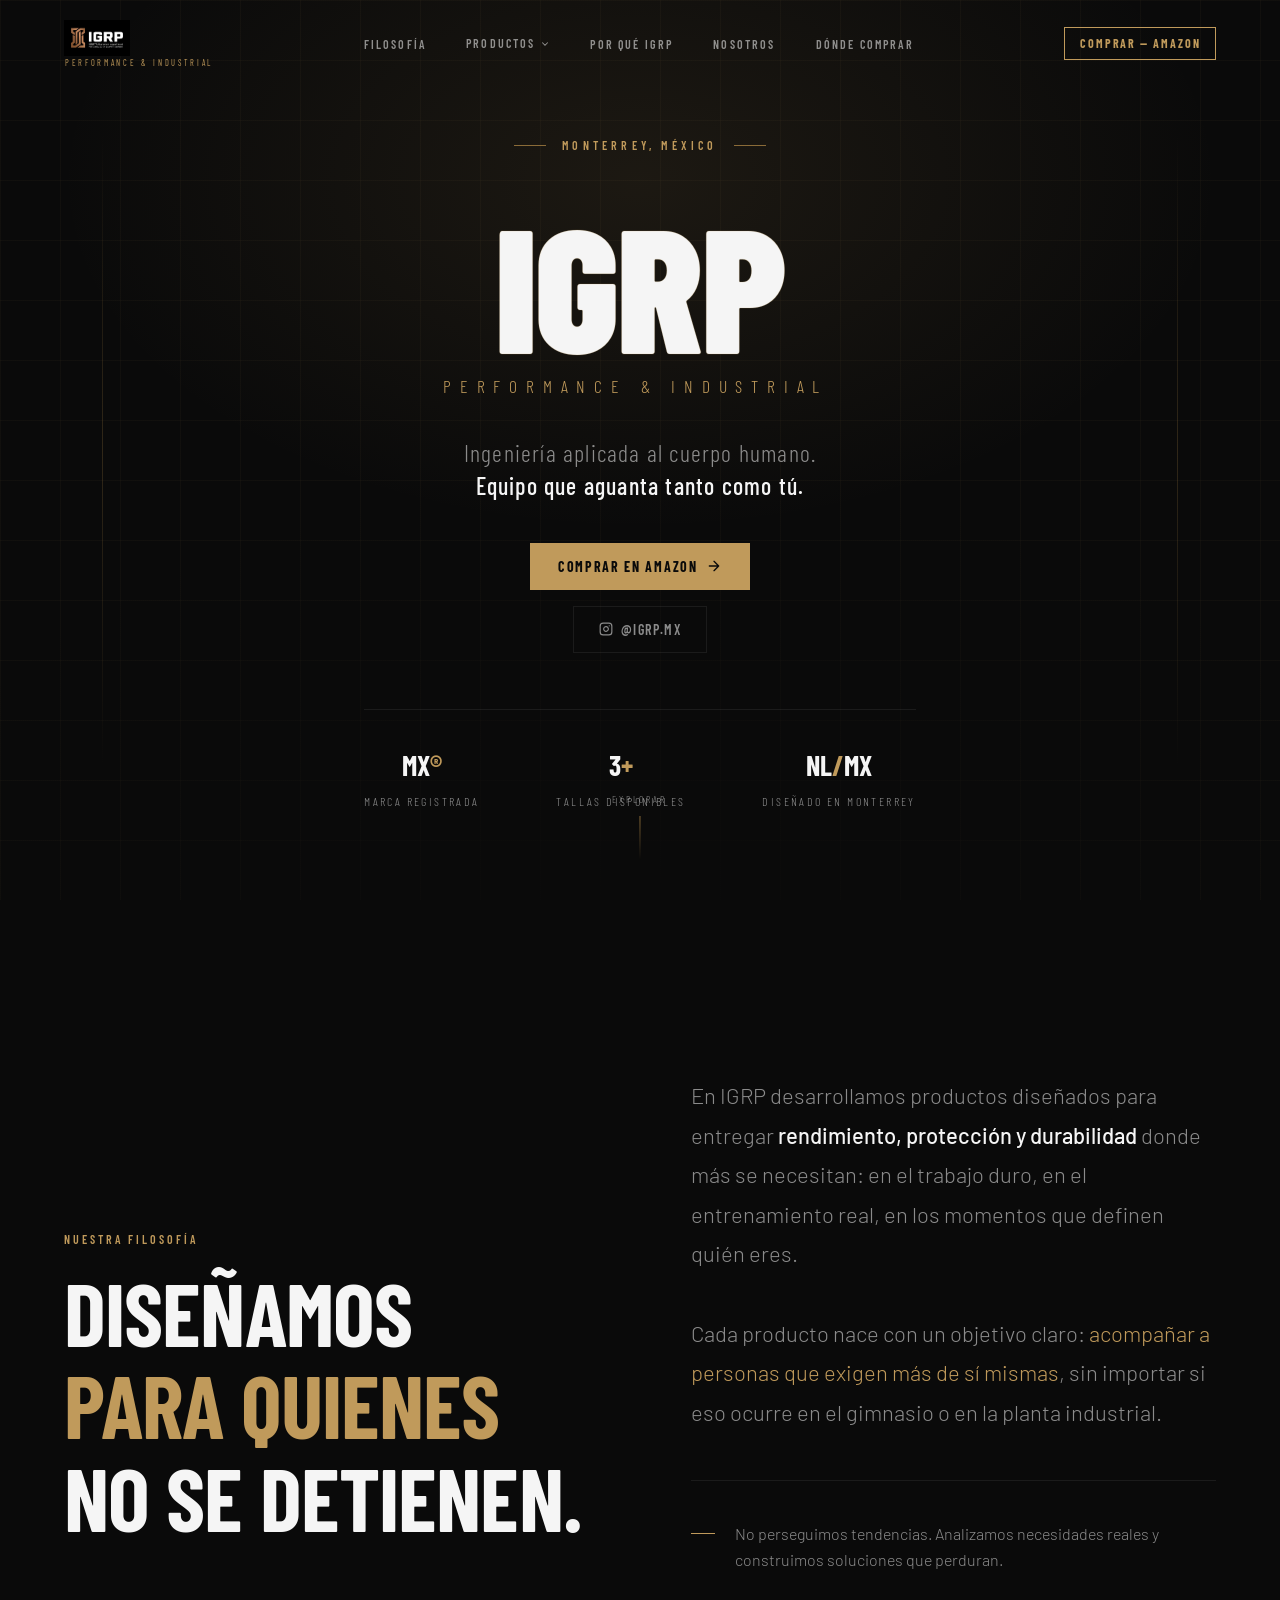
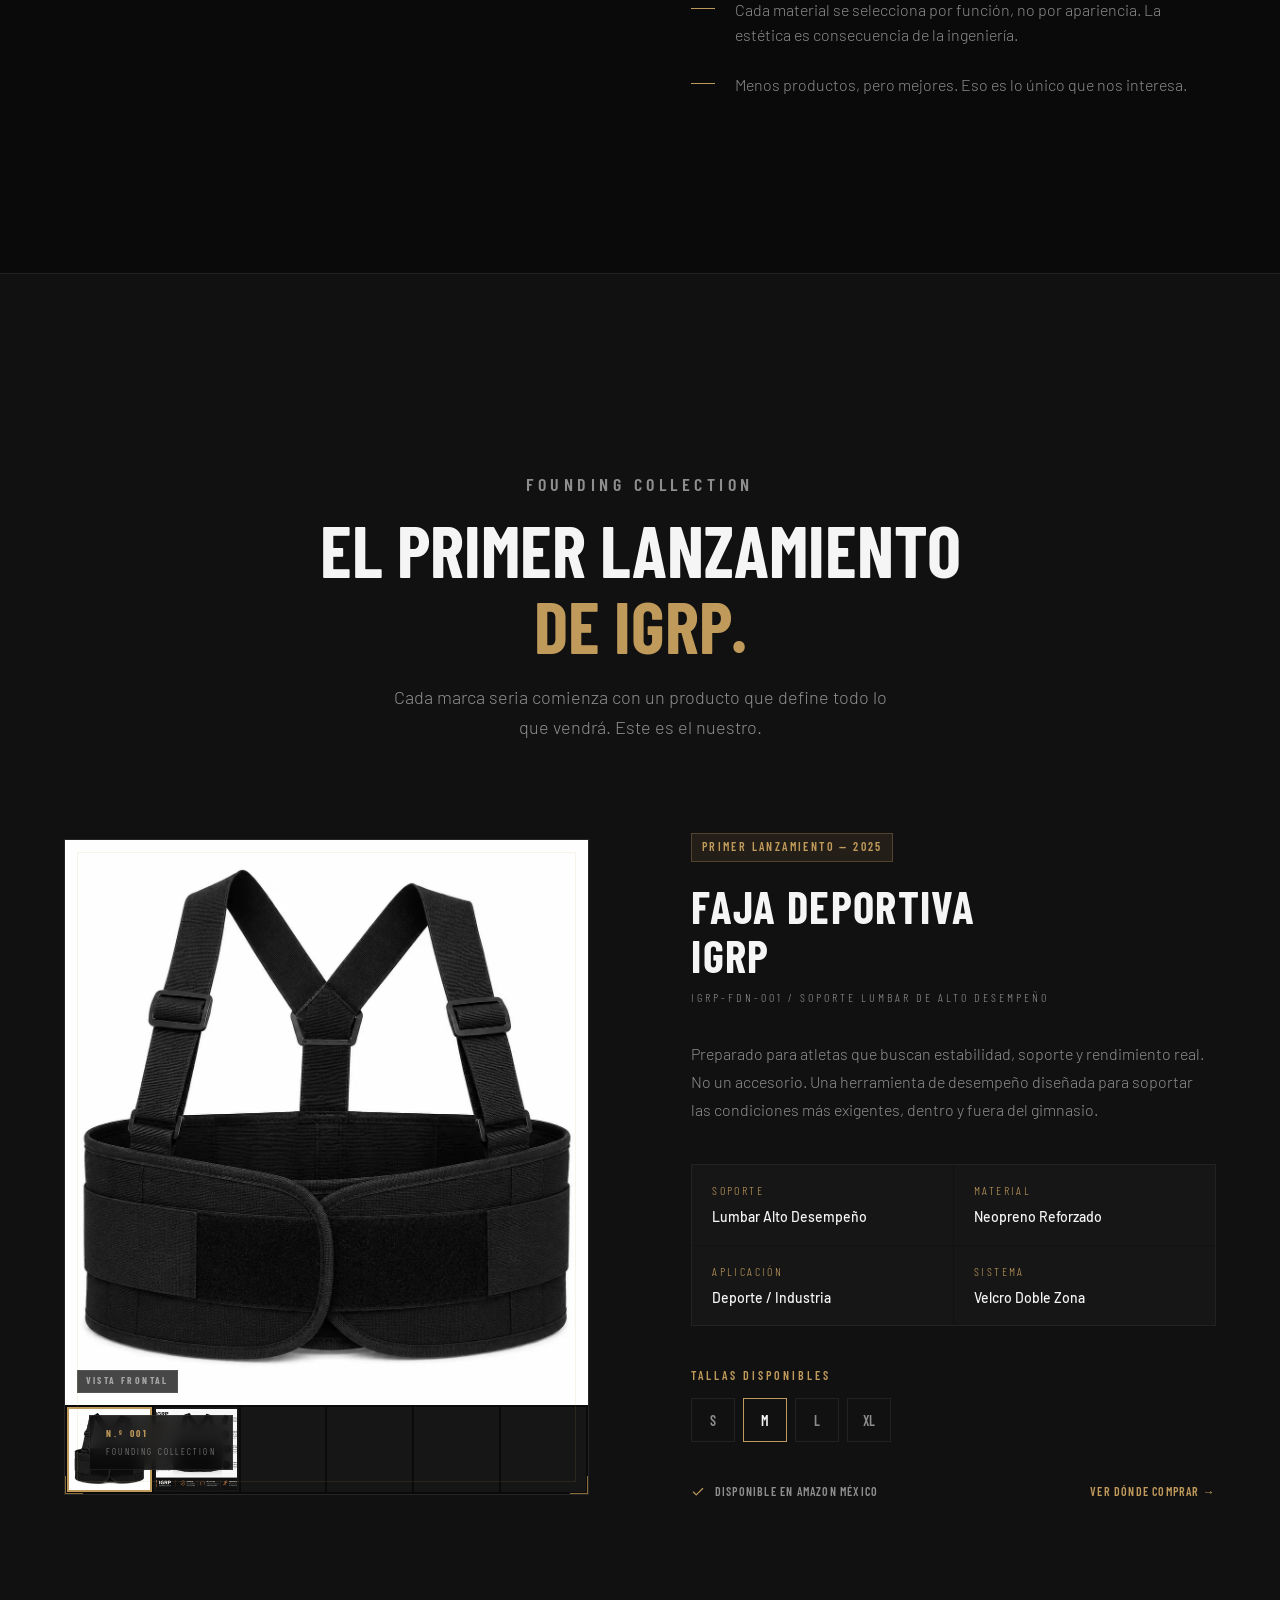
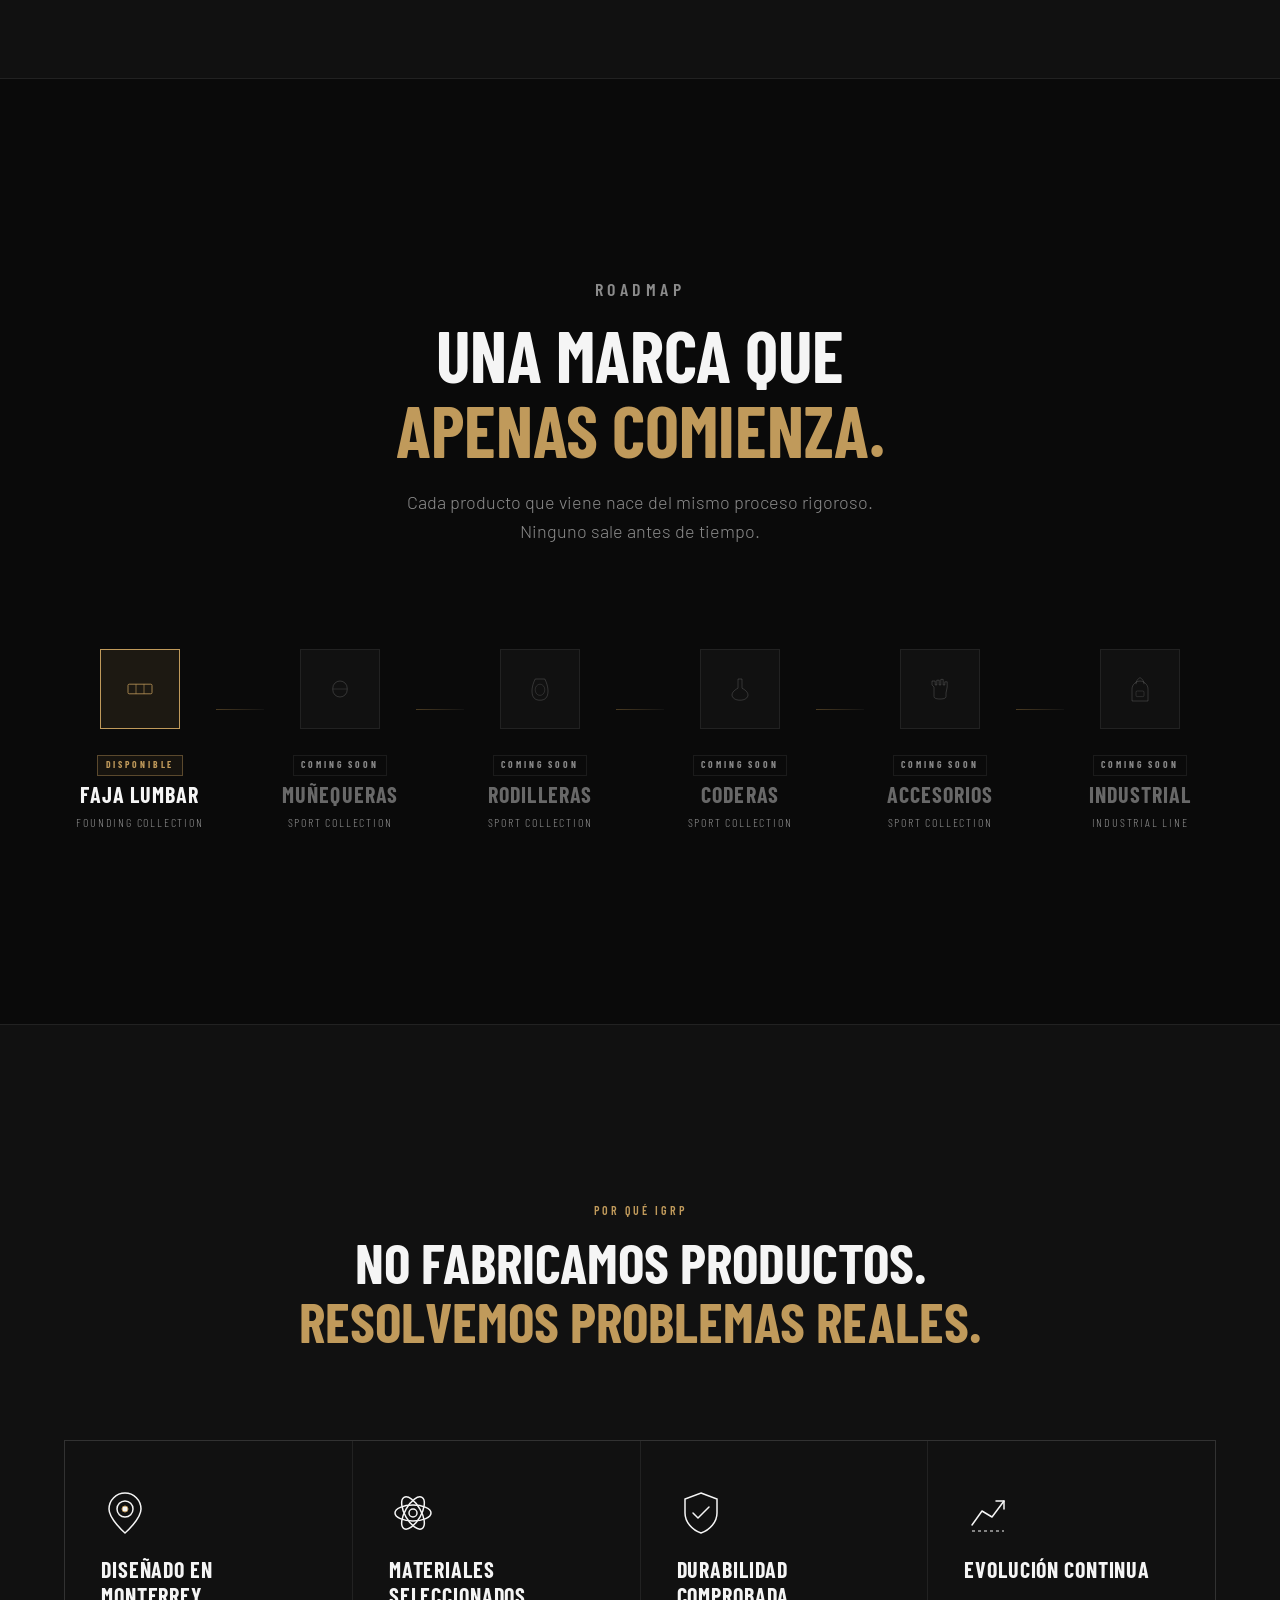
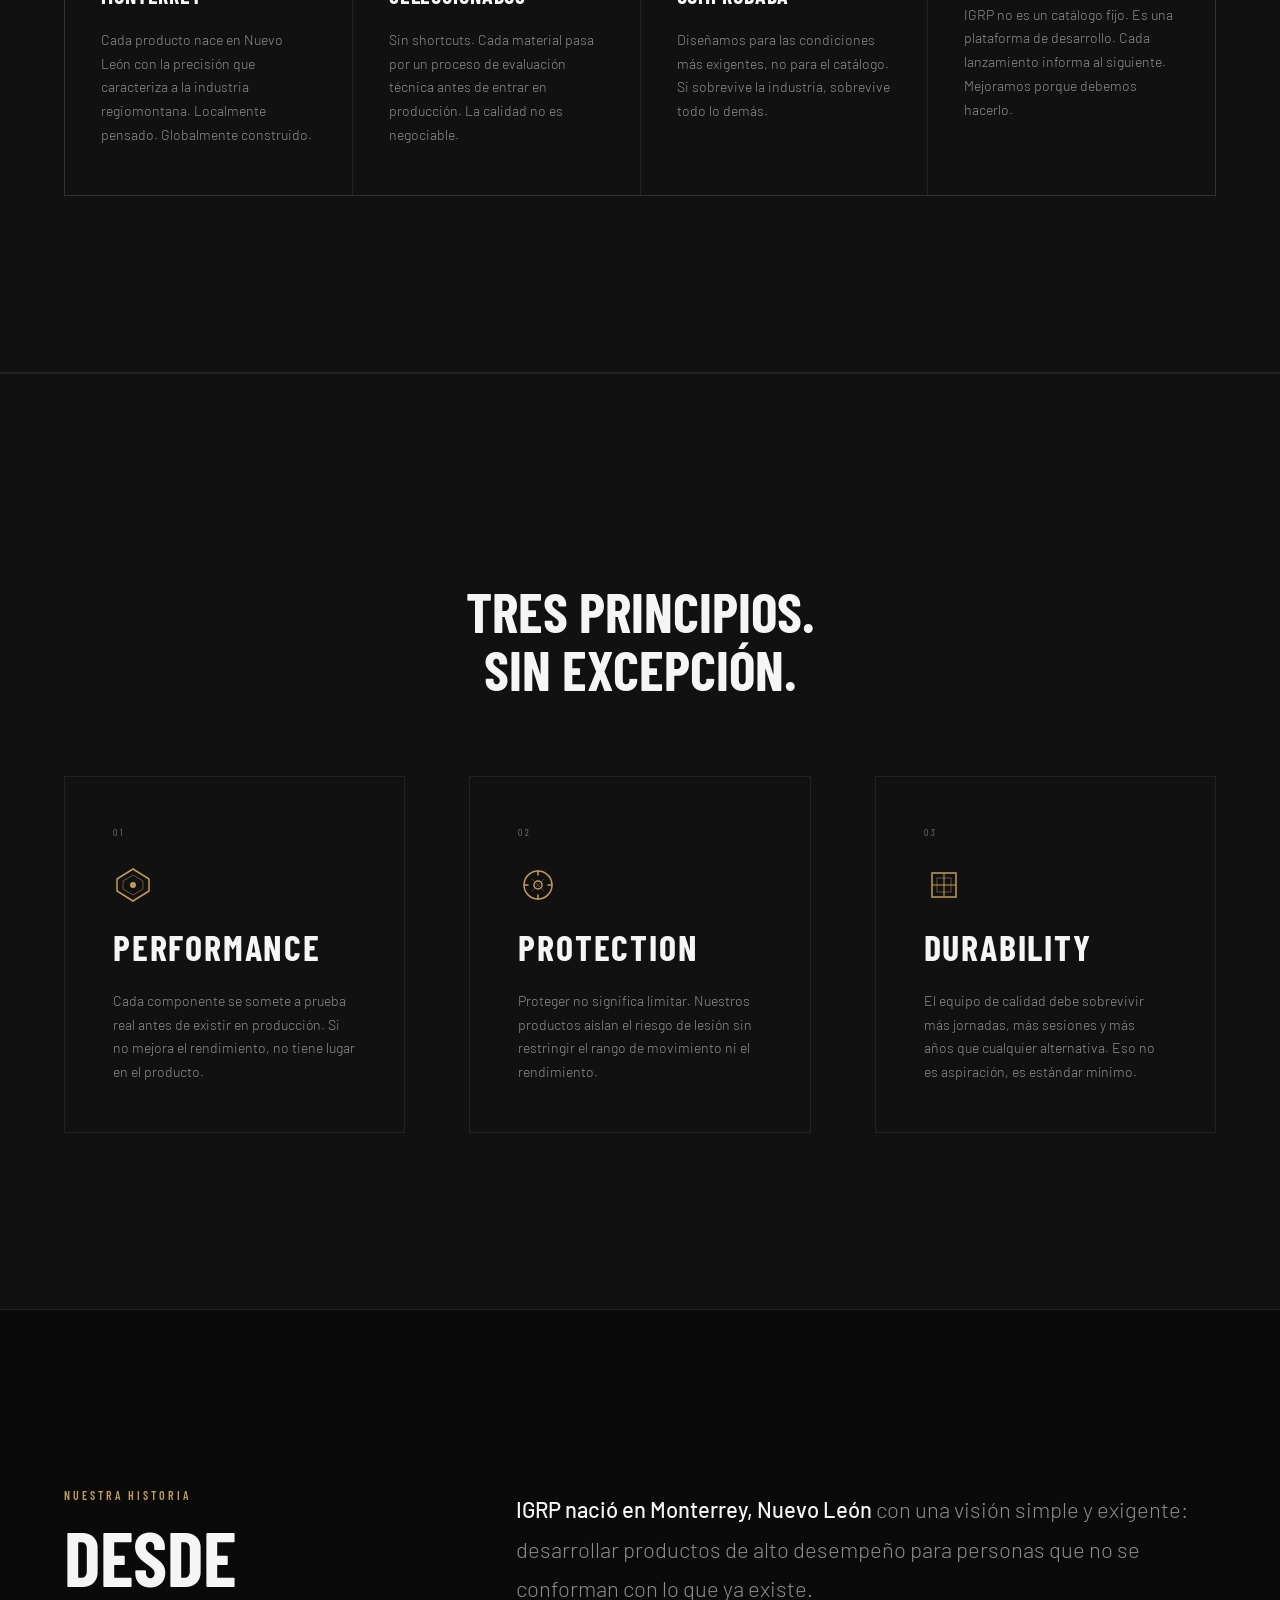
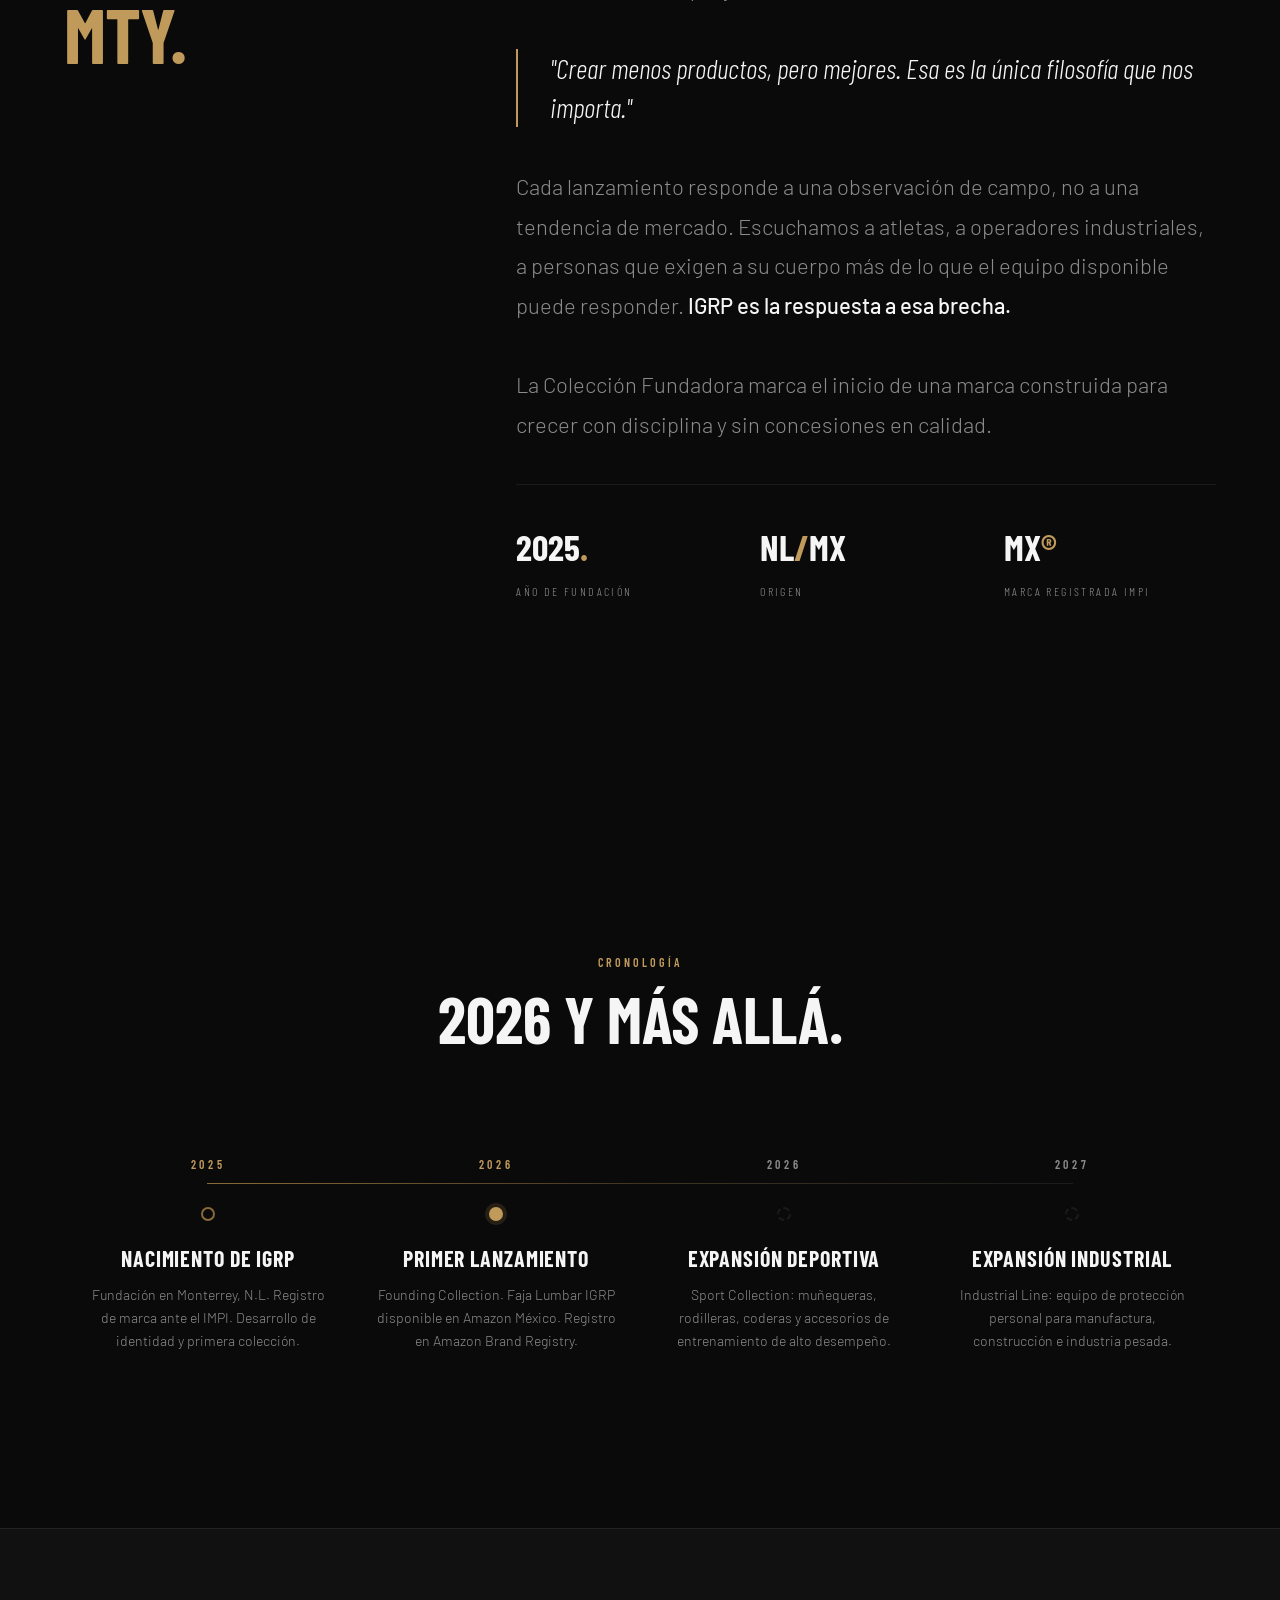
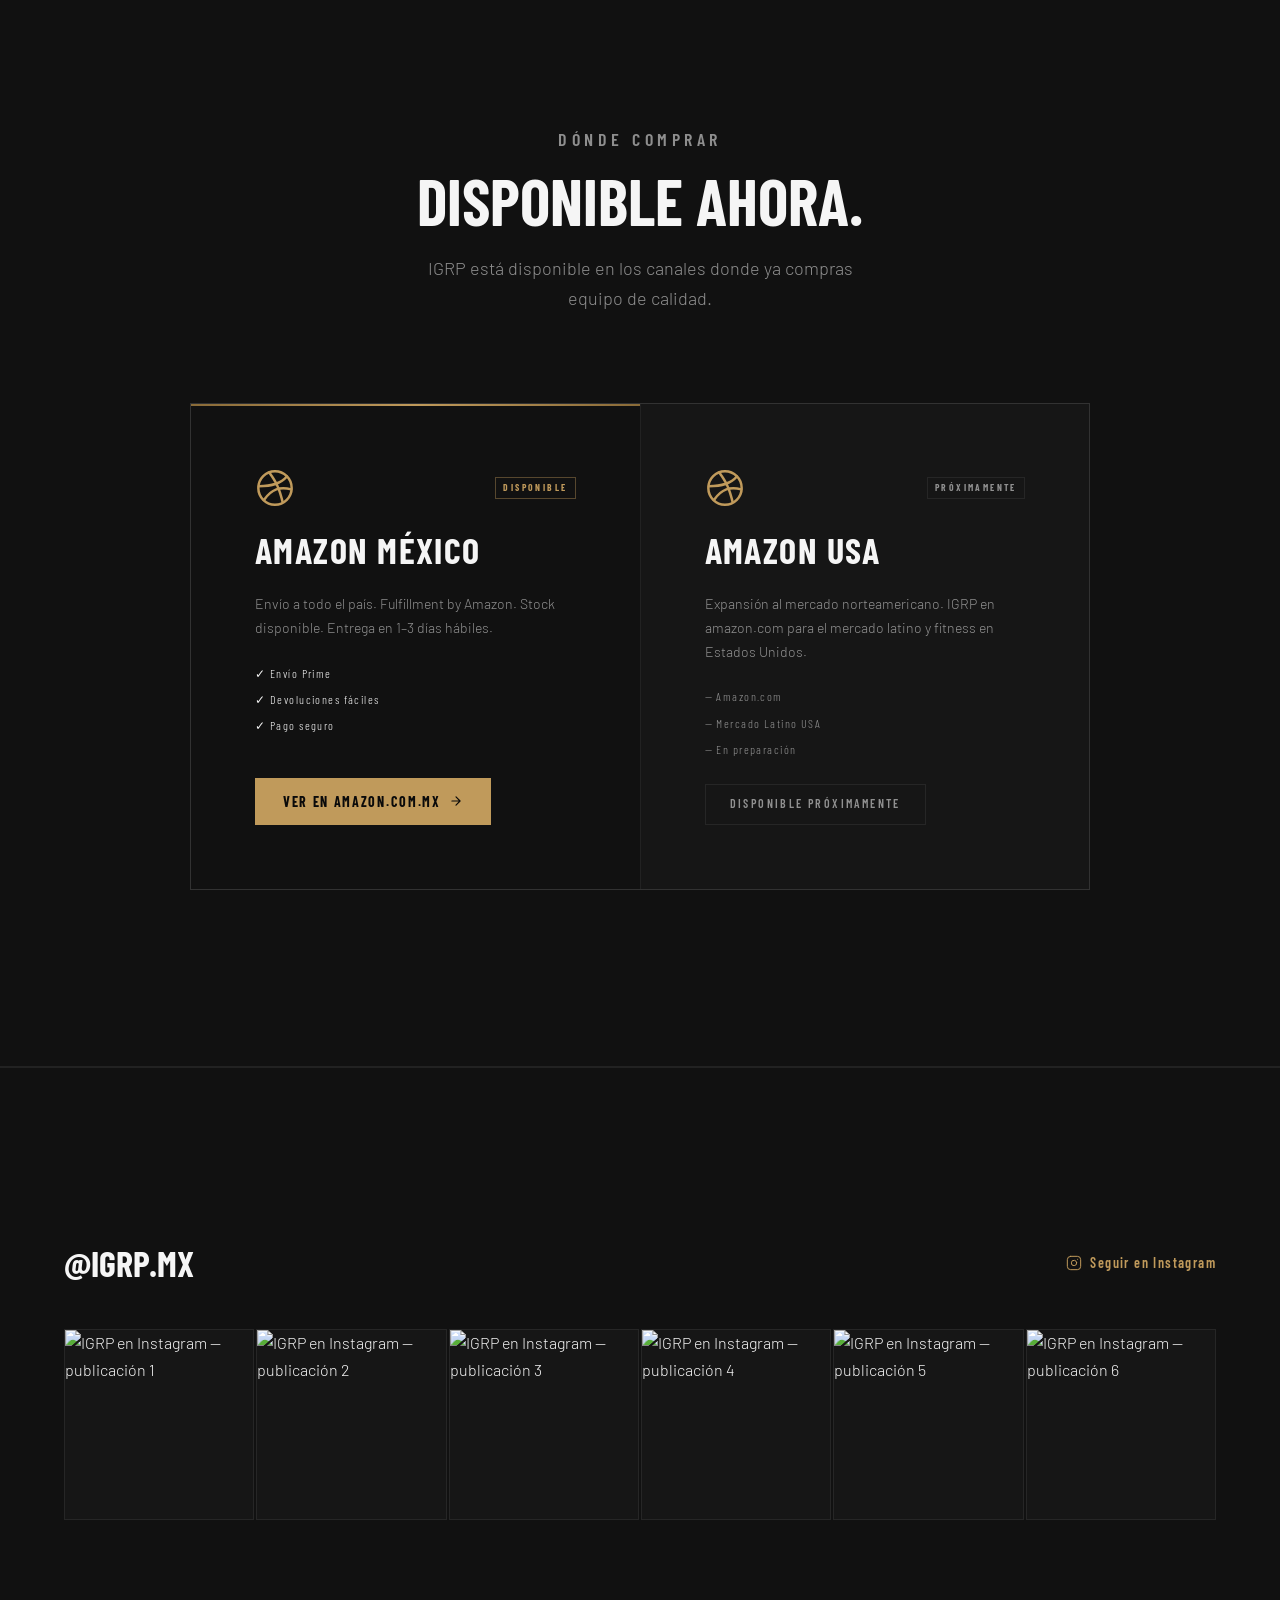
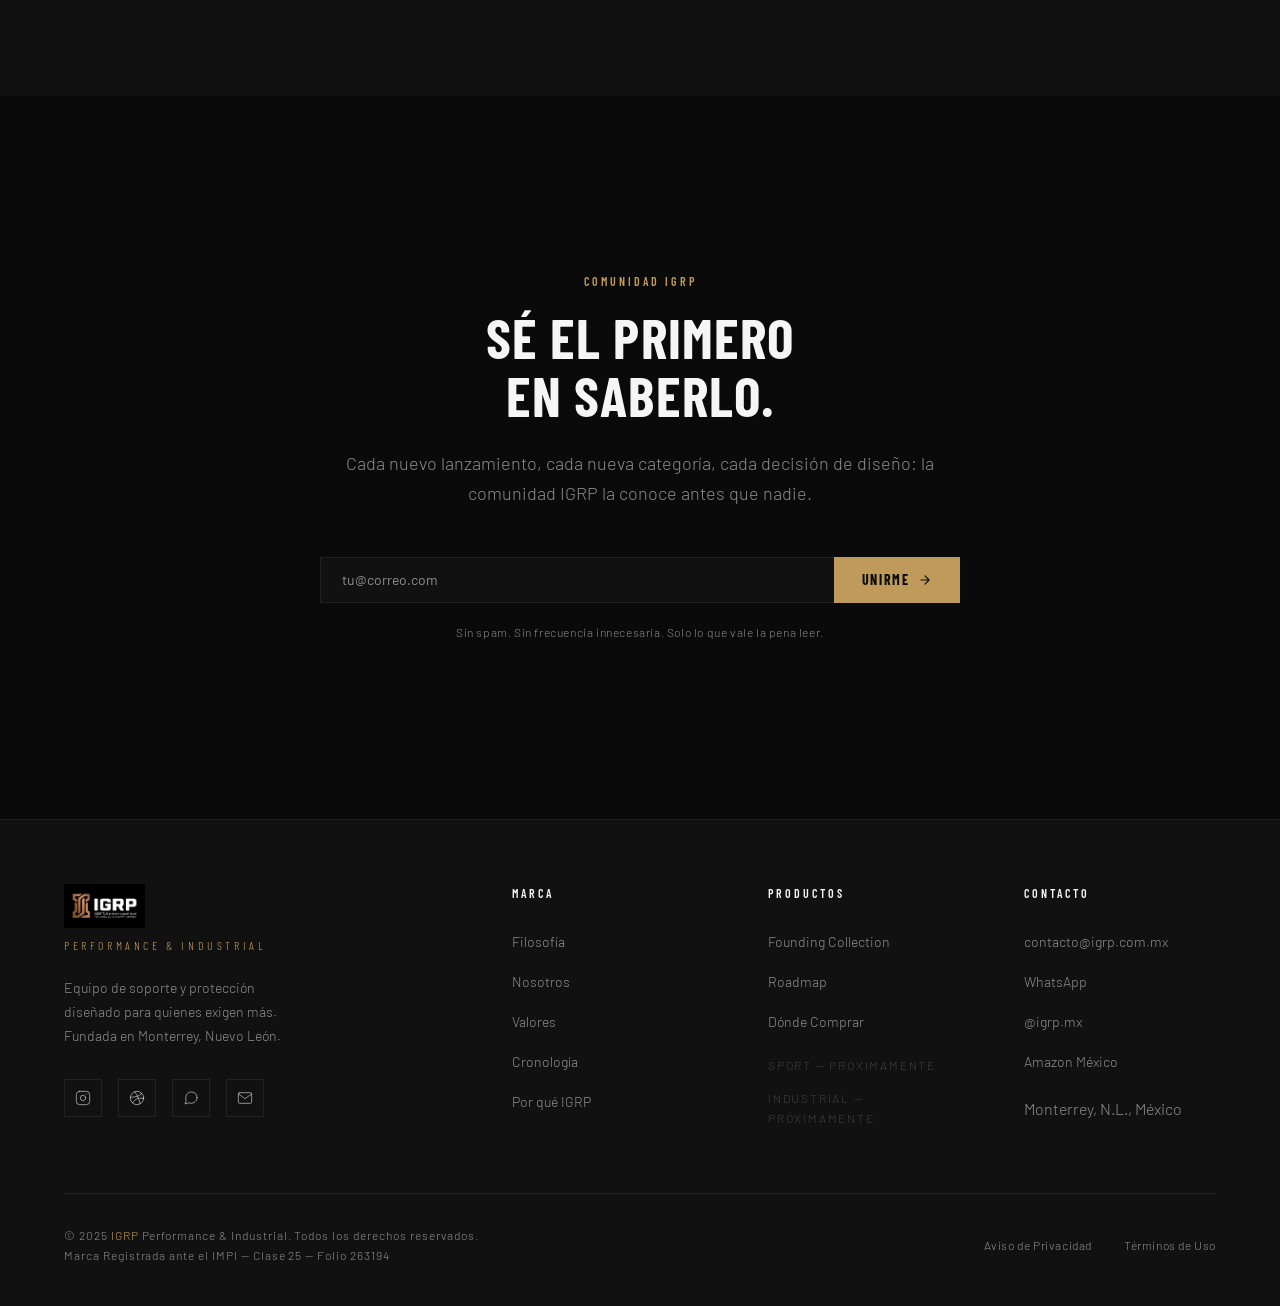
==== index.html @ a0894447 "Update index.html IG" ====
<!DOCTYPE html>
<html lang="es-MX" dir="ltr">
<head>
  <!-- ============================================================
       IGRP Performance & Industrial | Web Oficial
       Autor: IGRP
       Versión: 4.0
       Actualización: Logo oficial, galería de producto premium,
       lightbox con swipe, Instagram con imágenes reales,
       soporte completo WebP + lazy loading + CLS cero
       ============================================================ -->

  <!-- ─── META ESENCIALES ─── -->
  <meta charset="UTF-8" />
  <meta name="viewport" content="width=device-width, initial-scale=1.0" />
  <meta http-equiv="X-UA-Compatible" content="IE=edge" />
  <title>IGRP — Performance & Industrial | Soporte. Fuerza. Durabilidad.</title>
  <meta name="description" content="IGRP diseña equipo de soporte y protección de alto desempeño para atletas y trabajadores que exigen más de sí mismos. Ingeniería aplicada. Calidad sin concesiones." />
  <meta name="keywords" content="IGRP, faja deportiva, faja lumbar, soporte industrial, protección atlética, rendimiento, Monterrey" />
  <meta name="author" content="IGRP Performance & Industrial" />
  <meta name="robots" content="index, follow" />
  <link rel="canonical" href="https://igrp.com.mx/" />

  <!-- ─── OPEN GRAPH ─── -->
  <meta property="og:type" content="website" />
  <meta property="og:url" content="https://igrp.com.mx/" />
  <meta property="og:title" content="IGRP — Performance & Industrial" />
  <meta property="og:description" content="Equipo de soporte y protección diseñado para atletas y trabajadores de alto desempeño. Ingeniería aplicada. Calidad sin concesiones." />
  <meta property="og:image" content="https://igrp.com.mx/assets/og-image.jpg" />
  <meta property="og:image:width"  content="1200" />
  <meta property="og:image:height" content="630" />
  <meta property="og:image:alt"    content="IGRP Performance & Industrial — Equipo de soporte de alto desempeño" />
  <meta property="og:locale" content="es_MX" />
  <meta property="og:site_name" content="IGRP" />

  <!-- ─── TWITTER CARDS ─── -->
  <meta name="twitter:card" content="summary_large_image" />
  <meta name="twitter:site" content="@IGRP_mx" />
  <meta name="twitter:title" content="IGRP — Performance & Industrial" />
  <meta name="twitter:description" content="Ingeniería aplicada al rendimiento. Equipo que aguanta tanto como tú." />
  <meta name="twitter:image" content="https://igrp.com.mx/assets/og-image.jpg" />
  <meta name="twitter:image:alt"   content="IGRP Performance & Industrial" />

  <!-- ─── SCHEMA ESTRUCTURADO ─── -->
  <script type="application/ld+json">
  {
    "@context": "https://schema.org",
    "@graph": [
      {
        "@type": "Organization",
        "@id": "https://igrp.com.mx/#organization",
        "name": "IGRP Performance & Industrial",
        "url": "https://igrp.com.mx",
        "logo": "https://igrp.com.mx/assets/logo.png",
        "description": "Marca mexicana de equipo de soporte y protección para deporte e industria.",
        "foundingLocation": "Monterrey, Nuevo León, México",
        "sameAs": [
          "https://www.instagram.com/igrp.mx",
          "https://www.amazon.com.mx"
        ]
      },
      {
        "@type": "WebSite",
        "@id": "https://igrp.com.mx/#website",
        "url": "https://igrp.com.mx",
        "name": "IGRP",
        "publisher": { "@id": "https://igrp.com.mx/#organization" },
        "inLanguage": "es-MX"
      },
      {
        "@type": "Product",
        "name": "Faja Deportiva IGRP",
        "brand": { "@id": "https://igrp.com.mx/#organization" },
        "description": "Faja de soporte lumbar de alto desempeño para deporte e industria.",
        "category": "Soporte y Protección",
        "offers": {
          "@type": "Offer",
          "availability": "https://schema.org/InStock",
          "priceCurrency": "MXN",
          "seller": { "@id": "https://igrp.com.mx/#organization" }
        }
      }
    ]
  }
  </script>

  <!-- ─── PRECONNECT / FONTS ─── -->
  <link rel="preconnect" href="https://fonts.googleapis.com" />
  <link rel="preconnect" href="https://fonts.gstatic.com" crossorigin />
  <link href="https://fonts.googleapis.com/css2?family=Barlow:ital,wght@0,300;0,400;0,500;0,600;0,700;0,900;1,300&family=Barlow+Condensed:wght@300;400;600;700;900&display=swap" rel="stylesheet" />

  <!-- ─── HOJAS DE ESTILO ─── -->
  <link rel="stylesheet" href="css/styles.css" />
  <link rel="stylesheet" href="css/responsive.css" />

  <!-- ─── FAVICON — SVG primario / PNG fallback / Apple touch ─── -->
  <!--
    Coloca tu logo en /assets/logo.svg (preferido) y /assets/logo.png
    El navegador elige automáticamente según soporte.
  -->
  <link rel="icon" type="image/svg+xml"  href="/assets/logo.svg" />
  <link rel="icon" type="image/png"      href="/assets/logo.png" sizes="32x32" />
  <link rel="apple-touch-icon"           href="/assets/logo.png" sizes="180x180" />
  <meta name="theme-color" content="#0A0A0A" />
  <link rel="manifest" href="/manifest.json" />

</head>
<body>

  <!-- ============================================================
       NAVEGACIÓN
       ============================================================ -->
  <nav class="nav" id="nav" role="navigation" aria-label="Navegación principal">
    <div class="container nav__inner">

      <!--
        LOGO IGRP — SVG primero, fallback a PNG automático.
        Coloca tus archivos en:
          /assets/logo.svg  (preferido — vectorial, escala perfecta)
          /assets/logo.png  (fallback — mínimo 300×100 px, fondo transparente)
        No modifiques width/height para evitar CLS.
      -->
      <a href="/" class="nav__logo" aria-label="IGRP — Ir al inicio">
        <img
          src="/assets/logo.svg"
          onerror="this.onerror=null; this.src='/assets/logo.png';"
          alt="IGRP"
          width="120"
          height="36"
          class="nav__logo-img"
          fetchpriority="high"
          decoding="async"
        />
        <span class="nav__logo-sub">Performance &amp; Industrial</span>
      </a>

      <ul class="nav__links" role="list">
        <li><a href="#filosofia">Filosofía</a></li>
        <li class="nav__dropdown-wrap">
          <a href="#coleccion" class="nav__dropdown-trigger">Productos <svg width="10" height="10" viewBox="0 0 24 24" fill="none" stroke="currentColor" stroke-width="2.5" stroke-linecap="round" aria-hidden="true"><polyline points="6 9 12 15 18 9"/></svg></a>
          <div class="nav__dropdown" role="menu">
            <a href="#coleccion" role="menuitem">Colección Fundadora</a>
            <a href="#roadmap" role="menuitem">Roadmap</a>
            <span class="nav__dropdown-divider" aria-hidden="true"></span>
            <span class="nav__dropdown-note">Sport — Próximamente</span>
            <span class="nav__dropdown-note">Industrial — Próximamente</span>
          </div>
        </li>
        <li><a href="#porque-igrp">Por qué IGRP</a></li>
        <li><a href="#historia">Nosotros</a></li>
        <li><a href="#donde-comprar">Dónde Comprar</a></li>
      </ul>

      <a href="https://www.amazon.com.mx/s?me=A2HUVUA2B1KSCJ&marketplaceID=A1AM78C64UM0Y8" target="_blank" rel="noopener" class="nav__cta" aria-label="Comprar en Amazon">
        Comprar — Amazon
      </a>

      <button class="nav__hamburger" id="hamburger" aria-label="Abrir menú" aria-expanded="false">
        <span></span><span></span><span></span>
      </button>
    </div>
  </nav>

  <!-- Menú móvil overlay -->
  <div class="nav__mobile-menu" id="mobileMenu" role="dialog" aria-modal="true" aria-label="Menú de navegación">
    <a href="#filosofia"     onclick="closeMenu()">Filosofía</a>
    <a href="#coleccion"     onclick="closeMenu()">Colección</a>
    <a href="#roadmap"       onclick="closeMenu()">Roadmap</a>
    <a href="#porque-igrp"   onclick="closeMenu()">Por qué IGRP</a>
    <a href="#historia"      onclick="closeMenu()">Nosotros</a>
    <a href="#donde-comprar" onclick="closeMenu()">Dónde Comprar</a>
    <a href="https://www.amazon.com.mx" target="_blank" rel="noopener" onclick="closeMenu()">Amazon →</a>
  </div>

  <main>

    <!-- ============================================================
         1 — HERO
         ============================================================ -->
    <section class="hero" id="inicio" aria-label="IGRP Performance & Industrial">

      <div class="hero__bg" aria-hidden="true">
        <div class="hero__grid"></div>
        <div class="hero__gradient"></div>
        <div class="hero__vignette"></div>
        <div class="hero__line-left"></div>
        <div class="hero__line-right"></div>
      </div>

      <div class="container">
        <div class="hero__content">

          <!-- Kicker -->
          <p class="hero__kicker" aria-label="Monterrey, México">
            Monterrey, México
          </p>

          <!-- Wordmark -->
          <div class="hero__wordmark" aria-label="IGRP Performance and Industrial">
            <span class="hero__wordmark-igrp">IGRP</span>
            <span class="hero__wordmark-sub">Performance &amp; Industrial</span>
          </div>

          <!-- Tagline -->
          <p class="hero__tagline">
            Ingeniería aplicada al cuerpo humano.<br>
            <strong>Equipo que aguanta tanto como tú.</strong>
          </p>

          <!-- Contador regresivo -->
          <div class="hero__countdown-wrap" id="countdownWrap" aria-live="polite" aria-label="Cuenta regresiva para el lanzamiento">
            <p class="hero__countdown-label">Lanzamiento oficial</p>
            <div class="hero__countdown" role="timer">
              <div class="countdown-unit">
                <span class="countdown-unit__num" id="cd-days">00</span>
                <span class="countdown-unit__label">Días</span>
              </div>
              <span class="countdown-sep" aria-hidden="true">:</span>
              <div class="countdown-unit">
                <span class="countdown-unit__num" id="cd-hours">00</span>
                <span class="countdown-unit__label">Horas</span>
              </div>
              <span class="countdown-sep" aria-hidden="true">:</span>
              <div class="countdown-unit">
                <span class="countdown-unit__num" id="cd-mins">00</span>
                <span class="countdown-unit__label">Min</span>
              </div>
              <span class="countdown-sep" aria-hidden="true">:</span>
              <div class="countdown-unit">
                <span class="countdown-unit__num" id="cd-secs">00</span>
                <span class="countdown-unit__label">Seg</span>
              </div>
            </div>
          </div>

          <!-- CTA -->
          <div class="hero__actions">
            <!-- El botón cambia automáticamente al pasar la fecha de lanzamiento -->
            <a href="https://www.amazon.com.mx" target="_blank" rel="noopener"
               class="btn-primary" id="heroCTA" aria-label="Comprar en Amazon">
              <!-- Texto inicial: "Próximamente" o "Comprar en Amazon" según fecha -->
              <span id="heroCTAText">Próximamente</span>
              <svg width="16" height="16" viewBox="0 0 24 24" fill="none" stroke="currentColor" stroke-width="2" stroke-linecap="round" stroke-linejoin="round" aria-hidden="true"><path d="M5 12h14M12 5l7 7-7 7"/></svg>
            </a>
            <a href="https://www.instagram.com/igrp.mx" target="_blank" rel="noopener" class="btn-ghost" aria-label="Seguir en Instagram">
              <svg width="14" height="14" viewBox="0 0 24 24" fill="none" stroke="currentColor" stroke-width="2" stroke-linecap="round" stroke-linejoin="round" aria-hidden="true"><rect x="2" y="2" width="20" height="20" rx="5" ry="5"/><path d="M16 11.37A4 4 0 1 1 12.63 8 4 4 0 0 1 16 11.37z"/><line x1="17.5" y1="6.5" x2="17.51" y2="6.5"/></svg>
              @igrp.mx
            </a>
          </div>

          <!-- Métricas de confianza -->
          <div class="hero__metrics" aria-label="Datos de la marca">
            <div class="hero__metric">
              <span class="hero__metric-val">MX<span>®</span></span>
              <span class="hero__metric-desc">Marca Registrada</span>
            </div>
            <div class="hero__metric">
              <span class="hero__metric-val">3<span>+</span></span>
              <span class="hero__metric-desc">Tallas Disponibles</span>
            </div>
            <div class="hero__metric">
              <span class="hero__metric-val">NL<span>/</span>MX</span>
              <span class="hero__metric-desc">Diseñado en Monterrey</span>
            </div>
          </div>

        </div>
      </div>

      <!-- Scroll cue -->
      <div class="hero__scroll" aria-hidden="true">
        <span>Explorar</span>
        <div class="hero__scroll-line"></div>
      </div>
    </section>

    <!-- ============================================================
         2 — FILOSOFÍA
         ============================================================ -->
    <section class="philosophy" id="filosofia" aria-labelledby="philosophy-heading">
      <div class="container">
        <div class="philosophy__inner">

          <div class="philosophy__left">
            <p class="eyebrow reveal">Nuestra Filosofía</p>
            <h2 class="section-title philosophy__title reveal reveal-delay-1" id="philosophy-heading">
              Diseñamos<br>
              <span style="color:var(--clr-bronze)">para quienes</span><br>
              no se detienen.
            </h2>
          </div>

          <div class="philosophy__right">
            <p class="philosophy__text reveal">
              En IGRP desarrollamos productos diseñados para entregar
              <strong>rendimiento, protección y durabilidad</strong>
              donde más se necesitan: en el trabajo duro, en el entrenamiento real,
              en los momentos que definen quién eres.<br><br>
              Cada producto nace con un objetivo claro:
              <em>acompañar a personas que exigen más de sí mismas</em>,
              sin importar si eso ocurre en el gimnasio o en la planta industrial.
            </p>

            <div class="philosophy__manifesto">
              <div class="philosophy__manifesto-item reveal reveal-delay-1">
                <p class="philosophy__manifesto-text">No perseguimos tendencias. Analizamos necesidades reales y construimos soluciones que perduran.</p>
              </div>
              <div class="philosophy__manifesto-item reveal reveal-delay-2">
                <p class="philosophy__manifesto-text">Cada material se selecciona por función, no por apariencia. La estética es consecuencia de la ingeniería.</p>
              </div>
              <div class="philosophy__manifesto-item reveal reveal-delay-3">
                <p class="philosophy__manifesto-text">Menos productos, pero mejores. Eso es lo único que nos interesa.</p>
              </div>
            </div>
          </div>

        </div>
      </div>
    </section>

    <!-- ============================================================
         3 — FOUNDING COLLECTION
         Primer lanzamiento IGRP. Puro branding, sin botones de compra.
         ============================================================ -->
    <section class="founder" id="coleccion" aria-labelledby="founder-heading">
      <div class="container">

        <div class="founder__header">
          <p class="eyebrow reveal">Founding Collection</p>
          <h2 class="section-title founder__header-title reveal reveal-delay-1" id="founder-heading">
            El primer lanzamiento<br>
            <span style="color:var(--clr-bronze)">de IGRP.</span>
          </h2>
          <p class="reveal reveal-delay-2">
            Cada marca seria comienza con un producto que define todo lo que vendrá.
            Este es el nuestro.
          </p>
        </div>

        <div class="founder__product">

          <!-- Visual -->
          <!--
            GALERÍA DE PRODUCTO — IGRP Faja Lumbar
            Estructura de archivos esperada:
              /assets/products/belt-front.webp   — Vista frontal (imagen principal)
              /assets/products/belt-back.webp    — Vista trasera
              /assets/products/belt-side.webp    — Vista lateral / perfil
              /assets/products/belt-detail.webp  — Detalle velcro/neopreno
              /assets/products/belt-sport.webp   — Persona en gimnasio
              /assets/products/belt-industrial.webp — Persona en industria

            Recomendaciones de imagen:
              · Formato: WebP (fallback: JPEG)
              · Resolución: mínimo 800×1000 px (proporción 4:5)
              · Fondo: oscuro o neutro para coherencia visual
              · Primera imagen: fondo muy limpio (imagen hero del producto)
          -->
          <div class="founder__visual reveal" id="productGallery">
            <div class="corner corner--tl" aria-hidden="true"></div>
            <div class="corner corner--tr" aria-hidden="true"></div>
            <div class="corner corner--bl" aria-hidden="true"></div>
            <div class="corner corner--br" aria-hidden="true"></div>

            <div class="product-gallery" role="region" aria-label="Galería de imágenes del producto">

              <!-- ── Imagen principal ── -->
              <div class="product-gallery__main" id="pgMain" aria-live="polite">

                <!-- Slide 1: Vista frontal — fetchpriority high, no lazy -->
                <div class="product-gallery__slide active" data-index="0" data-label="Vista frontal">
                  <img
                    src="/assets/products/belt-front.webp"
                    alt="Faja Deportiva IGRP — Vista frontal, soporte lumbar de alto desempeño"
                    width="800"
                    height="1000"
                    class="product-gallery__img"
                    fetchpriority="high"
                    decoding="async"
                  />
                  <span class="product-gallery__label" aria-hidden="true">Vista frontal</span>
                </div>

                <!-- Slide 2: Vista trasera -->
                <div class="product-gallery__slide" data-index="1" data-label="Vista trasera">
                  <img
                    src="/assets/products/belt-back.webp"
                    alt="Faja Deportiva IGRP — Vista trasera, sistema de velcro doble zona"
                    width="800"
                    height="1000"
                    class="product-gallery__img"
                    loading="lazy"
                    decoding="async"
                  />
                  <span class="product-gallery__label" aria-hidden="true">Vista trasera</span>
                </div>

                <!-- Slide 3: Vista lateral -->
                <div class="product-gallery__slide" data-index="2" data-label="Vista lateral">
                  <img
                    src="/assets/products/belt-side.webp"
                    alt="Faja Deportiva IGRP — Vista lateral, perfil y grosor del neopreno reforzado"
                    width="800"
                    height="1000"
                    class="product-gallery__img"
                    loading="lazy"
                    decoding="async"
                  />
                  <span class="product-gallery__label" aria-hidden="true">Vista lateral</span>
                </div>

                <!-- Slide 4: Detalle material -->
                <div class="product-gallery__slide" data-index="3" data-label="Detalle neopreno">
                  <img
                    src="/assets/products/belt-detail.webp"
                    alt="Faja Deportiva IGRP — Detalle del velcro y textura del neopreno reforzado"
                    width="800"
                    height="1000"
                    class="product-gallery__img"
                    loading="lazy"
                    decoding="async"
                  />
                  <span class="product-gallery__label" aria-hidden="true">Detalle neopreno</span>
                </div>

                <!-- Slide 5: Uso en gimnasio -->
                <div class="product-gallery__slide" data-index="4" data-label="En el gimnasio">
                  <img
                    src="/assets/products/belt-sport.webp"
                    alt="Faja Deportiva IGRP en uso — Atleta en sesión de entrenamiento con peso"
                    width="800"
                    height="1000"
                    class="product-gallery__img"
                    loading="lazy"
                    decoding="async"
                  />
                  <span class="product-gallery__label" aria-hidden="true">En el gimnasio</span>
                </div>

                <!-- Slide 6: Uso industrial -->
                <div class="product-gallery__slide" data-index="5" data-label="Uso industrial">
                  <img
                    src="/assets/products/belt-industrial.webp"
                    alt="Faja Deportiva IGRP en uso industrial — Operador en planta de manufactura"
                    width="800"
                    height="1000"
                    class="product-gallery__img"
                    loading="lazy"
                    decoding="async"
                  />
                  <span class="product-gallery__label" aria-hidden="true">Uso industrial</span>
                </div>

                <!-- Botón expandir / abrir lightbox -->
                <button
                  class="product-gallery__expand"
                  id="pgExpand"
                  aria-label="Ver imagen en pantalla completa"
                  title="Pantalla completa"
                >
                  <svg width="14" height="14" viewBox="0 0 24 24" fill="none" stroke="currentColor" stroke-width="2" stroke-linecap="round" aria-hidden="true">
                    <path d="M8 3H5a2 2 0 0 0-2 2v3m18 0V5a2 2 0 0 0-2-2h-3m0 18h3a2 2 0 0 0 2-2v-3M3 16v3a2 2 0 0 0 2 2h3"/>
                  </svg>
                </button>

              </div><!-- /product-gallery__main -->

              <!-- ── Miniaturas ── -->
              <div class="product-gallery__thumbs" role="tablist" aria-label="Miniaturas de producto">

                <button class="product-gallery__thumb active" role="tab" aria-selected="true"
                        aria-label="Ver imagen: Vista frontal" data-thumb="0">
                  <img
                    src="/assets/products/belt-front.webp"
                    alt=""
                    width="120"
                    height="120"
                    loading="lazy"
                    decoding="async"
                    aria-hidden="true"
                  />
                </button>

                <button class="product-gallery__thumb" role="tab" aria-selected="false"
                        aria-label="Ver imagen: Vista trasera" data-thumb="1">
                  <img
                    src="/assets/products/belt-back.webp"
                    alt=""
                    width="120"
                    height="120"
                    loading="lazy"
                    decoding="async"
                    aria-hidden="true"
                  />
                </button>

                <button class="product-gallery__thumb" role="tab" aria-selected="false"
                        aria-label="Ver imagen: Vista lateral" data-thumb="2">
                  <img
                    src="/assets/products/belt-side.webp"
                    alt=""
                    width="120"
                    height="120"
                    loading="lazy"
                    decoding="async"
                    aria-hidden="true"
                  />
                </button>

                <button class="product-gallery__thumb" role="tab" aria-selected="false"
                        aria-label="Ver imagen: Detalle neopreno" data-thumb="3">
                  <img
                    src="/assets/products/belt-detail.webp"
                    alt=""
                    width="120"
                    height="120"
                    loading="lazy"
                    decoding="async"
                    aria-hidden="true"
                  />
                </button>

                <button class="product-gallery__thumb" role="tab" aria-selected="false"
                        aria-label="Ver imagen: En el gimnasio" data-thumb="4">
                  <img
                    src="/assets/products/belt-sport.webp"
                    alt=""
                    width="120"
                    height="120"
                    loading="lazy"
                    decoding="async"
                    aria-hidden="true"
                  />
                </button>

                <button class="product-gallery__thumb" role="tab" aria-selected="false"
                        aria-label="Ver imagen: Uso industrial" data-thumb="5">
                  <img
                    src="/assets/products/belt-industrial.webp"
                    alt=""
                    width="120"
                    height="120"
                    loading="lazy"
                    decoding="async"
                    aria-hidden="true"
                  />
                </button>

              </div><!-- /thumbs -->

            </div><!-- /product-gallery -->

            <!-- Etiqueta flotante de colección -->
            <div class="founder__float-tag" aria-label="Primer producto de la colección fundadora">
              <span>N.º 001</span>
              <span>Founding Collection</span>
            </div>

          </div><!-- /founder__visual -->

          <!-- Info — solo branding, sin CTA de compra -->
          <div class="founder__info reveal reveal-delay-2">
            <div class="founder__badge">Primer Lanzamiento — 2025</div>
            <h3 class="founder__name">Faja Deportiva<br>IGRP</h3>
            <p class="founder__sku">IGRP-FDN-001 / Soporte Lumbar de Alto Desempeño</p>

            <p class="founder__desc">
              Preparado para atletas que buscan estabilidad, soporte y rendimiento real.
              No un accesorio. Una herramienta de desempeño diseñada para soportar las
              condiciones más exigentes, dentro y fuera del gimnasio.
            </p>

            <!-- Especificaciones técnicas -->
            <dl class="founder__specs" aria-label="Especificaciones técnicas">
              <div class="founder__spec">
                <dt class="founder__spec-key">Soporte</dt>
                <dd class="founder__spec-val">Lumbar Alto Desempeño</dd>
              </div>
              <div class="founder__spec">
                <dt class="founder__spec-key">Material</dt>
                <dd class="founder__spec-val">Neopreno Reforzado</dd>
              </div>
              <div class="founder__spec">
                <dt class="founder__spec-key">Aplicación</dt>
                <dd class="founder__spec-val">Deporte / Industria</dd>
              </div>
              <div class="founder__spec">
                <dt class="founder__spec-key">Sistema</dt>
                <dd class="founder__spec-val">Velcro Doble Zona</dd>
              </div>
            </dl>

            <!-- Tallas -->
            <div aria-label="Tallas disponibles">
              <p class="eyebrow" style="margin-bottom:0.75rem">Tallas disponibles</p>
              <div class="founder__sizes" role="group" aria-label="Opciones de talla">
                <button class="size-btn" aria-label="Talla S" onclick="selectSize(this)">S</button>
                <button class="size-btn active" aria-label="Talla M" onclick="selectSize(this)">M</button>
                <button class="size-btn" aria-label="Talla L" onclick="selectSize(this)">L</button>
                <button class="size-btn" aria-label="Talla XL" onclick="selectSize(this)">XL</button>
              </div>
            </div>

            <!-- Disponibilidad — sin botón de compra aquí -->
            <div class="founder__availability">
              <svg width="14" height="14" viewBox="0 0 24 24" fill="none" stroke="currentColor" stroke-width="2" stroke-linecap="round" stroke-linejoin="round" aria-hidden="true"><polyline points="20 6 9 17 4 12"/></svg>
              Disponible en Amazon México
              <a href="#donde-comprar" class="founder__availability-link">Ver dónde comprar →</a>
            </div>
          </div>

        </div>
      </div>
    </section>

    <!-- ============================================================
         4 — ROADMAP
         Visión de marca. Siluetas minimalistas. Sin fotos.
         ============================================================ -->
    <section class="roadmap" id="roadmap" aria-labelledby="roadmap-heading">
      <div class="container">

        <div class="roadmap__header">
          <p class="eyebrow reveal">Roadmap</p>
          <h2 class="section-title reveal reveal-delay-1" id="roadmap-heading">
            Una marca que<br>
            <span style="color:var(--clr-bronze)">apenas comienza.</span>
          </h2>
          <p class="reveal reveal-delay-2">
            Cada producto que viene nace del mismo proceso rigoroso. Ninguno sale antes de tiempo.
          </p>
        </div>

        <!-- Línea de tiempo horizontal del roadmap -->
        <div class="roadmap__timeline" aria-label="Línea de tiempo de productos IGRP">

          <!-- Producto activo: Faja -->
          <div class="roadmap__item roadmap__item--active reveal">
            <div class="roadmap__item-dot" aria-hidden="true">
              <svg width="32" height="32" viewBox="0 0 80 80" fill="none">
                <rect x="10" y="28" width="60" height="24" rx="3" stroke="currentColor" stroke-width="2"/>
                <line x1="30" y1="28" x2="30" y2="52" stroke="currentColor" stroke-width="1.5"/>
                <line x1="50" y1="28" x2="50" y2="52" stroke="currentColor" stroke-width="1.5"/>
              </svg>
            </div>
            <div class="roadmap__item-body">
              <span class="roadmap__item-status roadmap__item-status--live">Disponible</span>
              <h3 class="roadmap__item-name">Faja Lumbar</h3>
              <p class="roadmap__item-desc">Founding Collection</p>
            </div>
          </div>

          <div class="roadmap__connector" aria-hidden="true"></div>

          <!-- Muñequeras -->
          <div class="roadmap__item reveal reveal-delay-1">
            <div class="roadmap__item-dot" aria-hidden="true">
              <svg width="32" height="32" viewBox="0 0 80 80" fill="none">
                <rect x="22" y="20" width="36" height="40" rx="18" stroke="currentColor" stroke-width="2"/>
                <line x1="22" y1="40" x2="58" y2="40" stroke="currentColor" stroke-width="1.5"/>
              </svg>
            </div>
            <div class="roadmap__item-body">
              <span class="roadmap__item-status">Coming Soon</span>
              <h3 class="roadmap__item-name">Muñequeras</h3>
              <p class="roadmap__item-desc">Sport Collection</p>
            </div>
          </div>

          <div class="roadmap__connector" aria-hidden="true"></div>

          <!-- Rodilleras -->
          <div class="roadmap__item reveal reveal-delay-2">
            <div class="roadmap__item-dot" aria-hidden="true">
              <svg width="32" height="32" viewBox="0 0 80 80" fill="none">
                <path d="M28 15 C28 15 20 30 20 45 C20 62 28 68 40 68 C52 68 60 62 60 45 C60 30 52 15 52 15 Z" stroke="currentColor" stroke-width="2"/>
                <ellipse cx="40" cy="42" rx="12" ry="14" stroke="currentColor" stroke-width="1.5"/>
              </svg>
            </div>
            <div class="roadmap__item-body">
              <span class="roadmap__item-status">Coming Soon</span>
              <h3 class="roadmap__item-name">Rodilleras</h3>
              <p class="roadmap__item-desc">Sport Collection</p>
            </div>
          </div>

          <div class="roadmap__connector" aria-hidden="true"></div>

          <!-- Coderas -->
          <div class="roadmap__item reveal reveal-delay-3">
            <div class="roadmap__item-dot" aria-hidden="true">
              <svg width="32" height="32" viewBox="0 0 80 80" fill="none">
                <path d="M35 15 L35 38 C35 38 20 45 20 55 C20 62 28 68 40 68 C52 68 60 62 60 55 C60 45 45 38 45 38 L45 15 Z" stroke="currentColor" stroke-width="2"/>
              </svg>
            </div>
            <div class="roadmap__item-body">
              <span class="roadmap__item-status">Coming Soon</span>
              <h3 class="roadmap__item-name">Coderas</h3>
              <p class="roadmap__item-desc">Sport Collection</p>
            </div>
          </div>

          <div class="roadmap__connector" aria-hidden="true"></div>

          <!-- Accesorios -->
          <div class="roadmap__item reveal reveal-delay-4">
            <div class="roadmap__item-dot" aria-hidden="true">
              <svg width="32" height="32" viewBox="0 0 80 80" fill="none">
                <path d="M25 55 L25 35 L20 30 L20 20 L28 20 L28 30 L32 30 L32 18 L38 18 L38 30 L42 30 L42 16 L48 16 L48 30 L52 30 L52 22 L58 22 L58 35 L55 50 L55 58 C55 62 52 65 40 65 C28 65 25 62 25 58 Z" stroke="currentColor" stroke-width="2"/>
              </svg>
            </div>
            <div class="roadmap__item-body">
              <span class="roadmap__item-status">Coming Soon</span>
              <h3 class="roadmap__item-name">Accesorios</h3>
              <p class="roadmap__item-desc">Sport Collection</p>
            </div>
          </div>

          <div class="roadmap__connector" aria-hidden="true"></div>

          <!-- Industrial -->
          <div class="roadmap__item reveal reveal-delay-4">
            <div class="roadmap__item-dot" aria-hidden="true">
              <svg width="32" height="32" viewBox="0 0 80 80" fill="none">
                <path d="M20 70 L20 40 C20 28 32 20 40 20 C48 20 60 28 60 40 L60 70 Z" stroke="currentColor" stroke-width="2"/>
                <path d="M30 28 C30 18 38 12 40 12 C42 12 50 18 50 28" stroke="currentColor" stroke-width="2"/>
                <rect x="30" y="45" width="20" height="14" rx="3" stroke="currentColor" stroke-width="1.5"/>
              </svg>
            </div>
            <div class="roadmap__item-body">
              <span class="roadmap__item-status">Coming Soon</span>
              <h3 class="roadmap__item-name">Industrial</h3>
              <p class="roadmap__item-desc">Industrial Line</p>
            </div>
          </div>

        </div>

      </div>
    </section>

    <!-- ============================================================
         5 — ¿POR QUÉ IGRP?
         4 pilares. Iconografía premium estilo Apple/Garmin.
         ============================================================ -->
    <section class="why" id="porque-igrp" aria-labelledby="why-heading">
      <div class="container">

        <div class="why__header">
          <p class="eyebrow reveal">Por qué IGRP</p>
          <h2 class="section-title reveal reveal-delay-1" id="why-heading">
            No fabricamos productos.<br>
            <span style="color:var(--clr-bronze)">Resolvemos problemas reales.</span>
          </h2>
        </div>

        <div class="why__grid">

          <article class="why-card reveal">
            <div class="why-card__icon-wrap" aria-hidden="true">
              <!-- Icono: pin de ubicación / ingeniería local -->
              <svg viewBox="0 0 48 48" fill="none" xmlns="http://www.w3.org/2000/svg">
                <circle cx="24" cy="20" r="8" stroke="currentColor" stroke-width="1.5"/>
                <path d="M24 44 C24 44 8 30 8 20 C8 11.16 15.16 4 24 4 C32.84 4 40 11.16 40 20 C40 30 24 44 24 44Z" stroke="currentColor" stroke-width="1.5"/>
                <circle cx="24" cy="20" r="3" fill="currentColor"/>
              </svg>
            </div>
            <h3 class="why-card__title">Diseñado en Monterrey</h3>
            <p class="why-card__desc">
              Cada producto nace en Nuevo León con la precisión que caracteriza a la industria regiomontana. Localmente pensado. Globalmente construido.
            </p>
          </article>

          <article class="why-card reveal reveal-delay-1">
            <div class="why-card__icon-wrap" aria-hidden="true">
              <!-- Icono: átomo / materiales -->
              <svg viewBox="0 0 48 48" fill="none">
                <circle cx="24" cy="24" r="4" stroke="currentColor" stroke-width="1.5"/>
                <ellipse cx="24" cy="24" rx="18" ry="8" stroke="currentColor" stroke-width="1.5"/>
                <ellipse cx="24" cy="24" rx="18" ry="8" stroke="currentColor" stroke-width="1.5" transform="rotate(60 24 24)"/>
                <ellipse cx="24" cy="24" rx="18" ry="8" stroke="currentColor" stroke-width="1.5" transform="rotate(120 24 24)"/>
              </svg>
            </div>
            <h3 class="why-card__title">Materiales Seleccionados</h3>
            <p class="why-card__desc">
              Sin shortcuts. Cada material pasa por un proceso de evaluación técnica antes de entrar en producción. La calidad no es negociable.
            </p>
          </article>

          <article class="why-card reveal reveal-delay-2">
            <div class="why-card__icon-wrap" aria-hidden="true">
              <!-- Icono: escudo / durabilidad -->
              <svg viewBox="0 0 48 48" fill="none">
                <path d="M24 4 L40 10 L40 24 C40 33 32.84 41.08 24 44 C15.16 41.08 8 33 8 24 L8 10 Z" stroke="currentColor" stroke-width="1.5"/>
                <polyline points="16 24 21 29 32 18" stroke="currentColor" stroke-width="1.5" stroke-linecap="round" stroke-linejoin="round"/>
              </svg>
            </div>
            <h3 class="why-card__title">Durabilidad Comprobada</h3>
            <p class="why-card__desc">
              Diseñamos para las condiciones más exigentes, no para el catálogo. Si sobrevive la industria, sobrevive todo lo demás.
            </p>
          </article>

          <article class="why-card reveal reveal-delay-3">
            <div class="why-card__icon-wrap" aria-hidden="true">
              <!-- Icono: flecha ascendente / evolución -->
              <svg viewBox="0 0 48 48" fill="none">
                <polyline points="8 36 18 22 28 28 40 12" stroke="currentColor" stroke-width="1.5" stroke-linecap="round" stroke-linejoin="round"/>
                <polyline points="32 12 40 12 40 20" stroke="currentColor" stroke-width="1.5" stroke-linecap="round" stroke-linejoin="round"/>
                <line x1="8" y1="42" x2="40" y2="42" stroke="currentColor" stroke-width="1" stroke-dasharray="3 3"/>
              </svg>
            </div>
            <h3 class="why-card__title">Evolución Continua</h3>
            <p class="why-card__desc">
              IGRP no es un catálogo fijo. Es una plataforma de desarrollo. Cada lanzamiento informa al siguiente. Mejoramos porque debemos hacerlo.
            </p>
          </article>

        </div>
      </div>
    </section>

    <!-- ============================================================
         SECCIÓN VALORES (existente — mantenida y mejorada)
         ============================================================ -->
    <section class="values" id="valores" aria-labelledby="values-heading">
      <div class="container">

        <div style="text-align:center;margin-bottom:clamp(3rem,6vw,5rem)">
          <p class="eyebrow reveal">Lo que nos define</p>
          <h2 class="section-title reveal reveal-delay-1" id="values-heading"
              style="font-size:clamp(2rem,5vw,3.5rem);margin-top:0.75rem">
            Tres principios.<br>Sin excepción.
          </h2>
        </div>

        <div class="values__inner">

          <article class="value-card reveal">
            <span class="value-card__num">01</span>
            <svg class="value-card__icon" viewBox="0 0 40 40" fill="none" aria-hidden="true">
              <polygon points="20,4 36,14 36,26 20,36 4,26 4,14" stroke="currentColor" stroke-width="1.5"/>
              <polygon points="20,10 30,16 30,24 20,30 10,24 10,16" stroke="currentColor" stroke-width="1" opacity=".5"/>
              <circle cx="20" cy="20" r="3" fill="currentColor"/>
            </svg>
            <h3 class="value-card__title">Performance</h3>
            <p class="value-card__desc">
              Cada componente se somete a prueba real antes de existir en producción. Si no mejora el rendimiento, no tiene lugar en el producto.
            </p>
          </article>

          <article class="value-card reveal reveal-delay-1">
            <span class="value-card__num">02</span>
            <svg class="value-card__icon" viewBox="0 0 40 40" fill="none" aria-hidden="true">
              <circle cx="20" cy="20" r="14" stroke="currentColor" stroke-width="1.5"/>
              <path d="M20 6 L20 10 M20 30 L20 34 M6 20 L10 20 M30 20 L34 20" stroke="currentColor" stroke-width="1.5" stroke-linecap="round"/>
              <path d="M14 14 L26 26 M26 14 L14 26" stroke="currentColor" stroke-width="1" opacity=".4" stroke-linecap="round"/>
              <circle cx="20" cy="20" r="4" stroke="currentColor" stroke-width="1.5"/>
            </svg>
            <h3 class="value-card__title">Protection</h3>
            <p class="value-card__desc">
              Proteger no significa limitar. Nuestros productos aíslan el riesgo de lesión sin restringir el rango de movimiento ni el rendimiento.
            </p>
          </article>

          <article class="value-card reveal reveal-delay-2">
            <span class="value-card__num">03</span>
            <svg class="value-card__icon" viewBox="0 0 40 40" fill="none" aria-hidden="true">
              <rect x="8" y="8" width="24" height="24" stroke="currentColor" stroke-width="1.5"/>
              <rect x="13" y="13" width="14" height="14" stroke="currentColor" stroke-width="1" opacity=".5"/>
              <line x1="8" y1="20" x2="32" y2="20" stroke="currentColor" stroke-width="1"/>
              <line x1="20" y1="8" x2="20" y2="32" stroke="currentColor" stroke-width="1"/>
            </svg>
            <h3 class="value-card__title">Durability</h3>
            <p class="value-card__desc">
              El equipo de calidad debe sobrevivir más jornadas, más sesiones y más años que cualquier alternativa. Eso no es aspiración, es estándar mínimo.
            </p>
          </article>

        </div>
      </div>
    </section>

    <!-- ============================================================
         6 — NUESTRA HISTORIA
         ============================================================ -->
    <section class="history" id="historia" aria-labelledby="history-heading">
      <div class="container">
        <div class="history__inner">

          <!-- Izquierda sticky -->
          <div class="history__left">
            <p class="eyebrow reveal">Nuestra Historia</p>
            <h2 class="section-title history__title reveal reveal-delay-1" id="history-heading">
              Desde<br>
              <span style="color:var(--clr-bronze)">MTY.</span>
            </h2>
          </div>

          <!-- Derecha contenido -->
          <div class="history__right">
            <p class="history__body reveal">
              <strong>IGRP nació en Monterrey, Nuevo León</strong> con una visión simple y exigente: desarrollar
              productos de alto desempeño para personas que no se conforman con lo que ya existe.
            </p>

            <blockquote class="history__quote reveal reveal-delay-1">
              "Crear menos productos, pero mejores. Esa es la única filosofía que nos importa."
            </blockquote>

            <p class="history__body reveal reveal-delay-2">
              Cada lanzamiento responde a una observación de campo, no a una tendencia de mercado.
              Escuchamos a atletas, a operadores industriales, a personas que exigen a su cuerpo más de lo que
              el equipo disponible puede responder. <strong>IGRP es la respuesta a esa brecha.</strong><br><br>
              La Colección Fundadora marca el inicio de una marca construida para crecer
              con disciplina y sin concesiones en calidad.
            </p>

            <div class="history__data reveal reveal-delay-3">
              <div>
                <p class="history__datum-val">2025<span>.</span></p>
                <p class="history__datum-desc">Año de fundación</p>
              </div>
              <div>
                <p class="history__datum-val">NL<span>/</span>MX</p>
                <p class="history__datum-desc">Origen</p>
              </div>
              <div>
                <p class="history__datum-val">MX<span>®</span></p>
                <p class="history__datum-desc">Marca Registrada IMPI</p>
              </div>
            </div>
          </div>

        </div>
      </div>
    </section>

    <!-- ============================================================
         7 — LÍNEA DEL TIEMPO
         Visual. Elegante. Corporate.
         ============================================================ -->
    <section class="timeline-section" id="timeline" aria-labelledby="timeline-heading">
      <div class="container">
        <div class="timeline-section__header">
          <p class="eyebrow reveal">Cronología</p>
          <h2 class="section-title reveal reveal-delay-1" id="timeline-heading">
            2026 y más allá.
          </h2>
        </div>

        <div class="brand-timeline" aria-label="Línea de tiempo de la marca IGRP">

          <div class="brand-timeline__line" aria-hidden="true"></div>

          <div class="brand-timeline__item reveal">
            <div class="brand-timeline__year" aria-hidden="true">2025</div>
            <div class="brand-timeline__dot" aria-hidden="true"></div>
            <div class="brand-timeline__content">
              <h3 class="brand-timeline__title">Nacimiento de IGRP</h3>
              <p class="brand-timeline__desc">Fundación en Monterrey, N.L. Registro de marca ante el IMPI. Desarrollo de identidad y primera colección.</p>
            </div>
          </div>

          <div class="brand-timeline__item reveal reveal-delay-1">
            <div class="brand-timeline__year" aria-hidden="true">2026</div>
            <div class="brand-timeline__dot brand-timeline__dot--active" aria-hidden="true"></div>
            <div class="brand-timeline__content">
              <h3 class="brand-timeline__title">Primer Lanzamiento</h3>
              <p class="brand-timeline__desc">Founding Collection. Faja Lumbar IGRP disponible en Amazon México. Registro en Amazon Brand Registry.</p>
            </div>
          </div>

          <div class="brand-timeline__item reveal reveal-delay-2">
            <div class="brand-timeline__year brand-timeline__year--future" aria-hidden="true">2026</div>
            <div class="brand-timeline__dot brand-timeline__dot--future" aria-hidden="true"></div>
            <div class="brand-timeline__content">
              <h3 class="brand-timeline__title">Expansión Deportiva</h3>
              <p class="brand-timeline__desc">Sport Collection: muñequeras, rodilleras, coderas y accesorios de entrenamiento de alto desempeño.</p>
            </div>
          </div>

          <div class="brand-timeline__item reveal reveal-delay-3">
            <div class="brand-timeline__year brand-timeline__year--future" aria-hidden="true">2027</div>
            <div class="brand-timeline__dot brand-timeline__dot--future" aria-hidden="true"></div>
            <div class="brand-timeline__content">
              <h3 class="brand-timeline__title">Expansión Industrial</h3>
              <p class="brand-timeline__desc">Industrial Line: equipo de protección personal para manufactura, construcción e industria pesada.</p>
            </div>
          </div>

        </div>
      </div>
    </section>

    <!-- ============================================================
         8 — DÓNDE COMPRAR
         Tarjetas premium. Amazon MX activo. Amazon USA próximo.
         ============================================================ -->
    <section class="where" id="donde-comprar" aria-labelledby="where-heading">
      <div class="container">

        <div class="where__header">
          <p class="eyebrow reveal">Dónde Comprar</p>
          <h2 class="section-title reveal reveal-delay-1" id="where-heading">
            Disponible ahora.
          </h2>
          <p class="reveal reveal-delay-2">
            IGRP está disponible en los canales donde ya compras equipo de calidad.
          </p>
        </div>

        <div class="where__grid">

          <!-- Amazon México — Disponible -->
          <article class="where-card where-card--active reveal">
            <div class="where-card__header">
              <div class="where-card__logo-wrap" aria-hidden="true">
                <svg width="40" height="40" viewBox="0 0 24 24" fill="none" stroke="currentColor" stroke-width="1.5" stroke-linecap="round" stroke-linejoin="round"><circle cx="12" cy="12" r="10"/><path d="M8.56 2.75c4.37 6.03 6.02 9.42 8.03 17.72m2.54-15.38c-3.72 4.35-8.94 5.66-16.88 5.85m19.5 1.9c-3.5-.93-6.63-.82-8.94 0-2.58.92-5.01 2.86-7.44 6.32"/></svg>
              </div>
              <span class="where-card__status where-card__status--active">Disponible</span>
            </div>
            <h3 class="where-card__title">Amazon México</h3>
            <p class="where-card__desc">
              Envío a todo el país. Fulfillment by Amazon. Stock disponible. Entrega en 1–3 días hábiles.
            </p>
            <div class="where-card__features">
              <span>✓ Envío Prime</span>
              <span>✓ Devoluciones fáciles</span>
              <span>✓ Pago seguro</span>
            </div>
            <a href="https://www.amazon.com.mx" target="_blank" rel="noopener"
               class="btn-primary where-card__cta" aria-label="Comprar IGRP en Amazon México">
              Ver en Amazon.com.mx
              <svg width="14" height="14" viewBox="0 0 24 24" fill="none" stroke="currentColor" stroke-width="2" stroke-linecap="round" stroke-linejoin="round" aria-hidden="true"><path d="M5 12h14M12 5l7 7-7 7"/></svg>
            </a>
          </article>

          <!-- Amazon USA — Próximamente -->
          <article class="where-card reveal reveal-delay-1">
            <div class="where-card__header">
              <div class="where-card__logo-wrap" aria-hidden="true">
                <svg width="40" height="40" viewBox="0 0 24 24" fill="none" stroke="currentColor" stroke-width="1.5" stroke-linecap="round" stroke-linejoin="round"><circle cx="12" cy="12" r="10"/><path d="M8.56 2.75c4.37 6.03 6.02 9.42 8.03 17.72m2.54-15.38c-3.72 4.35-8.94 5.66-16.88 5.85m19.5 1.9c-3.5-.93-6.63-.82-8.94 0-2.58.92-5.01 2.86-7.44 6.32"/></svg>
              </div>
              <span class="where-card__status">Próximamente</span>
            </div>
            <h3 class="where-card__title">Amazon USA</h3>
            <p class="where-card__desc">
              Expansión al mercado norteamericano. IGRP en amazon.com para el mercado latino y fitness en Estados Unidos.
            </p>
            <div class="where-card__features">
              <span>— Amazon.com</span>
              <span>— Mercado Latino USA</span>
              <span>— En preparación</span>
            </div>
            <div class="where-card__cta-placeholder">
              <span class="where-card__coming-text">Disponible próximamente</span>
            </div>
          </article>

        </div>

      </div>
    </section>

    <!-- ============================================================
         GALERÍA INSTAGRAM (existente — mantenida)
         ============================================================ -->
    <section class="gallery" id="galeria" aria-labelledby="gallery-heading">
      <div class="container">

        <div class="gallery__header">
          <h2 class="section-title gallery__title reveal" id="gallery-heading">
            @igrp.mx
          </h2>
          <a href="https://www.instagram.com/igrp.mx" target="_blank" rel="noopener"
             class="gallery__handle reveal" aria-label="Seguir a IGRP en Instagram">
            <svg width="16" height="16" viewBox="0 0 24 24" fill="none" stroke="currentColor" stroke-width="1.5" stroke-linecap="round" stroke-linejoin="round" aria-hidden="true"><rect x="2" y="2" width="20" height="20" rx="5"/><path d="M16 11.37A4 4 0 1 1 12.63 8 4 4 0 0 1 16 11.37z"/><line x1="17.5" y1="6.5" x2="17.51" y2="6.5"/></svg>
            Seguir en Instagram
          </a>
        </div>

        <!--
          GALERÍA INSTAGRAM — imágenes reales
          Estructura esperada: /assets/instagram/01.webp … 06.webp
          Dimensiones recomendadas: 600×600 px mínimo (cuadrado 1:1)
          Formato: WebP (fallback JPEG via <picture> si fuera necesario)
        -->
        <div class="gallery__grid" role="list" aria-label="Galería de Instagram IGRP">

          <a href="https://www.instagram.com/igrp.mx" target="_blank" rel="noopener"
             class="gallery__cell reveal" role="listitem" aria-label="Publicación de Instagram IGRP 1">
            <img
              src="/assets/instagram/01.webp"
              alt="IGRP en Instagram — publicación 1"
              width="400"
              height="400"
              loading="lazy"
              decoding="async"
            />
          </a>

          <a href="https://www.instagram.com/igrp.mx" target="_blank" rel="noopener"
             class="gallery__cell reveal reveal-delay-1" role="listitem" aria-label="Publicación de Instagram IGRP 2">
            <img
              src="/assets/instagram/02.webp"
              alt="IGRP en Instagram — publicación 2"
              width="400"
              height="400"
              loading="lazy"
              decoding="async"
            />
          </a>

          <a href="https://www.instagram.com/igrp.mx" target="_blank" rel="noopener"
             class="gallery__cell reveal reveal-delay-2" role="listitem" aria-label="Publicación de Instagram IGRP 3">
            <img
              src="/assets/instagram/03.webp"
              alt="IGRP en Instagram — publicación 3"
              width="400"
              height="400"
              loading="lazy"
              decoding="async"
            />
          </a>

          <a href="https://www.instagram.com/igrp.mx" target="_blank" rel="noopener"
             class="gallery__cell reveal reveal-delay-1" role="listitem" aria-label="Publicación de Instagram IGRP 4">
            <img
              src="/assets/instagram/04.webp"
              alt="IGRP en Instagram — publicación 4"
              width="400"
              height="400"
              loading="lazy"
              decoding="async"
            />
          </a>

          <a href="https://www.instagram.com/igrp.mx" target="_blank" rel="noopener"
             class="gallery__cell reveal reveal-delay-2" role="listitem" aria-label="Publicación de Instagram IGRP 5">
            <img
              src="/assets/instagram/05.webp"
              alt="IGRP en Instagram — publicación 5"
              width="400"
              height="400"
              loading="lazy"
              decoding="async"
            />
          </a>

          <a href="https://www.instagram.com/igrp.mx" target="_blank" rel="noopener"
             class="gallery__cell reveal reveal-delay-3" role="listitem" aria-label="Publicación de Instagram IGRP 6">
            <img
              src="/assets/instagram/06.webp"
              alt="IGRP en Instagram — publicación 6"
              width="400"
              height="400"
              loading="lazy"
              decoding="async"
            />
          </a>

        </div>

      </div>
    </section>

    <!-- ============================================================
         8 — NEWSLETTER
         ============================================================ -->
    <section class="newsletter" id="newsletter" aria-labelledby="newsletter-heading">
      <div class="container">
        <div class="newsletter__inner">
          <p class="eyebrow reveal">Comunidad IGRP</p>
          <h2 class="section-title newsletter__title reveal reveal-delay-1" id="newsletter-heading">
            Sé el primero<br>en saberlo.
          </h2>
          <p class="newsletter__body reveal reveal-delay-2">
            Cada nuevo lanzamiento, cada nueva categoría, cada decisión de diseño:
            la comunidad IGRP la conoce antes que nadie.
          </p>

          <form class="newsletter__form reveal reveal-delay-3"
                id="newsletterForm"
                onsubmit="handleNewsletter(event)"
                role="form"
                aria-label="Formulario de suscripción IGRP">
            <label for="email-input" class="sr-only">Tu correo electrónico</label>
            <input type="email"
                   id="email-input"
                   class="newsletter__input"
                   placeholder="tu@correo.com"
                   required
                   autocomplete="email"
                   aria-required="true"
                   aria-describedby="newsletter-note" />
            <button type="submit" class="btn-primary newsletter__btn">
              Unirme
              <svg width="14" height="14" viewBox="0 0 24 24" fill="none" stroke="currentColor" stroke-width="2" stroke-linecap="round" stroke-linejoin="round" aria-hidden="true"><path d="M5 12h14M12 5l7 7-7 7"/></svg>
            </button>
          </form>
          <p class="newsletter__note" id="newsletter-note">
            Sin spam. Sin frecuencia innecesaria. Solo lo que vale la pena leer.
          </p>
          <p id="newsletter-success" role="alert" aria-live="polite"
             style="display:none;margin-top:1.5rem;color:var(--clr-bronze);font-family:var(--font-display);font-size:var(--size-sm);letter-spacing:0.1em;text-transform:uppercase">
            ✓ Confirmado. Bienvenido a la comunidad IGRP.
          </p>
        </div>
      </div>
    </section>

  </main>

  <!-- ============================================================
       LIGHTBOX — pantalla completa, flechas, swipe, Escape
       Accesible: role=dialog, aria-modal, focus trap
       ============================================================ -->
  <div
    class="lightbox"
    id="lightbox"
    role="dialog"
    aria-modal="true"
    aria-label="Visor de imagen ampliada"
    aria-hidden="true"
  >
    <!-- Cerrar -->
    <button class="lightbox__close" id="lbClose" aria-label="Cerrar visor (Escape)">
      <svg width="18" height="18" viewBox="0 0 24 24" fill="none" stroke="currentColor"
           stroke-width="2" stroke-linecap="round" aria-hidden="true">
        <line x1="18" y1="6" x2="6" y2="18"/><line x1="6" y1="6" x2="18" y2="18"/>
      </svg>
    </button>

    <!-- Flecha anterior -->
    <button class="lightbox__arrow lightbox__arrow--prev" id="lbPrev" aria-label="Imagen anterior">
      <svg width="20" height="20" viewBox="0 0 24 24" fill="none" stroke="currentColor"
           stroke-width="2" stroke-linecap="round" aria-hidden="true">
        <polyline points="15 18 9 12 15 6"/>
      </svg>
    </button>

    <!-- Imagen -->
    <div class="lightbox__img-wrap">
      <img
        src=""
        alt=""
        id="lbImg"
        class="lightbox__img"
        width="800"
        height="1000"
        decoding="async"
      />
      <p class="lightbox__caption" id="lbCaption" aria-live="polite"></p>
    </div>

    <!-- Flecha siguiente -->
    <button class="lightbox__arrow lightbox__arrow--next" id="lbNext" aria-label="Imagen siguiente">
      <svg width="20" height="20" viewBox="0 0 24 24" fill="none" stroke="currentColor"
           stroke-width="2" stroke-linecap="round" aria-hidden="true">
        <polyline points="9 18 15 12 9 6"/>
      </svg>
    </button>

    <!-- Indicadores de posición -->
    <div class="lightbox__dots" id="lbDots" aria-hidden="true"></div>

    <!-- Hint de teclado (desaparece solo) -->
    <p class="lightbox__hint" aria-hidden="true">← → navegar &nbsp;·&nbsp; Esc cerrar</p>

  </div><!-- /lightbox -->

  <!-- ============================================================
       9 — FOOTER
       ============================================================ -->
  <footer class="footer" role="contentinfo">
    <div class="container">

      <div class="footer__main">

        <!-- Columna marca -->
        <div>
          <!--
            Logo en footer — mismo sistema SVG → PNG
            Usa versión light/bronce si tienes variante de color para fondos oscuros
          -->
          <img
            src="/assets/logo.svg"
            onerror="this.onerror=null; this.src='/assets/logo.png';"
            alt="IGRP Performance & Industrial"
            width="140"
            height="44"
            class="footer__logo-img"
            loading="lazy"
            decoding="async"
          />
          <p class="footer__brand-sub">Performance &amp; Industrial</p>
          <p class="footer__brand-desc">
            Equipo de soporte y protección diseñado para quienes exigen más.
            Fundada en Monterrey, Nuevo León.
          </p>
          <div class="footer__social-row" aria-label="Redes sociales">
            <a href="https://www.instagram.com/igrp.mx" target="_blank" rel="noopener"
               class="footer__social-btn" aria-label="Instagram de IGRP">
              <svg width="16" height="16" viewBox="0 0 24 24" fill="none" stroke="currentColor" stroke-width="1.5" stroke-linecap="round" stroke-linejoin="round" aria-hidden="true"><rect x="2" y="2" width="20" height="20" rx="5"/><path d="M16 11.37A4 4 0 1 1 12.63 8 4 4 0 0 1 16 11.37z"/><line x1="17.5" y1="6.5" x2="17.51" y2="6.5"/></svg>
            </a>
            <a href="https://www.amazon.com.mx/s?me=A2HUVUA2B1KSCJ&marketplaceID=A1AM78C64UM0Y8" target="_blank" rel="noopener"
               class="footer__social-btn" aria-label="Tienda IGRP en Amazon">
              <svg width="16" height="16" viewBox="0 0 24 24" fill="none" stroke="currentColor" stroke-width="1.5" stroke-linecap="round" stroke-linejoin="round" aria-hidden="true"><circle cx="12" cy="12" r="10"/><path d="M8.56 2.75c4.37 6.03 6.02 9.42 8.03 17.72m2.54-15.38c-3.72 4.35-8.94 5.66-16.88 5.85m19.5 1.9c-3.5-.93-6.63-.82-8.94 0-2.58.92-5.01 2.86-7.44 6.32"/></svg>
            </a>
            <a href="https://wa.me/528116060683" target="_blank" rel="noopener"
               class="footer__social-btn" aria-label="Contactar por WhatsApp">
              <svg width="16" height="16" viewBox="0 0 24 24" fill="none" stroke="currentColor" stroke-width="1.5" stroke-linecap="round" stroke-linejoin="round" aria-hidden="true"><path d="M21 11.5a8.38 8.38 0 0 1-.9 3.8 8.5 8.5 0 0 1-7.6 4.7 8.38 8.38 0 0 1-3.8-.9L3 21l1.9-5.7a8.38 8.38 0 0 1-.9-3.8 8.5 8.5 0 0 1 4.7-7.6 8.38 8.38 0 0 1 3.8-.9h.5a8.48 8.48 0 0 1 8 8v.5z"/></svg>
            </a>
            <a href="mailto:contacto@igrp.com.mx"
               class="footer__social-btn" aria-label="Enviar correo a IGRP">
              <svg width="16" height="16" viewBox="0 0 24 24" fill="none" stroke="currentColor" stroke-width="1.5" stroke-linecap="round" stroke-linejoin="round" aria-hidden="true"><path d="M4 4h16c1.1 0 2 .9 2 2v12c0 1.1-.9 2-2 2H4c-1.1 0-2-.9-2-2V6c0-1.1.9-2 2-2z"/><polyline points="22,6 12,13 2,6"/></svg>
            </a>
          </div>
        </div>

        <!-- Columna Marca -->
        <div>
          <h3 class="footer__col-title">Marca</h3>
          <ul class="footer__links" role="list">
            <li><a href="#filosofia">Filosofía</a></li>
            <li><a href="#historia">Nosotros</a></li>
            <li><a href="#valores">Valores</a></li>
            <li><a href="#timeline">Cronología</a></li>
            <li><a href="#porque-igrp">Por qué IGRP</a></li>
          </ul>
        </div>

        <!-- Columna Producto -->
        <div>
          <h3 class="footer__col-title">Productos</h3>
          <ul class="footer__links" role="list">
            <li><a href="#coleccion">Founding Collection</a></li>
            <li><a href="#roadmap">Roadmap</a></li>
            <li><a href="#donde-comprar">Dónde Comprar</a></li>
            <li style="color:rgba(245,245,245,0.2);font-size:var(--size-xs);letter-spacing:0.15em;text-transform:uppercase;margin-top:0.5rem">Sport — Próximamente</li>
            <li style="color:rgba(245,245,245,0.2);font-size:var(--size-xs);letter-spacing:0.15em;text-transform:uppercase">Industrial — Próximamente</li>
          </ul>
        </div>

        <!-- Columna Contacto -->
        <div>
          <h3 class="footer__col-title">Contacto</h3>
          <ul class="footer__links" role="list">
            <li><a href="mailto:contacto@igrp.com.mx">contacto@igrp.com.mx</a></li>
            <li><a href="https://wa.me/528116060683" target="_blank" rel="noopener">WhatsApp</a></li>
            <li><a href="https://www.instagram.com/igrp.mx" target="_blank" rel="noopener">@igrp.mx</a></li>
            <li><a href="https://www.amazon.com.mx/s?me=A2HUVUA2B1KSCJ&marketplaceID=A1AM78C64UM0Y8" target="_blank" rel="noopener">Amazon México</a></li>
            <li style="color:var(--clr-white-dim);margin-top:0.5rem">Monterrey, N.L., México</li>
          </ul>
        </div>

      </div>

      <!-- Copyright -->
      <div class="footer__bottom">
        <p class="footer__copy">
          &copy; 2025 <span>IGRP</span> Performance &amp; Industrial. Todos los derechos reservados.<br>
          Marca Registrada ante el IMPI — Clase 25 — Folio 263194
        </p>
        <nav class="footer__legal" aria-label="Páginas legales">
          <a href="#">Aviso de Privacidad</a>
          <a href="#">Términos de Uso</a>
        </nav>
      </div>

    </div>
  </footer>


  <!-- ─── JAVASCRIPT ─── -->
  <script defer src="js/main.js"></script>

</body>
</html>
---- css/styles.css ----
/* ============================================================
   IGRP Performance & Industrial — styles.css
   Versión: 4.0 | Extraído de index.html
   NO modificar — generado automáticamente
   ============================================================ */

/* ============================================================
   TOKENS DE DISEÑO — SISTEMA IGRP
   ============================================================ */
:root {
  /* Paleta */
  --clr-black:       #0A0A0A;
  --clr-surface:     #111111;
  --clr-surface-2:   #161616;
  --clr-border:      rgba(255,255,255,0.07);
  --clr-bronze:      #C09A5B;
  --clr-bronze-lt:   #D4AF75;
  --clr-bronze-dk:   #8A6B38;
  --clr-white:       #F5F5F5;
  --clr-white-dim:   rgba(245,245,245,0.55);
  --clr-white-faint: rgba(245,245,245,0.12);

  /* Tipografía */
  --font-display:  'Barlow Condensed', sans-serif;
  --font-body:     'Barlow', sans-serif;

  /* Escala de tipo */
  --size-xs:   0.75rem;
  --size-sm:   0.875rem;
  --size-base: 1rem;
  --size-md:   1.125rem;
  --size-lg:   1.375rem;
  --size-xl:   1.75rem;
  --size-2xl:  2.25rem;
  --size-3xl:  3.5rem;
  --size-4xl:  5rem;
  --size-hero: clamp(4.5rem, 14vw, 11rem);

  /* Espaciado */
  --space-xs:  0.5rem;
  --space-sm:  1rem;
  --space-md:  2rem;
  --space-lg:  4rem;
  --space-xl:  7rem;
  --space-2xl: 11rem;

  /* Movimiento */
  --ease-out:    cubic-bezier(0.16, 1, 0.3, 1);
  --ease-inout:  cubic-bezier(0.65, 0, 0.35, 1);
  --dur-fast:    200ms;
  --dur-med:     400ms;
  --dur-slow:    700ms;
}

/* ─── RESET ─── */
*, *::before, *::after { box-sizing: border-box; margin: 0; padding: 0; }
html { scroll-behavior: smooth; font-size: 16px; }

body {
  background: var(--clr-black);
  color: var(--clr-white);
  font-family: var(--font-body);
  font-weight: 300;
  line-height: 1.65;
  -webkit-font-smoothing: antialiased;
  overflow-x: hidden;
}

img { display: block; max-width: 100%; }
a { color: inherit; text-decoration: none; }
button { cursor: pointer; border: none; background: none; font: inherit; }
ul { list-style: none; }

/* ─── ACCESIBILIDAD ─── */
:focus-visible {
  outline: 2px solid var(--clr-bronze);
  outline-offset: 3px;
}
.sr-only {
  position: absolute; width: 1px; height: 1px;
  padding: 0; margin: -1px; overflow: hidden;
  clip: rect(0,0,0,0); white-space: nowrap; border: 0;
}

@media (prefers-reduced-motion: reduce) {
  *, *::before, *::after {
    animation-duration: 0.01ms !important;
    transition-duration: 0.01ms !important;
  }
}

/* ============================================================
   UTILIDADES
   ============================================================ */
.container {
  width: 100%;
  max-width: 1280px;
  margin-inline: auto;
  padding-inline: clamp(1.5rem, 5vw, 5rem);
}

.eyebrow {
  font-family: var(--font-display);
  font-size: var(--size-xs);
  font-weight: 600;
  letter-spacing: 0.25em;
  text-transform: uppercase;
  color: var(--clr-bronze);
}

.section-title {
  font-family: var(--font-display);
  font-weight: 700;
  line-height: 1.05;
  text-transform: uppercase;
}

.divider-line {
  width: 100%;
  height: 1px;
  background: var(--clr-border);
}

/* Botón primario */
.btn-primary {
  display: inline-flex;
  align-items: center;
  gap: 0.6em;
  padding: 0.85em 2em;
  background: var(--clr-bronze);
  color: var(--clr-black);
  font-family: var(--font-display);
  font-size: var(--size-sm);
  font-weight: 700;
  letter-spacing: 0.12em;
  text-transform: uppercase;
  transition: background var(--dur-fast) var(--ease-out),
              transform  var(--dur-fast) var(--ease-out);
}
.btn-primary:hover {
  background: var(--clr-bronze-lt);
  transform: translateY(-1px);
}
.btn-primary:active { transform: translateY(0); }

/* Botón fantasma */
.btn-ghost {
  display: inline-flex;
  align-items: center;
  gap: 0.6em;
  padding: 0.8em 1.8em;
  border: 1px solid var(--clr-border);
  color: var(--clr-white-dim);
  font-family: var(--font-display);
  font-size: var(--size-sm);
  font-weight: 600;
  letter-spacing: 0.1em;
  text-transform: uppercase;
  transition: border-color var(--dur-fast), color var(--dur-fast);
}
.btn-ghost:hover {
  border-color: var(--clr-bronze);
  color: var(--clr-bronze);
}

/* ─── ANIMACIONES DE SCROLL ─── */
.reveal {
  opacity: 0;
  transform: translateY(28px);
  transition: opacity var(--dur-slow) var(--ease-out),
              transform var(--dur-slow) var(--ease-out);
}
.reveal.visible {
  opacity: 1;
  transform: translateY(0);
}
.reveal-delay-1 { transition-delay: 100ms; }
.reveal-delay-2 { transition-delay: 200ms; }
.reveal-delay-3 { transition-delay: 340ms; }
.reveal-delay-4 { transition-delay: 480ms; }

/* ============================================================
   BARRA DE NAVEGACIÓN
   ============================================================ */
.nav {
  position: fixed;
  top: 0; left: 0; right: 0;
  z-index: 900;
  padding-block: 1.25rem;
  transition: background var(--dur-med) var(--ease-inout),
              backdrop-filter var(--dur-med) var(--ease-inout),
              padding var(--dur-med) var(--ease-inout);
}
.nav.scrolled {
  background: rgba(10,10,10,0.9);
  backdrop-filter: blur(16px);
  padding-block: 0.9rem;
}

.nav__inner {
  display: flex;
  align-items: center;
  justify-content: space-between;
}

/* ─── LOGO EN NAV ─── */
/*
  Sistema de logo:
  1. Intenta cargar /assets/logo.svg (SVG nativo, escala perfecta)
  2. Fallback automático a /assets/logo.png vía onerror en HTML
  Nunca se deforma — object-fit: contain garantizado.
*/
.nav__logo {
  display: flex;
  flex-direction: column;
  align-items: flex-start;
  gap: 3px;
  line-height: 1;
  text-decoration: none;
}
.nav__logo-img {
  /* Ancho fijo en nav; height auto para no distorsionar */
  width: auto;
  height: 36px;
  max-width: 120px;
  object-fit: contain;
  object-position: left center;
  /* Evita CLS reservando espacio antes de cargar */
  display: block;
}
.nav__logo-sub {
  font-family: var(--font-display);
  font-size: 0.52rem;
  font-weight: 400;
  letter-spacing: 0.32em;
  text-transform: uppercase;
  color: var(--clr-bronze);
  padding-left: 1px;
}

/* ─── LOGO EN FOOTER ─── */
.footer__logo-img {
  width: auto;
  height: 44px;
  max-width: 140px;
  object-fit: contain;
  object-position: left center;
  display: block;
  margin-bottom: 0.5rem;
}
/* Ocultar el texto antiguo si hay imagen */
.footer__brand-name { display: none; }

.nav__links {
  display: flex;
  align-items: center;
  gap: 2.5rem;
}
.nav__links a {
  font-family: var(--font-display);
  font-size: var(--size-xs);
  font-weight: 600;
  letter-spacing: 0.18em;
  text-transform: uppercase;
  color: var(--clr-white-dim);
  transition: color var(--dur-fast);
}
.nav__links a:hover { color: var(--clr-white); }

.nav__cta {
  font-family: var(--font-display);
  font-size: var(--size-xs);
  font-weight: 700;
  letter-spacing: 0.16em;
  text-transform: uppercase;
  color: var(--clr-bronze);
  border: 1px solid var(--clr-bronze);
  padding: 0.45em 1.2em;
  transition: background var(--dur-fast), color var(--dur-fast);
}
.nav__cta:hover {
  background: var(--clr-bronze);
  color: var(--clr-black);
}

/* Menú hamburguesa móvil */
.nav__hamburger {
  display: none;
  flex-direction: column;
  gap: 5px;
  width: 28px;
  padding: 4px;
}
.nav__hamburger span {
  display: block;
  height: 1.5px;
  background: var(--clr-white);
  transition: transform var(--dur-med) var(--ease-out),
              opacity   var(--dur-med);
}
.nav__hamburger.open span:nth-child(1) { transform: rotate(45deg) translate(4.5px, 4.5px); }
.nav__hamburger.open span:nth-child(2) { opacity: 0; }
.nav__hamburger.open span:nth-child(3) { transform: rotate(-45deg) translate(4.5px, -4.5px); }

.nav__mobile-menu {
  display: none;
  position: fixed;
  inset: 0;
  background: var(--clr-black);
  z-index: 850;
  flex-direction: column;
  align-items: center;
  justify-content: center;
  gap: 2.5rem;
  opacity: 0;
  transition: opacity var(--dur-med) var(--ease-out);
}
.nav__mobile-menu.open {
  display: flex;
  opacity: 1;
}
.nav__mobile-menu a {
  font-family: var(--font-display);
  font-size: var(--size-3xl);
  font-weight: 700;
  text-transform: uppercase;
  letter-spacing: 0.08em;
  color: var(--clr-white);
  transition: color var(--dur-fast);
}
.nav__mobile-menu a:hover { color: var(--clr-bronze); }

@media (max-width: 768px) {
  .nav__links, .nav__cta { display: none; }
  .nav__hamburger { display: flex; }
  .nav__logo-img { height: 28px; max-width: 90px; }
  .nav__logo-sub { font-size: 0.45rem; }
}

/* ============================================================
   1 — HERO
   ============================================================ */
.hero {
  position: relative;
  min-height: 100svh;
  display: flex;
  align-items: center;
  justify-content: center;
  overflow: hidden;
  background: var(--clr-black);
}

/* Fondo técnico animado */
.hero__bg {
  position: absolute;
  inset: 0;
  overflow: hidden;
  pointer-events: none;
}
.hero__grid {
  position: absolute;
  inset: 0;
  background-image:
    linear-gradient(rgba(192,154,91,0.04) 1px, transparent 1px),
    linear-gradient(90deg, rgba(192,154,91,0.04) 1px, transparent 1px);
  background-size: 60px 60px;
}
.hero__gradient {
  position: absolute;
  inset: 0;
  background: radial-gradient(ellipse 70% 60% at 50% 20%, rgba(192,154,91,0.10) 0%, transparent 65%);
}
.hero__vignette {
  position: absolute;
  inset: 0;
  background: radial-gradient(ellipse 100% 80% at 50% 100%, var(--clr-black) 0%, transparent 60%);
}

/* Líneas decorativas laterales */
.hero__line-left,
.hero__line-right {
  position: absolute;
  top: 15%;
  bottom: 15%;
  width: 1px;
  background: linear-gradient(to bottom, transparent, var(--clr-bronze-dk), transparent);
  opacity: 0.3;
}
.hero__line-left  { left: 8%; }
.hero__line-right { right: 8%; }

/* Contenido */
.hero__content {
  position: relative;
  z-index: 2;
  text-align: center;
  display: flex;
  flex-direction: column;
  align-items: center;
  gap: 2.5rem;
  padding-block: 8rem 5rem;
}

.hero__kicker {
  display: flex;
  align-items: center;
  gap: 1rem;
  font-family: var(--font-display);
  font-size: var(--size-xs);
  font-weight: 600;
  letter-spacing: 0.35em;
  text-transform: uppercase;
  color: var(--clr-bronze);
  opacity: 0;
  animation: fadeSlideDown 0.9s var(--ease-out) 0.3s forwards;
}
.hero__kicker::before,
.hero__kicker::after {
  content: '';
  display: block;
  width: 32px;
  height: 1px;
  background: var(--clr-bronze-dk);
}

.hero__wordmark {
  display: flex;
  flex-direction: column;
  align-items: center;
  line-height: 1;
  gap: 0;
  opacity: 0;
  animation: fadeSlideUp 1.1s var(--ease-out) 0.5s forwards;
}
.hero__wordmark-igrp {
  font-family: var(--font-display);
  font-weight: 900;
  font-size: var(--size-hero);
  letter-spacing: -0.01em;
  text-transform: uppercase;
  color: var(--clr-white);
  /* Stroke efecto ingeniería */
  -webkit-text-stroke: 1px rgba(192,154,91,0.2);
}
.hero__wordmark-sub {
  font-family: var(--font-display);
  font-weight: 300;
  font-size: clamp(0.7rem, 2.5vw, 1.1rem);
  letter-spacing: 0.5em;
  text-transform: uppercase;
  color: var(--clr-bronze);
  margin-top: 0.4rem;
  padding-right: 0.5em; /* compensar letter-spacing */
}

/* Tagline */
.hero__tagline {
  font-family: var(--font-display);
  font-weight: 300;
  font-size: clamp(1rem, 2.5vw, 1.5rem);
  letter-spacing: 0.05em;
  color: var(--clr-white-dim);
  max-width: 48ch;
  line-height: 1.4;
  opacity: 0;
  animation: fadeSlideUp 1s var(--ease-out) 0.8s forwards;
}
.hero__tagline strong {
  color: var(--clr-white);
  font-weight: 500;
}

/* Contador */
.hero__countdown-wrap {
  display: flex;
  flex-direction: column;
  align-items: center;
  gap: 0.75rem;
  opacity: 0;
  animation: fadeSlideUp 1s var(--ease-out) 1s forwards;
}
.hero__countdown-label {
  font-family: var(--font-display);
  font-size: var(--size-xs);
  letter-spacing: 0.3em;
  text-transform: uppercase;
  color: var(--clr-white-dim);
}
.hero__countdown {
  display: flex;
  align-items: flex-start;
  gap: 0.25rem;
}
.countdown-unit {
  display: flex;
  flex-direction: column;
  align-items: center;
  min-width: 72px;
}
.countdown-unit__num {
  font-family: var(--font-display);
  font-weight: 700;
  font-size: clamp(2.2rem, 6vw, 3.5rem);
  line-height: 1;
  color: var(--clr-white);
  font-variant-numeric: tabular-nums;
}
.countdown-unit__label {
  font-family: var(--font-display);
  font-size: 0.6rem;
  font-weight: 600;
  letter-spacing: 0.25em;
  text-transform: uppercase;
  color: var(--clr-bronze);
  margin-top: 4px;
}
.countdown-sep {
  font-family: var(--font-display);
  font-size: clamp(2rem, 5vw, 3rem);
  font-weight: 300;
  color: var(--clr-bronze-dk);
  line-height: 1.1;
  padding: 0 0.15rem;
  margin-top: 2px;
}

/* CTA Hero */
.hero__actions {
  display: flex;
  flex-direction: column;
  align-items: center;
  gap: 1rem;
  opacity: 0;
  animation: fadeSlideUp 1s var(--ease-out) 1.2s forwards;
}

/* Métricas */
.hero__metrics {
  display: flex;
  gap: clamp(2rem, 6vw, 5rem);
  opacity: 0;
  animation: fadeSlideUp 1s var(--ease-out) 1.4s forwards;
  border-top: 1px solid var(--clr-border);
  padding-top: 2rem;
  margin-top: 1rem;
}
.hero__metric {
  display: flex;
  flex-direction: column;
  align-items: center;
  gap: 0.25rem;
}
.hero__metric-val {
  font-family: var(--font-display);
  font-weight: 700;
  font-size: var(--size-xl);
  color: var(--clr-white);
}
.hero__metric-val span {
  color: var(--clr-bronze);
}
.hero__metric-desc {
  font-family: var(--font-display);
  font-size: var(--size-xs);
  letter-spacing: 0.2em;
  text-transform: uppercase;
  color: var(--clr-white-dim);
}

/* Scroll indicator */
.hero__scroll {
  position: absolute;
  bottom: 2.5rem;
  left: 50%;
  transform: translateX(-50%);
  display: flex;
  flex-direction: column;
  align-items: center;
  gap: 0.5rem;
  opacity: 0;
  animation: fadeIn 1s var(--ease-out) 2s forwards;
  z-index: 2;
}
.hero__scroll span {
  font-family: var(--font-display);
  font-size: 0.6rem;
  letter-spacing: 0.3em;
  text-transform: uppercase;
  color: var(--clr-white-dim);
}
.hero__scroll-line {
  width: 1px;
  height: 44px;
  background: linear-gradient(to bottom, var(--clr-bronze-dk), transparent);
  animation: scrollPulse 2.4s ease-in-out infinite;
}

/* ============================================================
   2 — FILOSOFÍA
   ============================================================ */
.philosophy {
  padding-block: var(--space-2xl);
  background: var(--clr-black);
}
.philosophy__inner {
  display: grid;
  grid-template-columns: 1fr 1fr;
  gap: clamp(3rem, 8vw, 9rem);
  align-items: center;
}

.philosophy__left {}

.philosophy__right .philosophy__text {
  font-size: var(--size-lg);
  font-weight: 300;
  color: var(--clr-white-dim);
  line-height: 1.8;
}
.philosophy__right .philosophy__text strong {
  color: var(--clr-white);
  font-weight: 500;
}
.philosophy__right .philosophy__text em {
  font-style: normal;
  color: var(--clr-bronze);
}

.philosophy__title {
  font-size: clamp(3rem, 7vw, 5.5rem);
  letter-spacing: -0.01em;
  margin-block: 1rem 0;
}

.philosophy__manifesto {
  margin-top: 3rem;
  padding-top: 2.5rem;
  border-top: 1px solid var(--clr-border);
  display: flex;
  flex-direction: column;
  gap: 1.5rem;
}
.philosophy__manifesto-item {
  display: flex;
  gap: 1.25rem;
  align-items: flex-start;
}
.philosophy__manifesto-item::before {
  content: '';
  display: block;
  width: 24px;
  height: 1px;
  background: var(--clr-bronze);
  flex-shrink: 0;
  margin-top: 0.7em;
}
.philosophy__manifesto-text {
  font-size: var(--size-base);
  color: var(--clr-white-dim);
  line-height: 1.6;
}

/* ============================================================
   3 — COLECCIÓN FUNDADORA (PRODUCTO)
   ============================================================ */
.founder {
  padding-block: var(--space-2xl);
  background: var(--clr-surface);
  border-top: 1px solid var(--clr-border);
  border-bottom: 1px solid var(--clr-border);
}

.founder__header {
  text-align: center;
  margin-bottom: clamp(3rem, 7vw, 6rem);
}
.founder__header .section-title {
  font-size: clamp(2.5rem, 6vw, 4.5rem);
  margin-top: 0.75rem;
}
.founder__header p {
  margin-top: 1.25rem;
  font-size: var(--size-md);
  color: var(--clr-white-dim);
  max-width: 52ch;
  margin-inline: auto;
}

.founder__product {
  display: grid;
  grid-template-columns: 1fr 1fr;
  gap: clamp(3rem, 8vw, 7rem);
  align-items: center;
}

/* Visual placeholder elegante */
.founder__visual {
  position: relative;
  aspect-ratio: 4/5;
  background: var(--clr-surface-2);
  border: 1px solid var(--clr-border);
  display: flex;
  align-items: center;
  justify-content: center;
  overflow: hidden;
}
.founder__visual::before {
  content: '';
  position: absolute;
  inset: 0;
  background: radial-gradient(ellipse at 30% 20%, rgba(192,154,91,0.07) 0%, transparent 60%);
}
.founder__visual-inner {
  position: relative;
  z-index: 1;
  text-align: center;
}
.founder__visual-icon {
  width: 80px;
  height: 80px;
  margin-inline: auto;
  margin-bottom: 1.5rem;
}
.founder__visual-label {
  font-family: var(--font-display);
  font-size: var(--size-xs);
  letter-spacing: 0.3em;
  text-transform: uppercase;
  color: var(--clr-bronze);
}
/* Corner decorations */
.founder__visual::after {
  content: '';
  position: absolute;
  top: 0.75rem; left: 0.75rem;
  right: 0.75rem; bottom: 0.75rem;
  border: 1px solid rgba(192,154,91,0.12);
  pointer-events: none;
}
.corner {
  position: absolute;
  width: 18px;
  height: 18px;
  border-color: var(--clr-bronze-dk);
  border-style: solid;
}
.corner--tl { top: 0; left: 0; border-width: 1px 0 0 1px; }
.corner--tr { top: 0; right: 0; border-width: 1px 1px 0 0; }
.corner--bl { bottom: 0; left: 0; border-width: 0 0 1px 1px; }
.corner--br { bottom: 0; right: 0; border-width: 0 1px 1px 0; }

/* Info producto */
.founder__info {}
.founder__badge {
  display: inline-block;
  padding: 0.3em 0.8em;
  background: rgba(192,154,91,0.1);
  border: 1px solid rgba(192,154,91,0.3);
  font-family: var(--font-display);
  font-size: var(--size-xs);
  font-weight: 600;
  letter-spacing: 0.2em;
  text-transform: uppercase;
  color: var(--clr-bronze);
  margin-bottom: 1.25rem;
}
.founder__name {
  font-family: var(--font-display);
  font-weight: 700;
  font-size: clamp(1.8rem, 4vw, 2.8rem);
  text-transform: uppercase;
  letter-spacing: 0.03em;
  line-height: 1.1;
  margin-bottom: 0.5rem;
}
.founder__sku {
  font-family: var(--font-display);
  font-size: var(--size-xs);
  letter-spacing: 0.25em;
  color: var(--clr-white-dim);
  text-transform: uppercase;
  margin-bottom: 2rem;
}
.founder__desc {
  font-size: var(--size-base);
  color: var(--clr-white-dim);
  line-height: 1.75;
  margin-bottom: 2.5rem;
}

/* Specs */
.founder__specs {
  display: grid;
  grid-template-columns: 1fr 1fr;
  gap: 1px;
  border: 1px solid var(--clr-border);
  margin-bottom: 2.5rem;
}
.founder__spec {
  padding: 1rem 1.25rem;
  background: var(--clr-surface-2);
  border: none;
}
.founder__spec-key {
  font-family: var(--font-display);
  font-size: var(--size-xs);
  letter-spacing: 0.2em;
  text-transform: uppercase;
  color: var(--clr-bronze);
  margin-bottom: 0.3rem;
}
.founder__spec-val {
  font-size: var(--size-sm);
  font-weight: 500;
  color: var(--clr-white);
}

/* Tallas */
.founder__sizes {
  display: flex;
  gap: 0.5rem;
  margin-bottom: 2.5rem;
}
.size-btn {
  width: 44px;
  height: 44px;
  display: flex;
  align-items: center;
  justify-content: center;
  border: 1px solid var(--clr-border);
  font-family: var(--font-display);
  font-size: var(--size-sm);
  font-weight: 600;
  color: var(--clr-white-dim);
  transition: border-color var(--dur-fast), color var(--dur-fast);
}
.size-btn:hover,
.size-btn.active {
  border-color: var(--clr-bronze);
  color: var(--clr-white);
}

/* ============================================================
   4 — PRÓXIMAMENTE
   ============================================================ */
.coming {
  padding-block: var(--space-2xl);
  background: var(--clr-black);
}

.coming__header {
  text-align: center;
  margin-bottom: clamp(3.5rem, 8vw, 6rem);
}
.coming__header .section-title {
  font-size: clamp(2.5rem, 6vw, 4.5rem);
  margin-top: 0.75rem;
}
.coming__header p {
  margin-top: 1.25rem;
  color: var(--clr-white-dim);
  font-size: var(--size-md);
  max-width: 48ch;
  margin-inline: auto;
}

.coming__grid {
  display: grid;
  grid-template-columns: repeat(3, 1fr);
  gap: 1px;
  background: var(--clr-border);
  border: 1px solid var(--clr-border);
}
.coming__item {
  position: relative;
  background: var(--clr-surface);
  padding: clamp(2rem, 4vw, 3.5rem) clamp(1.5rem, 3vw, 2.5rem);
  display: flex;
  flex-direction: column;
  align-items: center;
  text-align: center;
  gap: 1.25rem;
  overflow: hidden;
  transition: background var(--dur-med) var(--ease-out);
}
.coming__item:hover {
  background: var(--clr-surface-2);
}
.coming__item:hover .coming__silhouette {
  opacity: 0.25;
}

/* Silhouette SVG */
.coming__silhouette {
  width: 80px;
  height: 80px;
  opacity: 0.12;
  transition: opacity var(--dur-med);
  color: var(--clr-bronze);
}

.coming__item-name {
  font-family: var(--font-display);
  font-weight: 700;
  font-size: var(--size-xl);
  text-transform: uppercase;
  letter-spacing: 0.05em;
  color: var(--clr-white);
}
.coming__item-desc {
  font-size: var(--size-sm);
  color: var(--clr-white-dim);
  line-height: 1.6;
}
.coming__item-tag {
  font-family: var(--font-display);
  font-size: 0.6rem;
  font-weight: 700;
  letter-spacing: 0.3em;
  text-transform: uppercase;
  color: var(--clr-bronze);
  border: 1px solid rgba(192,154,91,0.3);
  padding: 0.3em 0.9em;
}

/* Elemento "grande" en la cuadrícula — equipo industrial */
.coming__item--wide {
  grid-column: span 3;
  flex-direction: row;
  text-align: left;
  justify-content: space-between;
  align-items: center;
  gap: 3rem;
  border-top: 1px solid var(--clr-border);
}
.coming__item--wide .coming__item-body {
  flex: 1;
}
.coming__item--wide .coming__item-name {
  font-size: clamp(1.8rem, 3.5vw, 2.8rem);
}
.coming__item--wide .coming__silhouette {
  width: 120px;
  height: 120px;
}

/* ============================================================
   5 — VALORES
   ============================================================ */
.values {
  padding-block: var(--space-2xl);
  background: var(--clr-surface);
  border-top: 1px solid var(--clr-border);
  border-bottom: 1px solid var(--clr-border);
}

.values__inner {
  display: grid;
  grid-template-columns: 1fr 1fr 1fr;
  gap: clamp(2rem, 5vw, 5rem);
}

.value-card {
  display: flex;
  flex-direction: column;
  gap: 1.5rem;
  padding: clamp(2rem, 4vw, 3rem);
  border: 1px solid var(--clr-border);
  position: relative;
  transition: border-color var(--dur-med);
}
.value-card::before {
  content: '';
  position: absolute;
  bottom: 0; left: 0; right: 0;
  height: 2px;
  background: linear-gradient(to right, var(--clr-bronze-dk), var(--clr-bronze), var(--clr-bronze-dk));
  transform: scaleX(0);
  transform-origin: left;
  transition: transform var(--dur-slow) var(--ease-out);
}
.value-card:hover { border-color: rgba(192,154,91,0.3); }
.value-card:hover::before { transform: scaleX(1); }

.value-card__icon {
  width: 40px;
  height: 40px;
  color: var(--clr-bronze);
}
.value-card__num {
  font-family: var(--font-display);
  font-size: 0.6rem;
  letter-spacing: 0.3em;
  color: var(--clr-white-dim);
  text-transform: uppercase;
}
.value-card__title {
  font-family: var(--font-display);
  font-weight: 700;
  font-size: var(--size-2xl);
  text-transform: uppercase;
  letter-spacing: 0.05em;
  color: var(--clr-white);
  line-height: 1;
}
.value-card__desc {
  font-size: var(--size-sm);
  color: var(--clr-white-dim);
  line-height: 1.7;
}

/* ============================================================
   6 — NUESTRA HISTORIA
   ============================================================ */
.history {
  padding-block: var(--space-2xl);
  background: var(--clr-black);
}
.history__inner {
  display: grid;
  grid-template-columns: 1fr 2fr;
  gap: clamp(4rem, 8vw, 9rem);
  align-items: start;
}
.history__left {
  position: sticky;
  top: 8rem;
}
.history__title {
  font-size: clamp(3rem, 6vw, 5rem);
  letter-spacing: -0.01em;
  margin-top: 0.75rem;
  line-height: 1;
}
.history__right {
  display: flex;
  flex-direction: column;
  gap: 2.5rem;
  padding-top: 0.25rem;
}
.history__body {
  font-size: var(--size-lg);
  font-weight: 300;
  color: var(--clr-white-dim);
  line-height: 1.8;
}
.history__body strong {
  color: var(--clr-white);
  font-weight: 500;
}
.history__quote {
  border-left: 2px solid var(--clr-bronze);
  padding-left: 2rem;
  font-family: var(--font-display);
  font-size: var(--size-xl);
  font-weight: 300;
  font-style: italic;
  color: var(--clr-white);
  line-height: 1.4;
}
.history__data {
  display: grid;
  grid-template-columns: repeat(3, 1fr);
  gap: 2rem;
  padding-top: 2rem;
  border-top: 1px solid var(--clr-border);
}
.history__datum-val {
  font-family: var(--font-display);
  font-weight: 700;
  font-size: var(--size-2xl);
  color: var(--clr-white);
}
.history__datum-val span { color: var(--clr-bronze); }
.history__datum-desc {
  font-family: var(--font-display);
  font-size: var(--size-xs);
  letter-spacing: 0.2em;
  text-transform: uppercase;
  color: var(--clr-white-dim);
  margin-top: 0.3rem;
}

/* ============================================================
   7 — INSTAGRAM / GALERÍA
   ============================================================ */
.gallery {
  padding-block: var(--space-2xl);
  background: var(--clr-surface);
  border-top: 1px solid var(--clr-border);
}

.gallery__header {
  display: flex;
  align-items: center;
  justify-content: space-between;
  margin-bottom: 3rem;
}
.gallery__title {
  font-family: var(--font-display);
  font-weight: 700;
  font-size: var(--size-2xl);
  text-transform: uppercase;
}
.gallery__handle {
  display: flex;
  align-items: center;
  gap: 0.5rem;
  font-family: var(--font-display);
  font-size: var(--size-sm);
  font-weight: 600;
  letter-spacing: 0.1em;
  color: var(--clr-bronze);
  transition: color var(--dur-fast);
}
.gallery__handle:hover { color: var(--clr-bronze-lt); }

.gallery__grid {
  display: grid;
  grid-template-columns: repeat(6, 1fr);
  gap: 2px;
}
.gallery__cell {
  aspect-ratio: 1;
  background: var(--clr-surface-2);
  border: 1px solid var(--clr-border);
  display: flex;
  align-items: center;
  justify-content: center;
  overflow: hidden;
  position: relative;
  transition: border-color var(--dur-fast);
}
.gallery__cell:hover { border-color: rgba(192,154,91,0.4); }
.gallery__cell img {
  width: 100%;
  height: 100%;
  object-fit: cover;
  transition: transform var(--dur-slow) var(--ease-out);
}
.gallery__cell:hover img { transform: scale(1.05); }
.gallery__cell-placeholder {
  color: var(--clr-white-faint);
}

/* ============================================================
   8 — NEWSLETTER
   ============================================================ */
.newsletter {
  padding-block: var(--space-2xl);
  background: var(--clr-black);
  text-align: center;
}
.newsletter__inner {
  max-width: 640px;
  margin-inline: auto;
}
.newsletter__title {
  font-size: clamp(2rem, 5vw, 3.5rem);
  letter-spacing: 0.02em;
  margin-top: 1rem;
  margin-bottom: 1.5rem;
}
.newsletter__body {
  color: var(--clr-white-dim);
  font-size: var(--size-md);
  line-height: 1.65;
  margin-bottom: 3rem;
}
.newsletter__form {
  display: flex;
  gap: 0;
}
.newsletter__input {
  flex: 1;
  padding: 0.85em 1.5em;
  background: var(--clr-surface);
  border: 1px solid var(--clr-border);
  border-right: none;
  color: var(--clr-white);
  font-family: var(--font-body);
  font-size: var(--size-sm);
  outline: none;
  transition: border-color var(--dur-fast);
}
.newsletter__input::placeholder { color: var(--clr-white-dim); }
.newsletter__input:focus { border-color: var(--clr-bronze-dk); }
.newsletter__btn {
  white-space: nowrap;
}
.newsletter__note {
  margin-top: 1.25rem;
  font-size: var(--size-xs);
  color: var(--clr-white-dim);
  letter-spacing: 0.05em;
}

/* ============================================================
   9 — FOOTER
   ============================================================ */
.footer {
  padding-block: 4rem 2.5rem;
  background: var(--clr-surface);
  border-top: 1px solid var(--clr-border);
}

.footer__main {
  display: grid;
  grid-template-columns: 2fr 1fr 1fr 1fr;
  gap: 4rem;
  padding-bottom: 4rem;
  border-bottom: 1px solid var(--clr-border);
}

.footer__brand-name {
  font-family: var(--font-display);
  font-weight: 900;
  font-size: 2rem;
  letter-spacing: 0.1em;
  color: var(--clr-white);
  margin-bottom: 0.25rem;
}
.footer__brand-sub {
  font-family: var(--font-display);
  font-size: var(--size-xs);
  letter-spacing: 0.3em;
  text-transform: uppercase;
  color: var(--clr-bronze);
  margin-bottom: 1.25rem;
}
.footer__brand-desc {
  font-size: var(--size-sm);
  color: var(--clr-white-dim);
  line-height: 1.7;
  max-width: 30ch;
}
.footer__social-row {
  display: flex;
  gap: 1rem;
  margin-top: 2rem;
}
.footer__social-btn {
  width: 38px; height: 38px;
  display: flex; align-items: center; justify-content: center;
  border: 1px solid var(--clr-border);
  color: var(--clr-white-dim);
  transition: border-color var(--dur-fast), color var(--dur-fast);
}
.footer__social-btn:hover {
  border-color: var(--clr-bronze);
  color: var(--clr-bronze);
}

.footer__col-title {
  font-family: var(--font-display);
  font-size: var(--size-xs);
  font-weight: 600;
  letter-spacing: 0.25em;
  text-transform: uppercase;
  color: var(--clr-white);
  margin-bottom: 1.5rem;
}
.footer__links {
  display: flex;
  flex-direction: column;
  gap: 0.85rem;
}
.footer__links a {
  font-size: var(--size-sm);
  color: var(--clr-white-dim);
  transition: color var(--dur-fast);
}
.footer__links a:hover { color: var(--clr-bronze); }

.footer__bottom {
  display: flex;
  align-items: center;
  justify-content: space-between;
  padding-top: 2rem;
}
.footer__copy {
  font-size: var(--size-xs);
  color: var(--clr-white-dim);
  letter-spacing: 0.08em;
}
.footer__copy span { color: var(--clr-bronze); }
.footer__legal {
  display: flex;
  gap: 2rem;
}
.footer__legal a {
  font-size: var(--size-xs);
  color: var(--clr-white-dim);
  letter-spacing: 0.05em;
  transition: color var(--dur-fast);
}
.footer__legal a:hover { color: var(--clr-white); }

/* ============================================================
   NAV — DROPDOWN (nueva arquitectura corporativa)
   ============================================================ */
.nav__dropdown-wrap {
  position: relative;
}
.nav__dropdown-trigger {
  display: flex;
  align-items: center;
  gap: 0.3rem;
  cursor: default;
}
.nav__dropdown-trigger svg {
  transition: transform var(--dur-fast) var(--ease-out);
}
.nav__dropdown-wrap:hover .nav__dropdown-trigger svg {
  transform: rotate(180deg);
}
.nav__dropdown {
  position: absolute;
  top: calc(100% + 1.2rem);
  left: 50%;
  transform: translateX(-50%);
  min-width: 210px;
  background: rgba(17,17,17,0.97);
  backdrop-filter: blur(20px);
  border: 1px solid var(--clr-border);
  padding: 0.75rem 0;
  opacity: 0;
  pointer-events: none;
  transform: translateX(-50%) translateY(-6px);
  transition: opacity var(--dur-fast) var(--ease-out),
              transform var(--dur-fast) var(--ease-out);
}
.nav__dropdown::before {
  content: '';
  position: absolute;
  top: -6px; left: 50%;
  transform: translateX(-50%);
  border: 5px solid transparent;
  border-bottom-color: var(--clr-border);
}
.nav__dropdown-wrap:hover .nav__dropdown,
.nav__dropdown-wrap:focus-within .nav__dropdown {
  opacity: 1;
  pointer-events: all;
  transform: translateX(-50%) translateY(0);
}
.nav__dropdown a,
.nav__dropdown-note {
  display: block;
  padding: 0.55rem 1.25rem;
  font-family: var(--font-display);
  font-size: var(--size-xs);
  letter-spacing: 0.15em;
  text-transform: uppercase;
  color: var(--clr-white-dim);
}
.nav__dropdown a:hover { color: var(--clr-bronze); }
.nav__dropdown-note {
  color: rgba(245,245,245,0.25);
  font-size: 0.65rem;
  cursor: default;
  letter-spacing: 0.2em;
}
.nav__dropdown-divider {
  display: block;
  height: 1px;
  background: var(--clr-border);
  margin: 0.5rem 1.25rem;
}

/* ============================================================
   FOUNDER — NUEVOS ELEMENTOS v3
   ============================================================ */
.founder__float-tag {
  position: absolute;
  bottom: 1.5rem;
  left: 1.5rem;
  display: flex;
  flex-direction: column;
  gap: 0.2rem;
  background: rgba(10,10,10,0.85);
  backdrop-filter: blur(8px);
  border: 1px solid var(--clr-border);
  padding: 0.6rem 1rem;
}
.founder__float-tag span:first-child {
  font-family: var(--font-display);
  font-size: 0.6rem;
  font-weight: 700;
  letter-spacing: 0.3em;
  text-transform: uppercase;
  color: var(--clr-bronze);
}
.founder__float-tag span:last-child {
  font-family: var(--font-display);
  font-size: 0.55rem;
  letter-spacing: 0.25em;
  text-transform: uppercase;
  color: var(--clr-white-dim);
}
.founder__availability {
  display: flex;
  align-items: center;
  gap: 0.6rem;
  font-family: var(--font-display);
  font-size: var(--size-xs);
  font-weight: 600;
  letter-spacing: 0.1em;
  text-transform: uppercase;
  color: var(--clr-white-dim);
  margin-top: 1.5rem;
}
.founder__availability svg { color: var(--clr-bronze); flex-shrink: 0; }
.founder__availability-link {
  color: var(--clr-bronze);
  margin-left: auto;
  transition: color var(--dur-fast);
}
.founder__availability-link:hover { color: var(--clr-bronze-lt); }

/* ============================================================
   4 — ROADMAP
   ============================================================ */
.roadmap {
  padding-block: var(--space-2xl);
  background: var(--clr-black);
}
.roadmap__header {
  text-align: center;
  margin-bottom: clamp(4rem, 8vw, 7rem);
}
.roadmap__header .section-title {
  font-size: clamp(2.5rem, 6vw, 4.5rem);
  margin-top: 0.75rem;
}
.roadmap__header p {
  margin-top: 1.25rem;
  color: var(--clr-white-dim);
  font-size: var(--size-md);
  max-width: 48ch;
  margin-inline: auto;
}

/* Timeline horizontal */
.roadmap__timeline {
  display: flex;
  align-items: flex-start;
  gap: 0;
  overflow-x: auto;
  padding-bottom: 1rem;
  scrollbar-width: none;
}
.roadmap__timeline::-webkit-scrollbar { display: none; }

.roadmap__item {
  flex: 1;
  display: flex;
  flex-direction: column;
  align-items: center;
  text-align: center;
  gap: 1.25rem;
  min-width: 140px;
  padding: 0 0.5rem;
}
.roadmap__item--active .roadmap__item-dot {
  border-color: var(--clr-bronze);
  background: rgba(192,154,91,0.1);
  color: var(--clr-bronze);
}
.roadmap__item--active .roadmap__item-name { color: var(--clr-white); }

.roadmap__item-dot {
  width: 80px;
  height: 80px;
  border: 1px solid var(--clr-border);
  display: flex;
  align-items: center;
  justify-content: center;
  color: rgba(245,245,245,0.2);
  background: var(--clr-surface);
  flex-shrink: 0;
  transition: border-color var(--dur-med) var(--ease-out),
              color var(--dur-med) var(--ease-out),
              background var(--dur-med) var(--ease-out);
}
.roadmap__item:hover .roadmap__item-dot {
  border-color: rgba(192,154,91,0.4);
  color: var(--clr-bronze);
  background: rgba(192,154,91,0.05);
}

.roadmap__item-status {
  font-family: var(--font-display);
  font-size: 0.6rem;
  font-weight: 700;
  letter-spacing: 0.3em;
  text-transform: uppercase;
  color: var(--clr-white-dim);
  border: 1px solid var(--clr-border);
  padding: 0.2em 0.75em;
  display: inline-block;
}
.roadmap__item-status--live {
  color: var(--clr-bronze);
  border-color: rgba(192,154,91,0.4);
  background: rgba(192,154,91,0.07);
}
.roadmap__item-name {
  font-family: var(--font-display);
  font-weight: 700;
  font-size: var(--size-lg);
  text-transform: uppercase;
  letter-spacing: 0.05em;
  color: rgba(245,245,245,0.4);
  transition: color var(--dur-med);
}
.roadmap__item-desc {
  font-family: var(--font-display);
  font-size: var(--size-xs);
  letter-spacing: 0.15em;
  text-transform: uppercase;
  color: var(--clr-white-dim);
}

/* Conector entre items */
.roadmap__connector {
  flex-shrink: 0;
  width: 3rem;
  height: 1px;
  background: linear-gradient(to right, var(--clr-bronze-dk), var(--clr-border));
  margin-top: calc(40px + 1.25rem); /* alinear con centro del dot */
  opacity: 0.5;
}

/* ============================================================
   5 — ¿POR QUÉ IGRP?
   ============================================================ */
.why {
  padding-block: var(--space-2xl);
  background: var(--clr-surface);
  border-top: 1px solid var(--clr-border);
  border-bottom: 1px solid var(--clr-border);
}
.why__header {
  text-align: center;
  margin-bottom: clamp(3.5rem, 7vw, 6rem);
}
.why__header .section-title {
  font-size: clamp(2rem, 5vw, 3.5rem);
  margin-top: 0.75rem;
}

.why__grid {
  display: grid;
  grid-template-columns: repeat(4, 1fr);
  gap: 1px;
  background: var(--clr-border);
  border: 1px solid var(--clr-border);
}

.why-card {
  background: var(--clr-surface);
  padding: clamp(2rem, 4vw, 3rem) clamp(1.5rem, 3vw, 2.25rem);
  display: flex;
  flex-direction: column;
  gap: 1.25rem;
  position: relative;
  transition: background var(--dur-med) var(--ease-out);
  overflow: hidden;
}
.why-card::after {
  content: '';
  position: absolute;
  top: 0; left: 0; right: 0;
  height: 2px;
  background: linear-gradient(to right, var(--clr-bronze-dk), var(--clr-bronze), var(--clr-bronze-dk));
  transform: scaleX(0);
  transform-origin: left;
  transition: transform var(--dur-slow) var(--ease-out);
}
.why-card:hover { background: var(--clr-surface-2); }
.why-card:hover::after { transform: scaleX(1); }
.why-card:hover .why-card__icon-wrap svg { stroke: var(--clr-bronze-lt); }

.why-card__icon-wrap {
  width: 48px;
  height: 48px;
}
.why-card__icon-wrap svg {
  width: 100%;
  height: 100%;
  stroke: var(--clr-bronze);
  transition: stroke var(--dur-med);
}
.why-card__title {
  font-family: var(--font-display);
  font-weight: 700;
  font-size: var(--size-lg);
  text-transform: uppercase;
  letter-spacing: 0.04em;
  color: var(--clr-white);
  line-height: 1.15;
}
.why-card__desc {
  font-size: var(--size-sm);
  color: var(--clr-white-dim);
  line-height: 1.7;
  flex: 1;
}

/* ============================================================
   7 — LÍNEA DEL TIEMPO
   ============================================================ */
.timeline-section {
  padding-block: var(--space-2xl);
  background: var(--clr-black);
}
.timeline-section__header {
  text-align: center;
  margin-bottom: clamp(4rem, 8vw, 7rem);
}
.timeline-section__header .section-title {
  font-size: clamp(2.5rem, 6vw, 4rem);
  margin-top: 0.75rem;
}

.brand-timeline {
  position: relative;
  display: grid;
  grid-template-columns: repeat(4, 1fr);
  gap: 0;
}

.brand-timeline__line {
  position: absolute;
  top: 28px; /* center of dot */
  left: calc(12.5% - 1px);
  right: calc(12.5% - 1px);
  height: 1px;
  background: linear-gradient(to right,
    var(--clr-bronze-dk),
    rgba(192,154,91,0.3) 50%,
    var(--clr-border));
  z-index: 0;
}

.brand-timeline__item {
  display: flex;
  flex-direction: column;
  align-items: center;
  text-align: center;
  gap: 1.5rem;
  padding: 0 1.5rem;
  position: relative;
  z-index: 1;
}

.brand-timeline__year {
  font-family: var(--font-display);
  font-size: var(--size-xs);
  font-weight: 600;
  letter-spacing: 0.3em;
  color: var(--clr-bronze);
  text-transform: uppercase;
  order: -1; /* appears above dot */
  margin-bottom: 0.5rem;
}
.brand-timeline__year--future {
  color: var(--clr-white-dim);
}

.brand-timeline__dot {
  width: 14px;
  height: 14px;
  border: 2px solid var(--clr-bronze-dk);
  background: var(--clr-black);
  border-radius: 50%;
  flex-shrink: 0;
  position: relative;
}
.brand-timeline__dot--active {
  border-color: var(--clr-bronze);
  background: var(--clr-bronze);
  box-shadow: 0 0 0 4px rgba(192,154,91,0.15);
}
.brand-timeline__dot--future {
  border-color: var(--clr-border);
  border-style: dashed;
}

.brand-timeline__content { text-align: center; }
.brand-timeline__title {
  font-family: var(--font-display);
  font-weight: 700;
  font-size: var(--size-lg);
  text-transform: uppercase;
  letter-spacing: 0.04em;
  color: var(--clr-white);
  margin-bottom: 0.75rem;
  line-height: 1.2;
}
.brand-timeline__desc {
  font-size: var(--size-sm);
  color: var(--clr-white-dim);
  line-height: 1.65;
}

/* ============================================================
   8 — DÓNDE COMPRAR
   ============================================================ */
.where {
  padding-block: var(--space-2xl);
  background: var(--clr-surface);
  border-top: 1px solid var(--clr-border);
  border-bottom: 1px solid var(--clr-border);
}
.where__header {
  text-align: center;
  margin-bottom: clamp(3.5rem, 7vw, 6rem);
}
.where__header .section-title {
  font-size: clamp(2.5rem, 6vw, 4rem);
  margin-top: 0.75rem;
}
.where__header p {
  margin-top: 1.25rem;
  color: var(--clr-white-dim);
  font-size: var(--size-md);
  max-width: 48ch;
  margin-inline: auto;
}

.where__grid {
  display: grid;
  grid-template-columns: 1fr 1fr;
  gap: 1px;
  background: var(--clr-border);
  max-width: 900px;
  margin-inline: auto;
  border: 1px solid var(--clr-border);
}

.where-card {
  background: var(--clr-surface-2);
  padding: clamp(2.5rem, 5vw, 4rem);
  display: flex;
  flex-direction: column;
  gap: 1.5rem;
  position: relative;
  transition: background var(--dur-med) var(--ease-out);
}
.where-card--active {
  background: var(--clr-surface);
}
.where-card--active::before {
  content: '';
  position: absolute;
  top: 0; left: 0; right: 0;
  height: 2px;
  background: linear-gradient(to right, var(--clr-bronze-dk), var(--clr-bronze), var(--clr-bronze-dk));
}

.where-card__header {
  display: flex;
  align-items: center;
  justify-content: space-between;
}
.where-card__logo-wrap {
  width: 40px;
  height: 40px;
  color: var(--clr-bronze);
}
.where-card__status {
  font-family: var(--font-display);
  font-size: 0.6rem;
  font-weight: 700;
  letter-spacing: 0.25em;
  text-transform: uppercase;
  color: var(--clr-white-dim);
  border: 1px solid var(--clr-border);
  padding: 0.25em 0.75em;
}
.where-card__status--active {
  color: var(--clr-bronze);
  border-color: rgba(192,154,91,0.4);
}
.where-card__title {
  font-family: var(--font-display);
  font-weight: 700;
  font-size: var(--size-2xl);
  text-transform: uppercase;
  letter-spacing: 0.04em;
  color: var(--clr-white);
  line-height: 1;
}
.where-card__desc {
  font-size: var(--size-sm);
  color: var(--clr-white-dim);
  line-height: 1.7;
}
.where-card__features {
  display: flex;
  flex-direction: column;
  gap: 0.4rem;
}
.where-card__features span {
  font-family: var(--font-display);
  font-size: var(--size-xs);
  letter-spacing: 0.12em;
  color: var(--clr-white-dim);
}
.where-card--active .where-card__features span { color: var(--clr-white); }
.where-card__cta {
  margin-top: auto;
  align-self: flex-start;
}
.where-card__cta-placeholder {
  margin-top: auto;
}
.where-card__coming-text {
  font-family: var(--font-display);
  font-size: var(--size-xs);
  font-weight: 600;
  letter-spacing: 0.2em;
  text-transform: uppercase;
  color: var(--clr-white-dim);
  border: 1px solid var(--clr-border);
  padding: 0.8em 2em;
  display: inline-block;
}

/* ============================================================
   GALERÍA DE PRODUCTO — ESTILO APPLE
   Imagen principal + miniaturas + fade + lightbox
   ============================================================ */

/* El founder__visual existente se convierte en galería */
.founder__visual {
  position: relative;
  aspect-ratio: 4/5;
  background: var(--clr-surface-2);
  border: 1px solid var(--clr-border);
  overflow: hidden;
}
/* Quitar el ::before genérico que ya no aplica */
.founder__visual::before { display: none; }

/* ─── Imagen principal ─── */
.product-gallery {
  display: flex;
  flex-direction: column;
  gap: 0;
  height: 100%;
}

.product-gallery__main {
  position: relative;
  flex: 1;
  overflow: hidden;
  background: var(--clr-surface-2);
  cursor: zoom-in;
}

.product-gallery__slide {
  position: absolute;
  inset: 0;
  opacity: 0;
  transition: opacity 0.45s var(--ease-inout);
  pointer-events: none;
}
.product-gallery__slide.active {
  opacity: 1;
  pointer-events: auto;
}

.product-gallery__img {
  width: 100%;
  height: 100%;
  object-fit: cover;
  object-position: center;
  display: block;
  /* Evitar salto de layout */
  aspect-ratio: 4/5;
}

/* Zoom hover sutil en imagen activa */
.product-gallery__main:hover .product-gallery__slide.active .product-gallery__img {
  transform: scale(1.025);
  transition: transform 0.6s var(--ease-out), opacity 0.45s var(--ease-inout);
}

/* Etiqueta de foto (vista frontal, trasera, etc.) */
.product-gallery__label {
  position: absolute;
  bottom: 0.75rem;
  left: 0.75rem;
  background: rgba(10,10,10,0.75);
  backdrop-filter: blur(8px);
  border: 1px solid var(--clr-border);
  padding: 0.3em 0.8em;
  font-family: var(--font-display);
  font-size: 0.6rem;
  font-weight: 700;
  letter-spacing: 0.25em;
  text-transform: uppercase;
  color: var(--clr-white-dim);
  pointer-events: none;
  opacity: 0;
  transition: opacity 0.3s;
}
.product-gallery__slide.active .product-gallery__label { opacity: 1; }

/* Botón de expandir / lightbox trigger */
.product-gallery__expand {
  position: absolute;
  top: 0.75rem;
  right: 0.75rem;
  width: 34px;
  height: 34px;
  background: rgba(10,10,10,0.7);
  backdrop-filter: blur(6px);
  border: 1px solid var(--clr-border);
  color: var(--clr-white-dim);
  display: flex;
  align-items: center;
  justify-content: center;
  cursor: pointer;
  opacity: 0;
  transition: opacity var(--dur-fast), color var(--dur-fast), border-color var(--dur-fast);
}
.product-gallery__main:hover .product-gallery__expand { opacity: 1; }
.product-gallery__expand:hover {
  color: var(--clr-bronze);
  border-color: rgba(192,154,91,0.4);
}

/* ─── Miniaturas ─── */
.product-gallery__thumbs {
  display: flex;
  gap: 2px;
  background: var(--clr-black);
  padding: 2px;
  flex-shrink: 0;
}

.product-gallery__thumb {
  flex: 1;
  aspect-ratio: 1;
  overflow: hidden;
  cursor: pointer;
  border: 2px solid transparent;
  transition: border-color var(--dur-fast);
  background: var(--clr-surface-2);
  padding: 0;
  position: relative;
}
.product-gallery__thumb.active {
  border-color: var(--clr-bronze);
}
.product-gallery__thumb:hover:not(.active) {
  border-color: rgba(192,154,91,0.4);
}
.product-gallery__thumb img {
  width: 100%;
  height: 100%;
  object-fit: cover;
  display: block;
  transition: transform var(--dur-med) var(--ease-out);
}
.product-gallery__thumb:hover img { transform: scale(1.08); }

/* Placeholder para miniaturas sin imagen */
.product-gallery__thumb-placeholder {
  width: 100%;
  height: 100%;
  display: flex;
  align-items: center;
  justify-content: center;
  color: var(--clr-white-faint);
  pointer-events: none;
}

/* ============================================================
   LIGHTBOX
   Pantalla completa, flechas, swipe, Escape
   ============================================================ */
.lightbox {
  position: fixed;
  inset: 0;
  z-index: 9999;
  background: rgba(0,0,0,0.97);
  display: flex;
  align-items: center;
  justify-content: center;
  opacity: 0;
  pointer-events: none;
  transition: opacity 0.3s var(--ease-inout);
}
.lightbox.open {
  opacity: 1;
  pointer-events: all;
}

/* Imagen lightbox */
.lightbox__img-wrap {
  position: relative;
  max-width: 90vw;
  max-height: 90vh;
  display: flex;
  align-items: center;
  justify-content: center;
}
.lightbox__img {
  max-width: 90vw;
  max-height: 85vh;
  width: auto;
  height: auto;
  object-fit: contain;
  display: block;
  transform: scale(0.96);
  transition: transform 0.35s var(--ease-out);
}
.lightbox.open .lightbox__img { transform: scale(1); }

/* Etiqueta de foto en lightbox */
.lightbox__caption {
  position: absolute;
  bottom: -2rem;
  left: 0; right: 0;
  text-align: center;
  font-family: var(--font-display);
  font-size: var(--size-xs);
  letter-spacing: 0.25em;
  text-transform: uppercase;
  color: var(--clr-white-dim);
}

/* Botón cerrar */
.lightbox__close {
  position: absolute;
  top: 1.5rem;
  right: 1.5rem;
  width: 44px;
  height: 44px;
  background: rgba(255,255,255,0.06);
  border: 1px solid rgba(255,255,255,0.12);
  color: var(--clr-white);
  display: flex;
  align-items: center;
  justify-content: center;
  cursor: pointer;
  transition: background var(--dur-fast), border-color var(--dur-fast);
  z-index: 10001;
}
.lightbox__close:hover {
  background: rgba(192,154,91,0.15);
  border-color: rgba(192,154,91,0.4);
  color: var(--clr-bronze);
}

/* Flechas prev / next */
.lightbox__arrow {
  position: absolute;
  top: 50%;
  transform: translateY(-50%);
  width: 48px;
  height: 48px;
  background: rgba(255,255,255,0.05);
  border: 1px solid rgba(255,255,255,0.1);
  color: var(--clr-white);
  display: flex;
  align-items: center;
  justify-content: center;
  cursor: pointer;
  transition: background var(--dur-fast), border-color var(--dur-fast), color var(--dur-fast);
  z-index: 10001;
  user-select: none;
}
.lightbox__arrow:hover {
  background: rgba(192,154,91,0.12);
  border-color: rgba(192,154,91,0.3);
  color: var(--clr-bronze);
}
.lightbox__arrow--prev { left: 1.5rem; }
.lightbox__arrow--next { right: 1.5rem; }

/* Indicadores de posición */
.lightbox__dots {
  position: absolute;
  bottom: 1.5rem;
  left: 50%;
  transform: translateX(-50%);
  display: flex;
  gap: 0.5rem;
}
.lightbox__dot {
  width: 6px;
  height: 6px;
  border-radius: 50%;
  background: rgba(255,255,255,0.25);
  transition: background var(--dur-fast), transform var(--dur-fast);
}
.lightbox__dot.active {
  background: var(--clr-bronze);
  transform: scale(1.4);
}

/* Hint de teclado (aparece 2s y desaparece) */
.lightbox__hint {
  position: absolute;
  bottom: 3.5rem;
  left: 50%;
  transform: translateX(-50%);
  font-family: var(--font-display);
  font-size: 0.58rem;
  letter-spacing: 0.25em;
  text-transform: uppercase;
  color: rgba(255,255,255,0.25);
  white-space: nowrap;
  animation: hintFade 3s var(--ease-out) 0.5s forwards;
}
@keyframes hintFade {
  0%   { opacity: 1; }
  70%  { opacity: 1; }
  100% { opacity: 0; }
}

/* ─── Galería Instagram: hover ya definido en sección producto arriba ─── */

/* ============================================================
   KEYFRAMES
   ============================================================ */
@keyframes fadeSlideDown {
  from { opacity: 0; transform: translateY(-16px); }
  to   { opacity: 1; transform: translateY(0); }
}
@keyframes fadeSlideUp {
  from { opacity: 0; transform: translateY(24px); }
  to   { opacity: 1; transform: translateY(0); }
}
@keyframes fadeIn {
  from { opacity: 0; }
  to   { opacity: 1; }
}
@keyframes scrollPulse {
  0%, 100% { transform: scaleY(1); opacity: 0.6; }
  50%       { transform: scaleY(1.4); opacity: 1; }
}
---- css/responsive.css ----

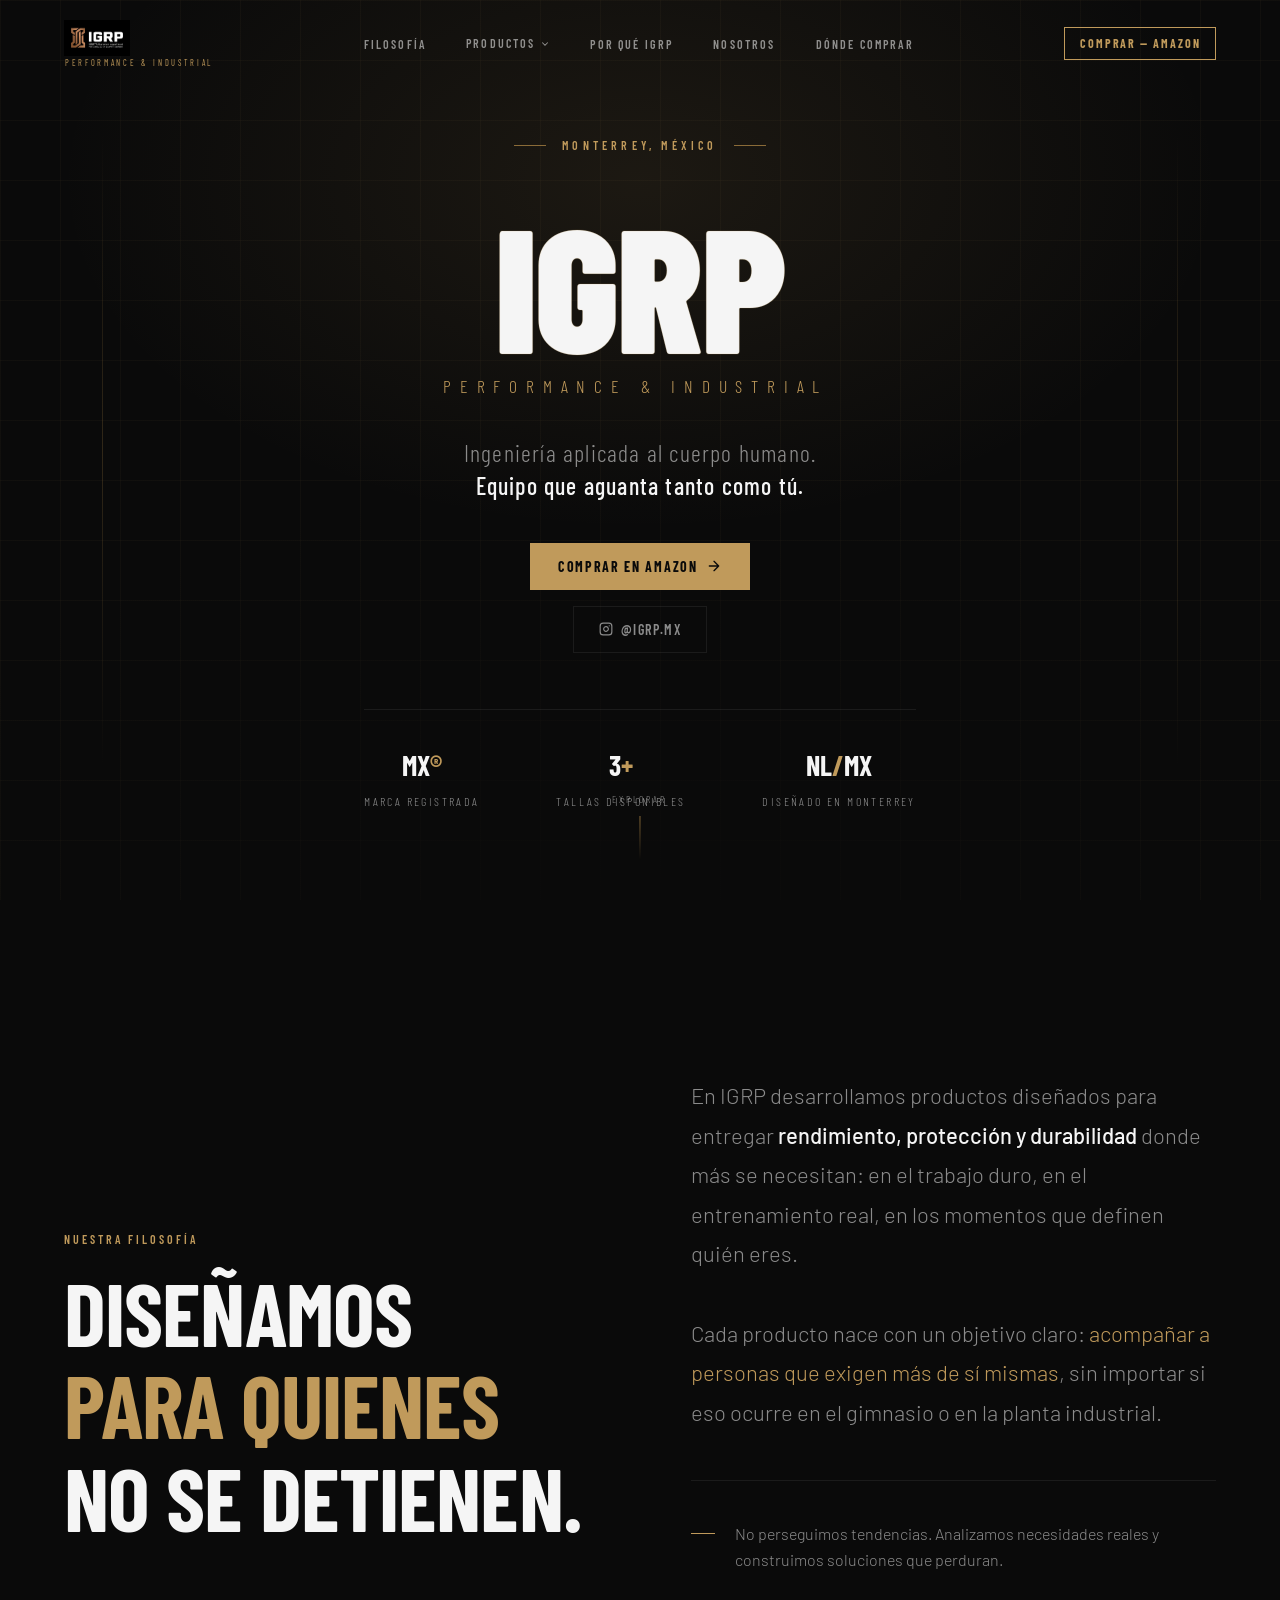
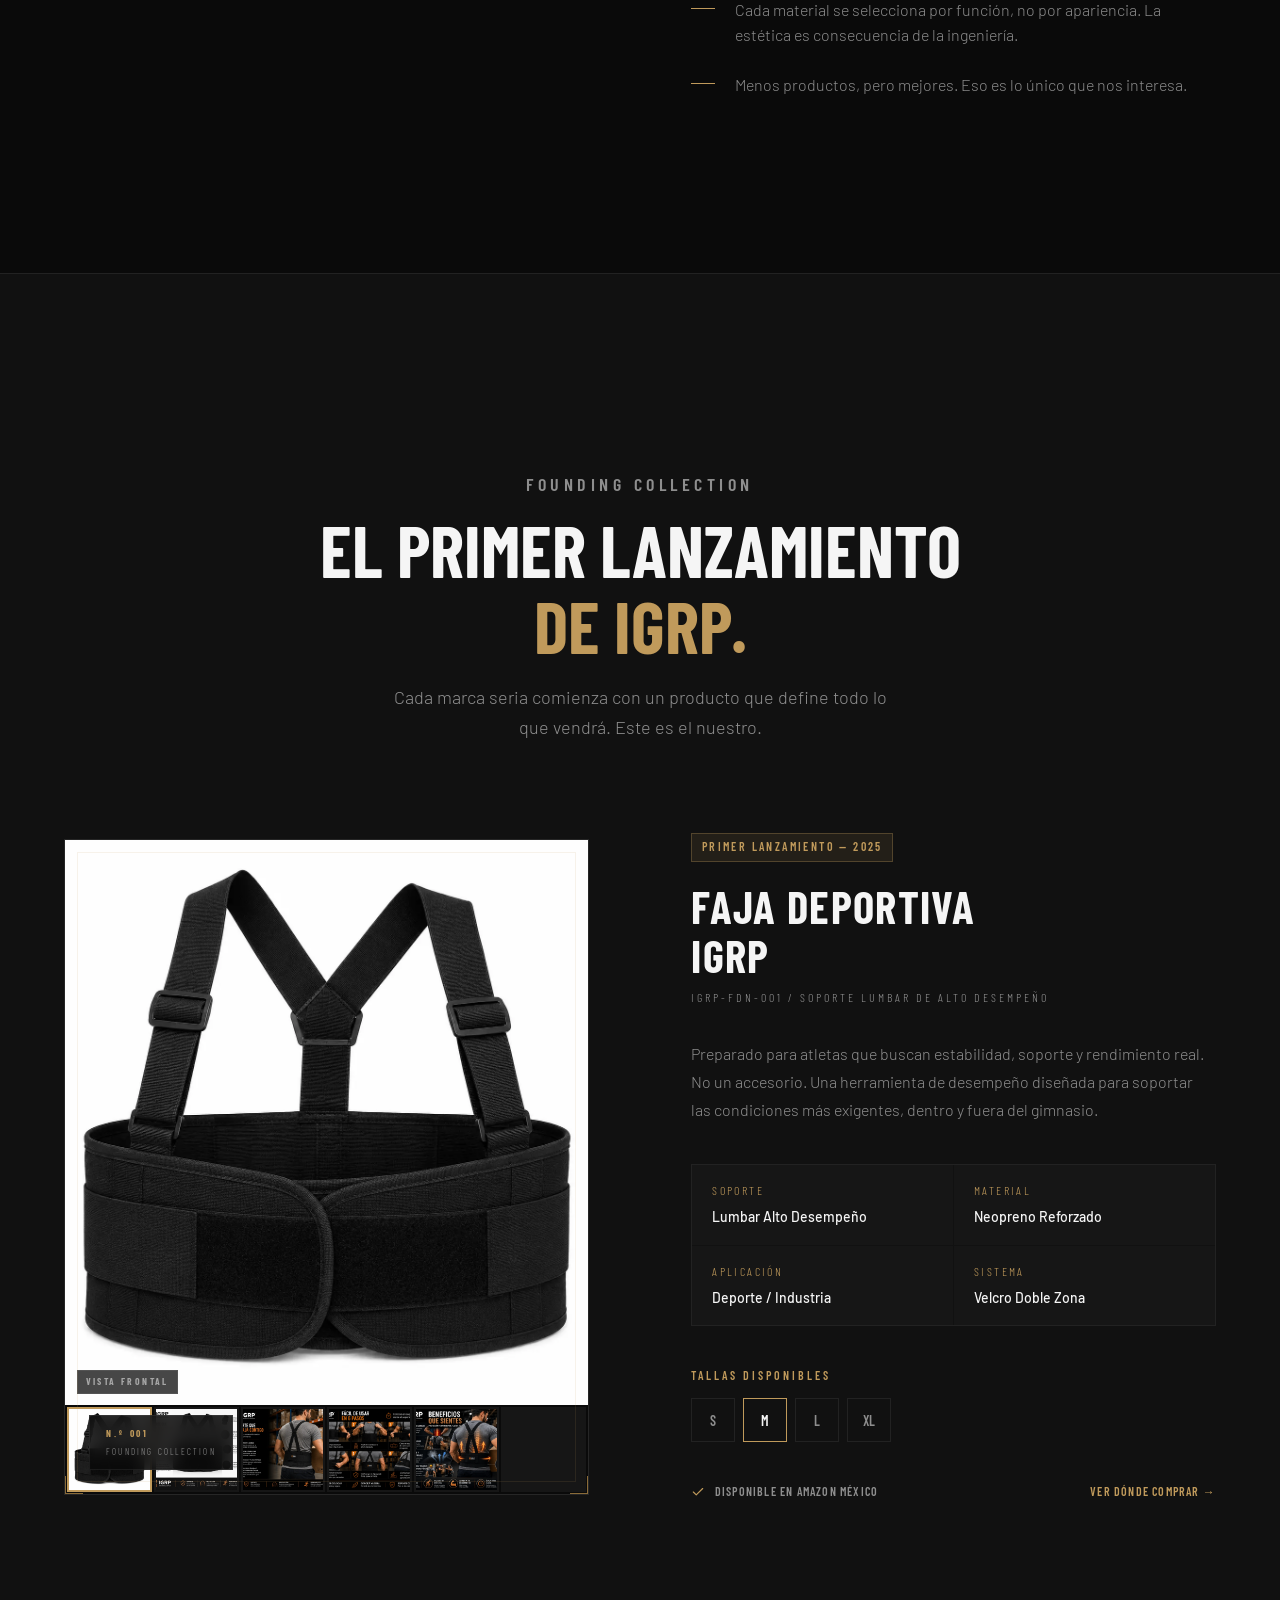
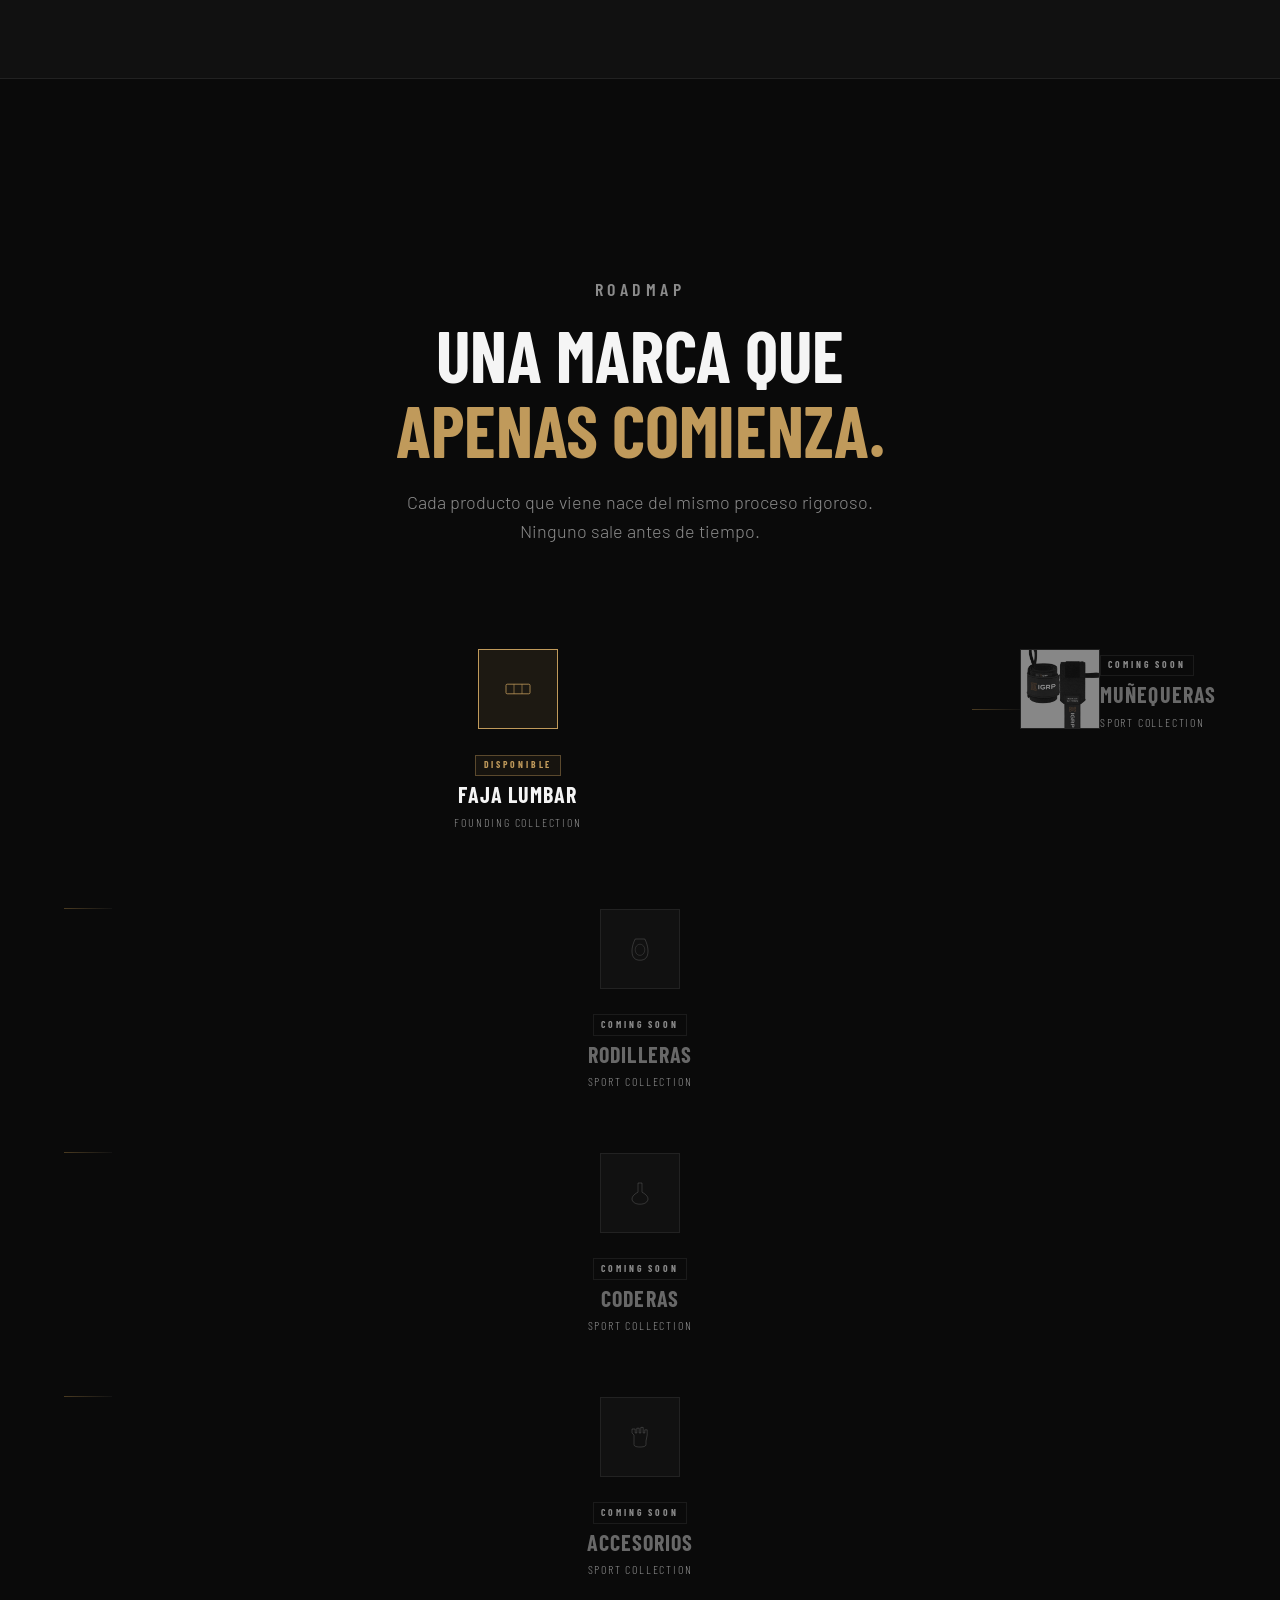
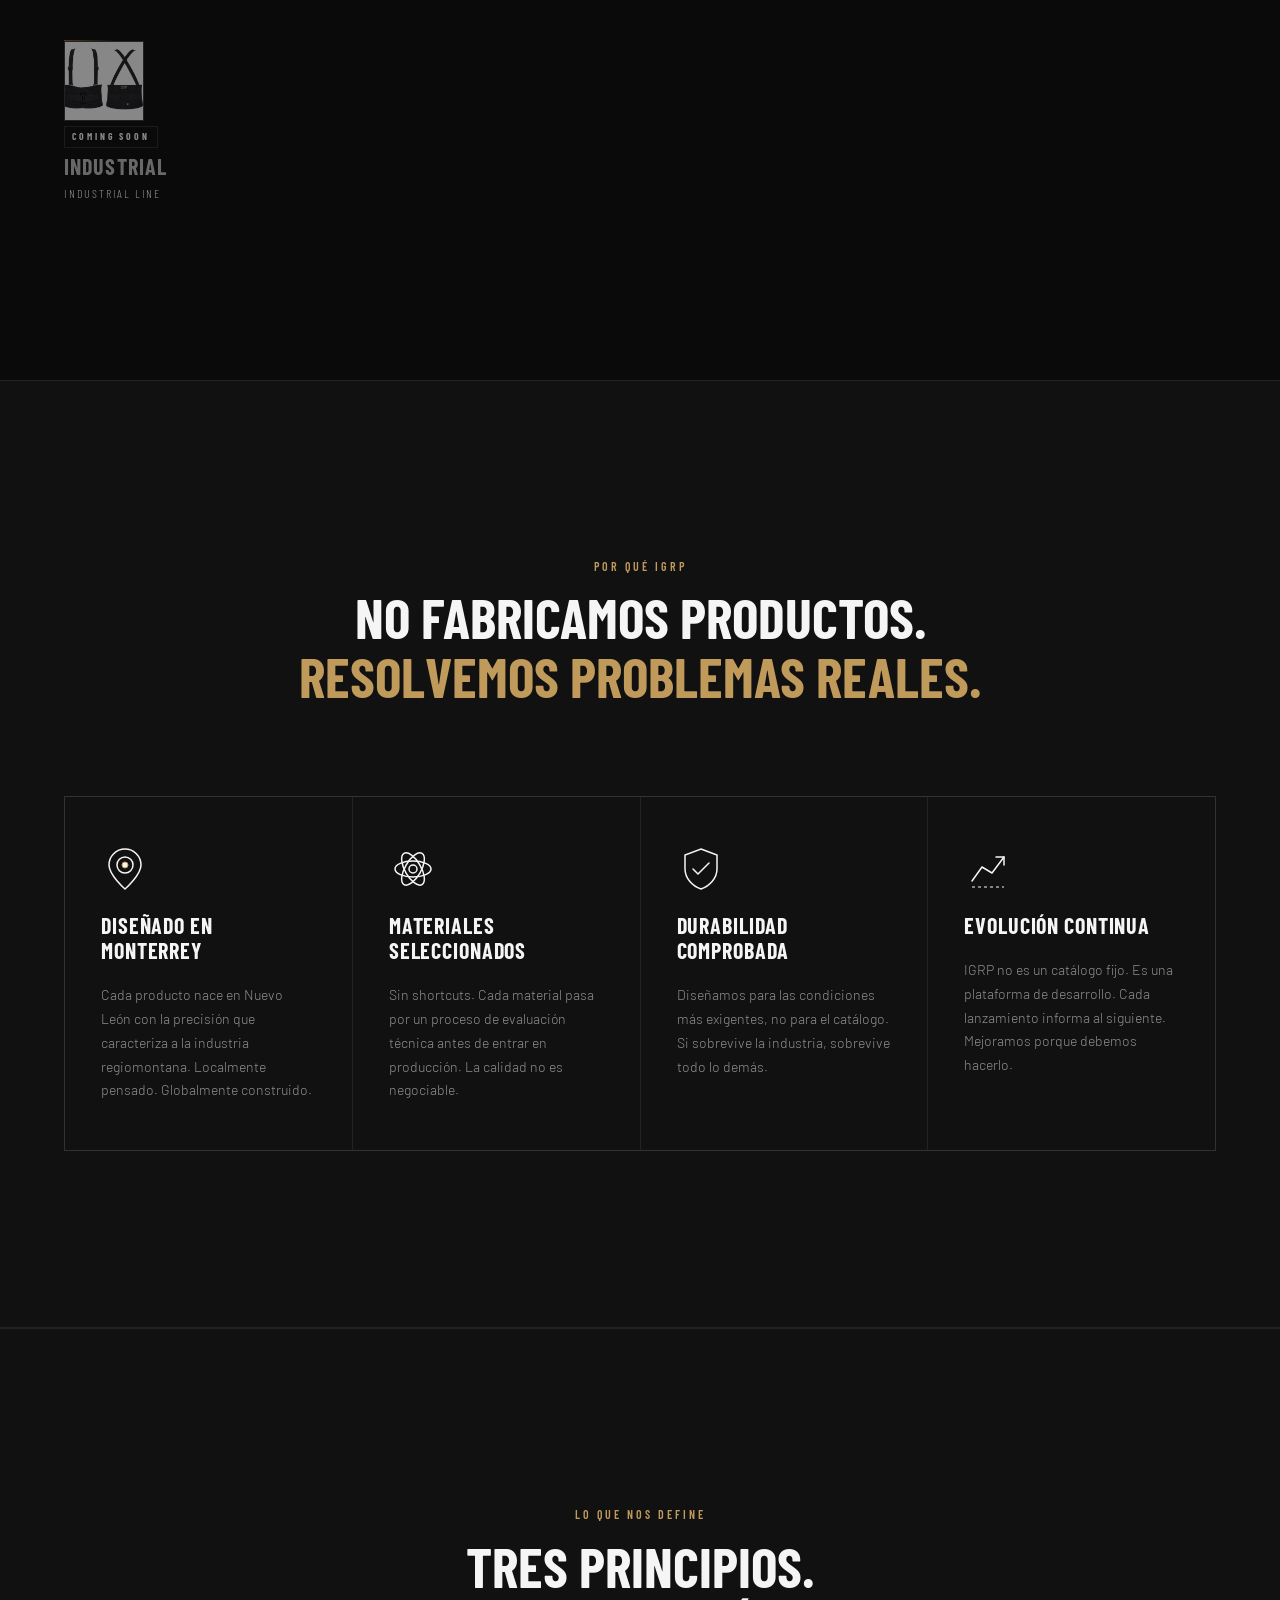
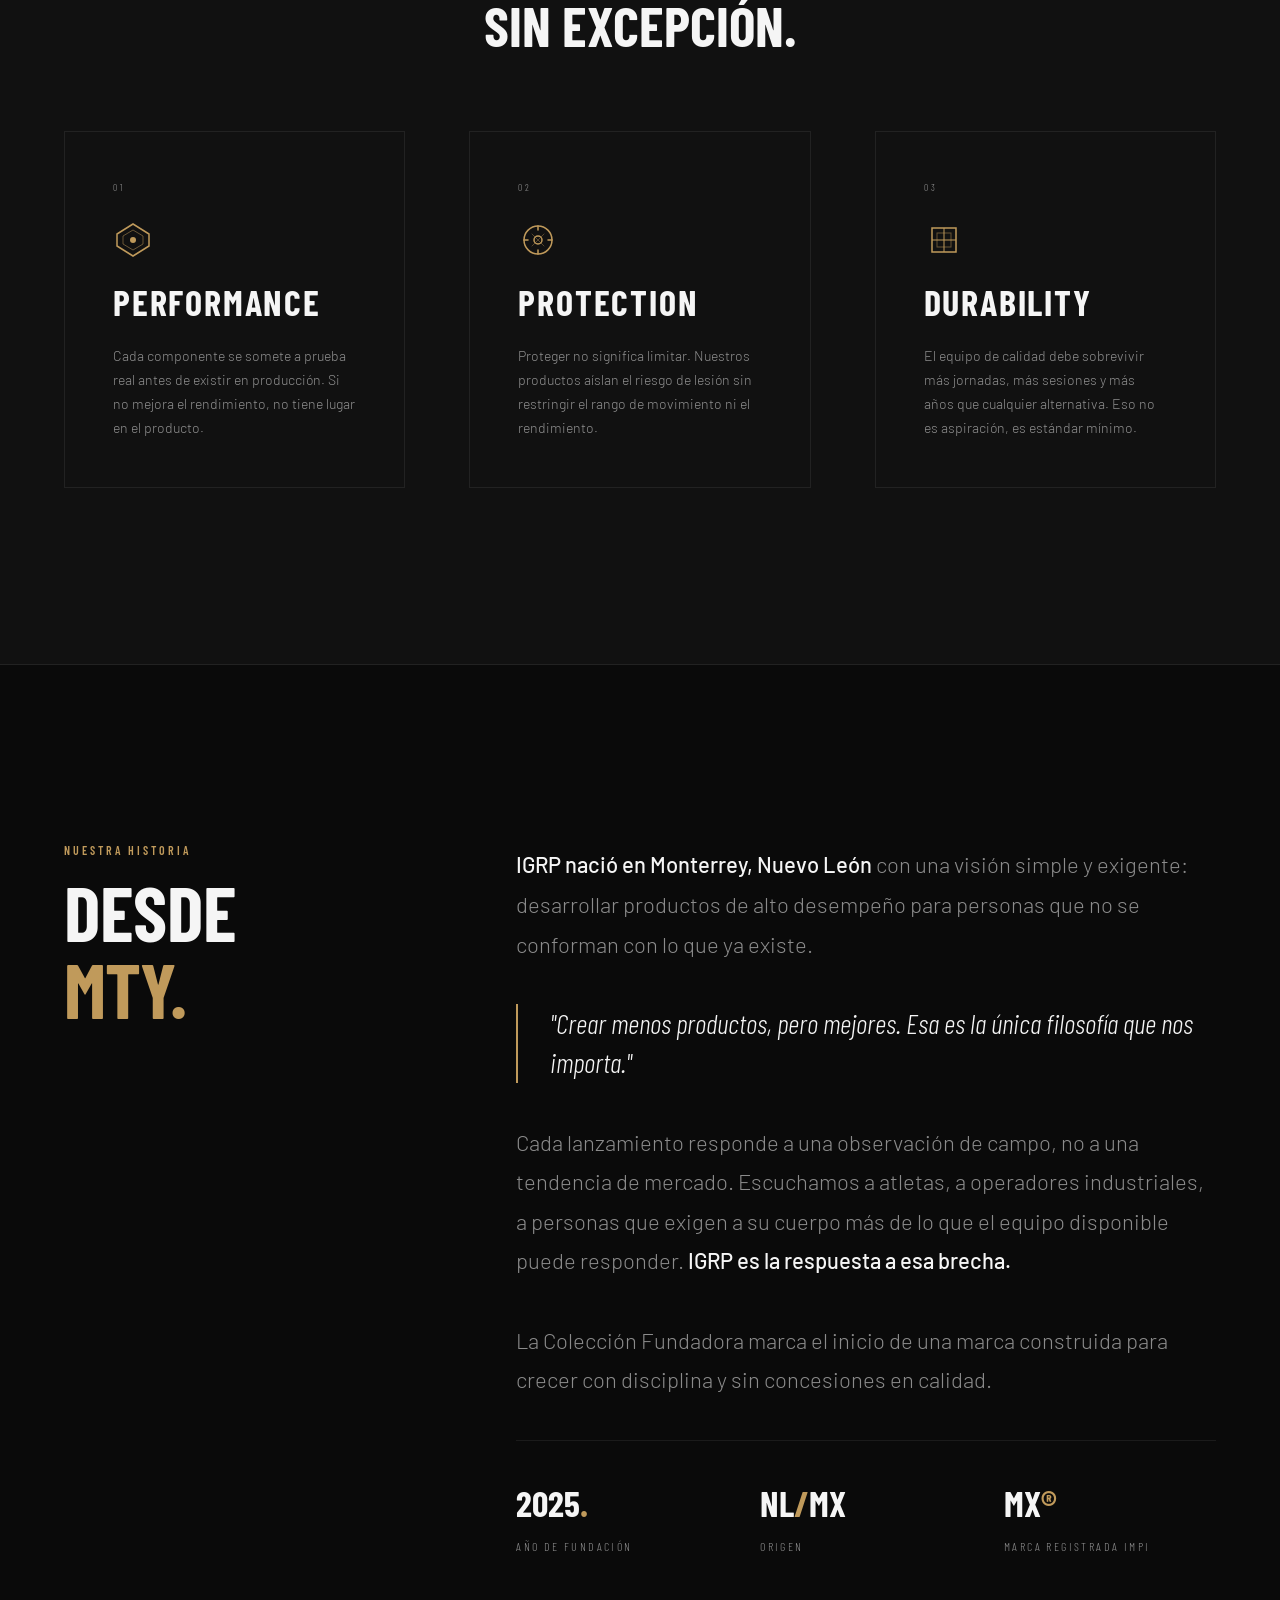
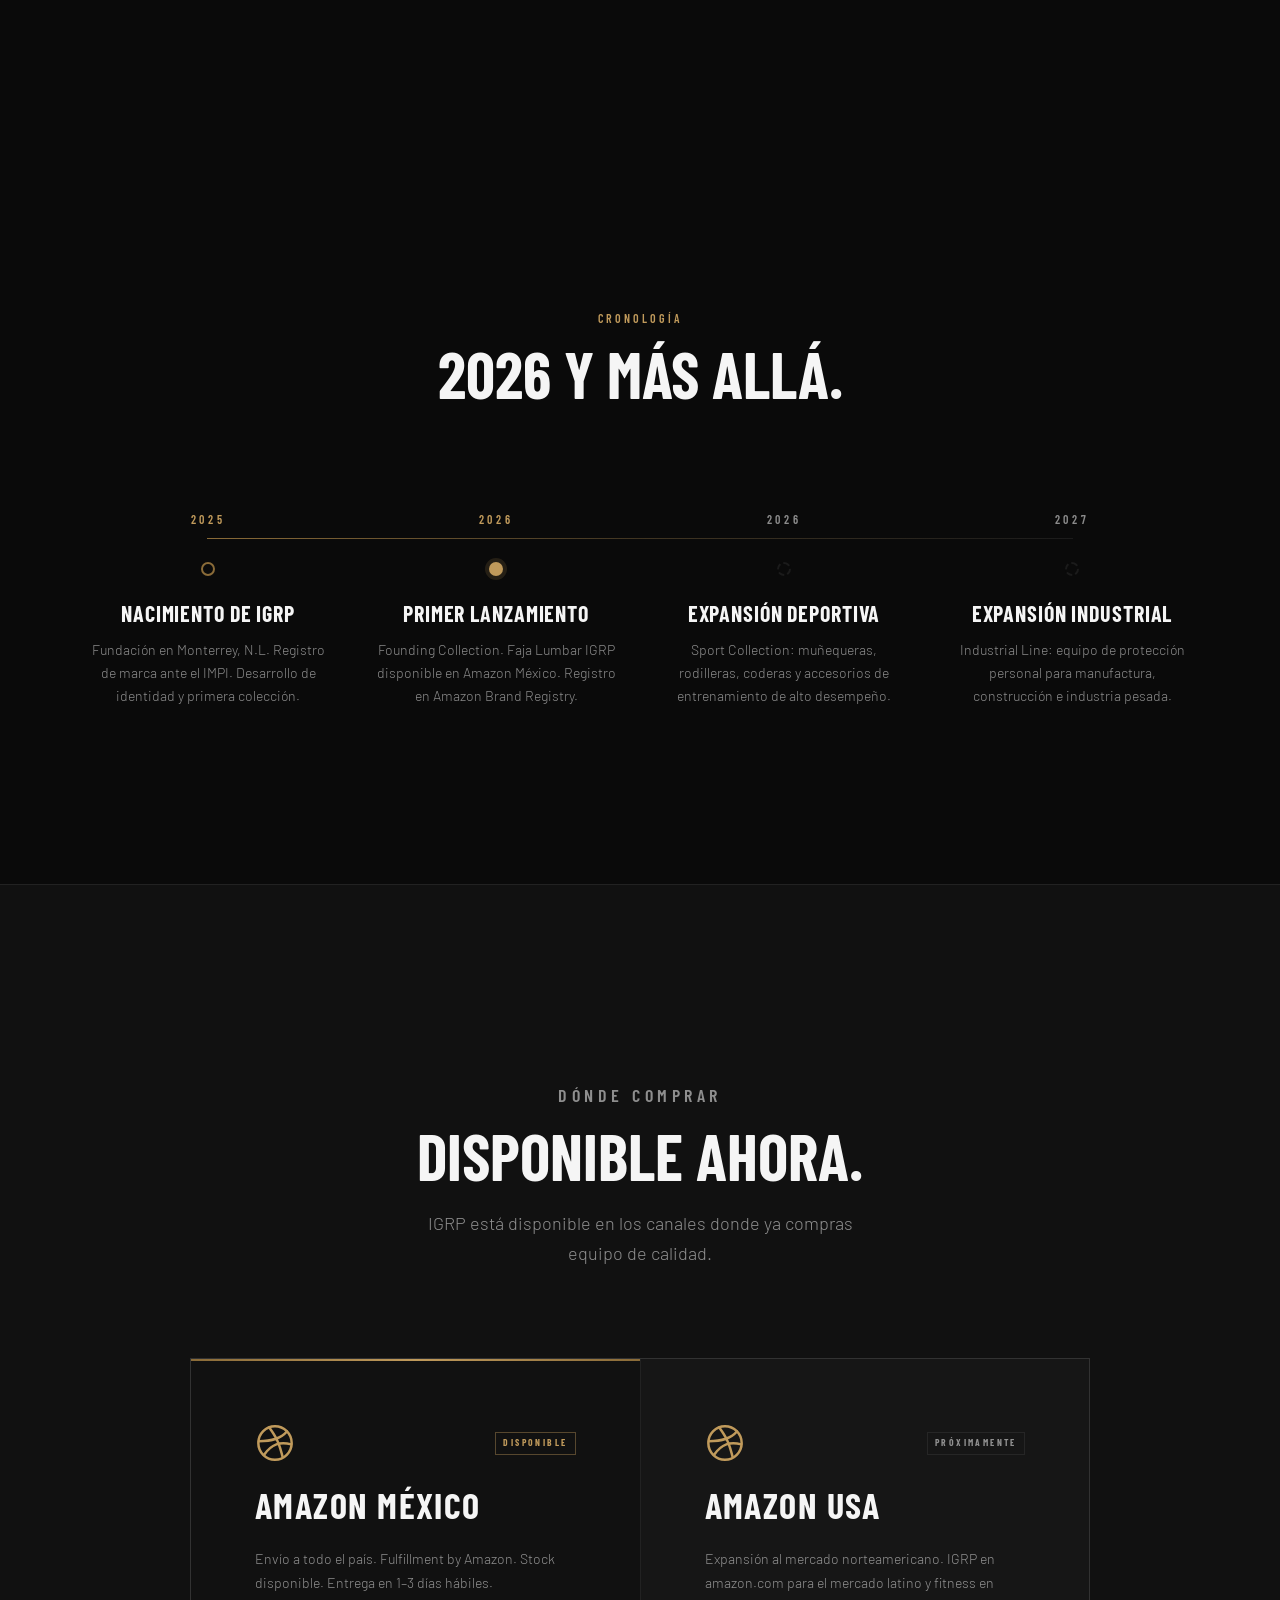
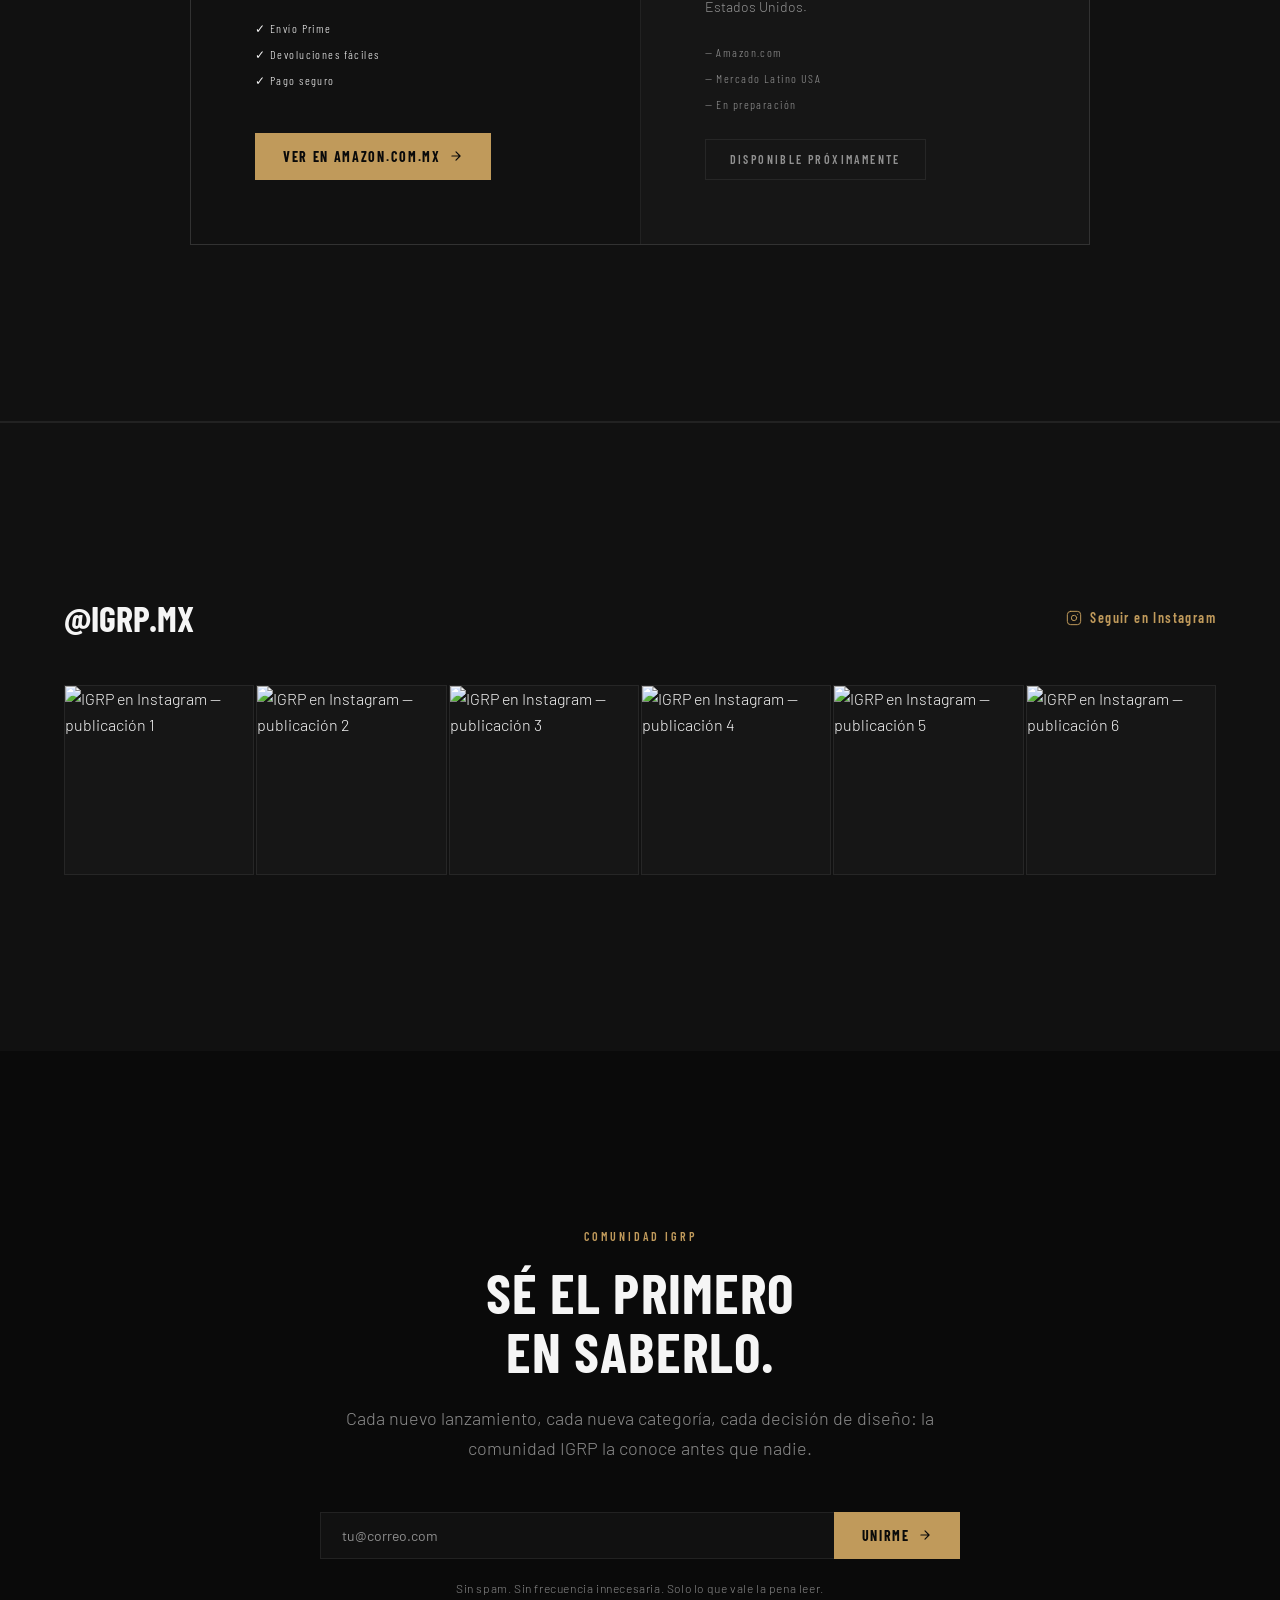
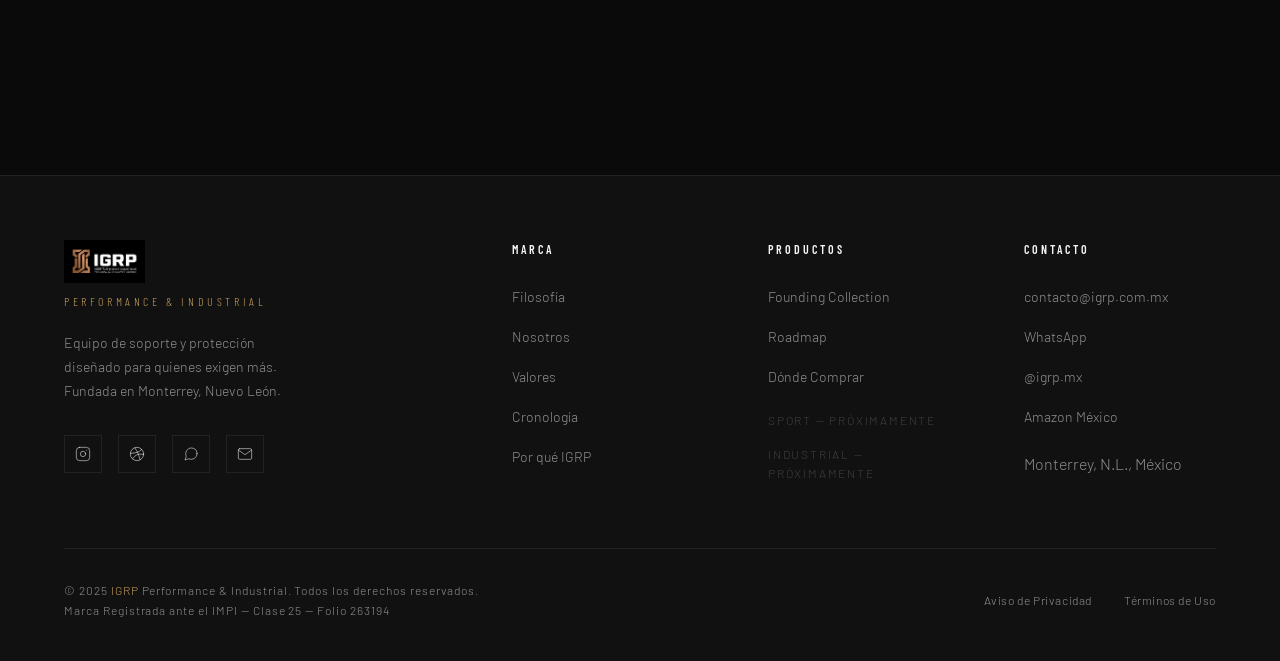
==== commit 9bbb935e: "imagenes road map agregue muñequeras y fajas al roadmap" ====
--- a/index.html
+++ b/index.html
@@ -653,13 +653,13 @@
           <div class="roadmap__connector" aria-hidden="true"></div>
 
           <!-- Muñequeras -->
-          <div class="roadmap__item reveal reveal-delay-1">
-            <div class="roadmap__item-dot" aria-hidden="true">
-              <svg width="32" height="32" viewBox="0 0 80 80" fill="none">
-                <rect x="22" y="20" width="36" height="40" rx="18" stroke="currentColor" stroke-width="2"/>
-                <line x1="22" y1="40" x2="58" y2="40" stroke="currentColor" stroke-width="1.5"/>
-              </svg>
-            </div>
+          <div class="roadmap__item-dot" aria-hidden="true">
+  <img src="/assets/products/wrist-wraps.webp"
+       alt="Muñequeras IGRP"
+       width="80" height="80"
+       style="width:100%;height:100%;object-fit:cover;opacity:0.5;">
+</div>
+          
             <div class="roadmap__item-body">
               <span class="roadmap__item-status">Coming Soon</span>
               <h3 class="roadmap__item-name">Muñequeras</h3>
@@ -719,14 +719,12 @@
           <div class="roadmap__connector" aria-hidden="true"></div>
 
           <!-- Industrial -->
-          <div class="roadmap__item reveal reveal-delay-4">
-            <div class="roadmap__item-dot" aria-hidden="true">
-              <svg width="32" height="32" viewBox="0 0 80 80" fill="none">
-                <path d="M20 70 L20 40 C20 28 32 20 40 20 C48 20 60 28 60 40 L60 70 Z" stroke="currentColor" stroke-width="2"/>
-                <path d="M30 28 C30 18 38 12 40 12 C42 12 50 18 50 28" stroke="currentColor" stroke-width="2"/>
-                <rect x="30" y="45" width="20" height="14" rx="3" stroke="currentColor" stroke-width="1.5"/>
-              </svg>
-            </div>
+          <div class="roadmap__item-dot" aria-hidden="true">
+  <img src="/assets/products/belt-industrialCS.webp"
+       alt="Faja Industrial IGRP"
+       width="80" height="80"
+       style="width:100%;height:100%;object-fit:cover;opacity:0.5;">
+</div>
             <div class="roadmap__item-body">
               <span class="roadmap__item-status">Coming Soon</span>
               <h3 class="roadmap__item-name">Industrial</h3>
--- a/css/responsive.css
+++ b/css/responsive.css
@@ -1 +1,91 @@
+/* ============================================================
+   IGRP Performance & Industrial — responsive.css
+   Breakpoints: 1024px (tablet) · 768px (móvil grande) · 640px (móvil)
+   ============================================================ */
 
+/* ============================================================
+   RESPONSIVE — TABLET
+   ============================================================ */
+@media (max-width: 1024px) {
+  .philosophy__inner { grid-template-columns: 1fr; gap: 3rem; }
+  .history__inner    { grid-template-columns: 1fr; gap: 3rem; }
+  .history__left     { position: static; }
+  .footer__main      { grid-template-columns: 1fr 1fr; gap: 3rem; }
+  .gallery__grid     { grid-template-columns: repeat(3, 1fr); }
+  .why__grid         { grid-template-columns: repeat(2, 1fr); }
+  .brand-timeline    { grid-template-columns: repeat(2, 1fr); gap: 3rem 0; }
+  .brand-timeline__line { display: none; }
+  .nav__dropdown     { display: none; }
+}
+
+/* ============================================================
+   RESPONSIVE — MÓVIL GRANDE (hamburguesa)
+   ============================================================ */
+@media (max-width: 768px) {
+  .nav__links, .nav__cta { display: none; }
+  .nav__hamburger { display: flex; }
+  /* Logo más pequeño en móvil */
+  .nav__logo-img  { height: 26px; max-width: 80px; }
+  .nav__logo-sub  { font-size: 0.42rem; }
+  /* Padding reducido en nav para que hamburguesa no quede lejos */
+  .nav { padding-inline: 1rem; }
+  .container { padding-inline: 1.25rem; }
+}
+
+/* ============================================================
+   RESPONSIVE — MÓVIL
+   ============================================================ */
+@media (max-width: 640px) {
+  :root {
+    --space-2xl: 5rem;
+    --space-xl:  3rem;
+  }
+
+  /* Filosofía — texto más pequeño */
+  .philosophy__title        { font-size: 2.2rem !important; }
+  .philosophy__right .philosophy__text { font-size: 1rem; }
+
+  /* Producto — galería más grande */
+  .founder__product         { grid-template-columns: 1fr; }
+  .founder__visual          { aspect-ratio: 3/4; min-height: 320px; }
+  .product-gallery__img     { aspect-ratio: 3/4; }
+
+  /* Por qué IGRP — una columna */
+  .why__grid                { grid-template-columns: 1fr; }
+  .why-card                 { padding: 1.5rem; }
+  .why-card__title          { font-size: 1.1rem; }
+
+  /* Valores */
+  .values__inner            { grid-template-columns: 1fr; }
+
+  /* Galería Instagram */
+  .gallery__grid            { grid-template-columns: repeat(2, 1fr); }
+
+  /* Footer */
+  .footer__main             { grid-template-columns: 1fr; gap: 2.5rem; }
+  .footer__bottom           { flex-direction: column; gap: 1.5rem; text-align: center; }
+
+  /* Newsletter */
+  .newsletter__form         { flex-direction: column; }
+  .newsletter__input        { border-right: 1px solid var(--clr-border); border-bottom: none; }
+
+  /* Historia */
+  .history__data            { grid-template-columns: 1fr 1fr; }
+
+  /* Hero */
+  .hero__metrics            { gap: 1.5rem; }
+  .hero__metric-val         { font-size: 1.2rem; }
+
+  /* Roadmap y timeline */
+  .roadmap__timeline        { flex-direction: column; align-items: center; gap: 1.5rem; }
+  .roadmap__connector       { width: 1px; height: 2rem; margin: 0; transform: rotate(90deg); }
+  .brand-timeline           { grid-template-columns: 1fr; gap: 2.5rem; }
+
+  /* Dónde comprar */
+  .where__grid              { grid-template-columns: 1fr; }
+
+  /* Founder */
+  .founder__float-tag       { display: none; }
+  .founder__availability    { flex-wrap: wrap; }
+  .founder__availability-link { margin-left: 0; width: 100%; }
+}
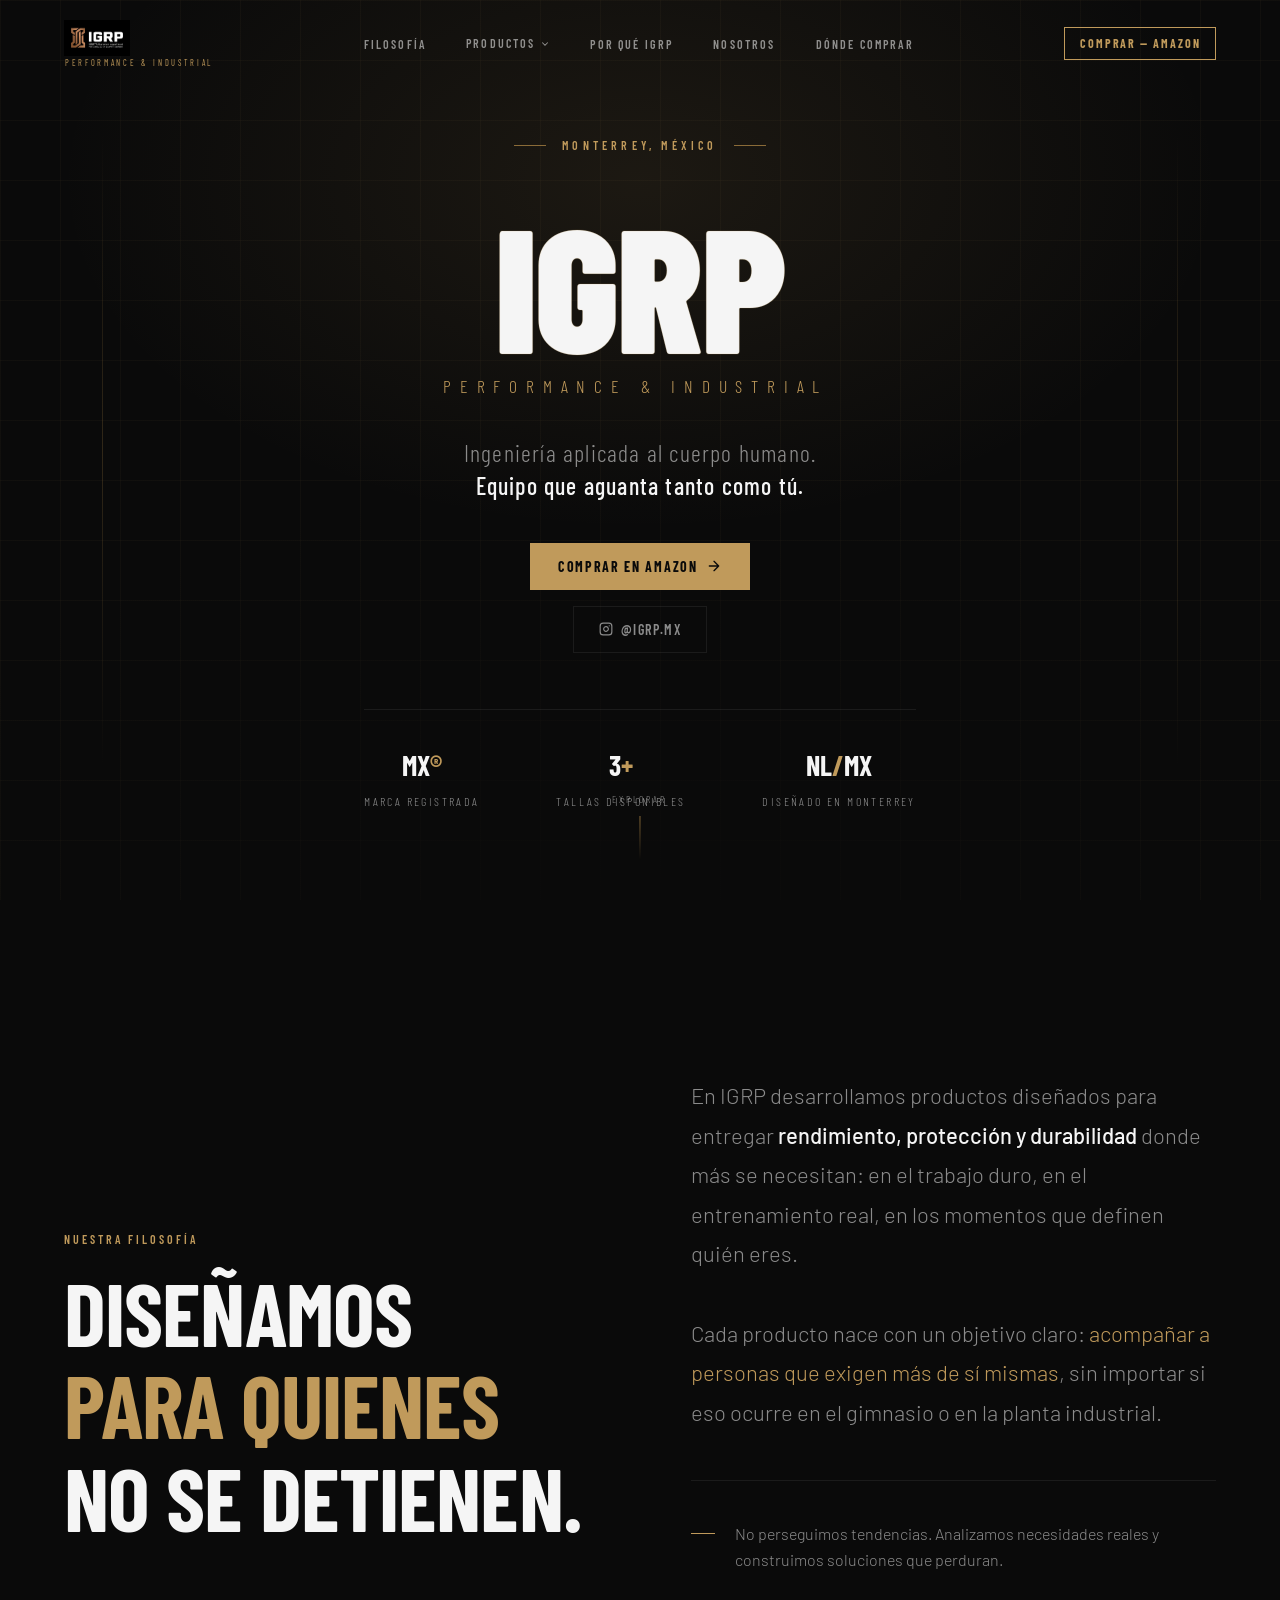
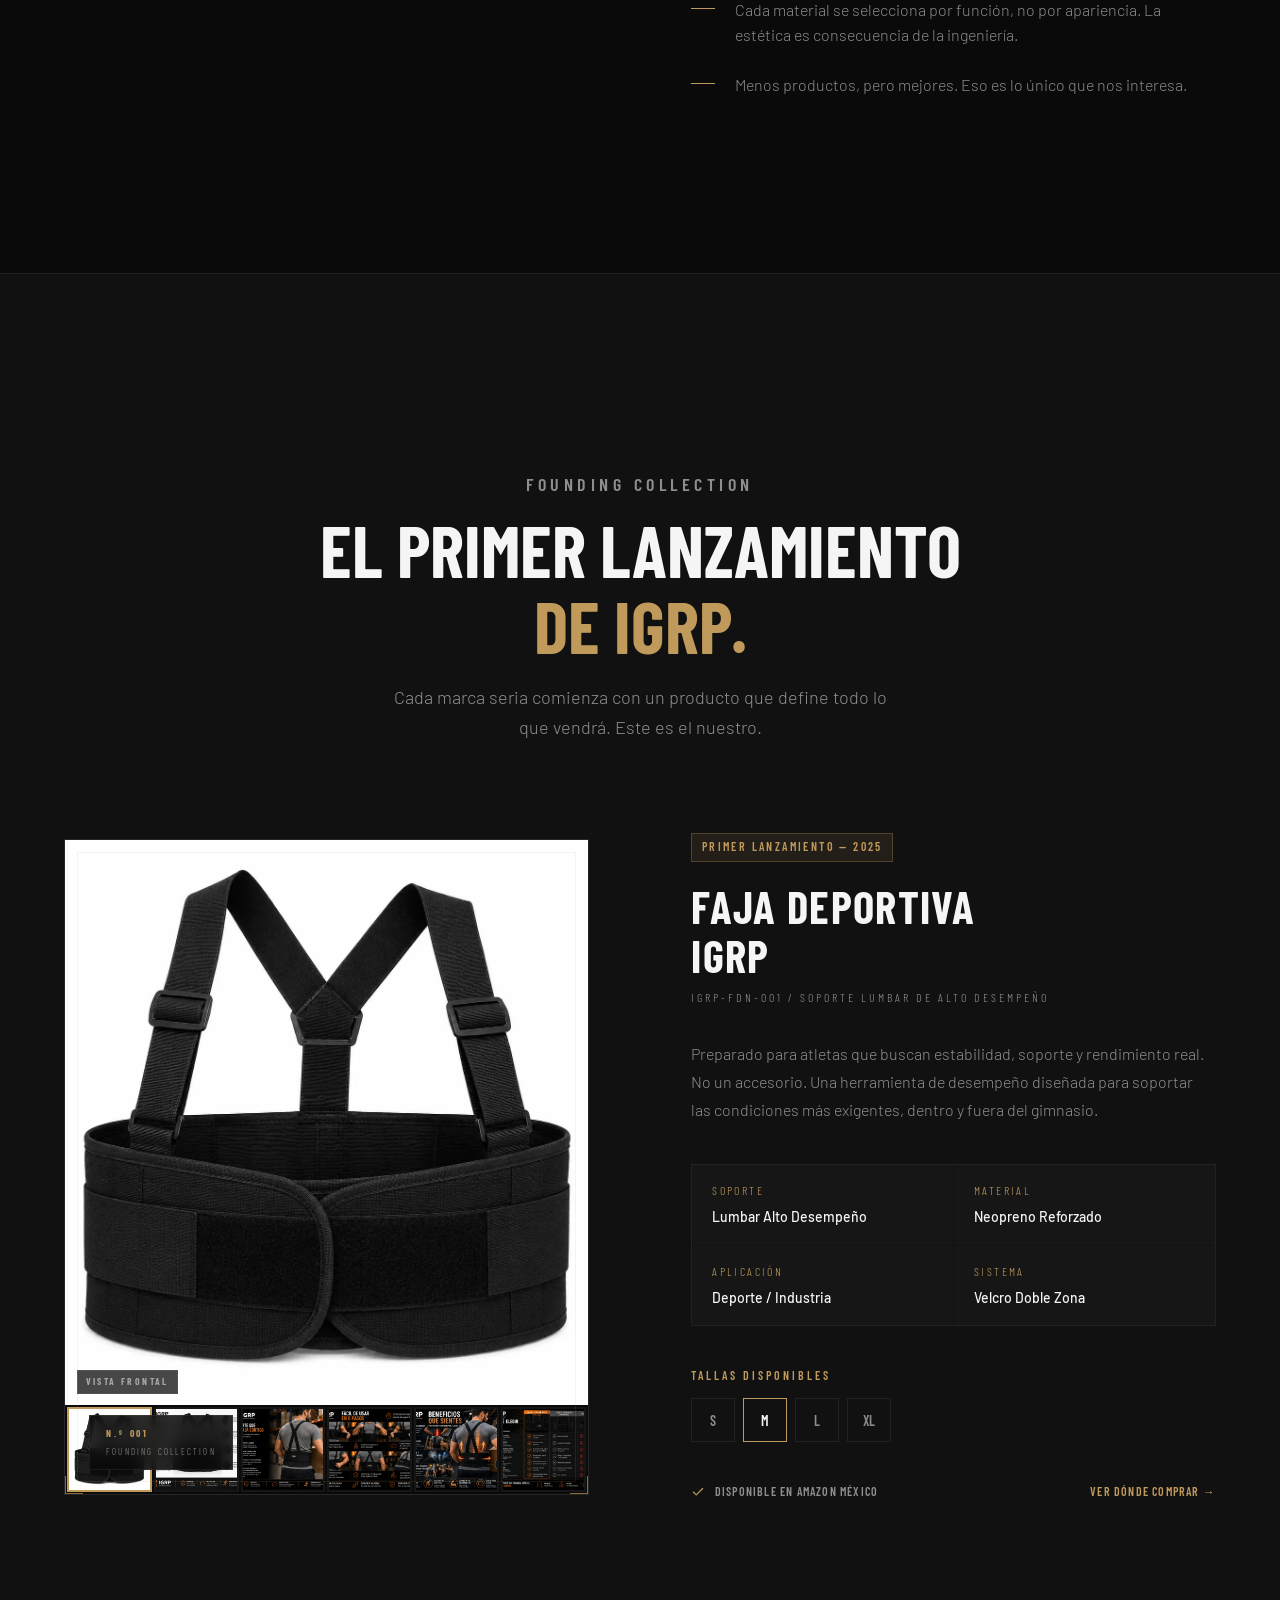
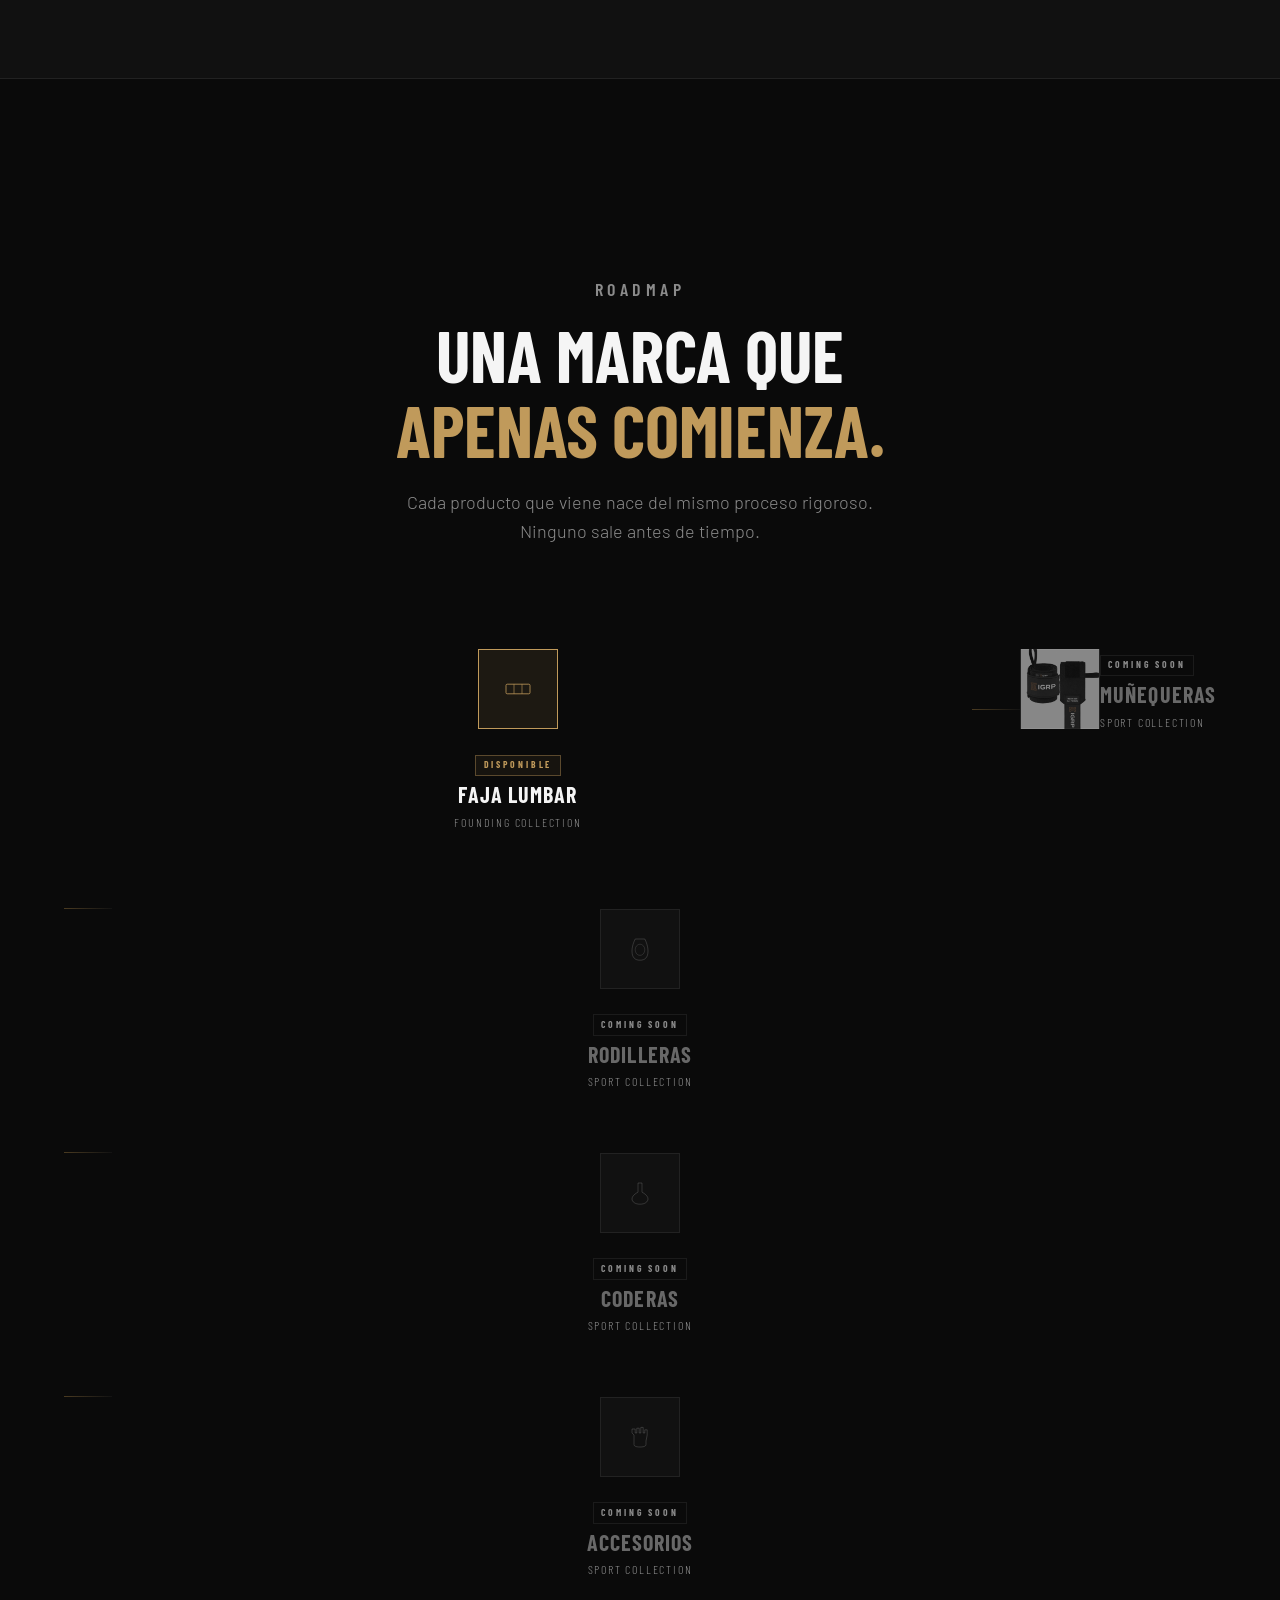
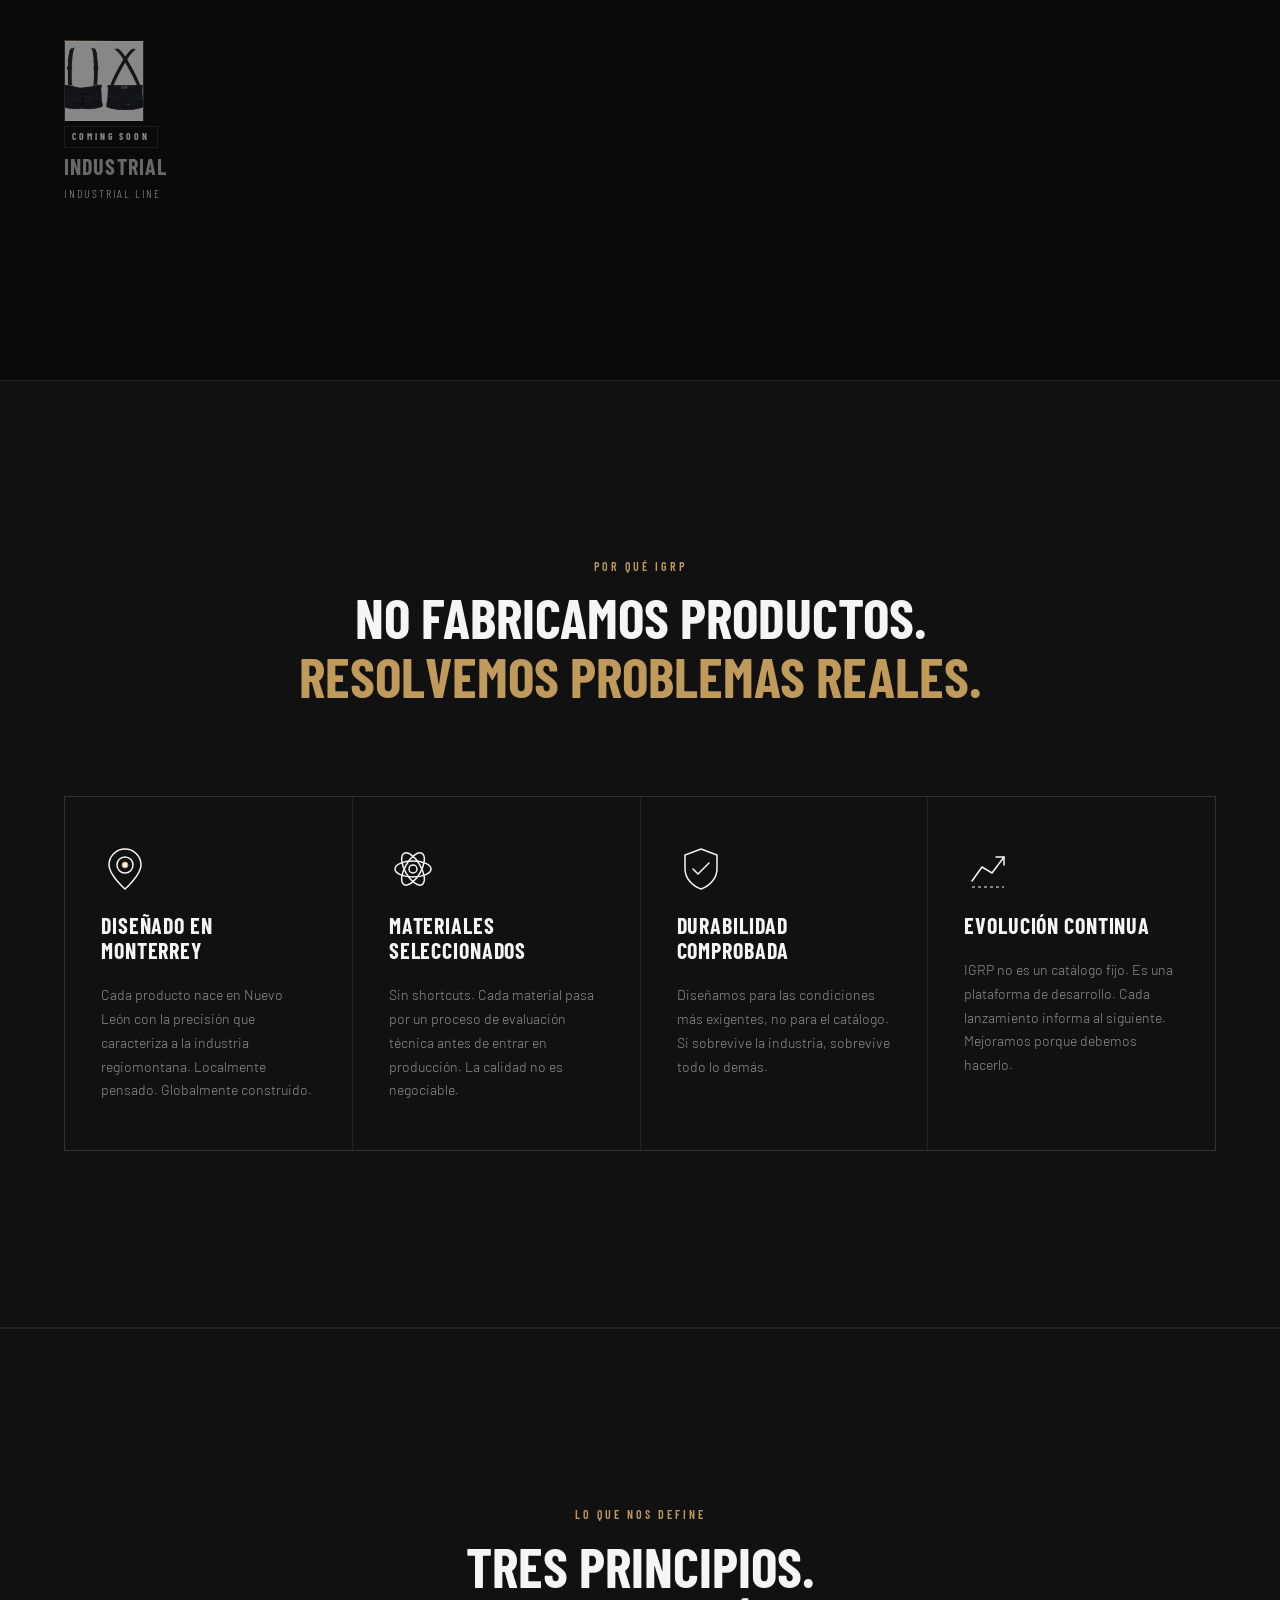
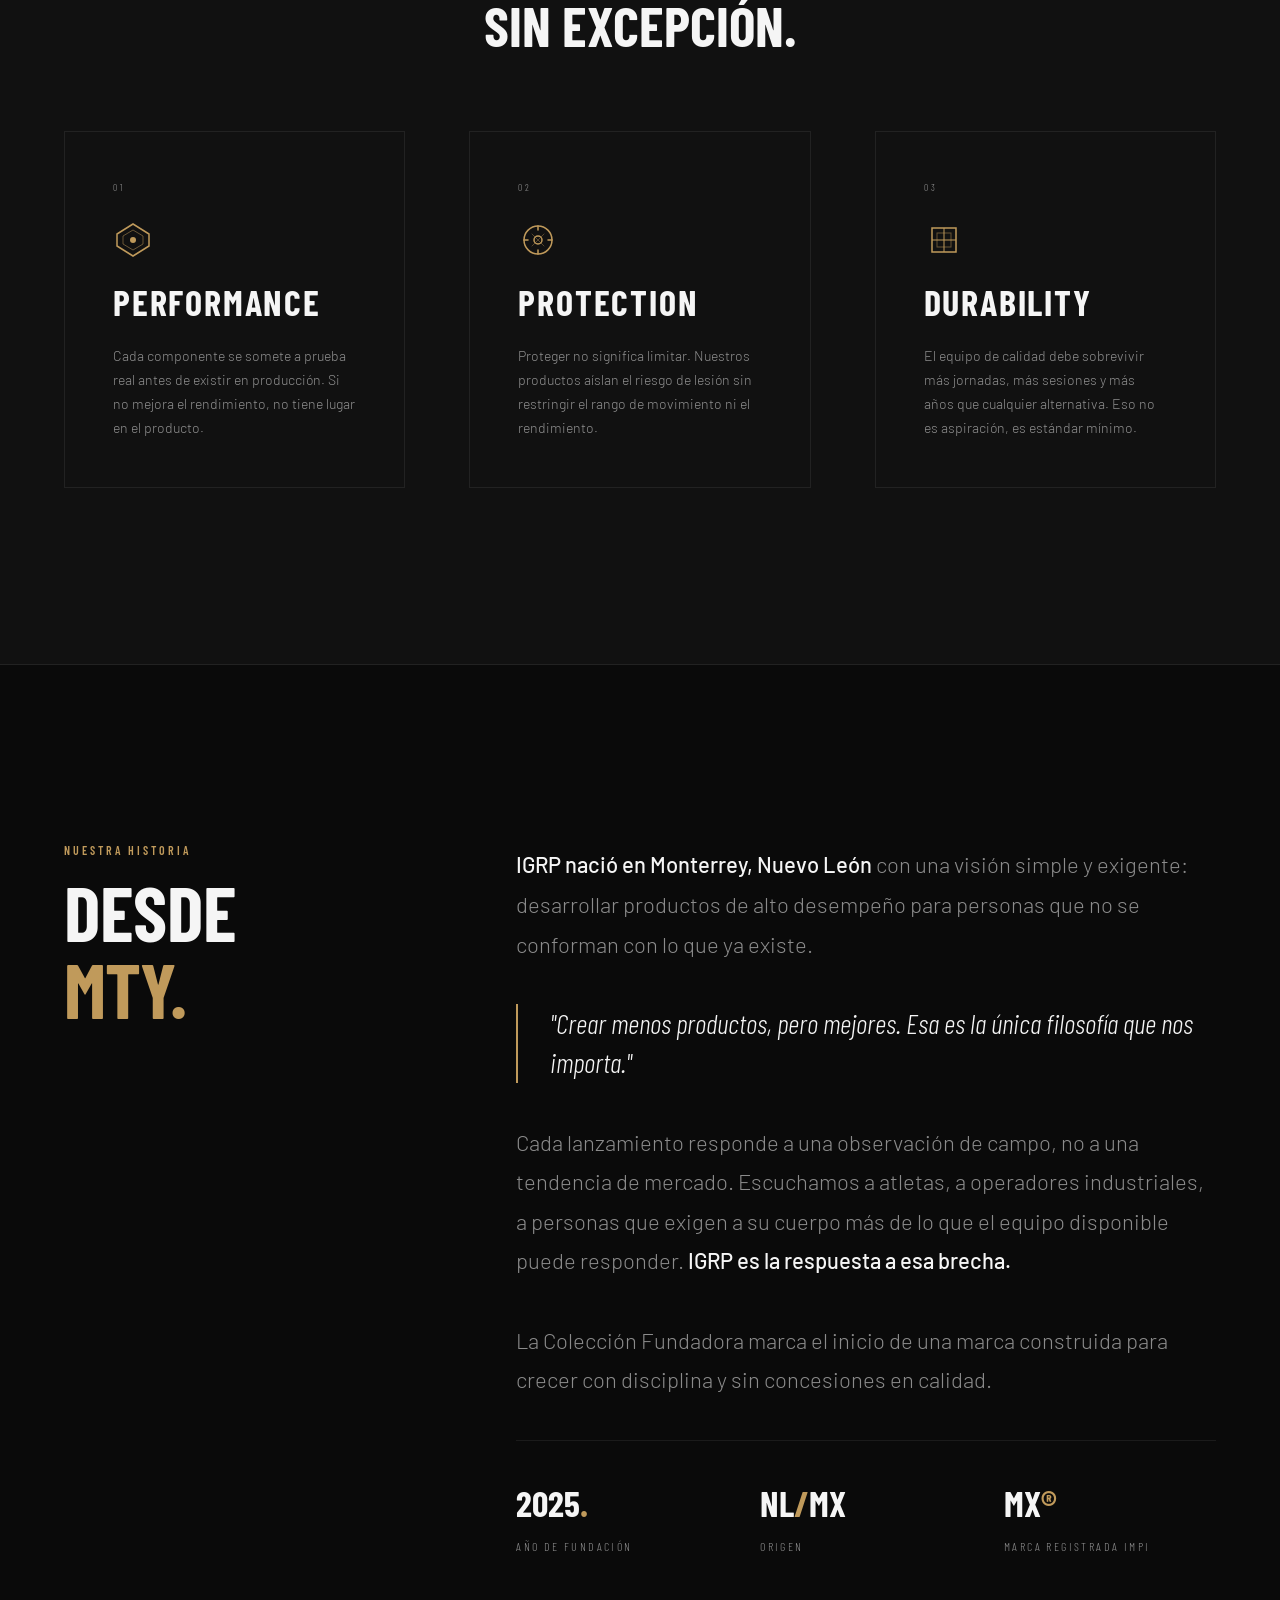
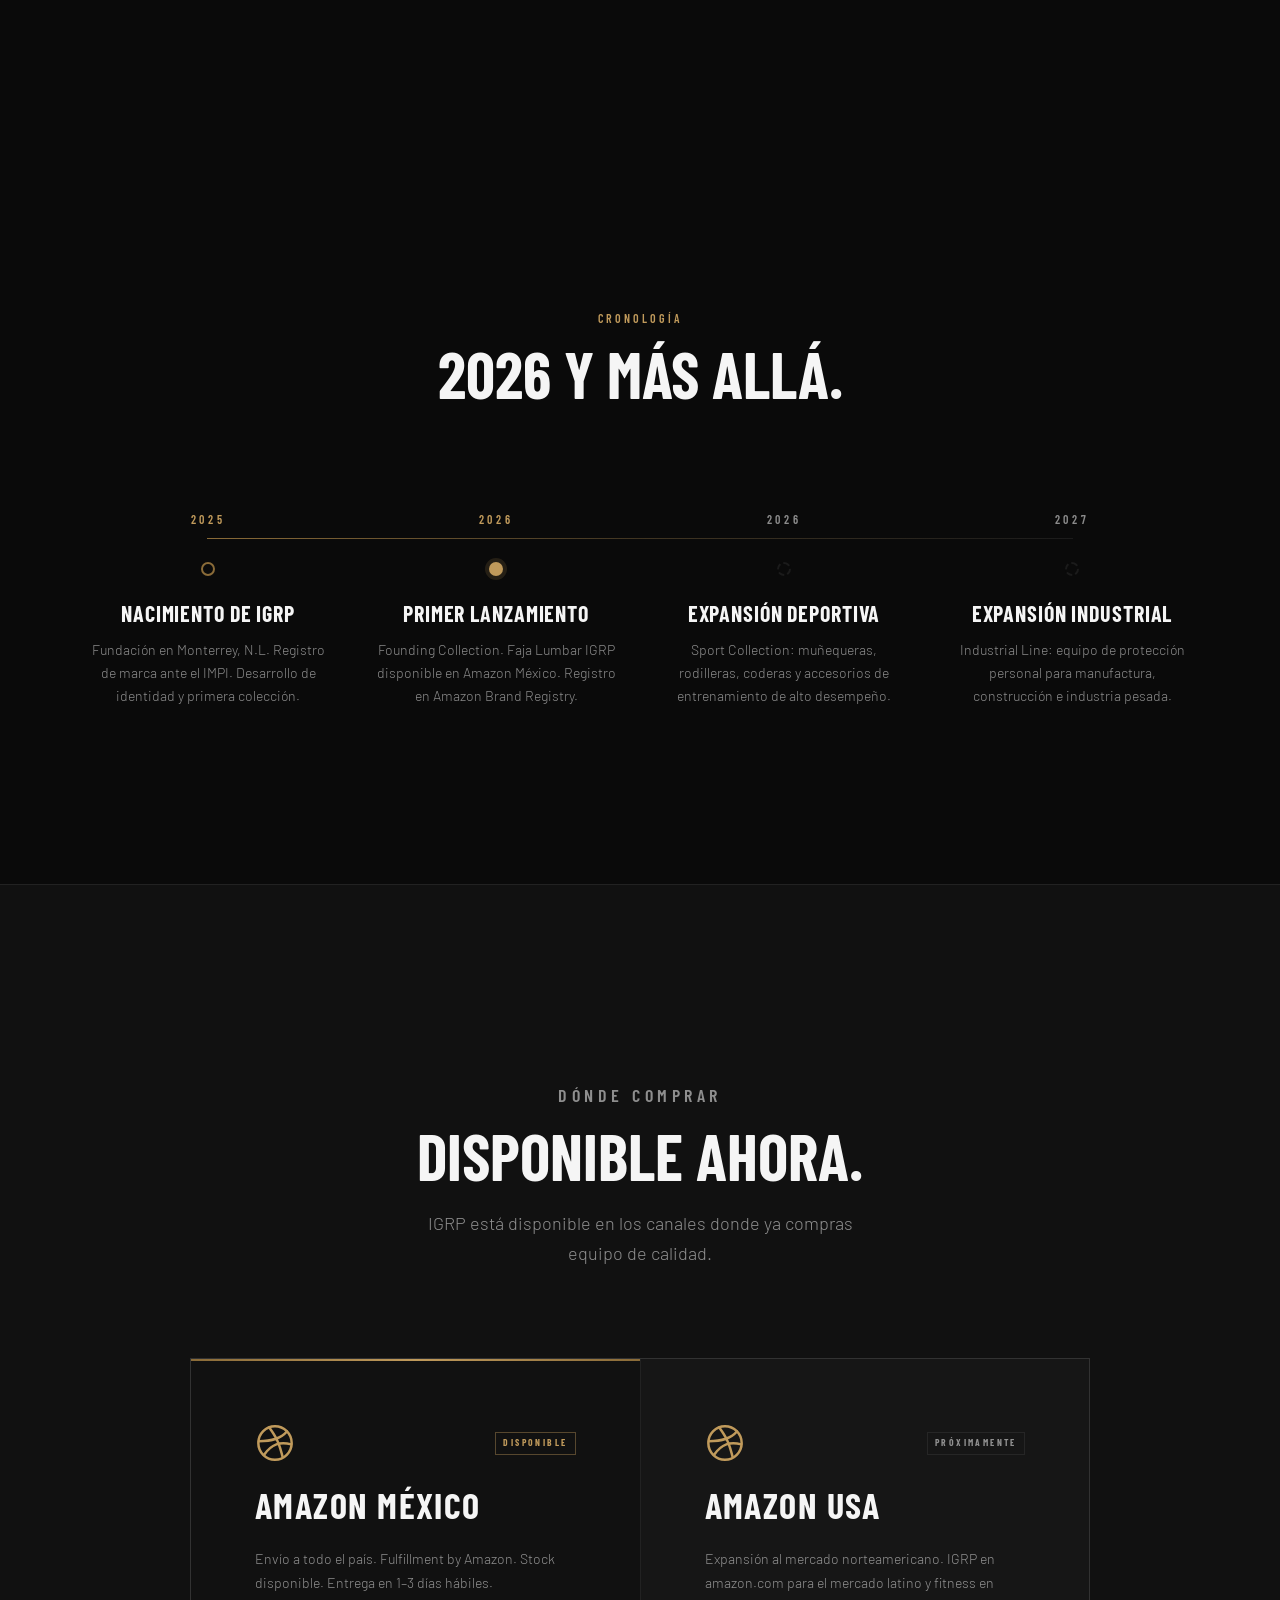
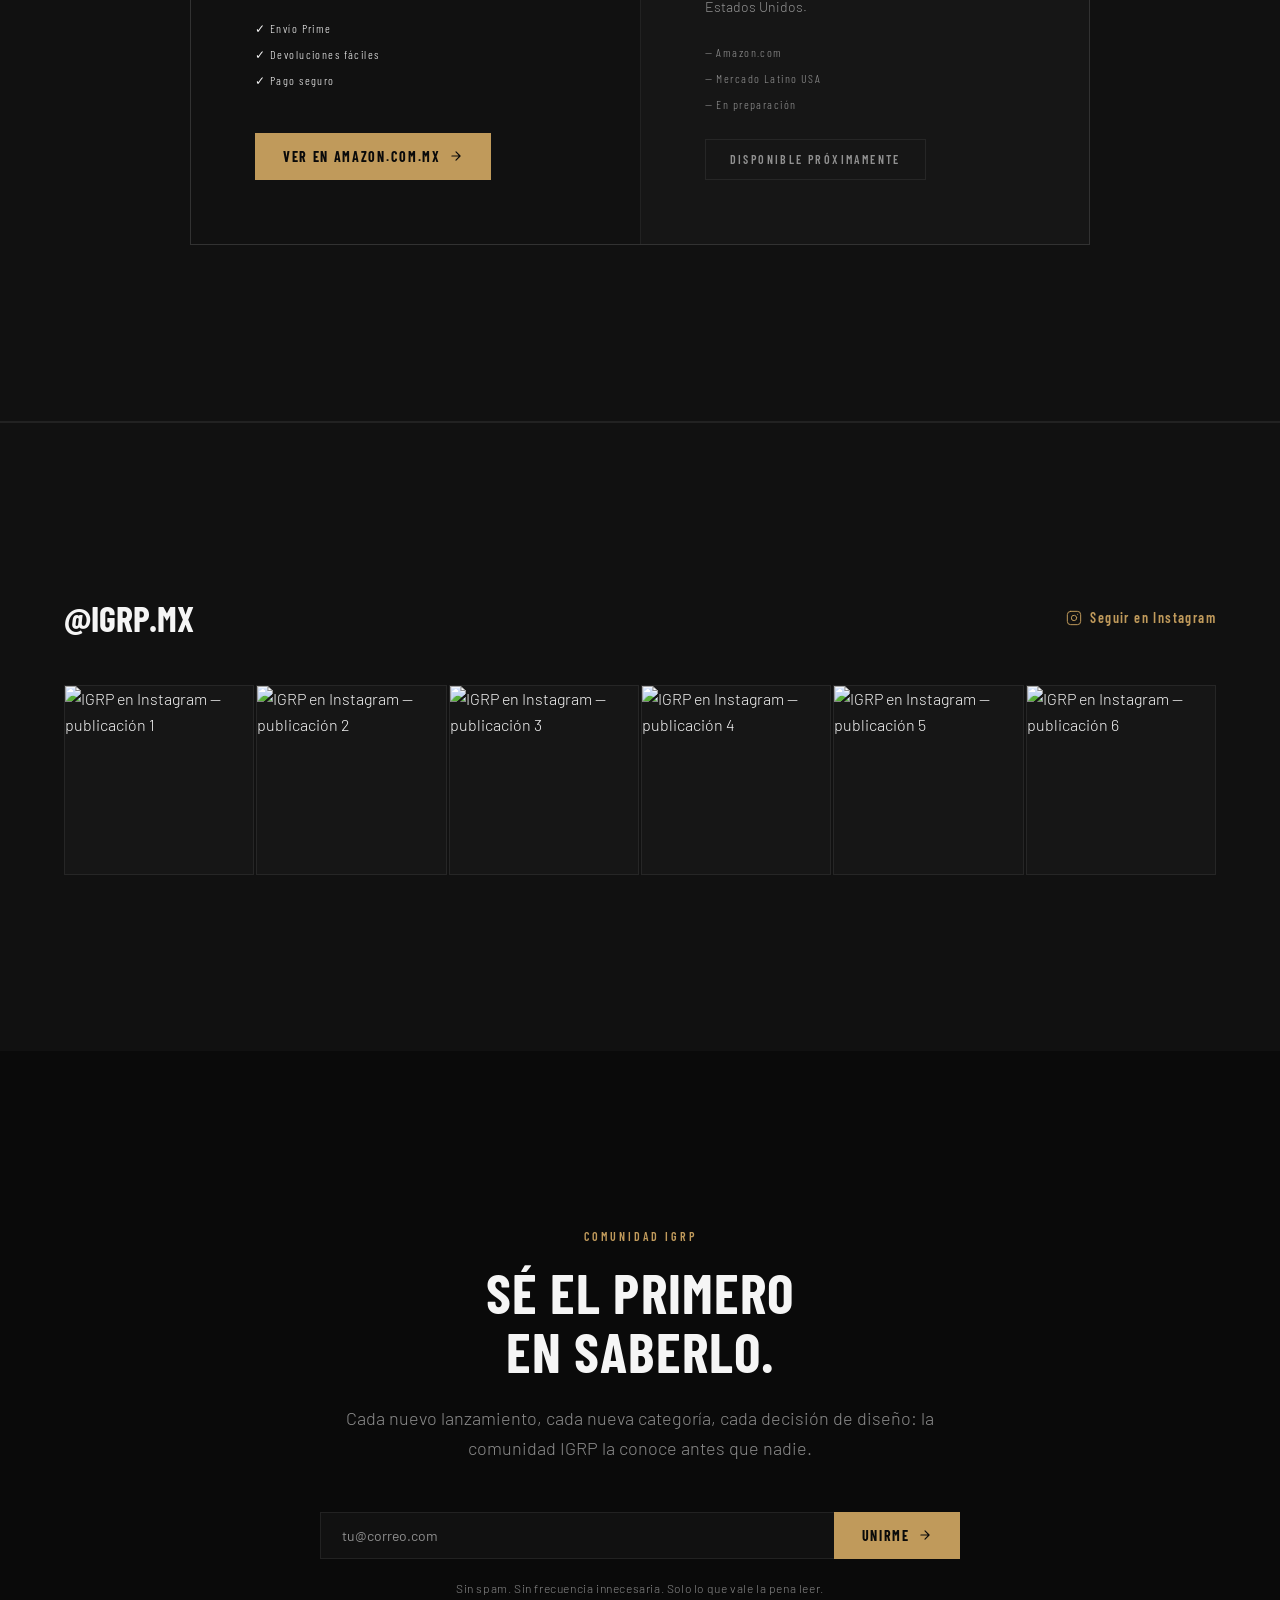
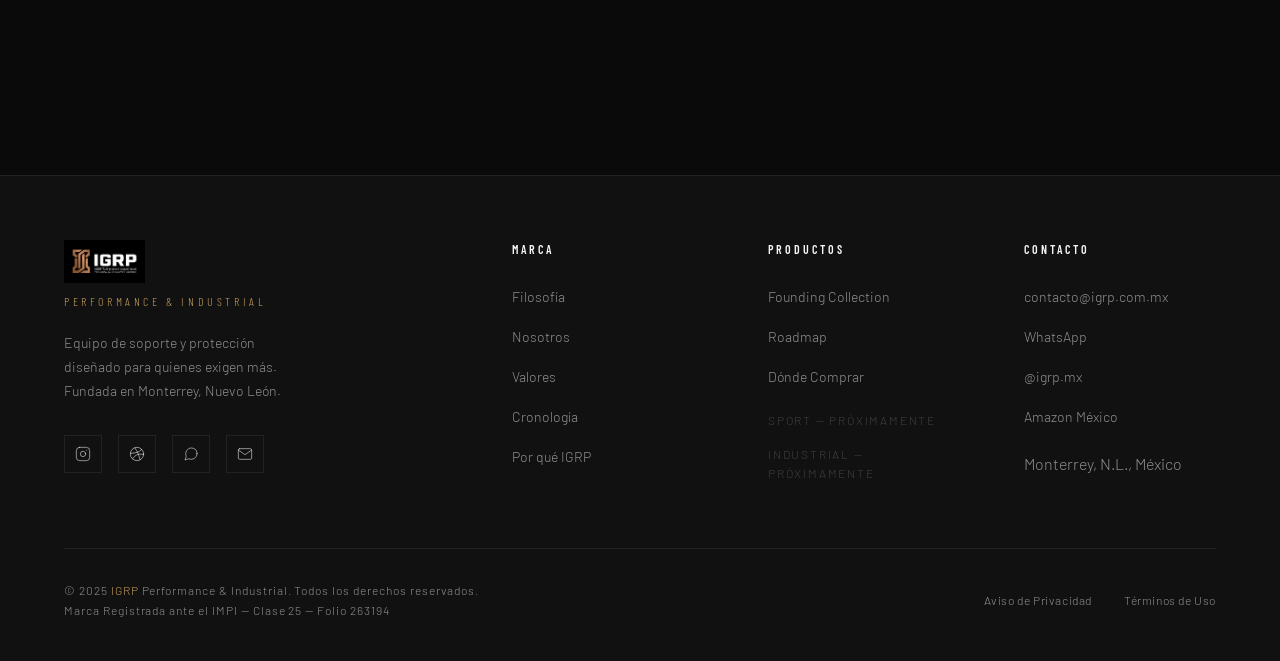
==== commit ba8d65fb: "Update index.html" ====
--- a/index.html
+++ b/index.html
@@ -657,7 +657,7 @@
   <img src="/assets/products/wrist-wraps.webp"
        alt="Muñequeras IGRP"
        width="80" height="80"
-       style="width:100%;height:100%;object-fit:cover;opacity:0.5;">
+       style="width:80px;height:80px;object-fit:cover;opacity:0.5;overflow:hidden;">
 </div>
           
             <div class="roadmap__item-body">
@@ -723,7 +723,7 @@
   <img src="/assets/products/belt-industrialCS.webp"
        alt="Faja Industrial IGRP"
        width="80" height="80"
-       style="width:100%;height:100%;object-fit:cover;opacity:0.5;">
+       style="width:80px;height:80px;object-fit:cover;opacity:0.5;overflow:hidden;">
 </div>
             <div class="roadmap__item-body">
               <span class="roadmap__item-status">Coming Soon</span>
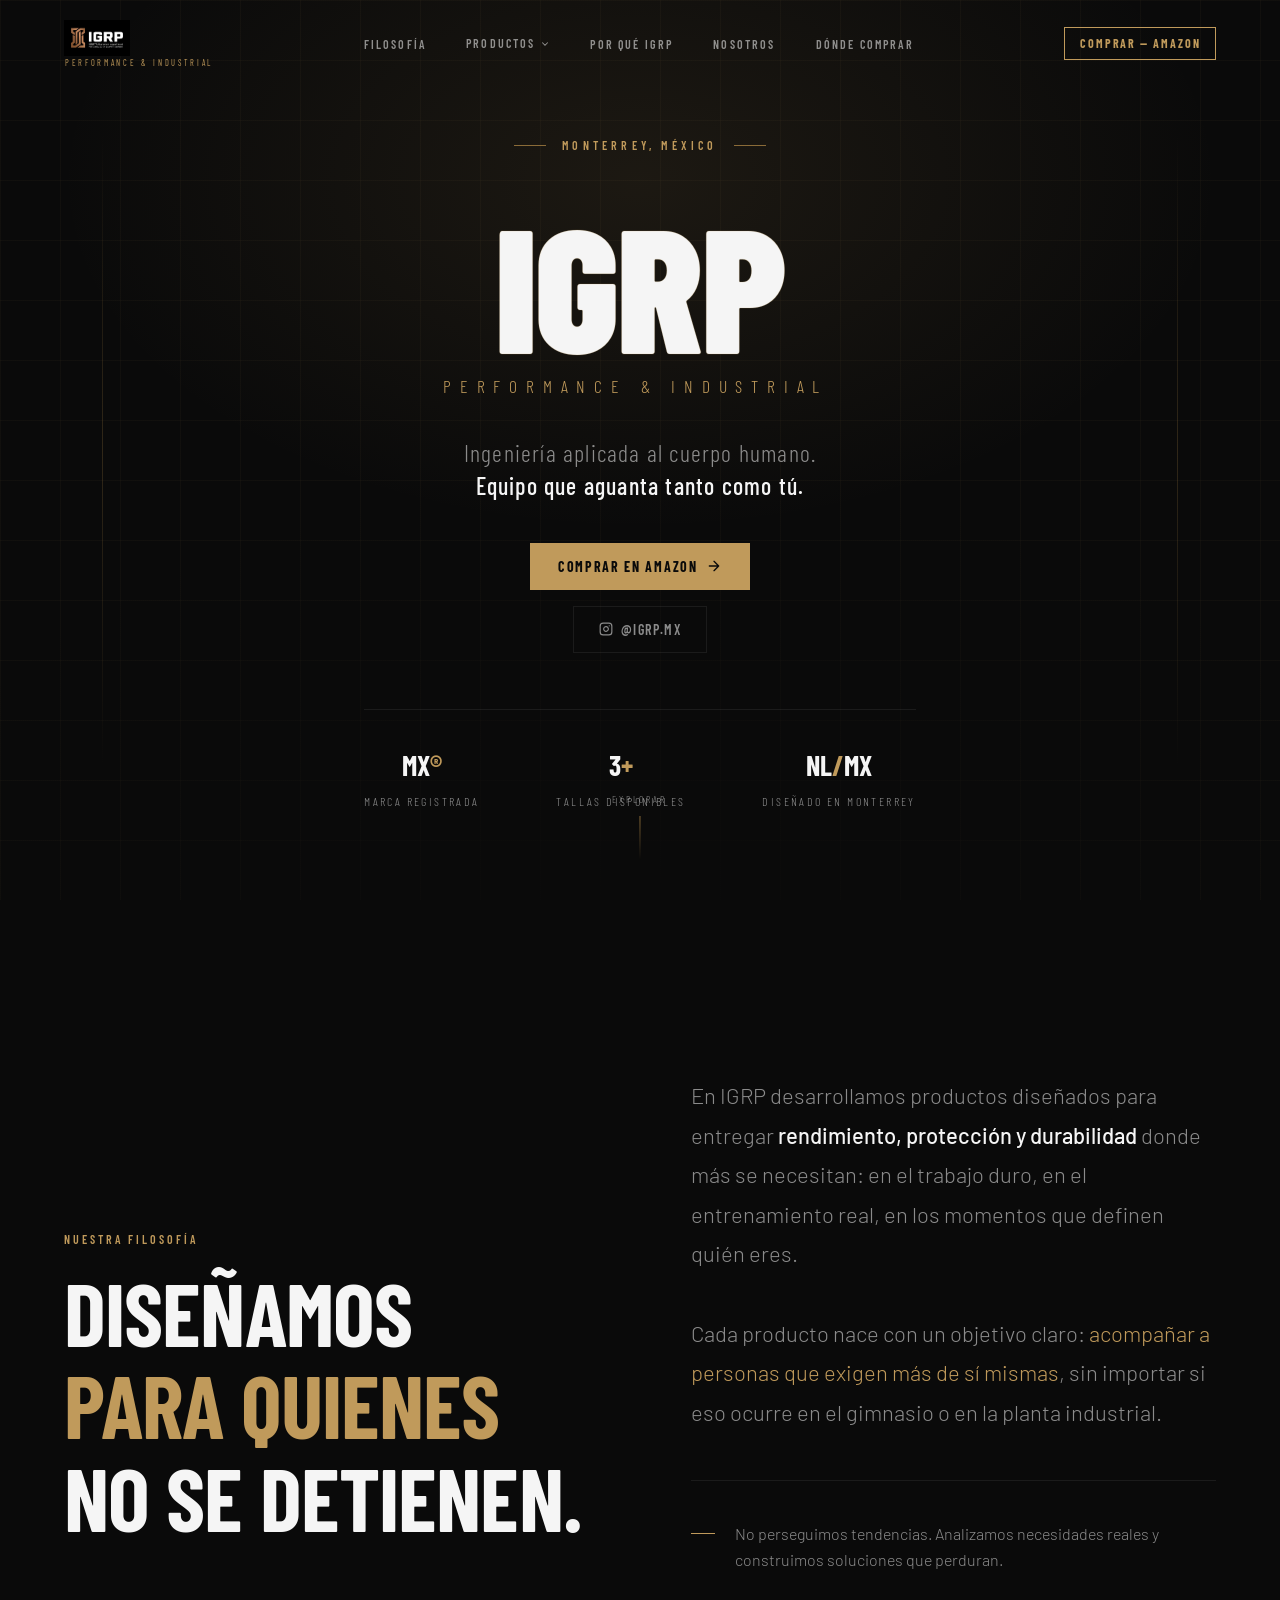
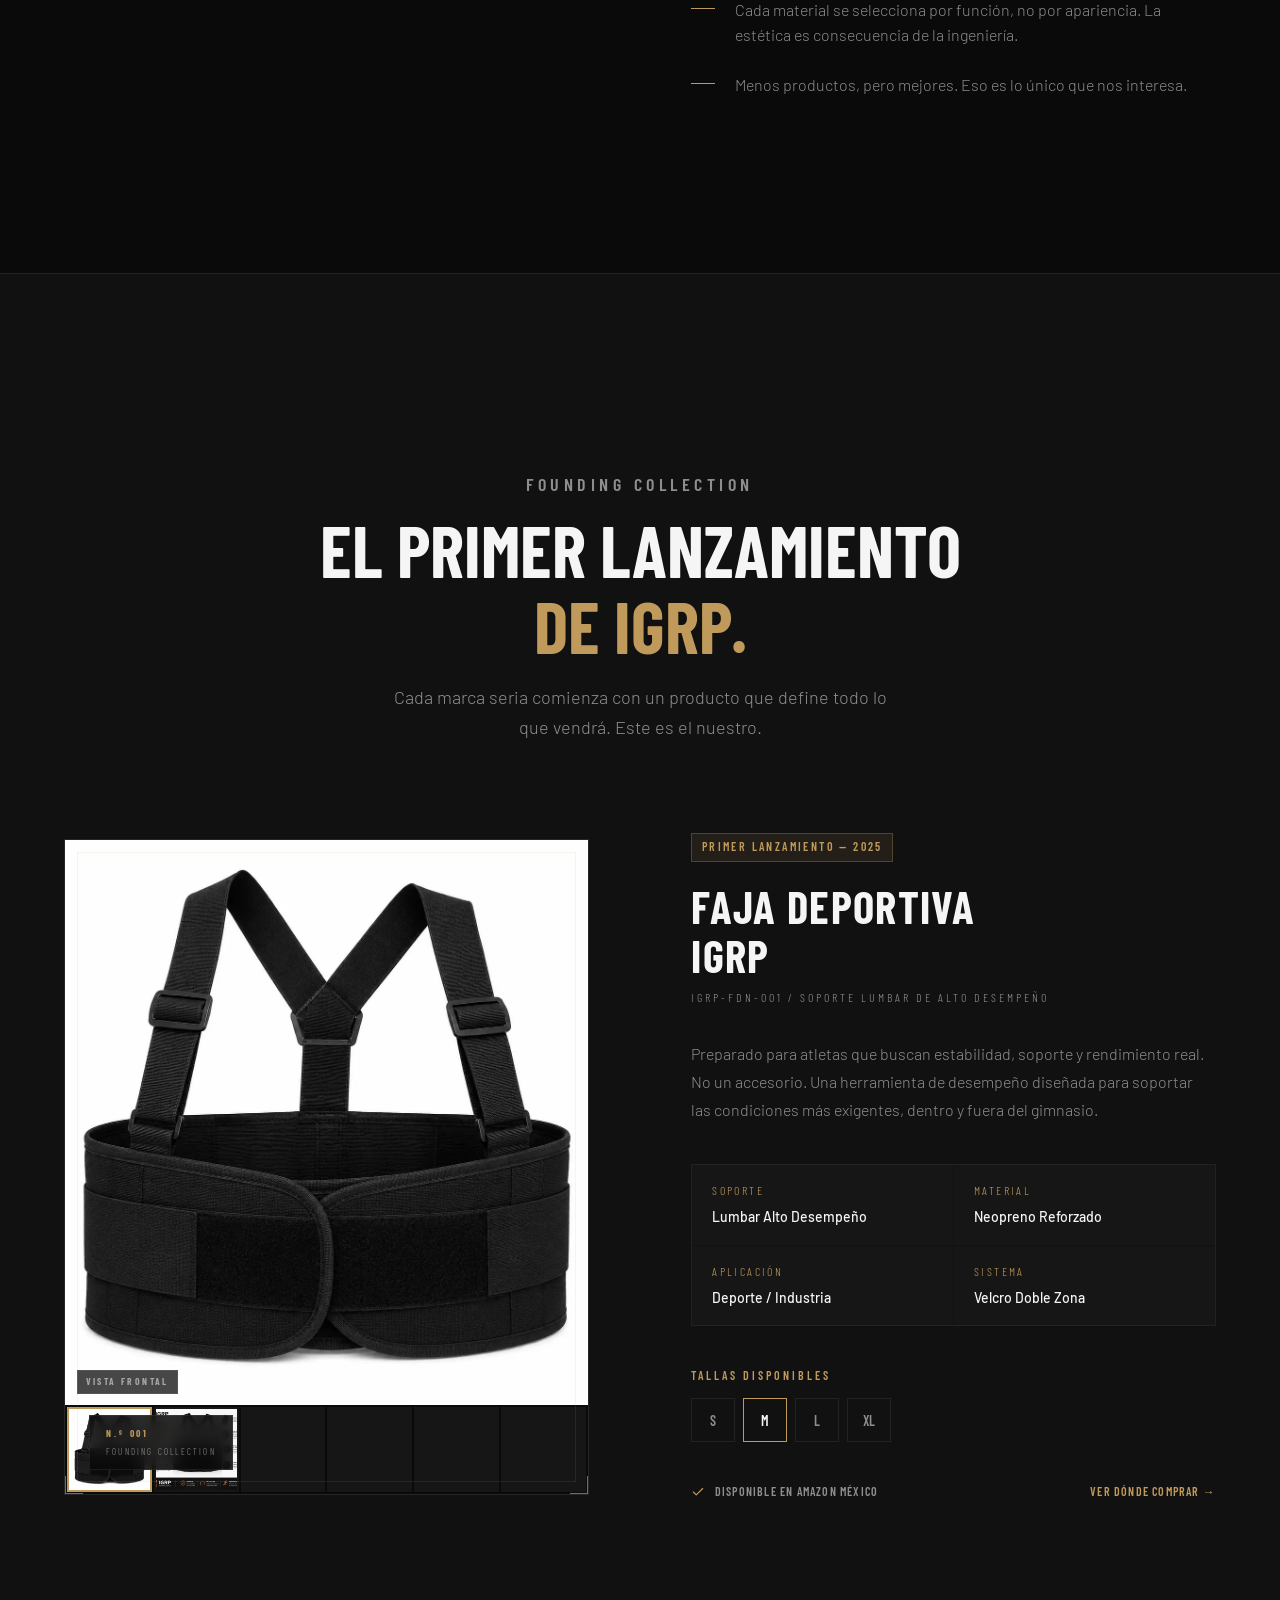
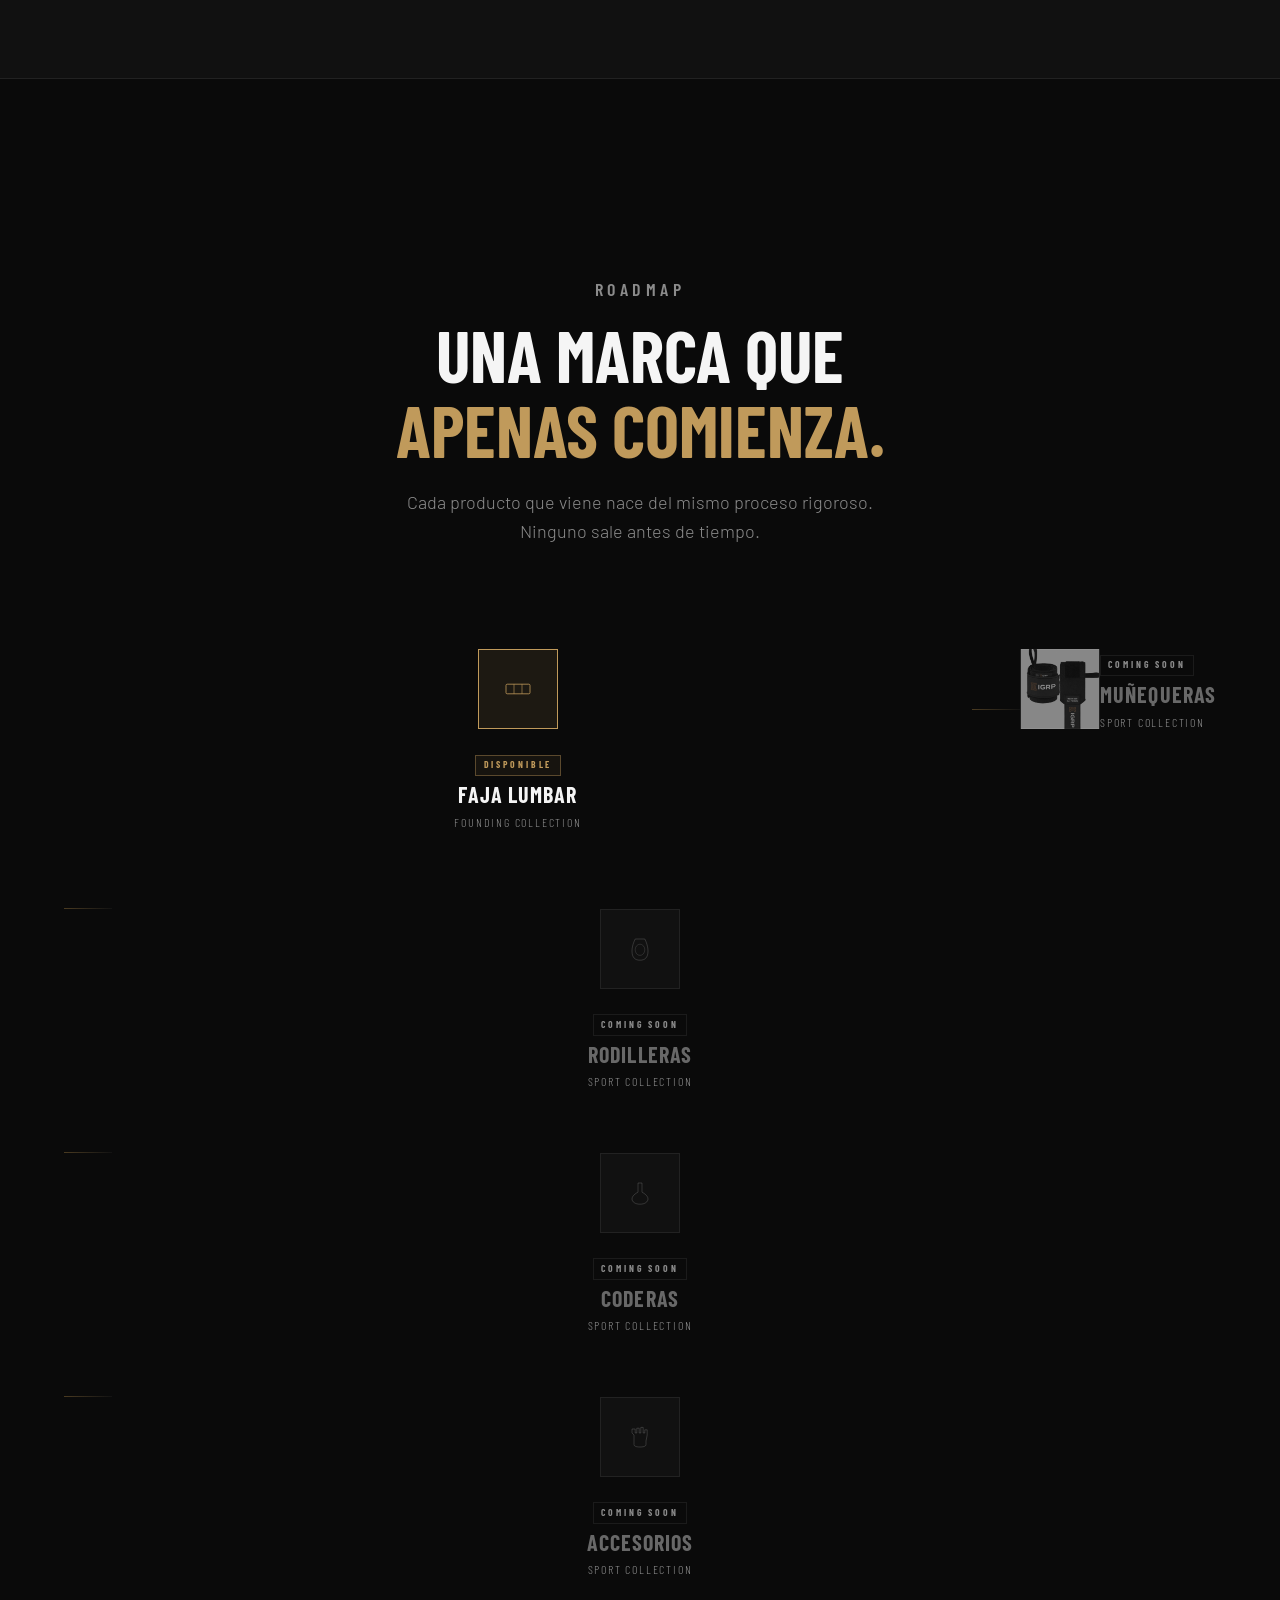
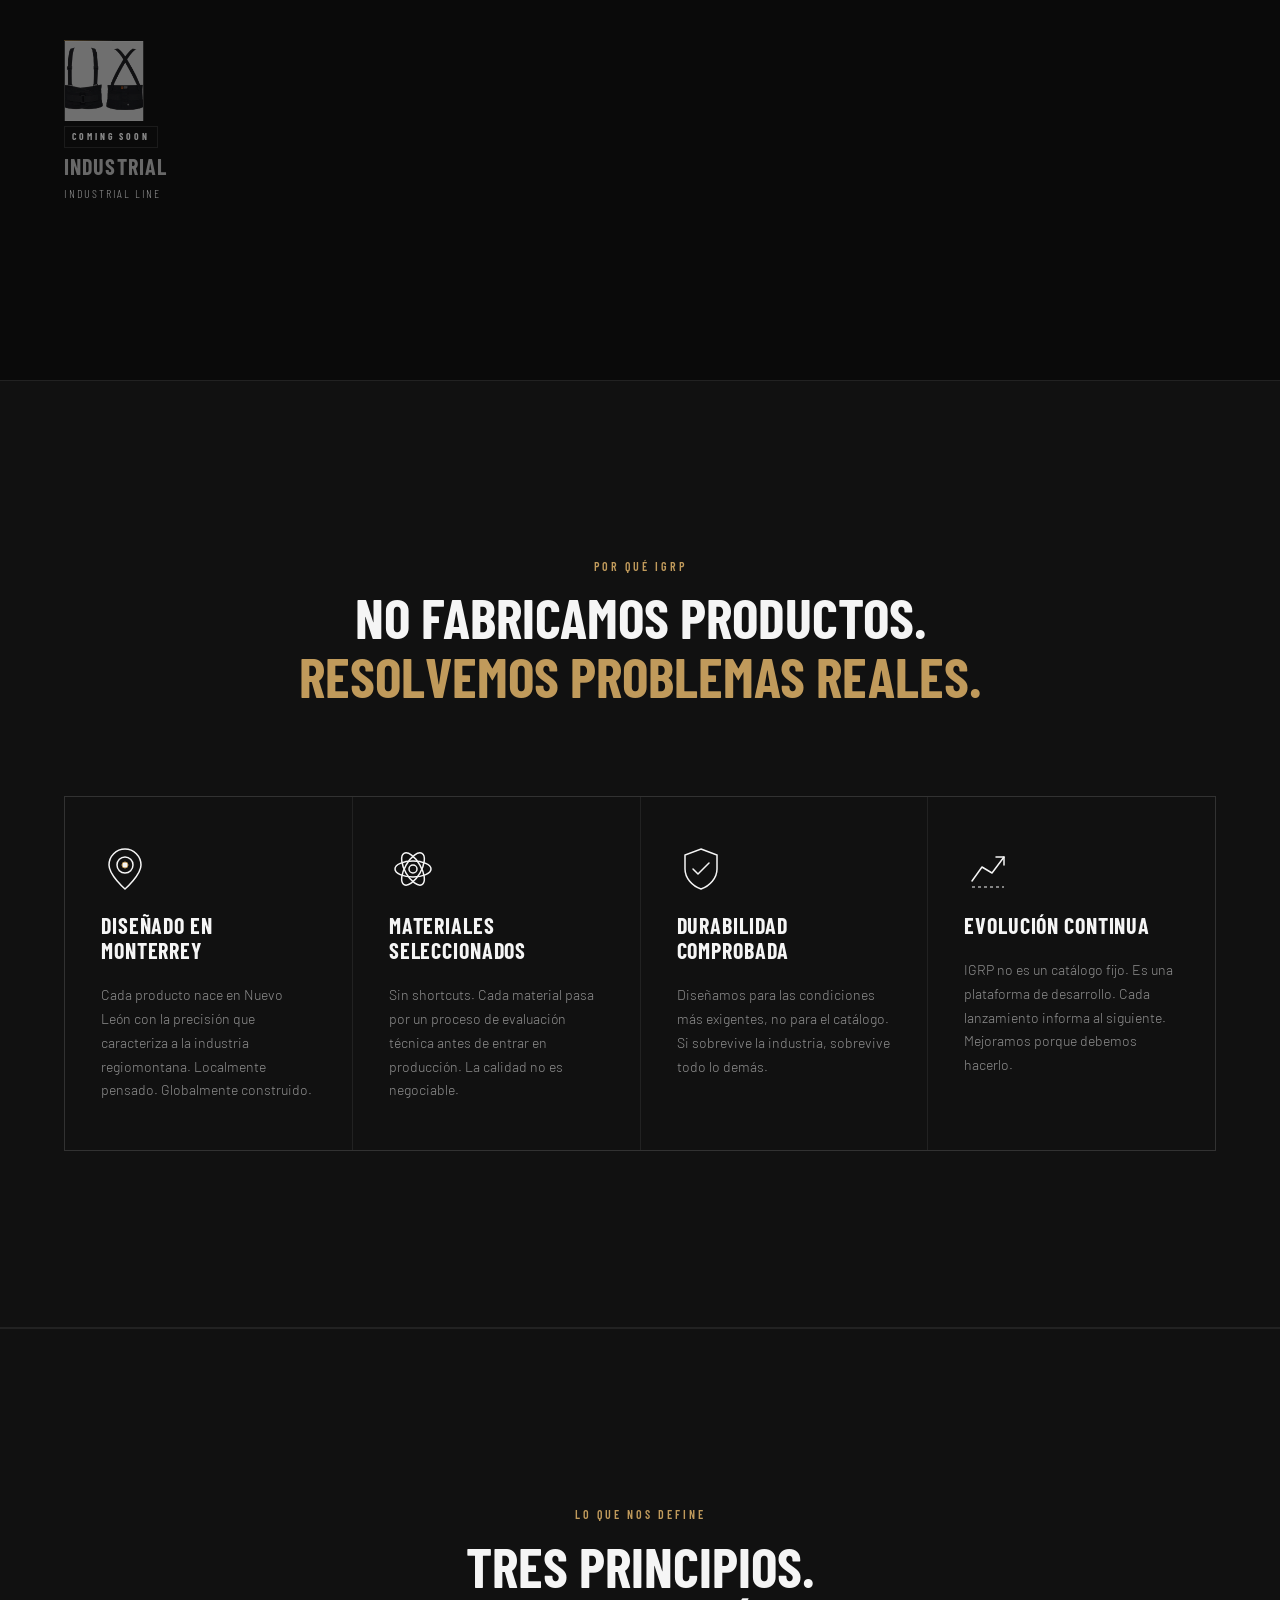
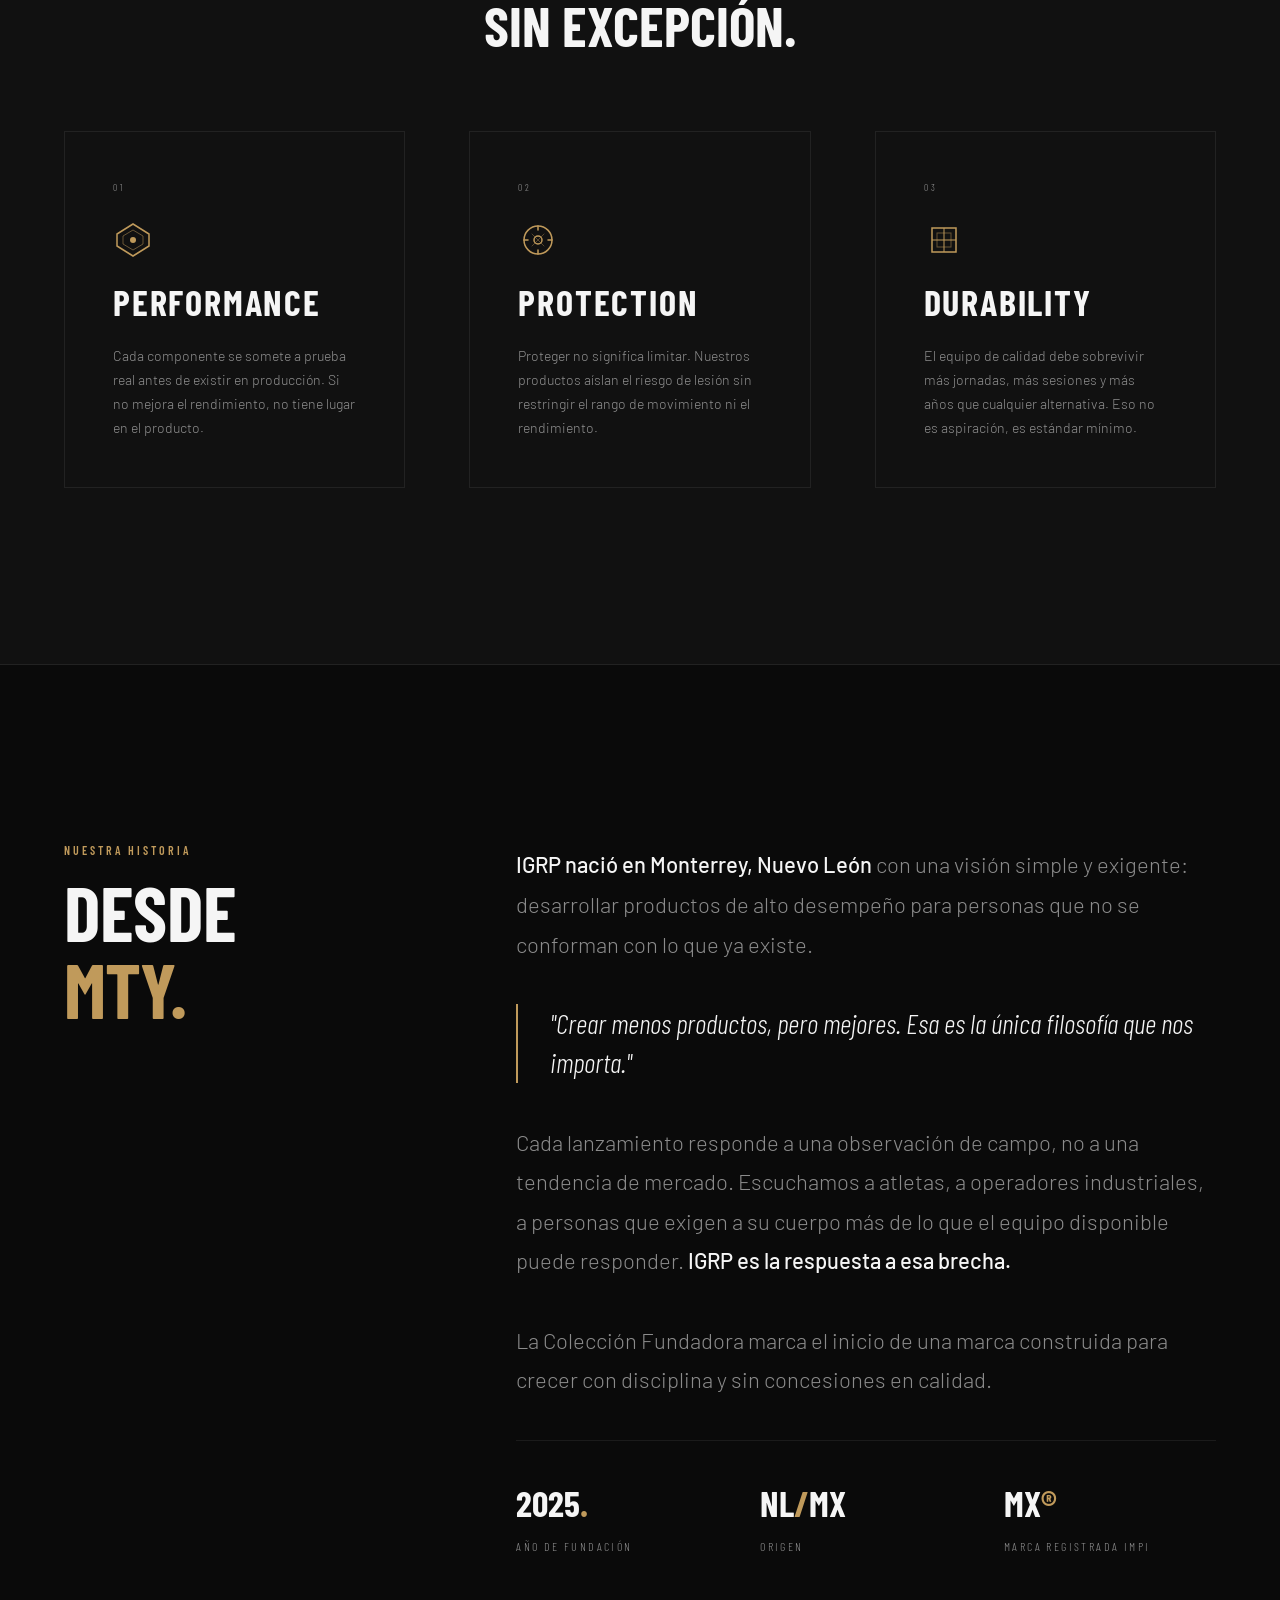
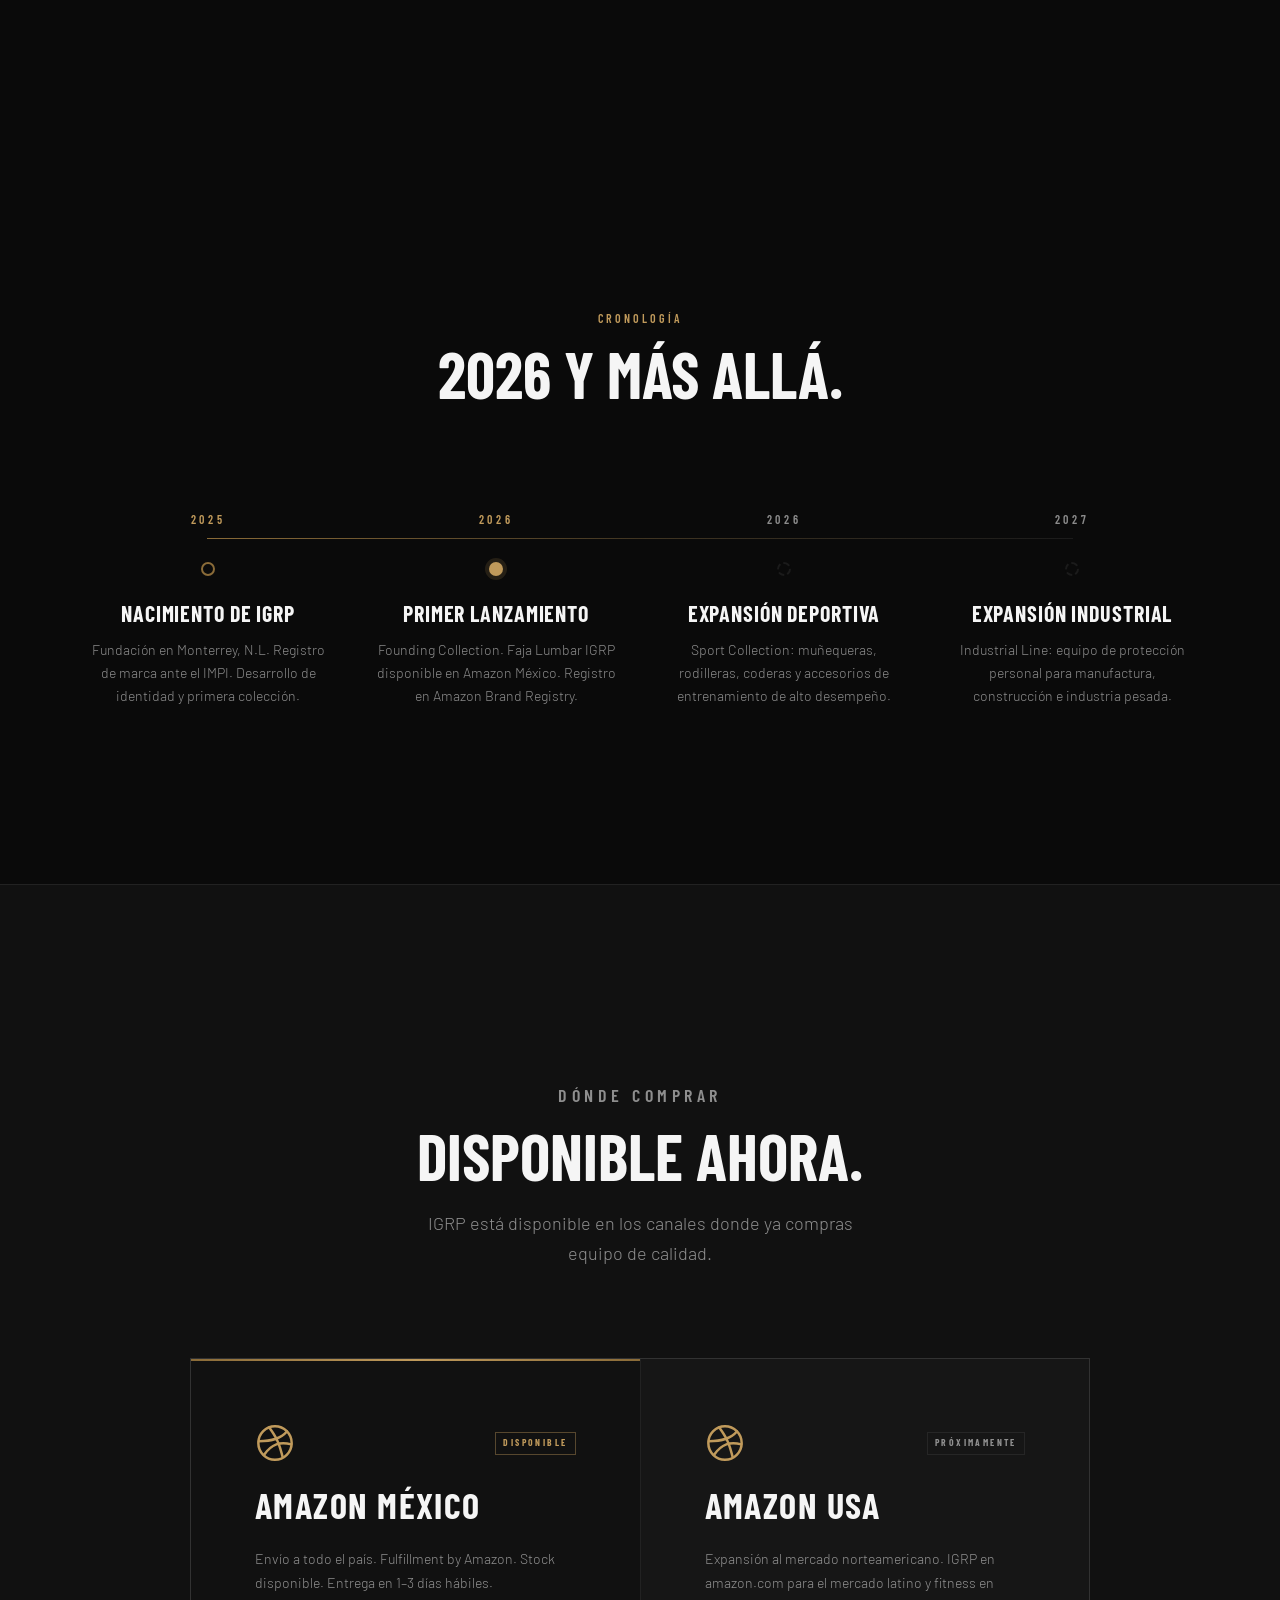
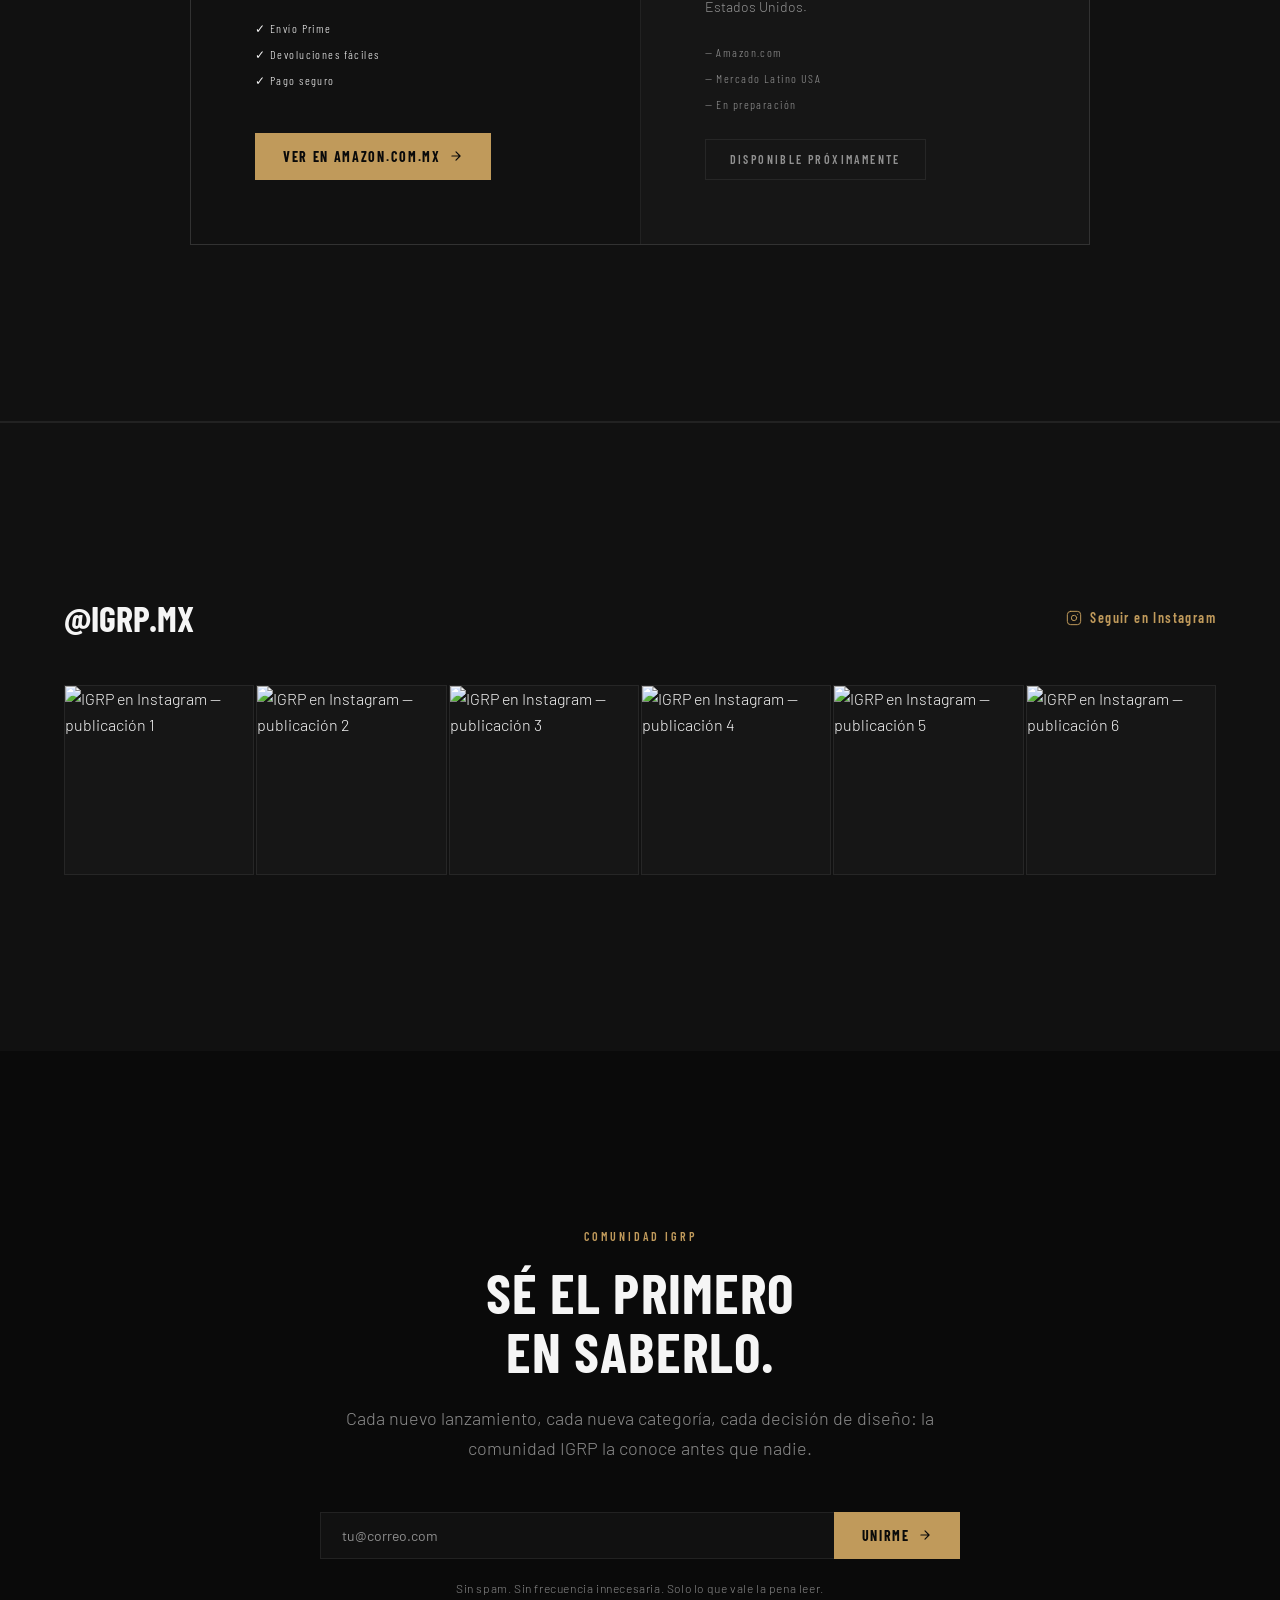
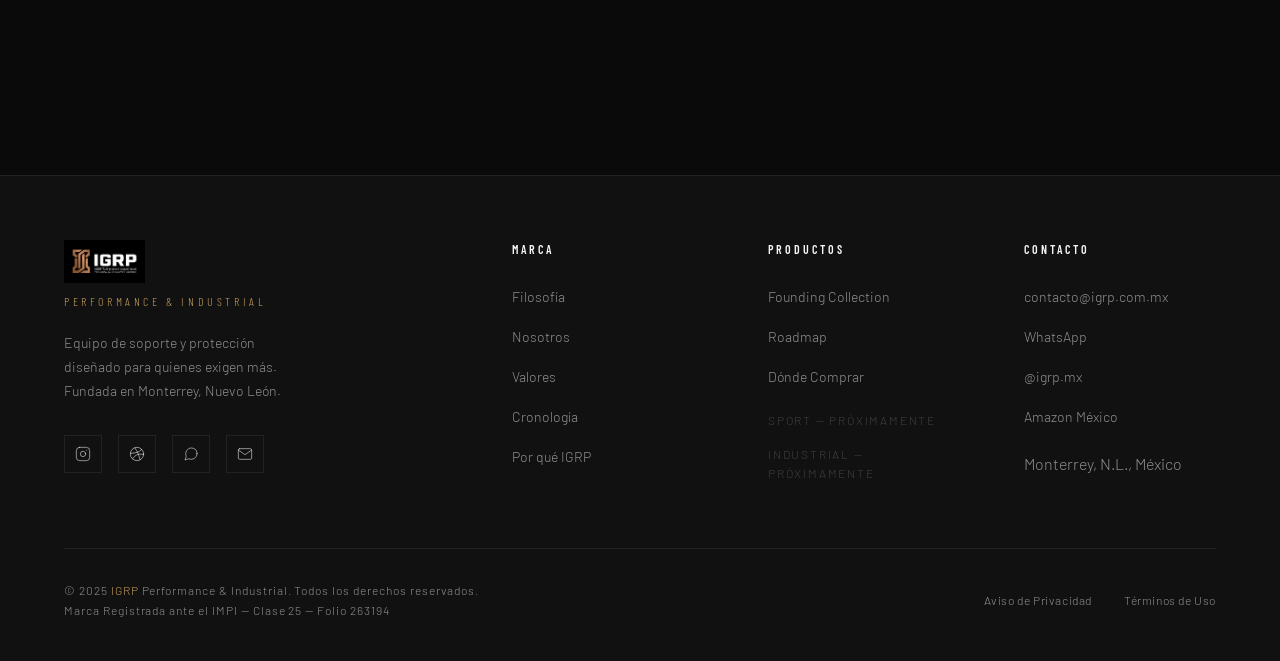
==== commit 40be7498: "Update index.html" ====
--- a/index.html
+++ b/index.html
@@ -723,7 +723,7 @@
   <img src="/assets/products/belt-industrialCS.webp"
        alt="Faja Industrial IGRP"
        width="80" height="80"
-       style="width:80px;height:80px;object-fit:cover;opacity:0.5;overflow:hidden;">
+       style="width:80px;height:80px;object-fit:cover;opacity:0.7;filter:brightness(0.6);">
 </div>
             <div class="roadmap__item-body">
               <span class="roadmap__item-status">Coming Soon</span>
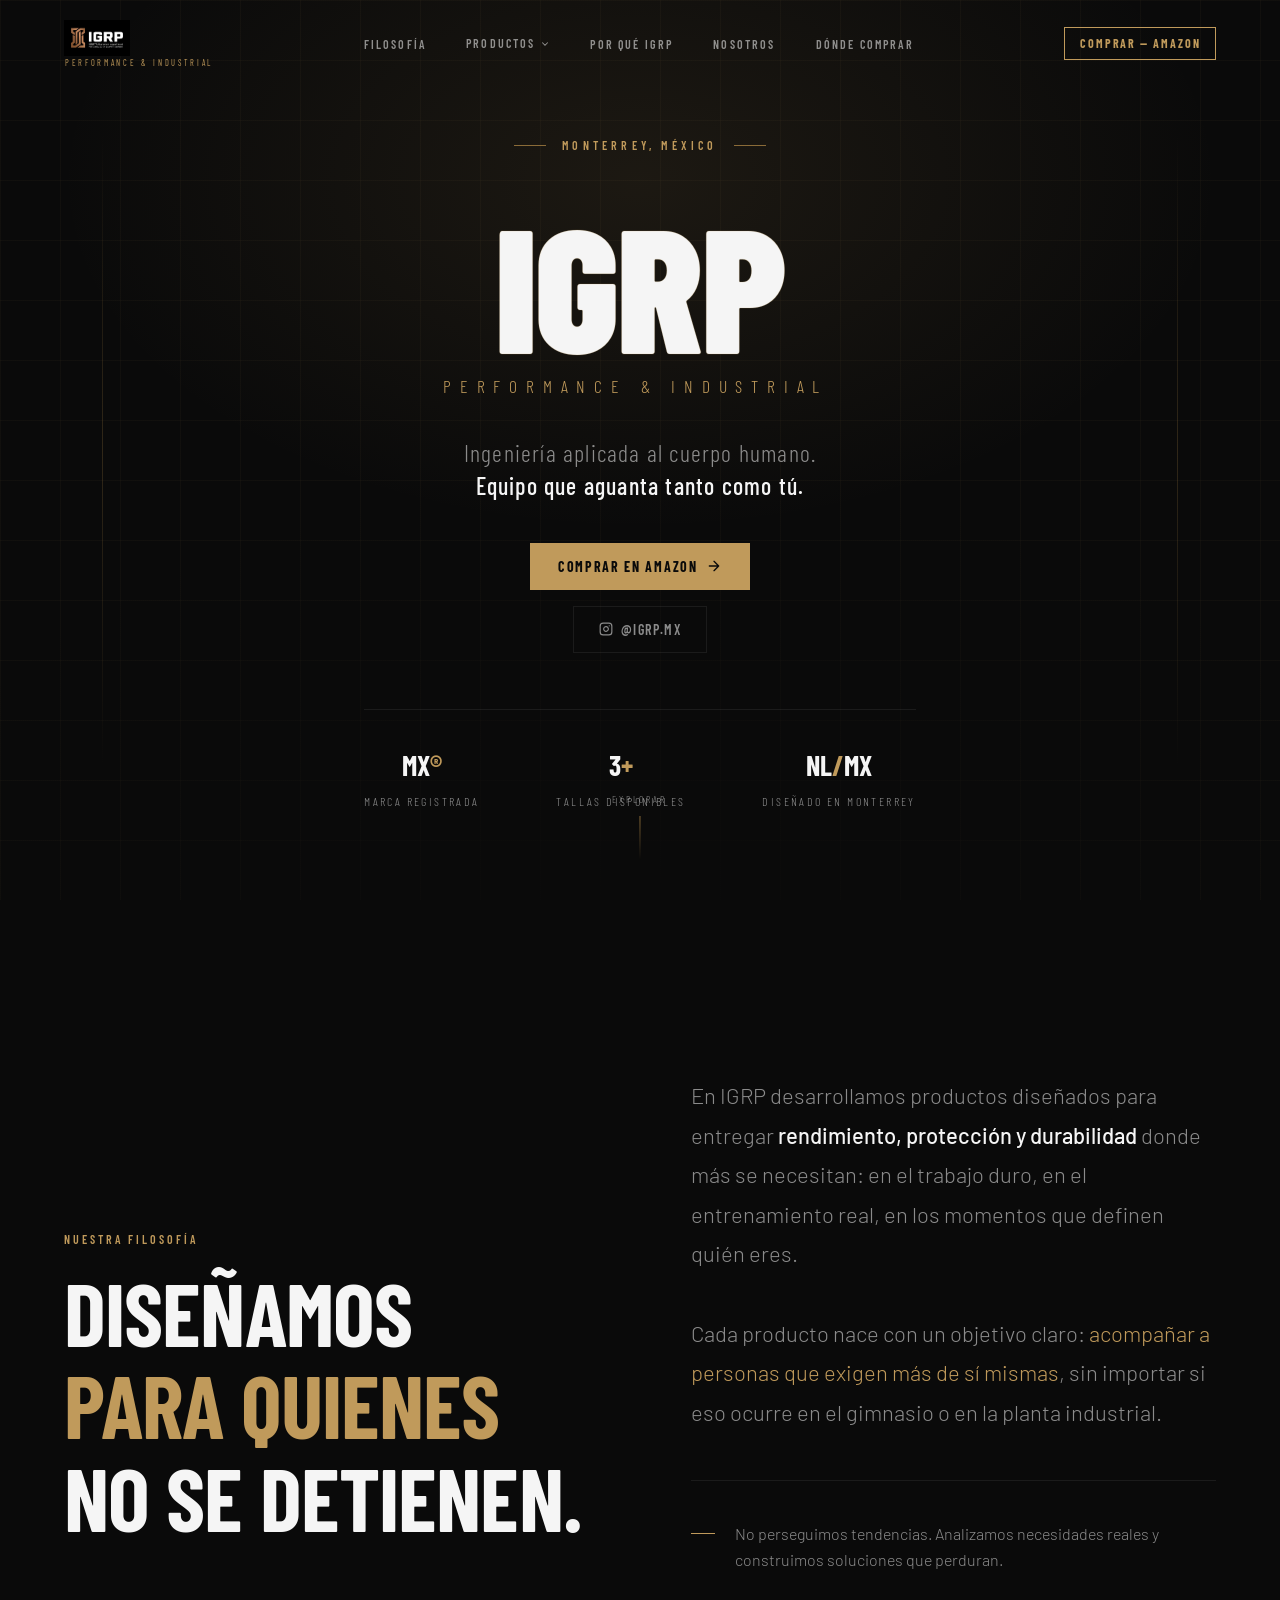
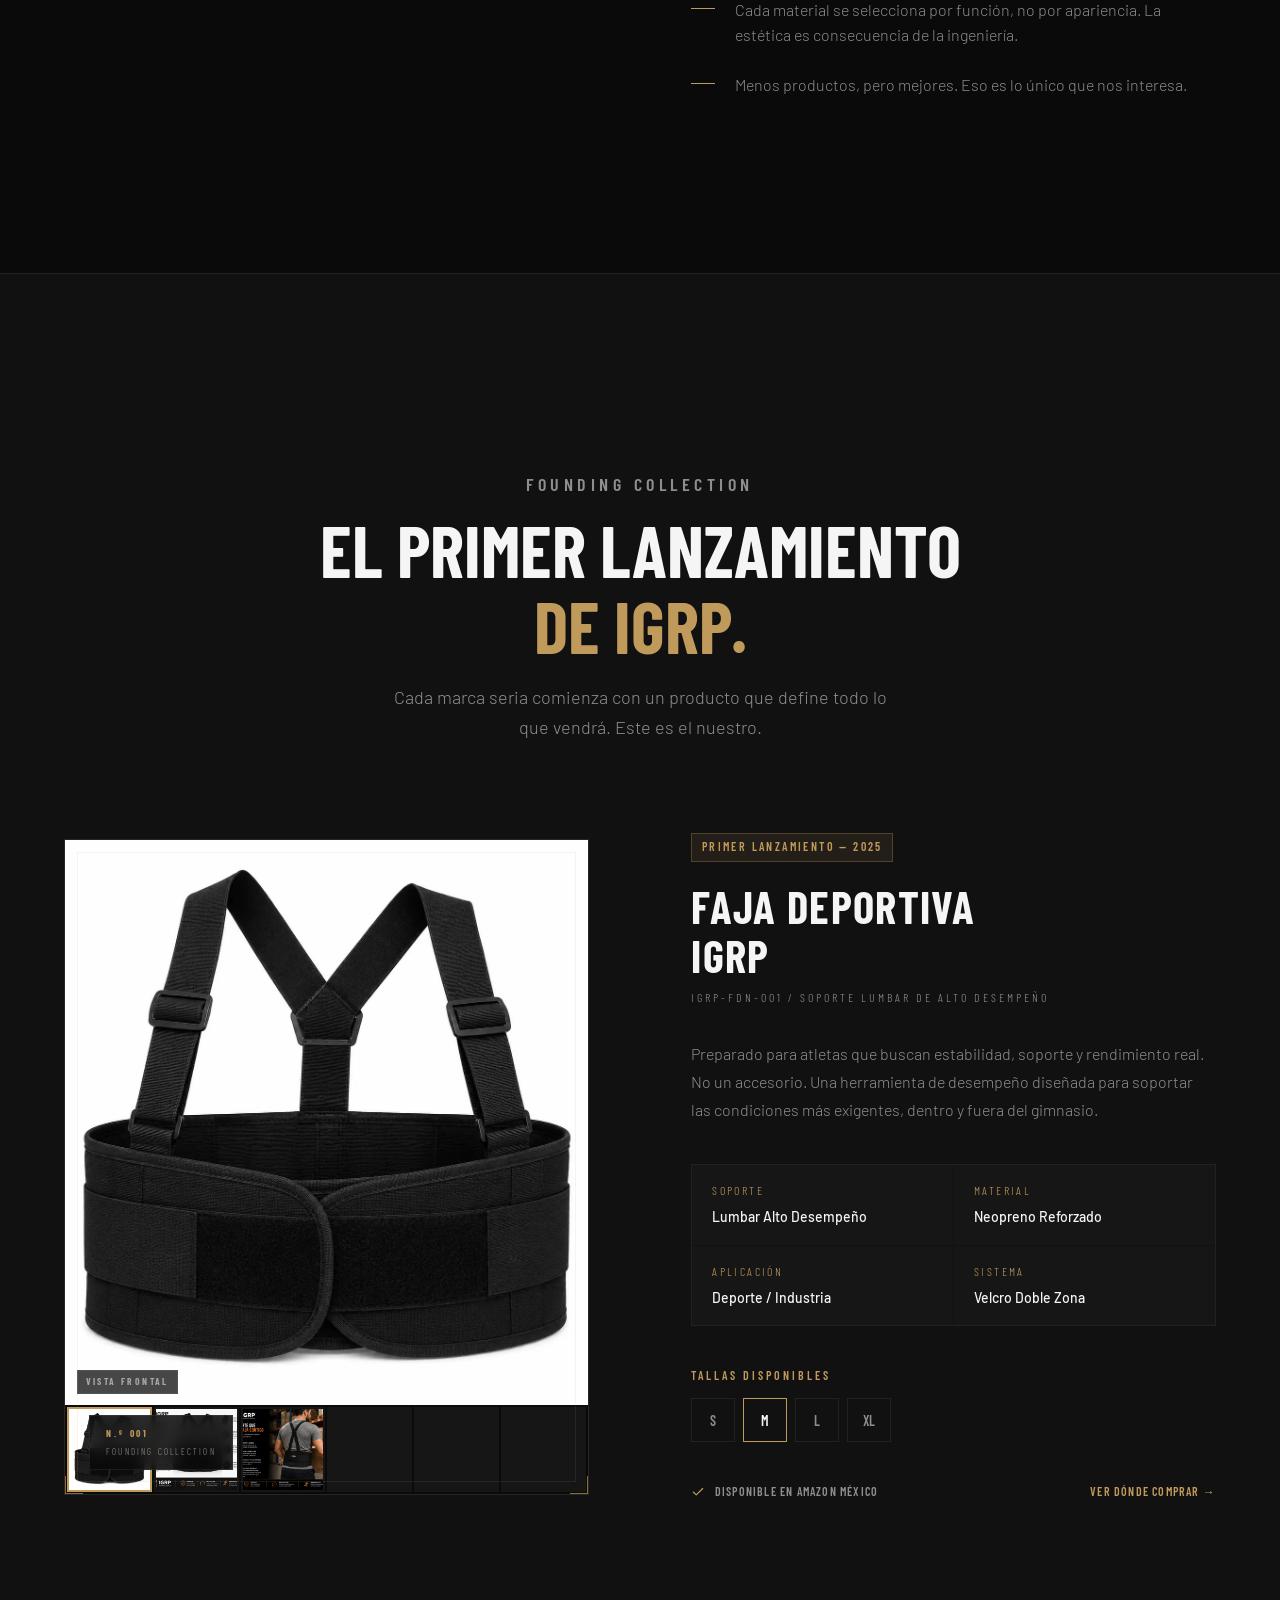
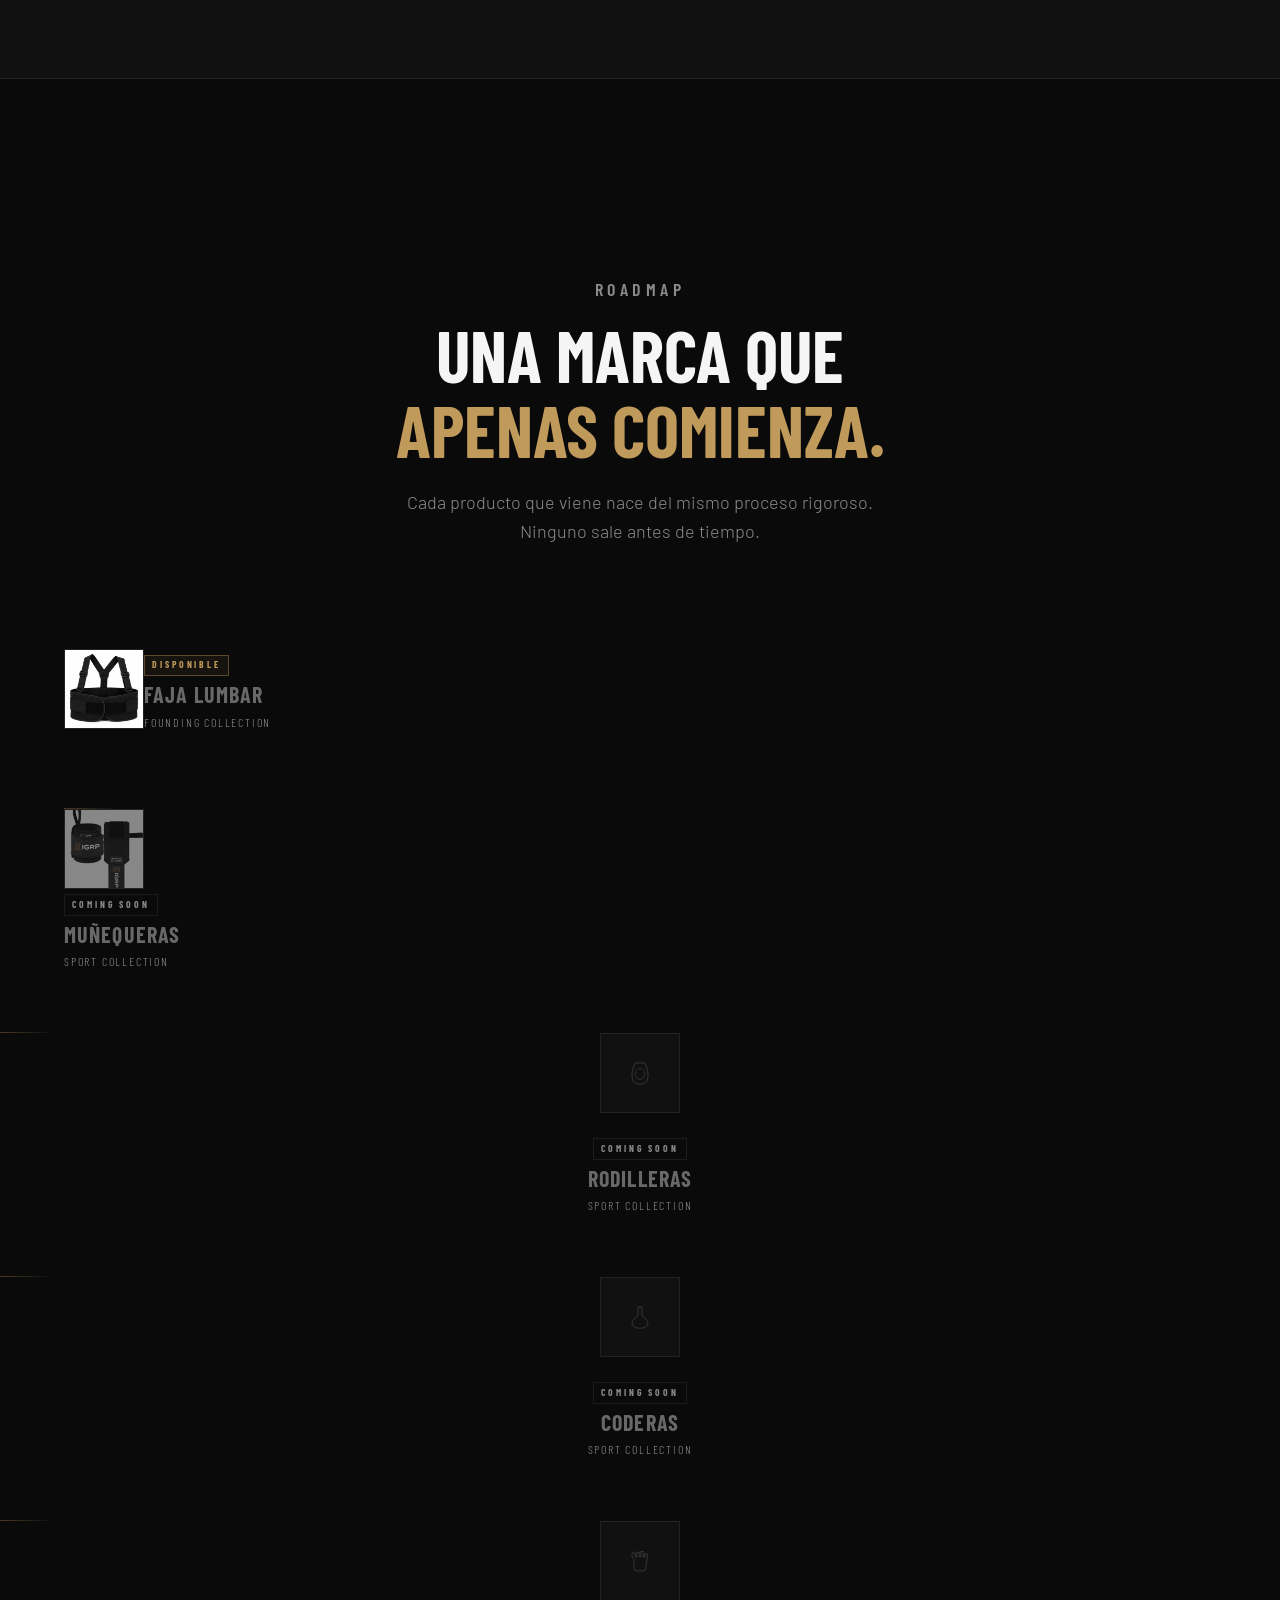
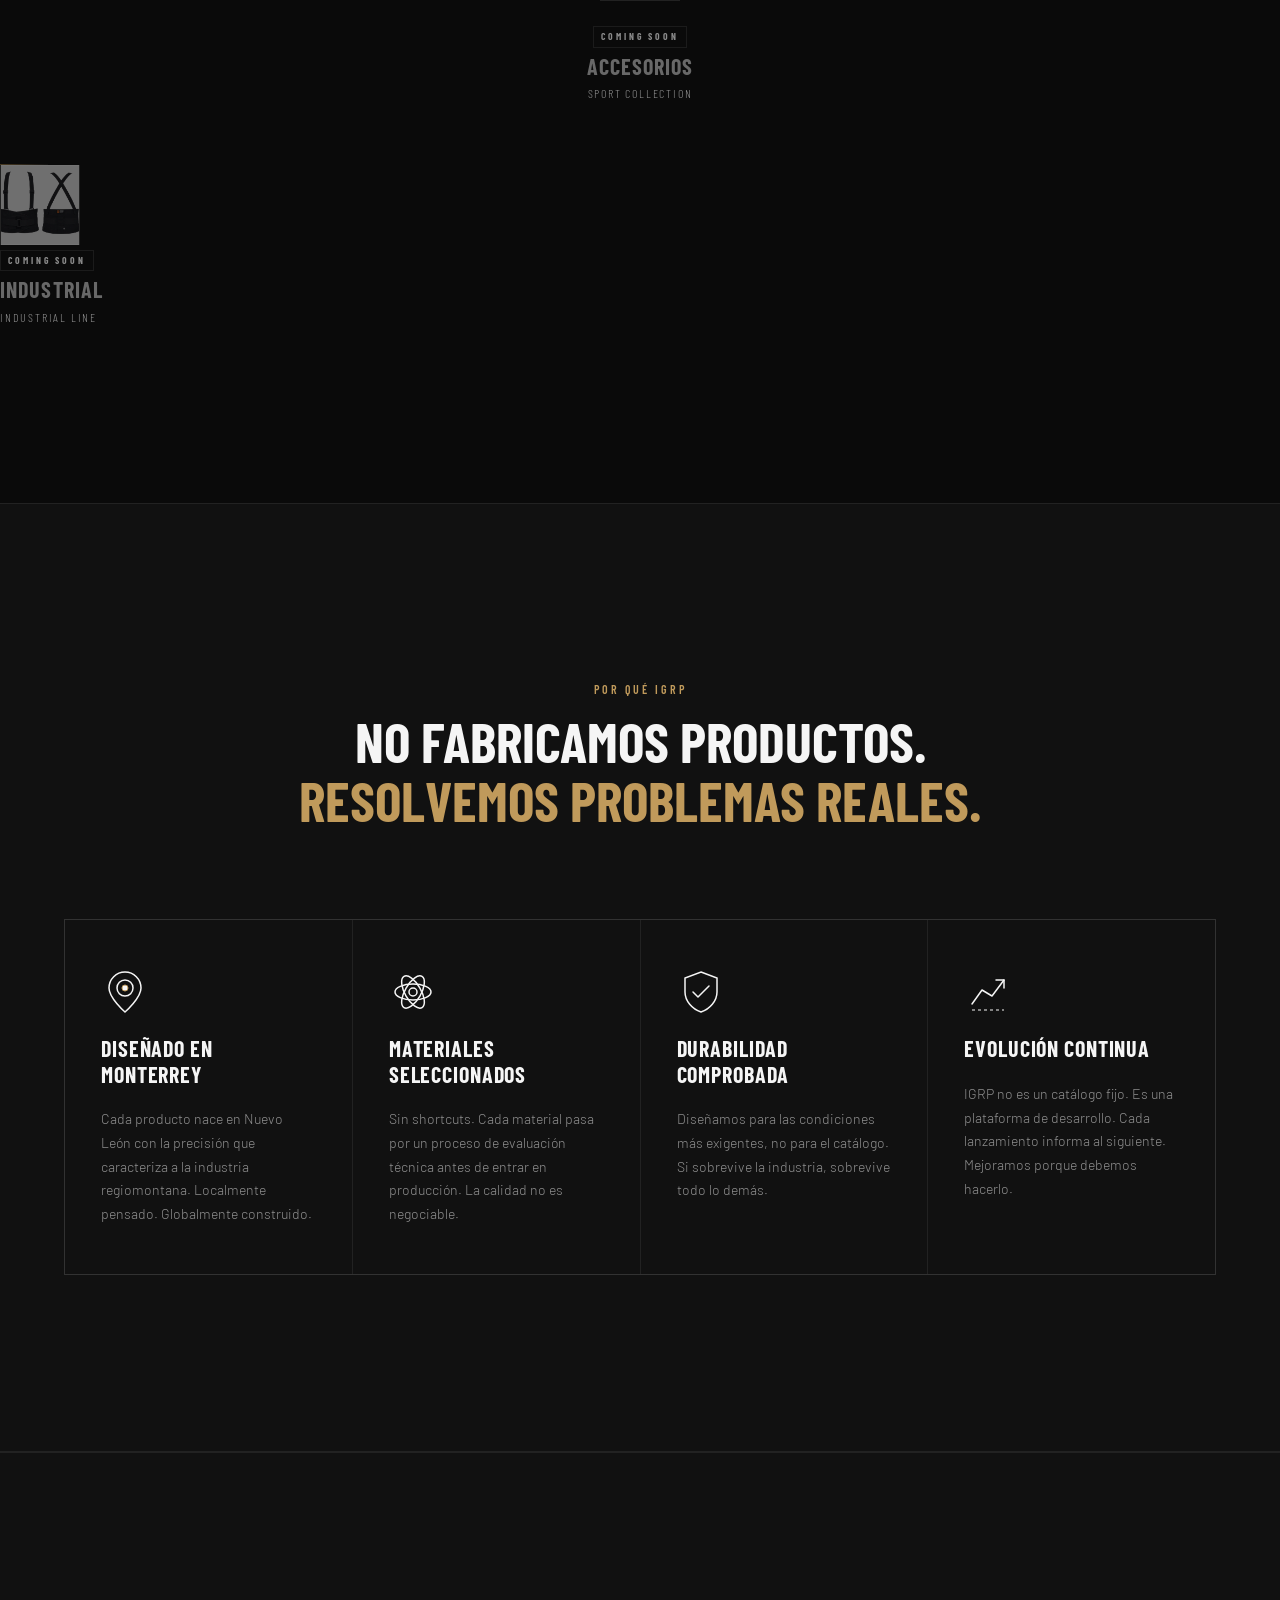
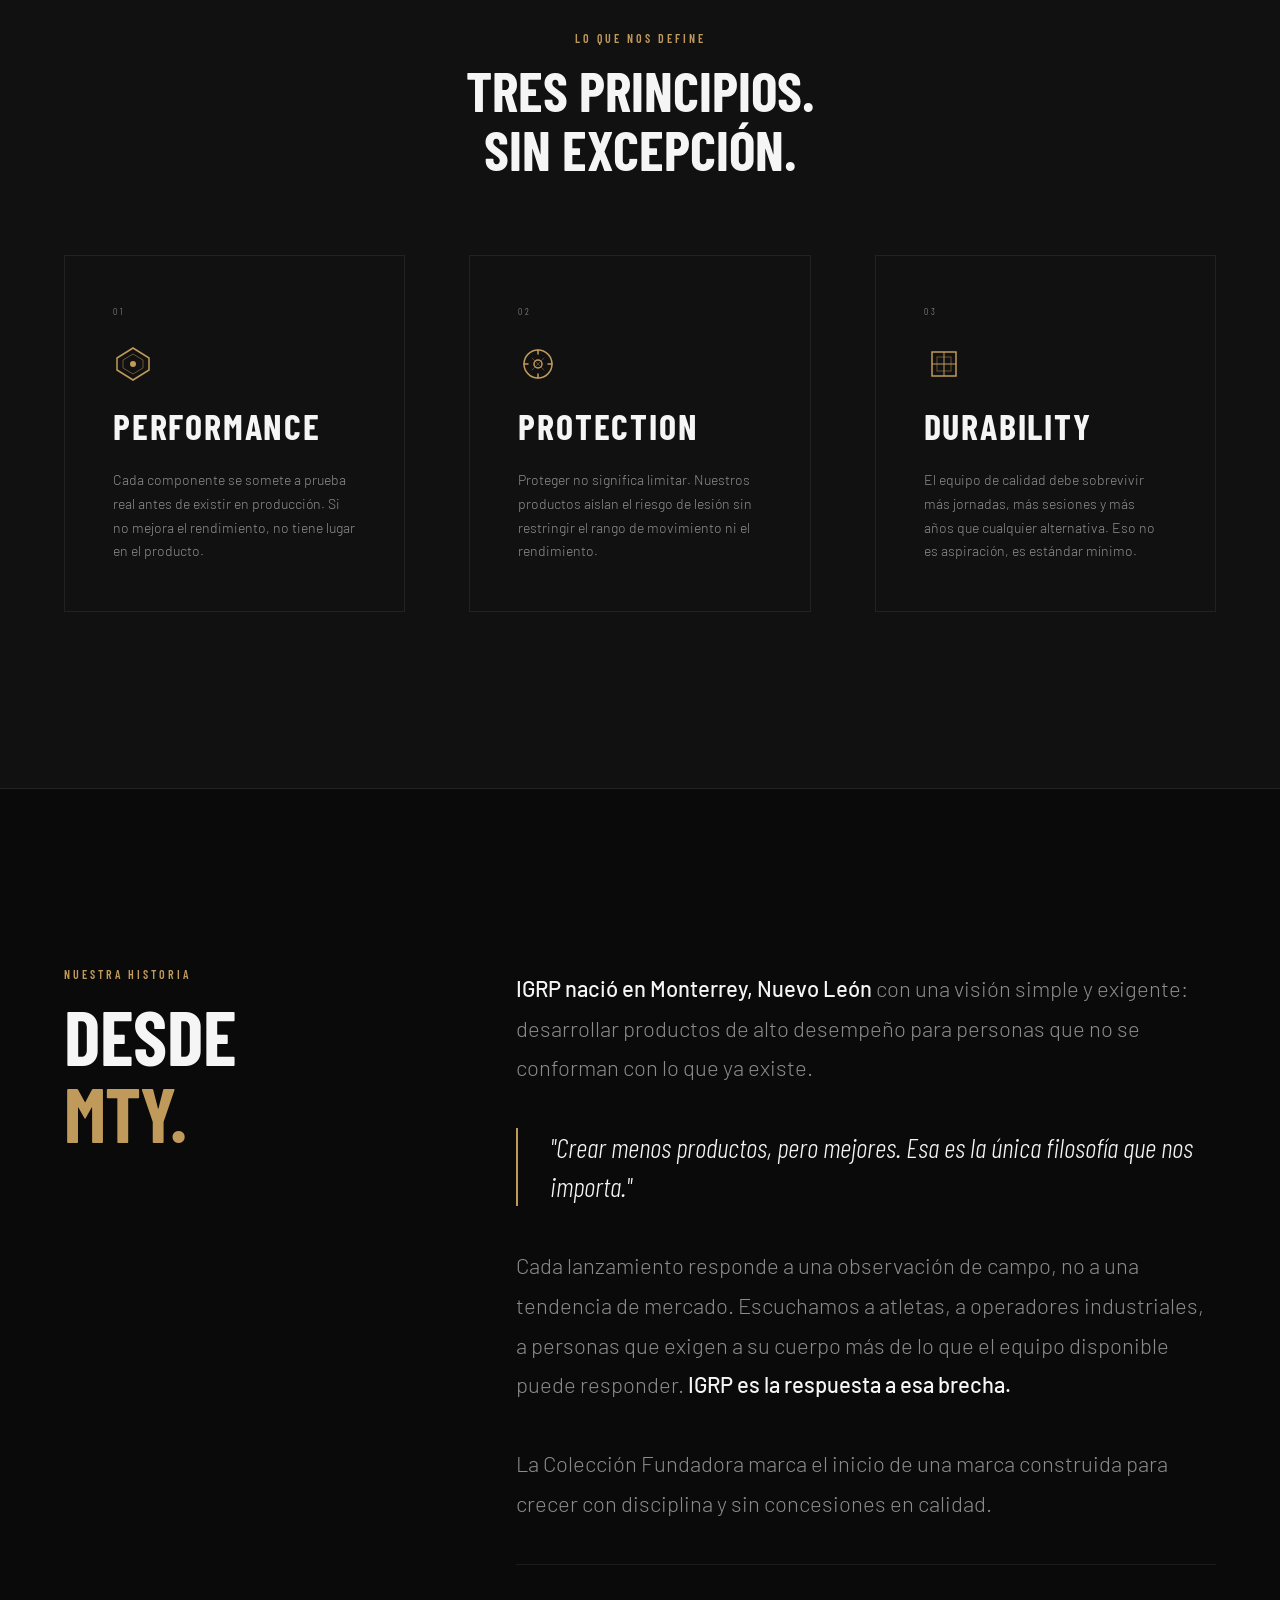
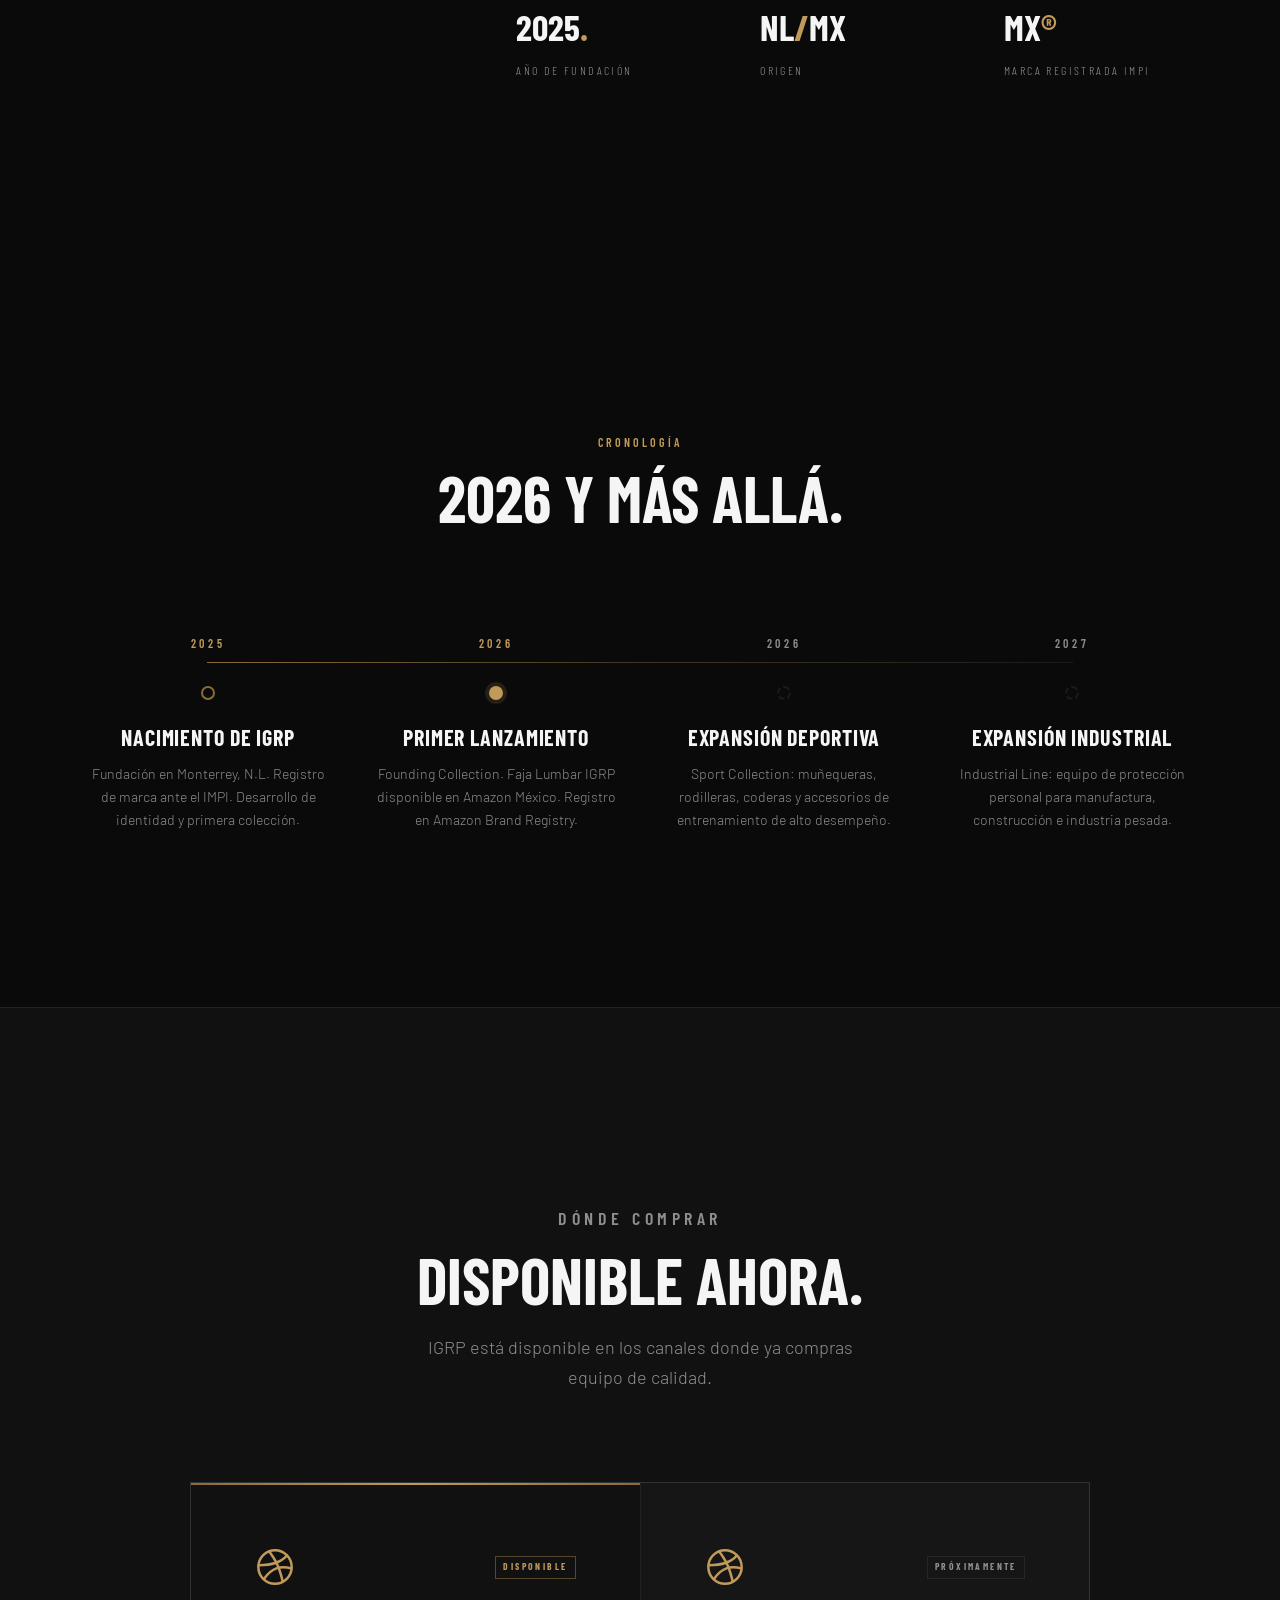
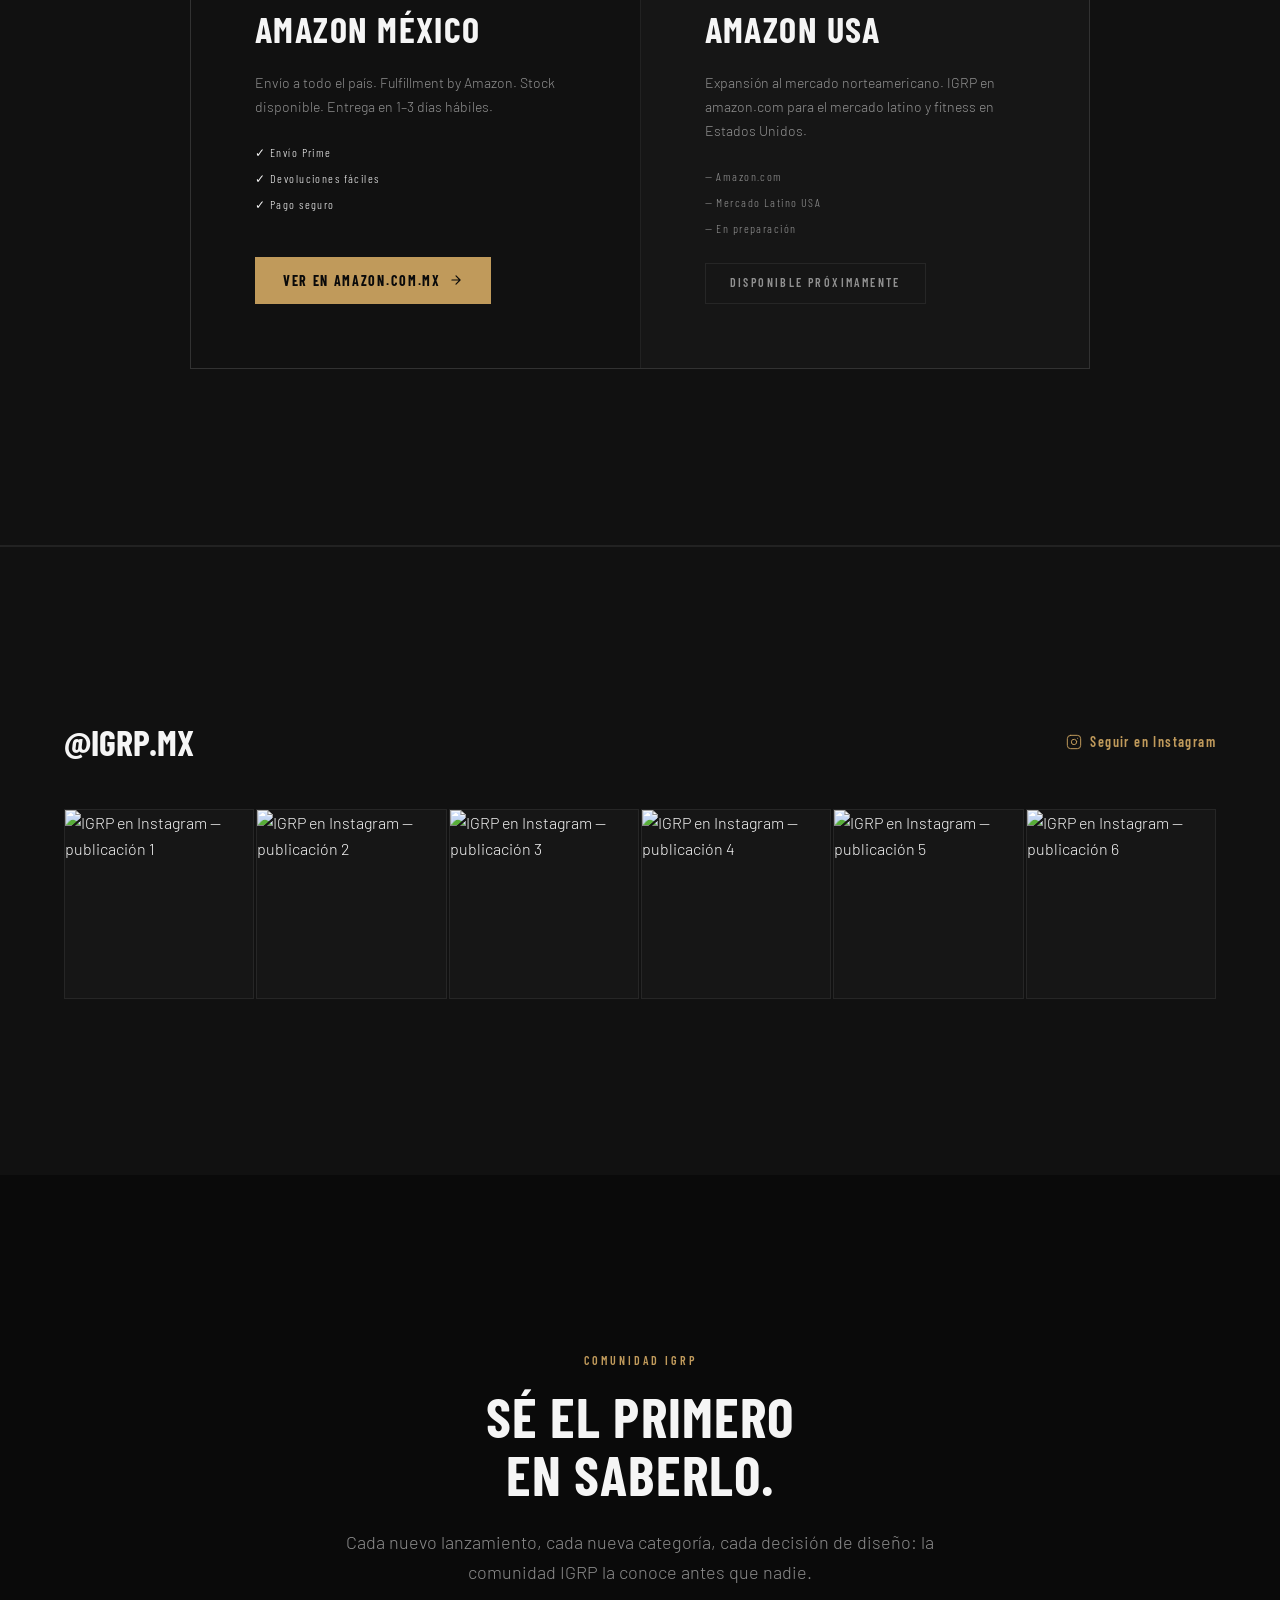
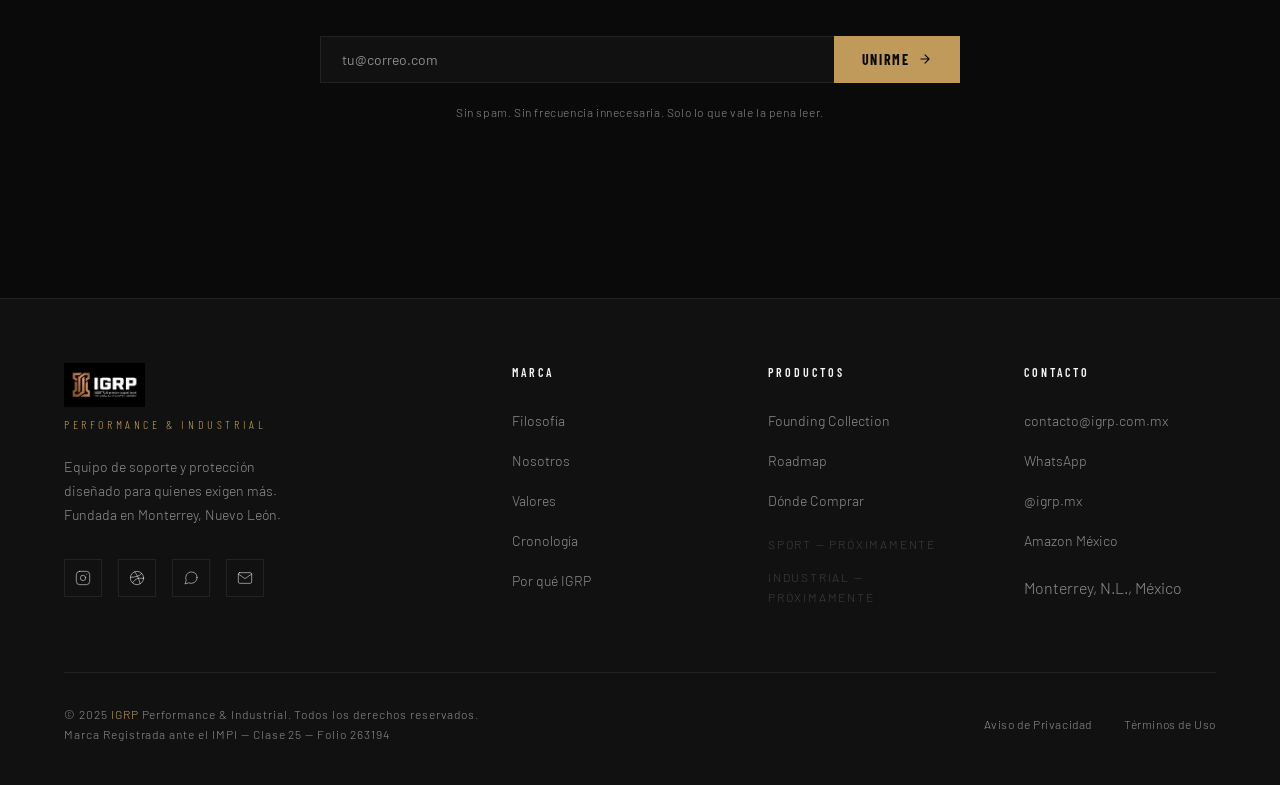
==== commit 714b50d4: "Update index.html" ====
--- a/index.html
+++ b/index.html
@@ -635,14 +635,12 @@
         <div class="roadmap__timeline" aria-label="Línea de tiempo de productos IGRP">
 
           <!-- Producto activo: Faja -->
-          <div class="roadmap__item roadmap__item--active reveal">
-            <div class="roadmap__item-dot" aria-hidden="true">
-              <svg width="32" height="32" viewBox="0 0 80 80" fill="none">
-                <rect x="10" y="28" width="60" height="24" rx="3" stroke="currentColor" stroke-width="2"/>
-                <line x1="30" y1="28" x2="30" y2="52" stroke="currentColor" stroke-width="1.5"/>
-                <line x1="50" y1="28" x2="50" y2="52" stroke="currentColor" stroke-width="1.5"/>
-              </svg>
-            </div>
+         <div class="roadmap__item-dot" aria-hidden="true">
+  <img src="/assets/products/belt-front.webp"
+       alt="Faja Lumbar IGRP"
+       width="80" height="80"
+       style="width:100%;height:100%;object-fit:cover;">
+</div>
             <div class="roadmap__item-body">
               <span class="roadmap__item-status roadmap__item-status--live">Disponible</span>
               <h3 class="roadmap__item-name">Faja Lumbar</h3>
@@ -653,11 +651,11 @@
           <div class="roadmap__connector" aria-hidden="true"></div>
 
           <!-- Muñequeras -->
-          <div class="roadmap__item-dot" aria-hidden="true">
+         <div class="roadmap__item-dot" aria-hidden="true" style="overflow:hidden;border-radius:0;">
   <img src="/assets/products/wrist-wraps.webp"
        alt="Muñequeras IGRP"
        width="80" height="80"
-       style="width:80px;height:80px;object-fit:cover;opacity:0.5;overflow:hidden;">
+       style="width:100%;height:100%;object-fit:cover;opacity:0.5;">
 </div>
           
             <div class="roadmap__item-body">
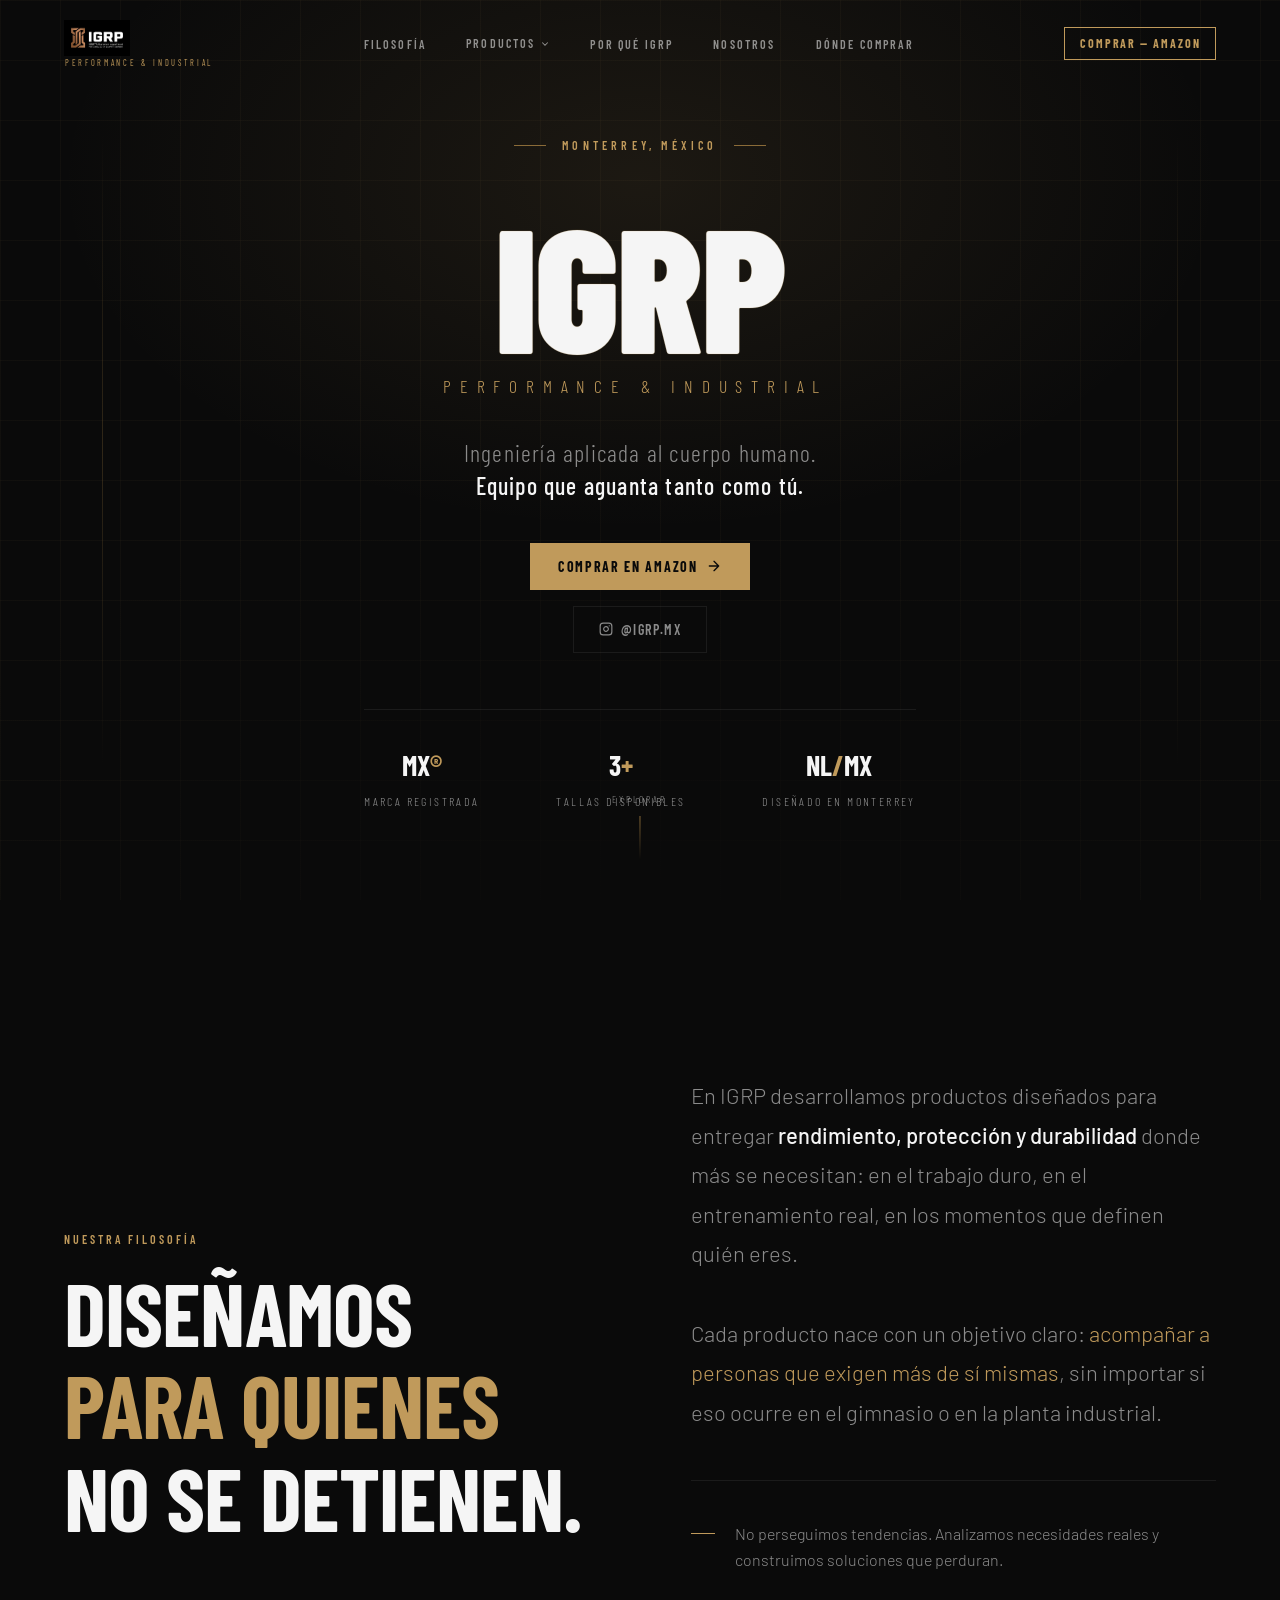
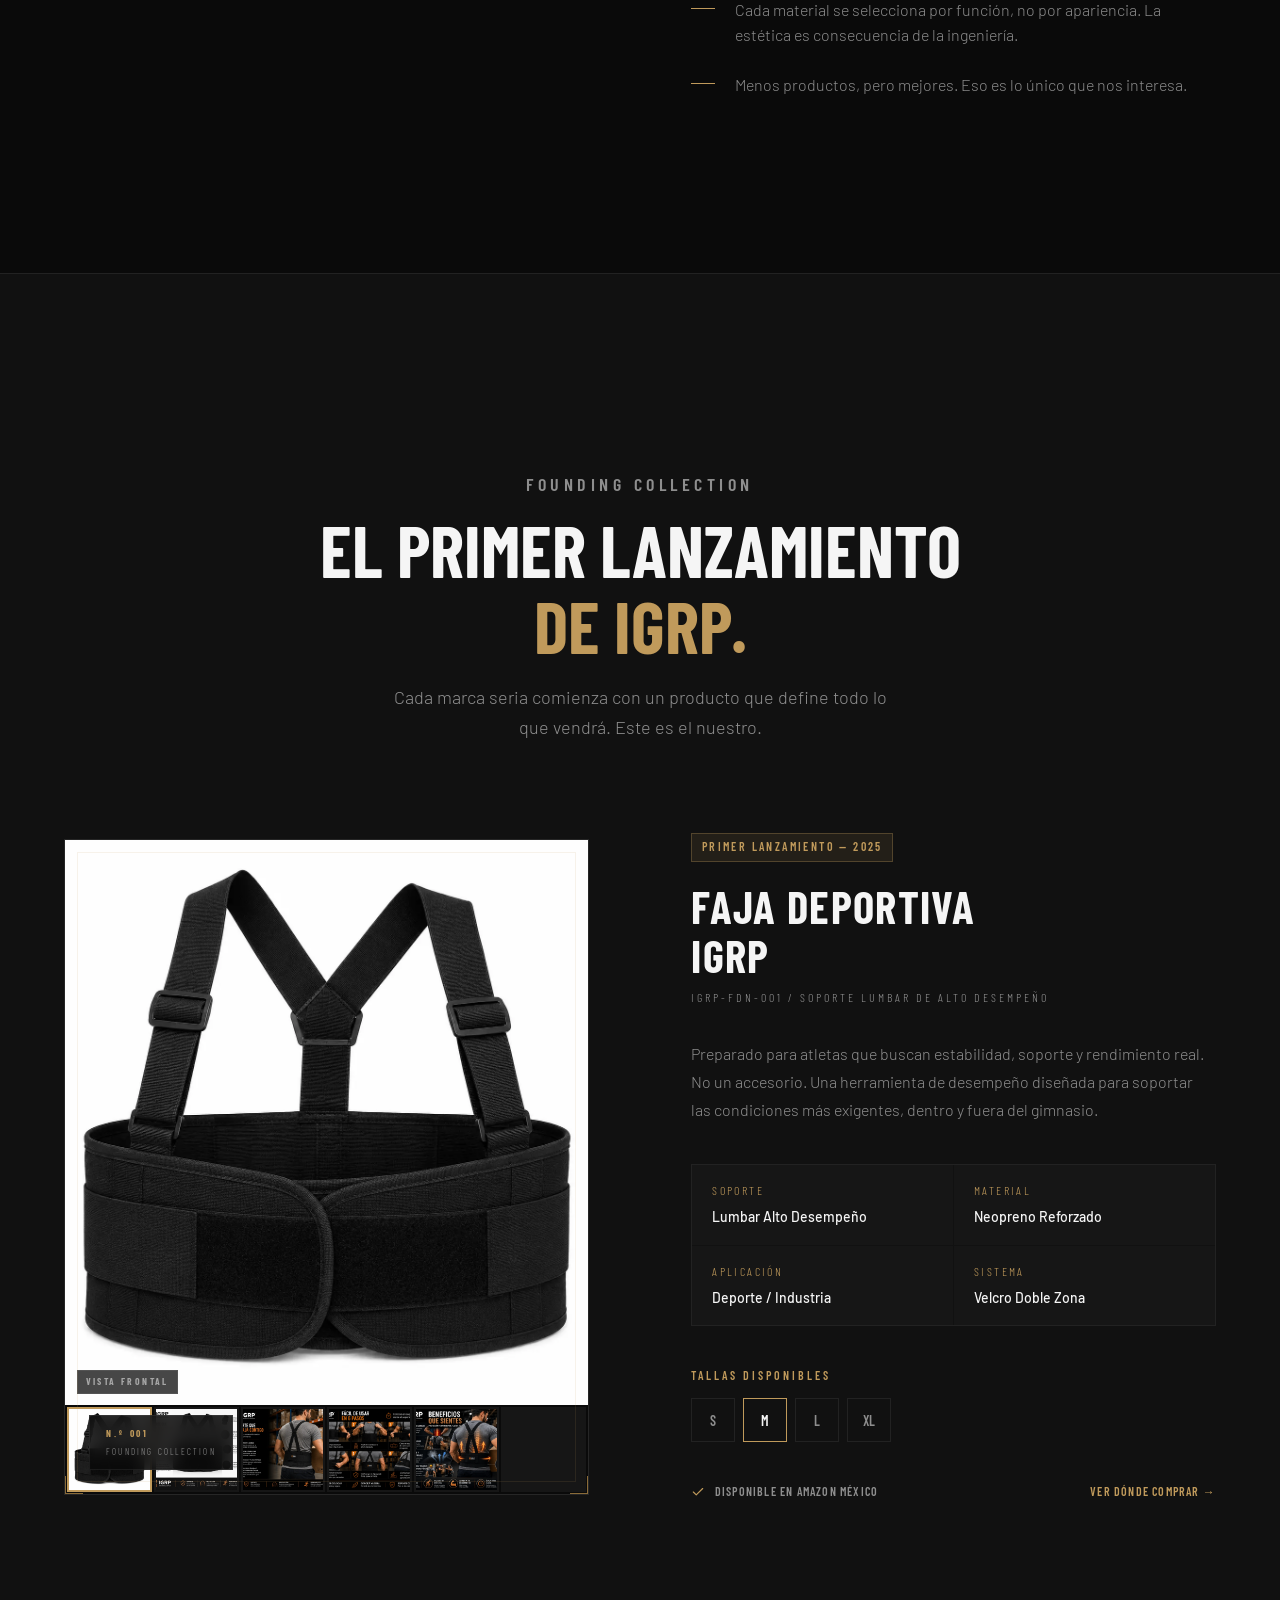
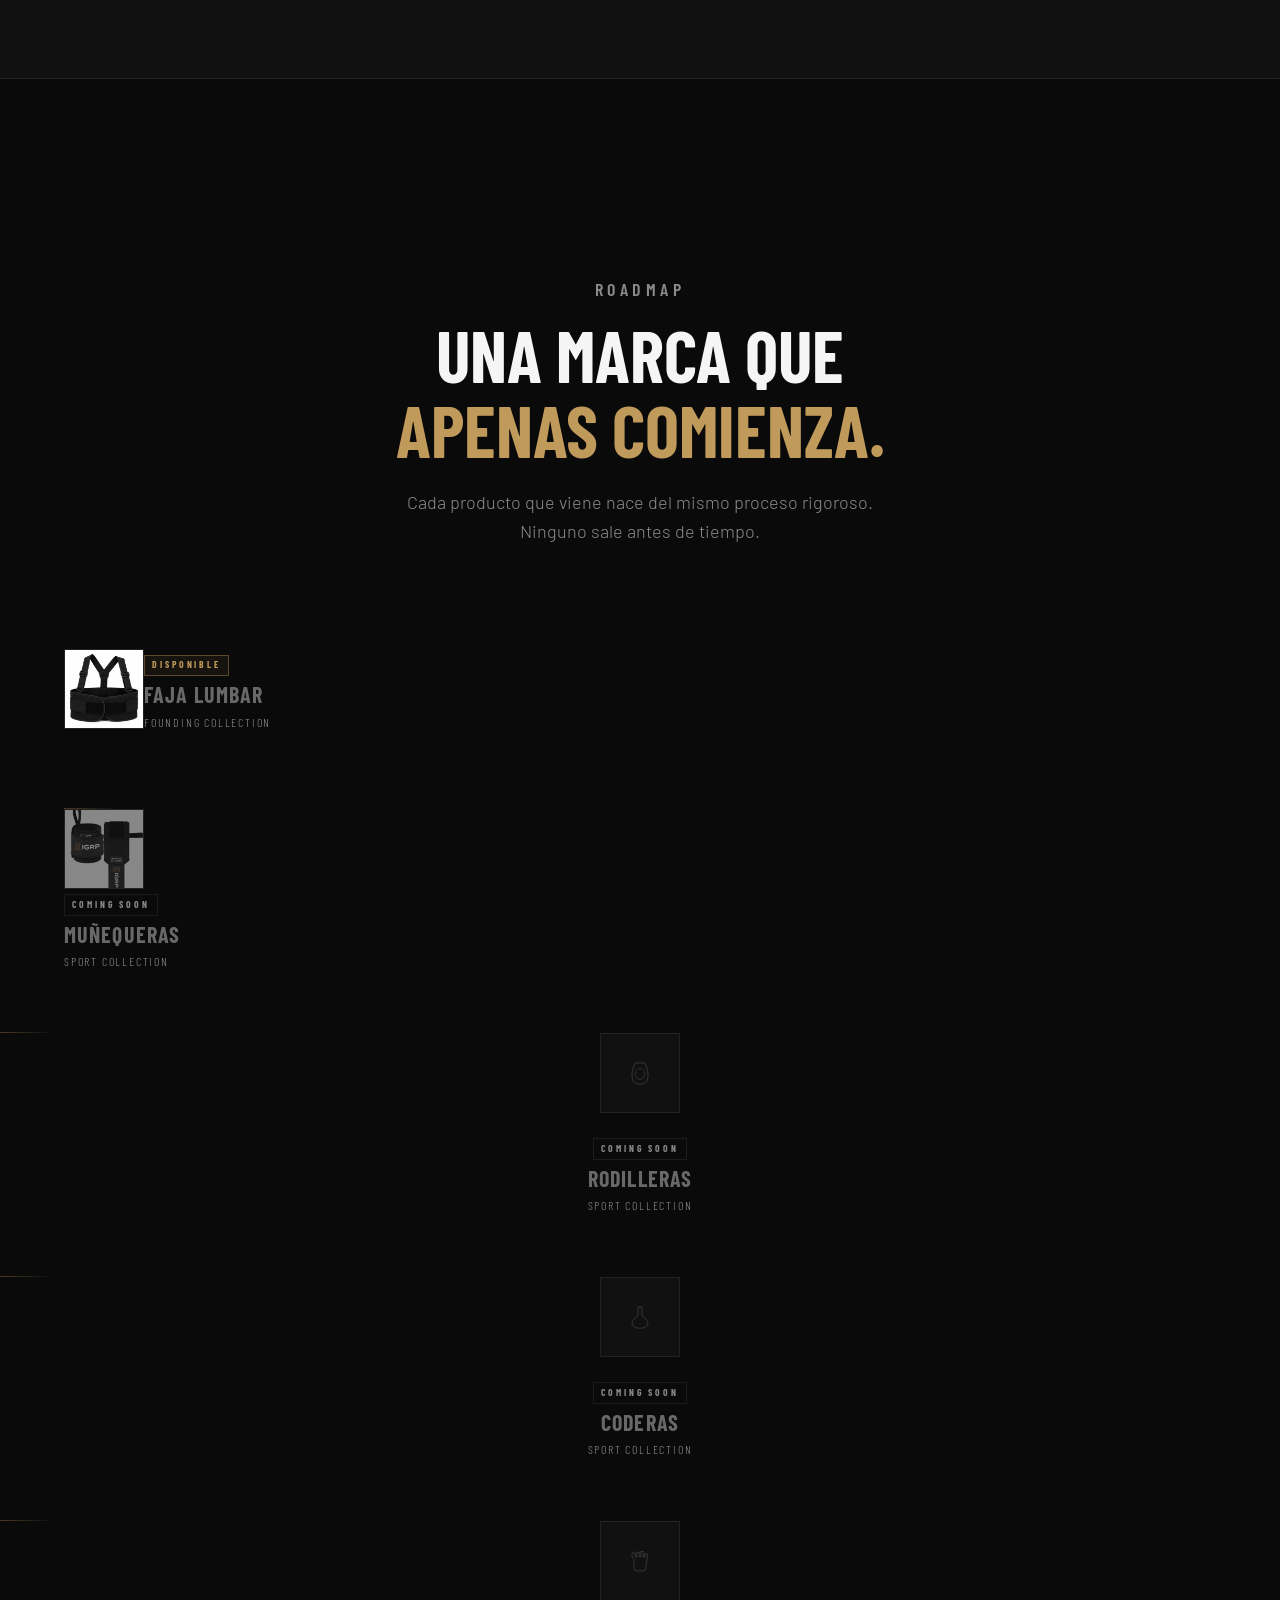
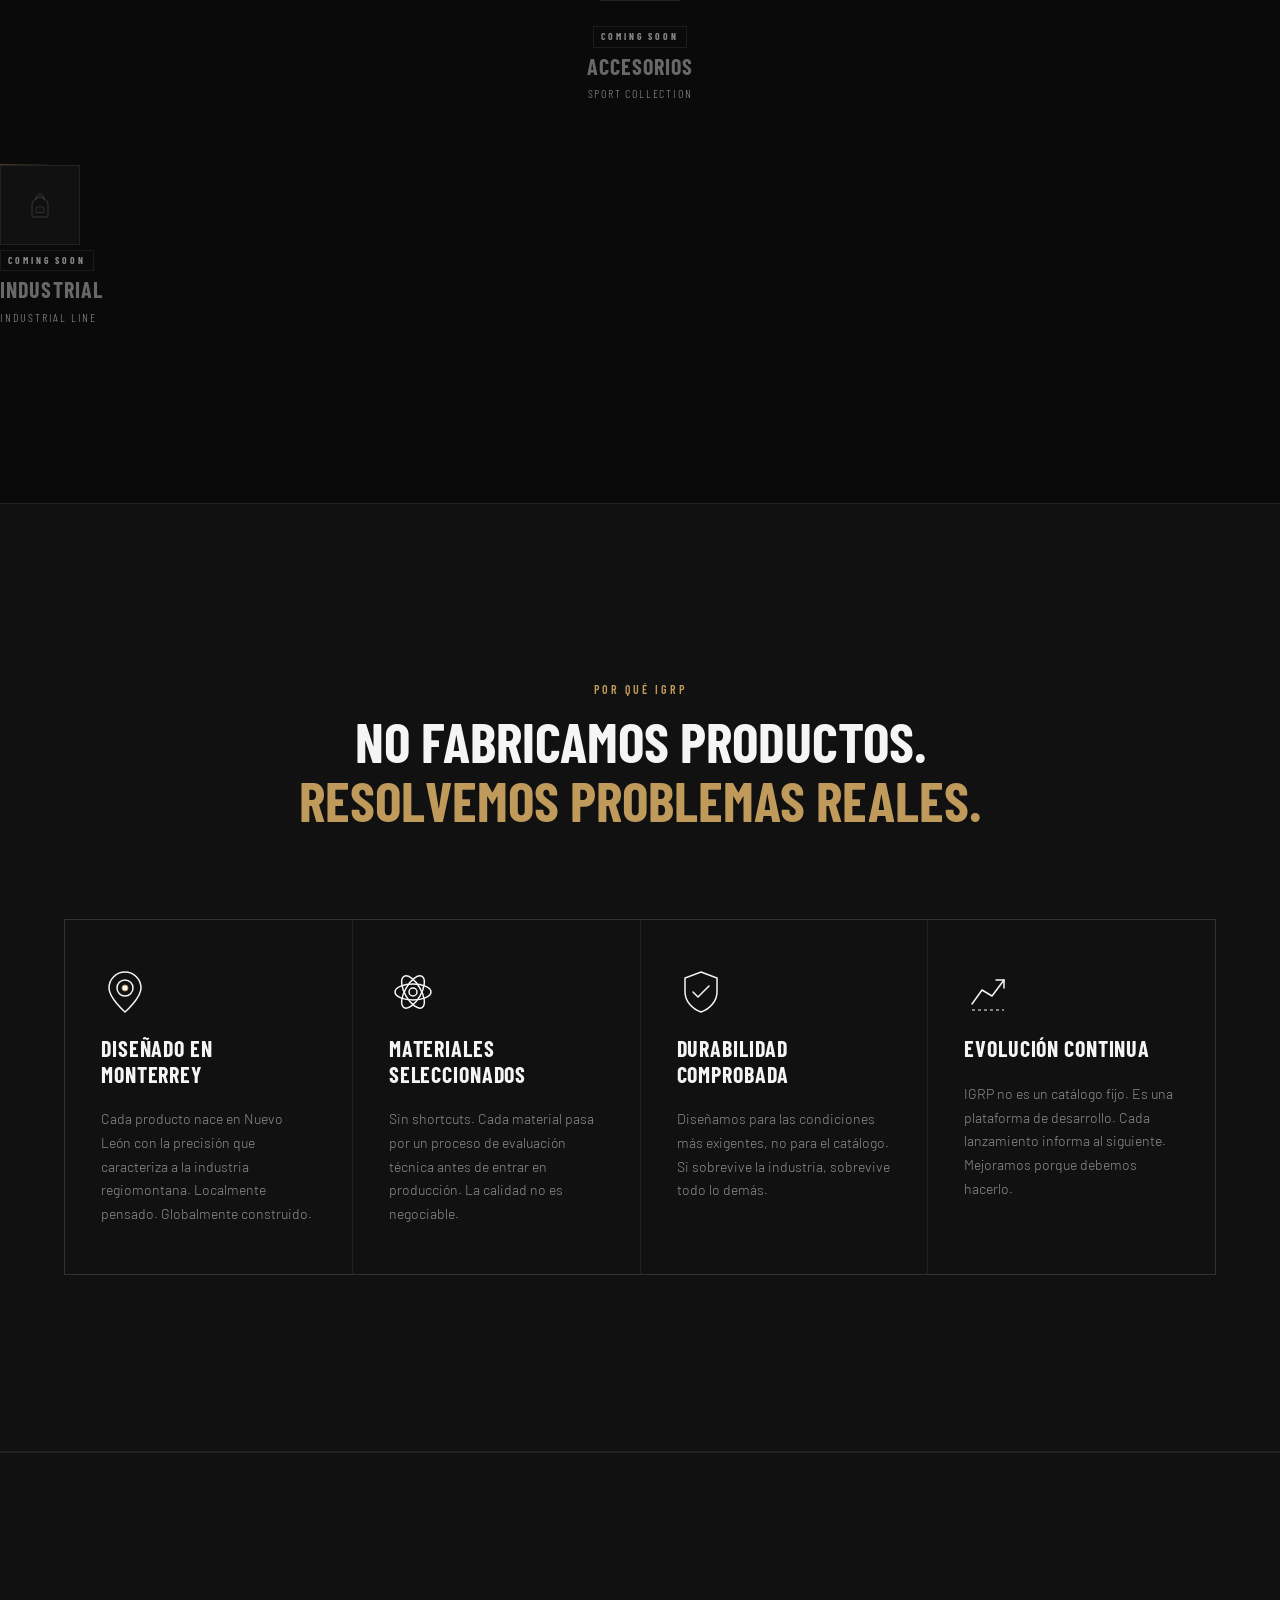
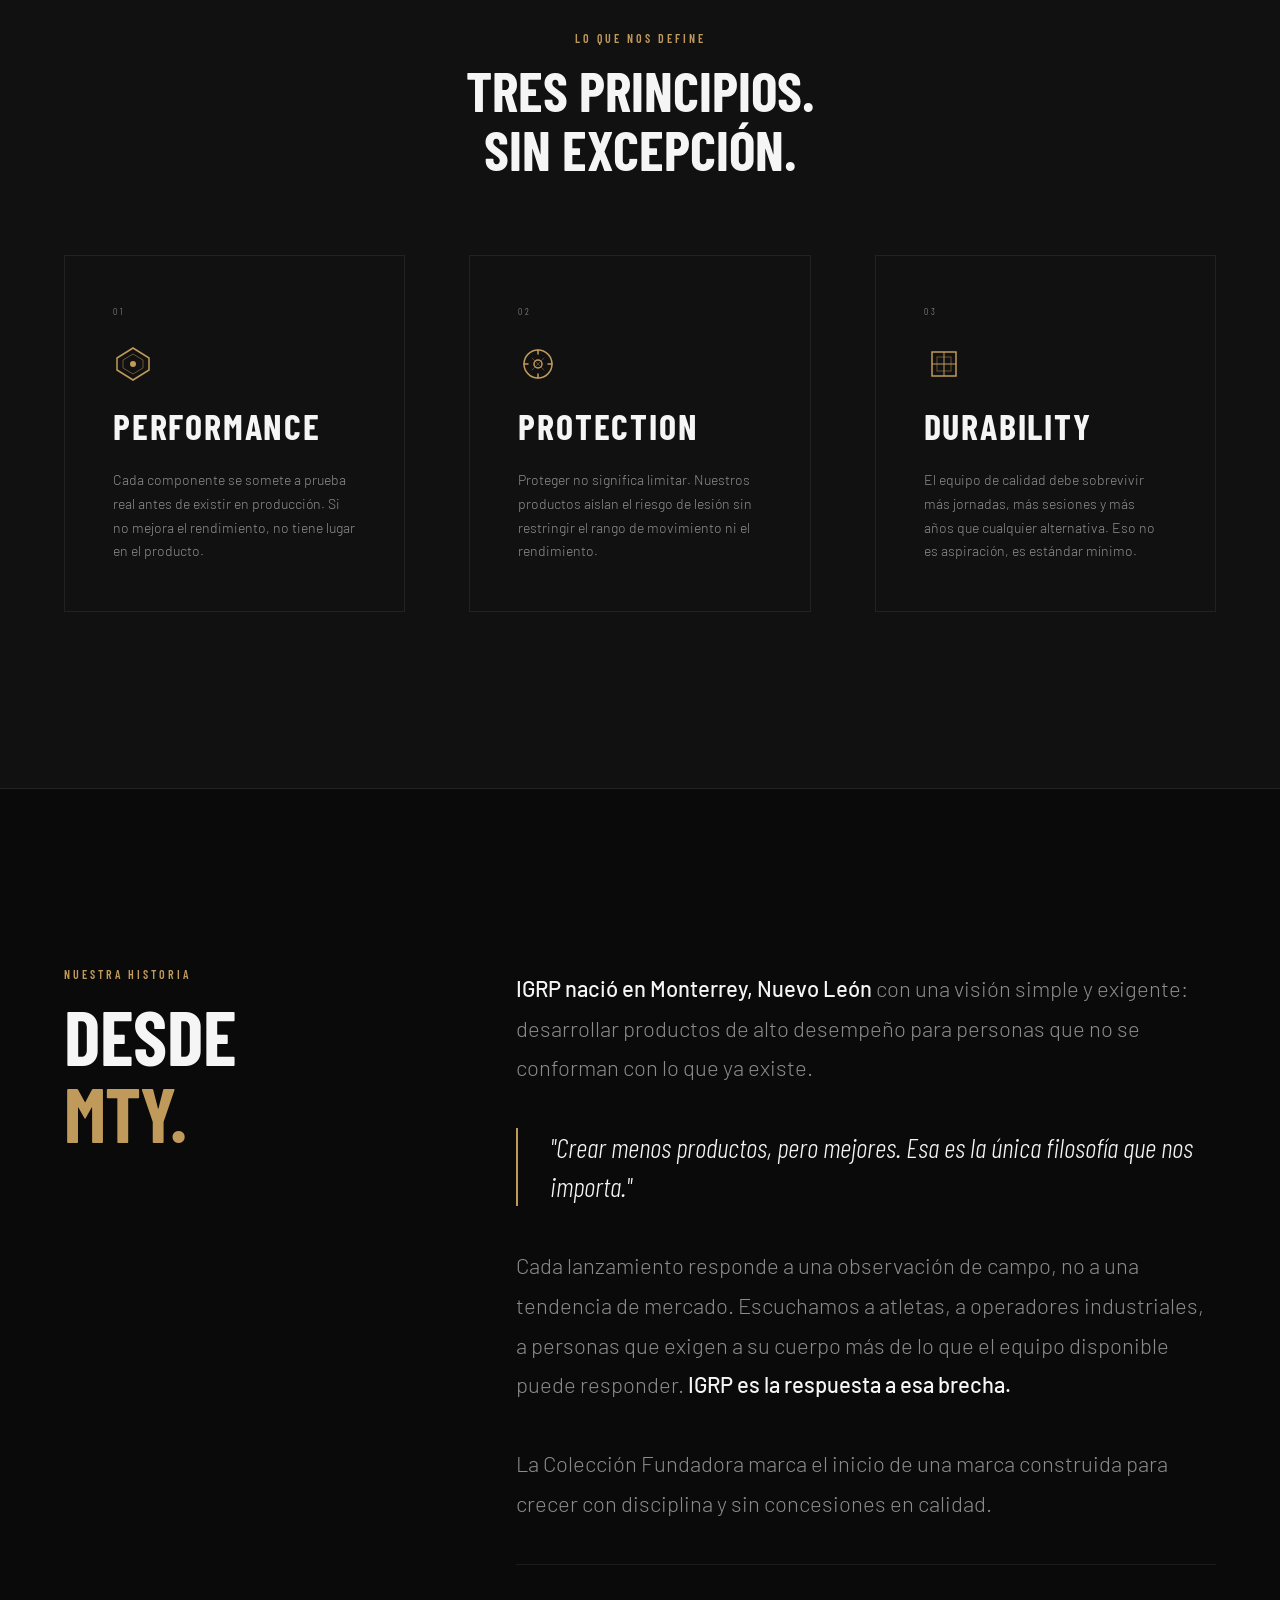
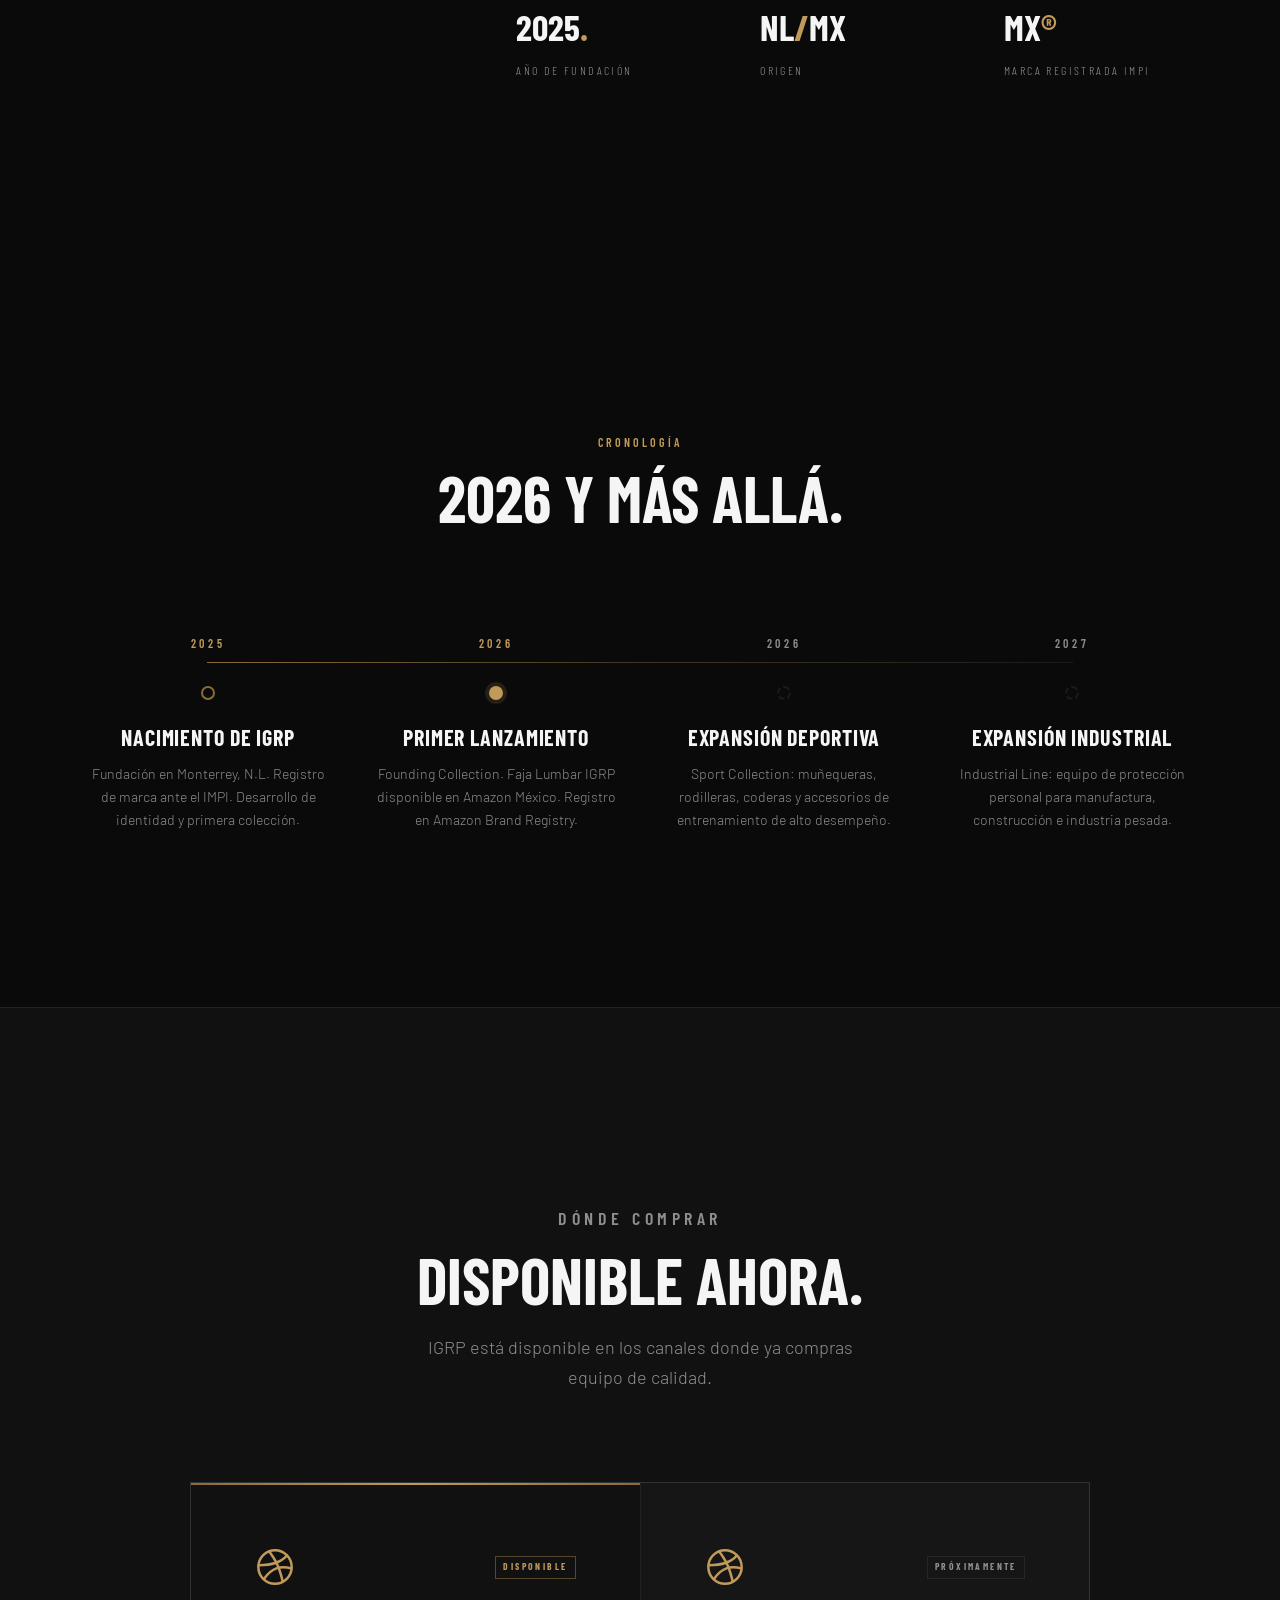
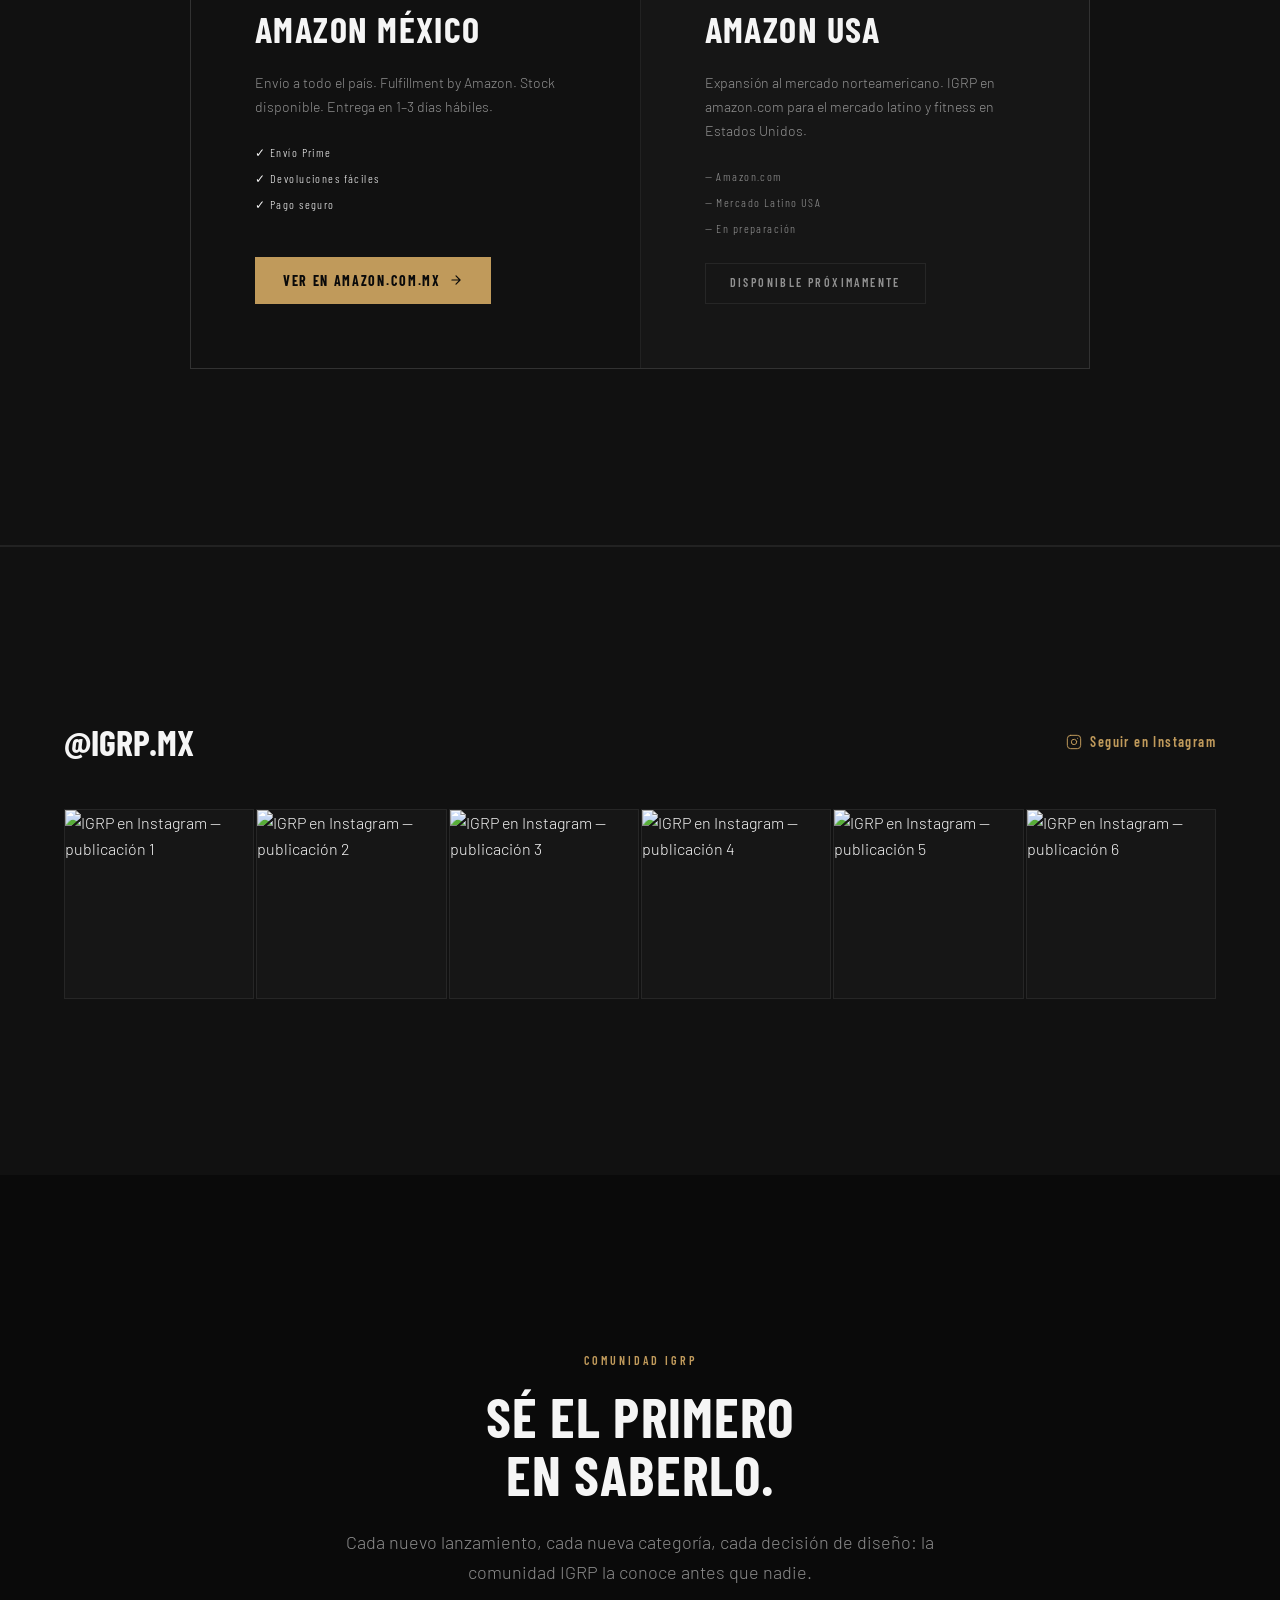
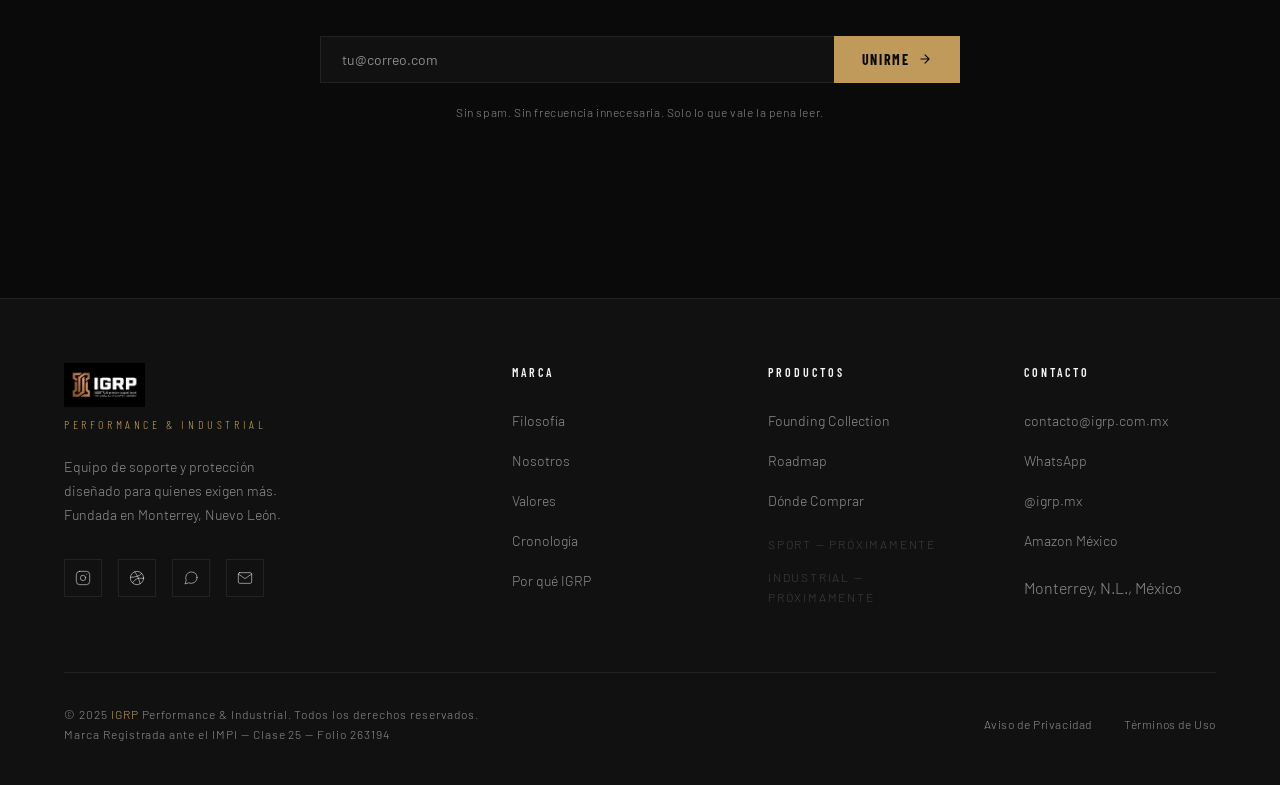
==== commit 2556b7fb: "Update index.html" ====
--- a/index.html
+++ b/index.html
@@ -717,11 +717,12 @@
           <div class="roadmap__connector" aria-hidden="true"></div>
 
           <!-- Industrial -->
-          <div class="roadmap__item-dot" aria-hidden="true">
-  <img src="/assets/products/belt-industrialCS.webp"
-       alt="Faja Industrial IGRP"
-       width="80" height="80"
-       style="width:80px;height:80px;object-fit:cover;opacity:0.7;filter:brightness(0.6);">
+         <div class="roadmap__item-dot" aria-hidden="true">
+  <svg width="32" height="32" viewBox="0 0 80 80" fill="none">
+    <path d="M20 70 L20 40 C20 28 32 20 40 20 C48 20 60 28 60 40 L60 70 Z" stroke="currentColor" stroke-width="2"/>
+    <path d="M30 28 C30 18 38 12 40 12 C42 12 50 18 50 28" stroke="currentColor" stroke-width="2"/>
+    <rect x="30" y="45" width="20" height="14" rx="3" stroke="currentColor" stroke-width="1.5"/>
+  </svg>
 </div>
             <div class="roadmap__item-body">
               <span class="roadmap__item-status">Coming Soon</span>
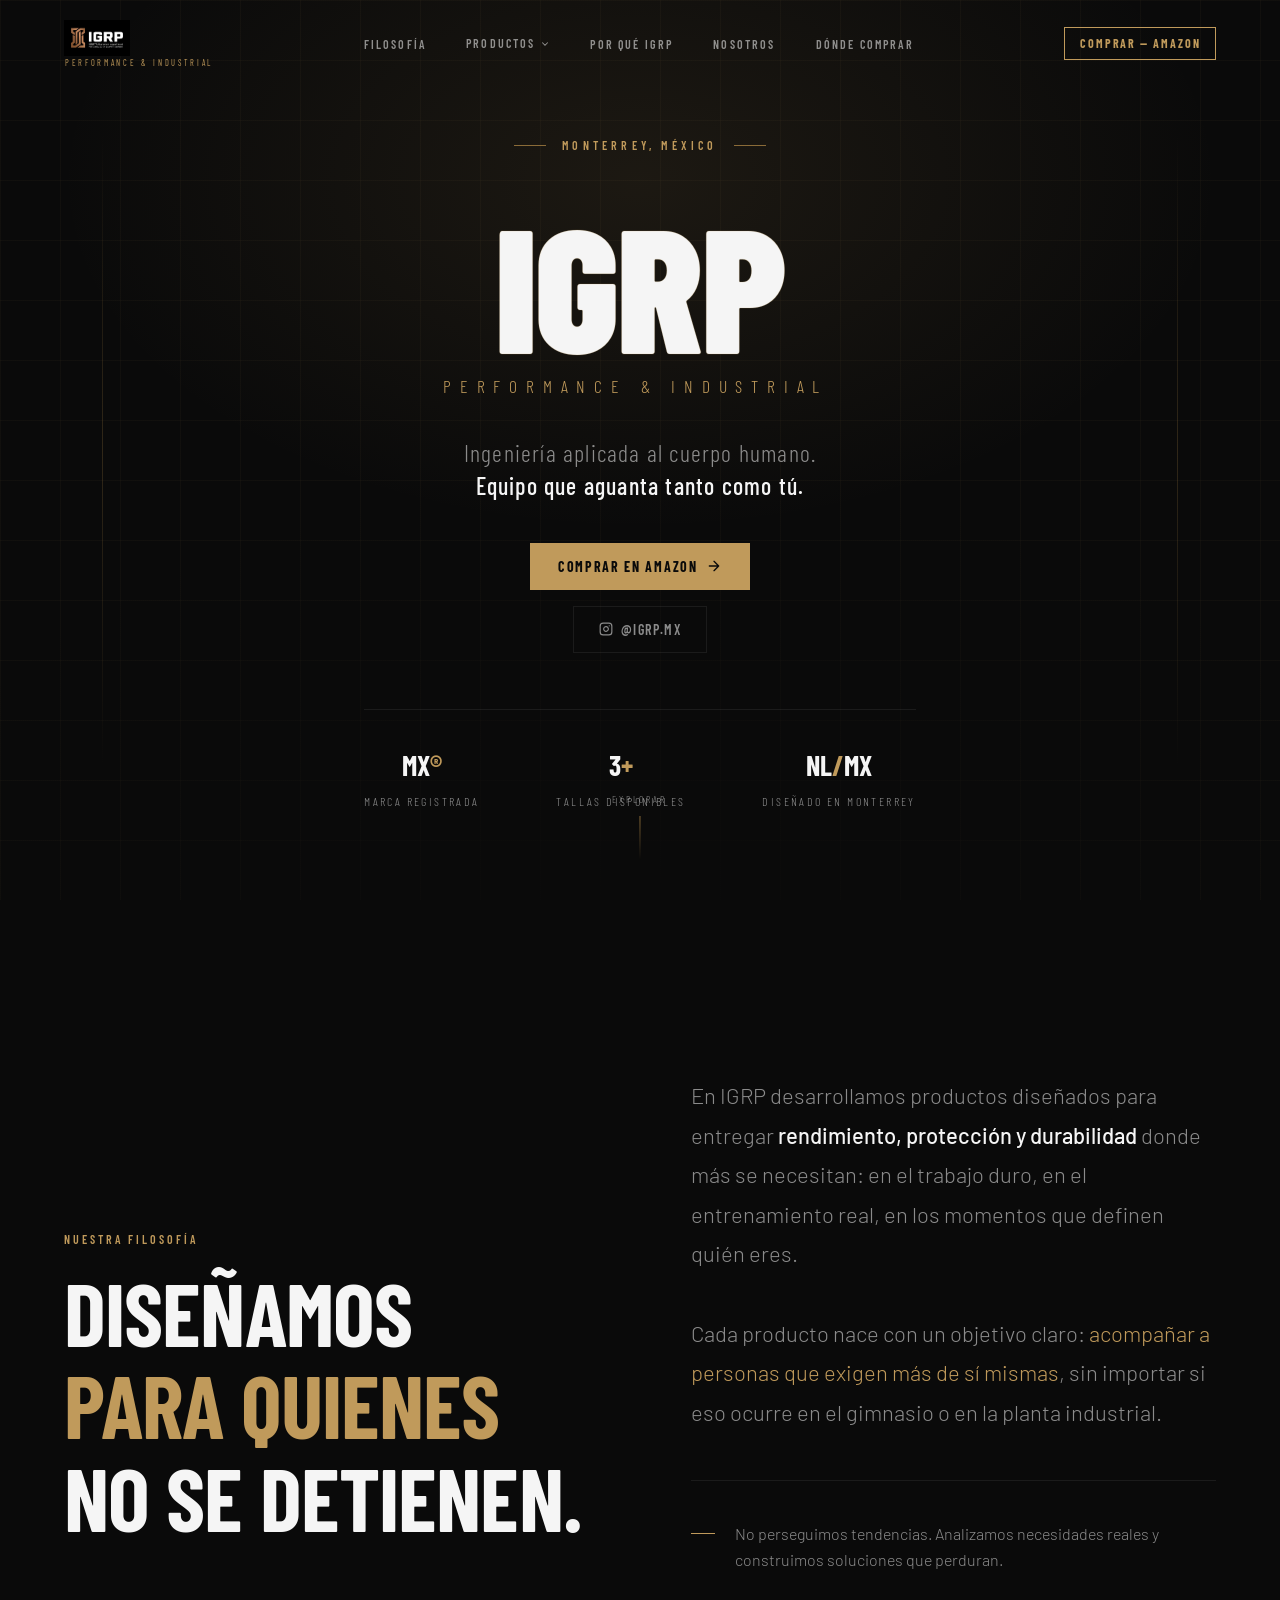
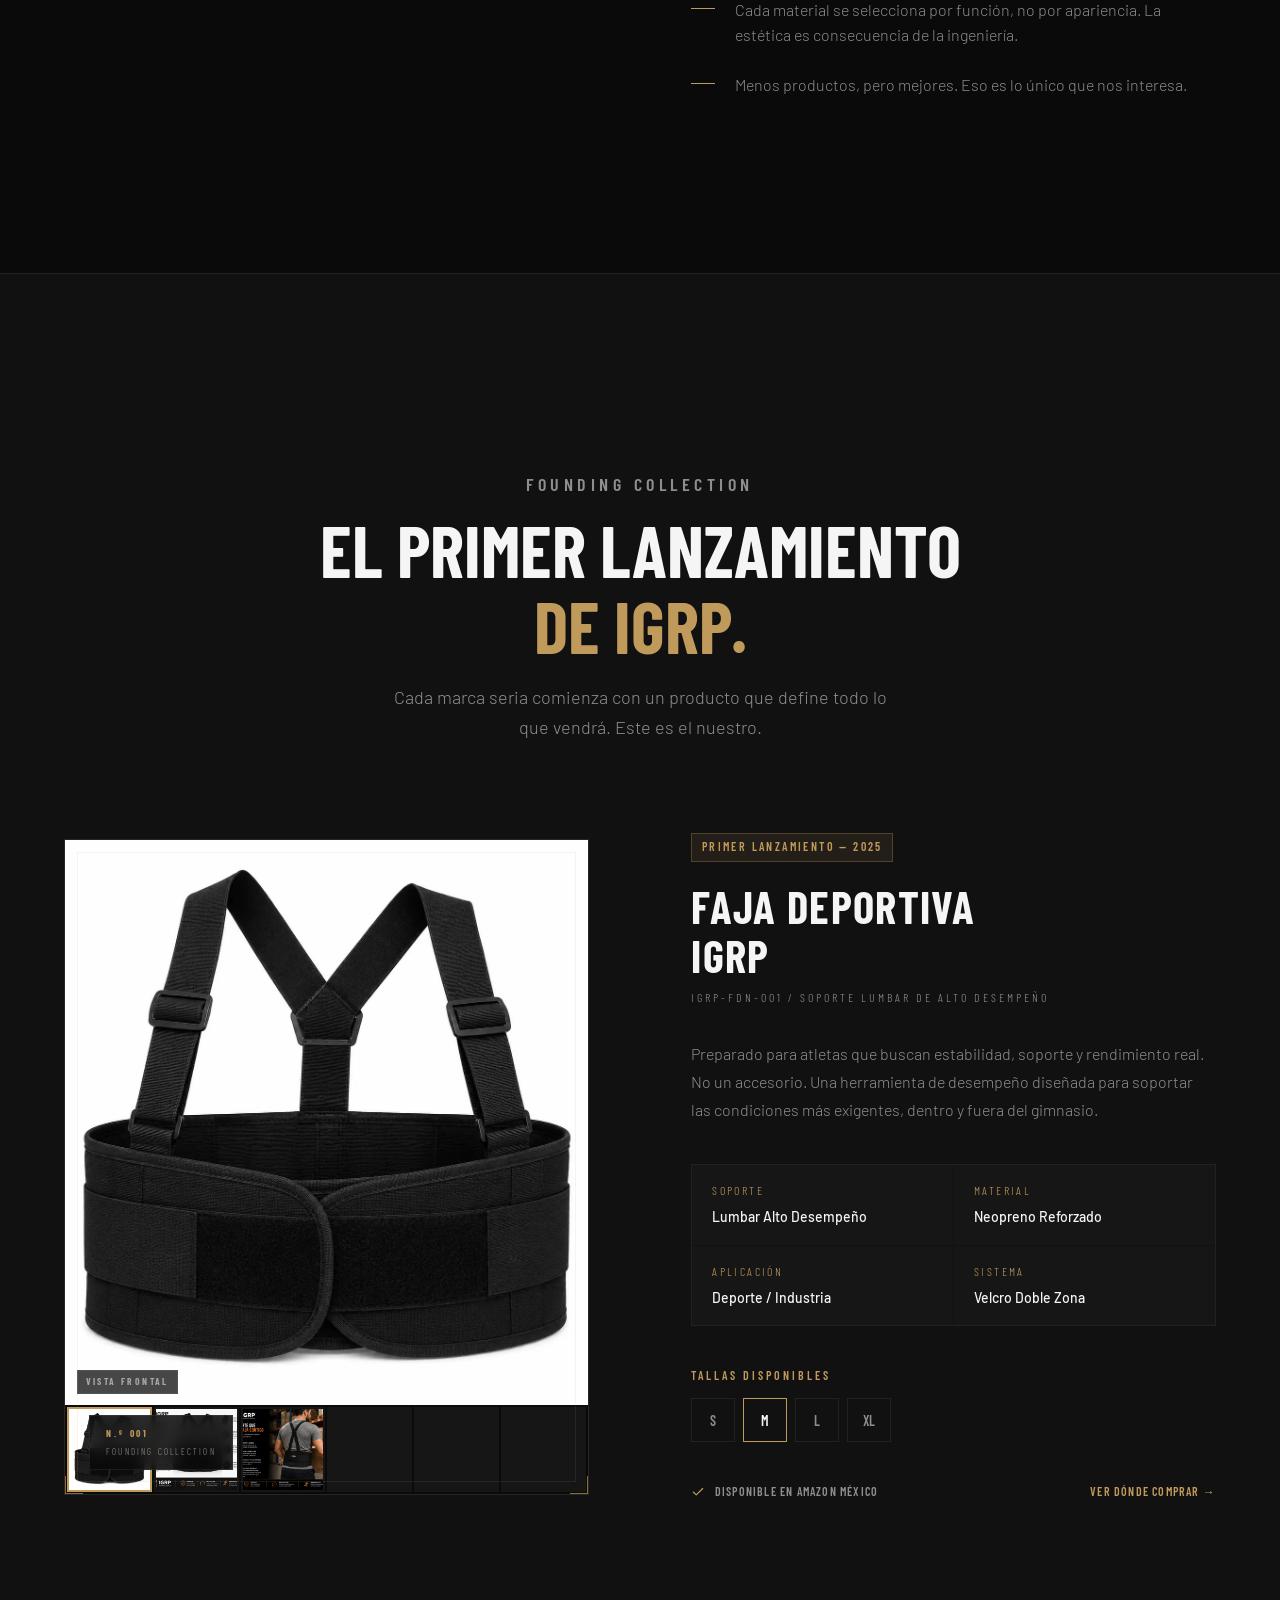
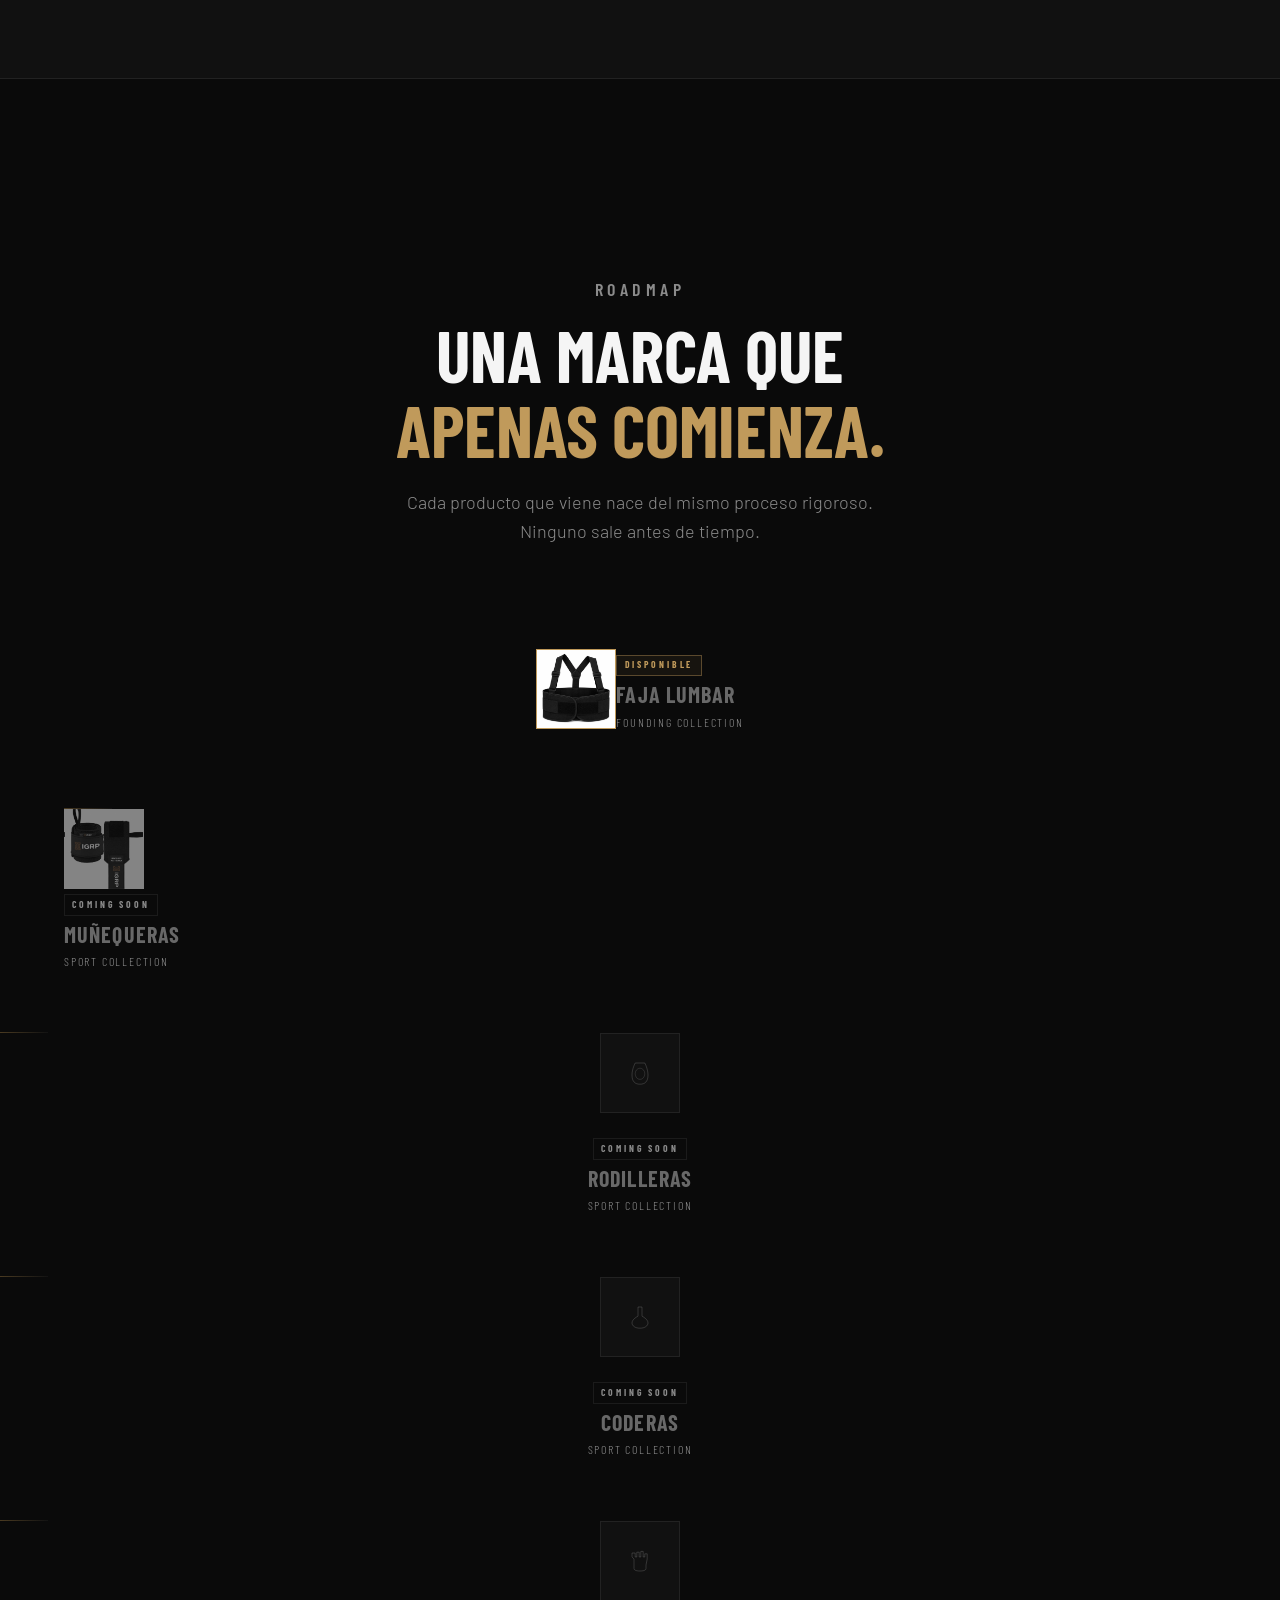
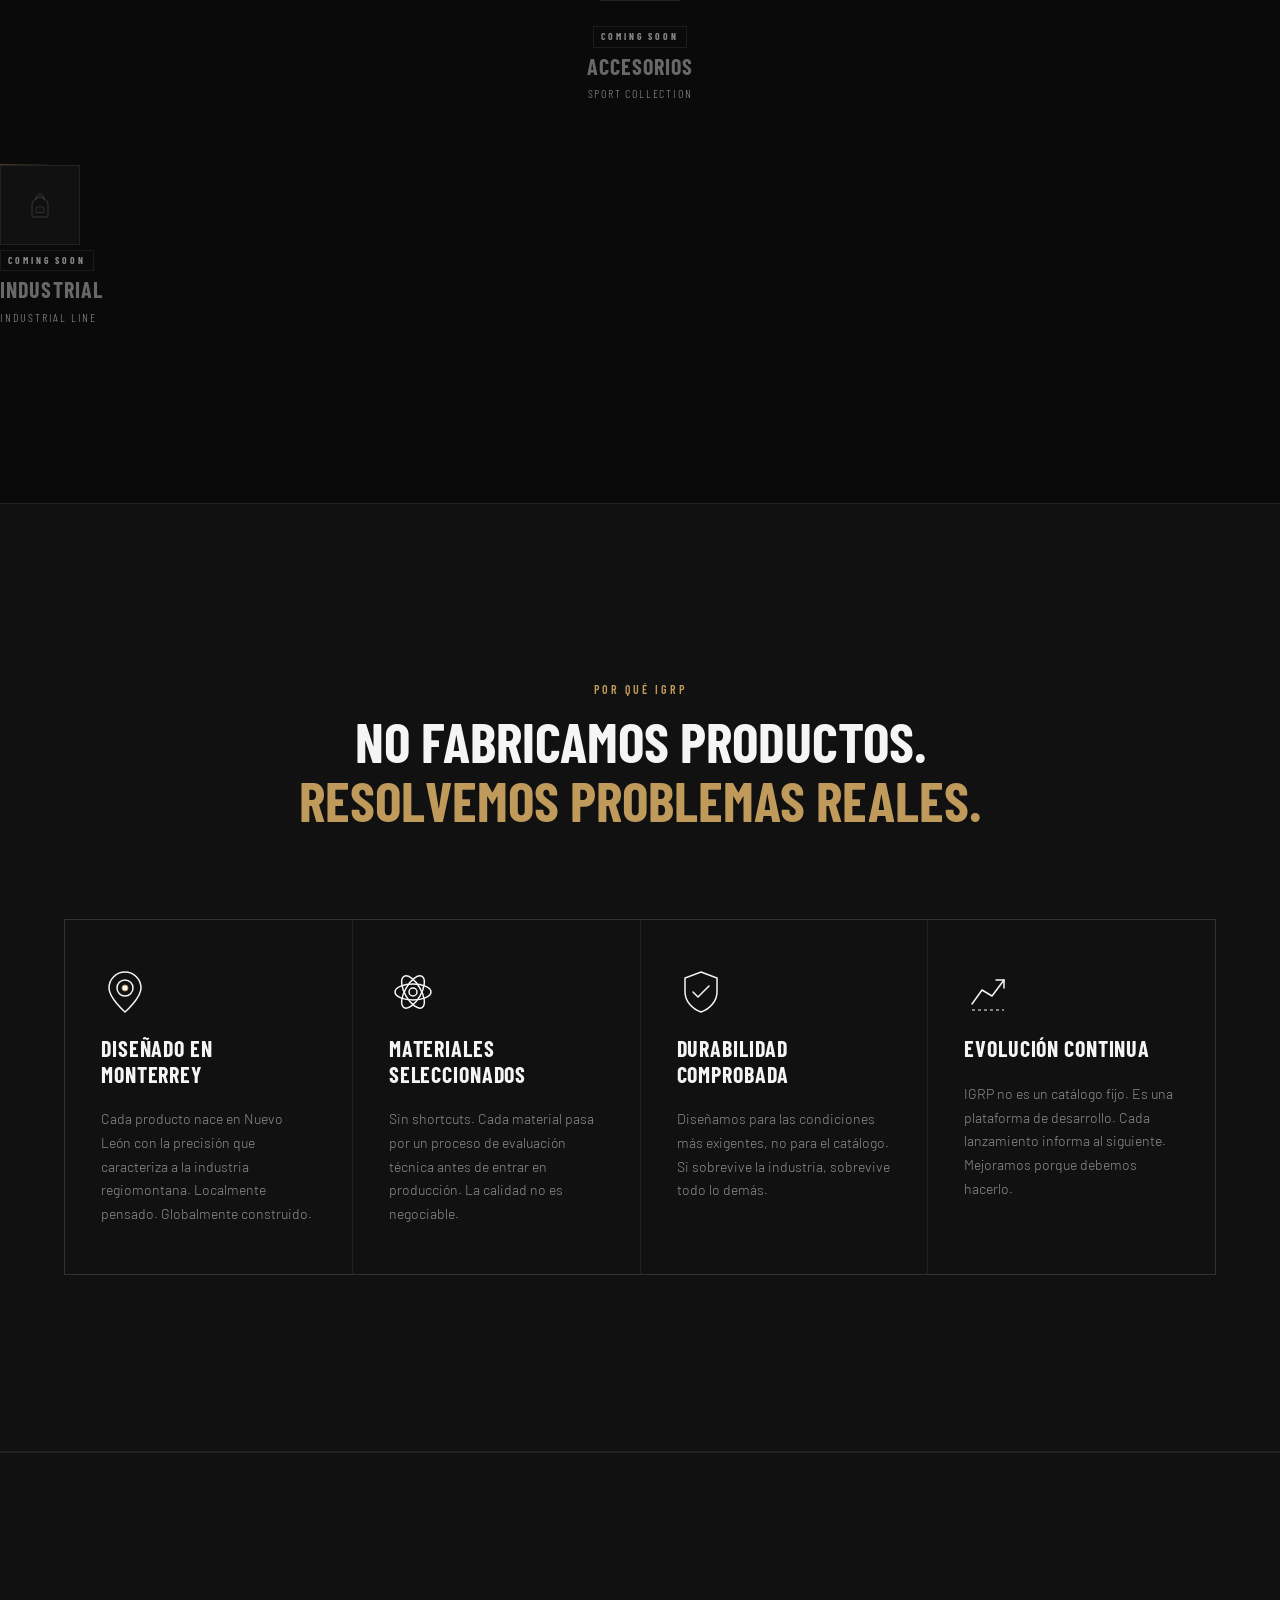
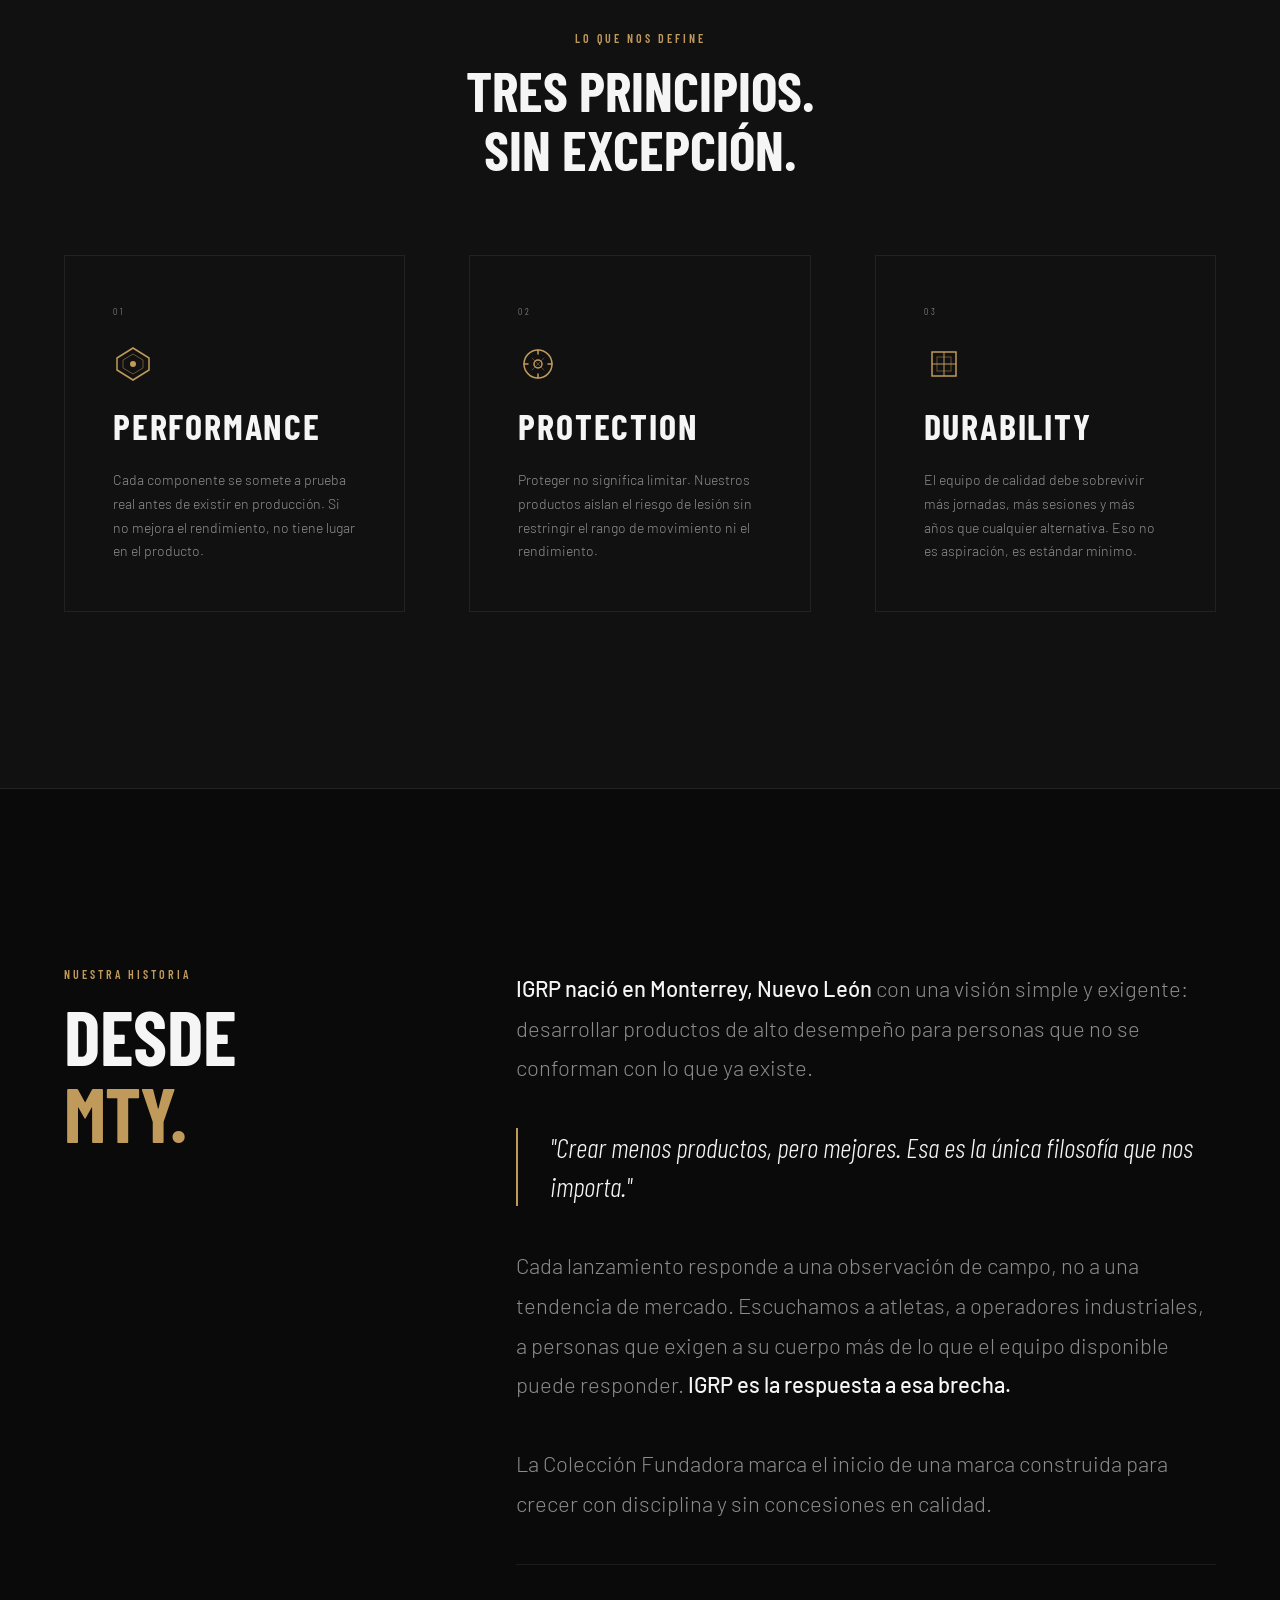
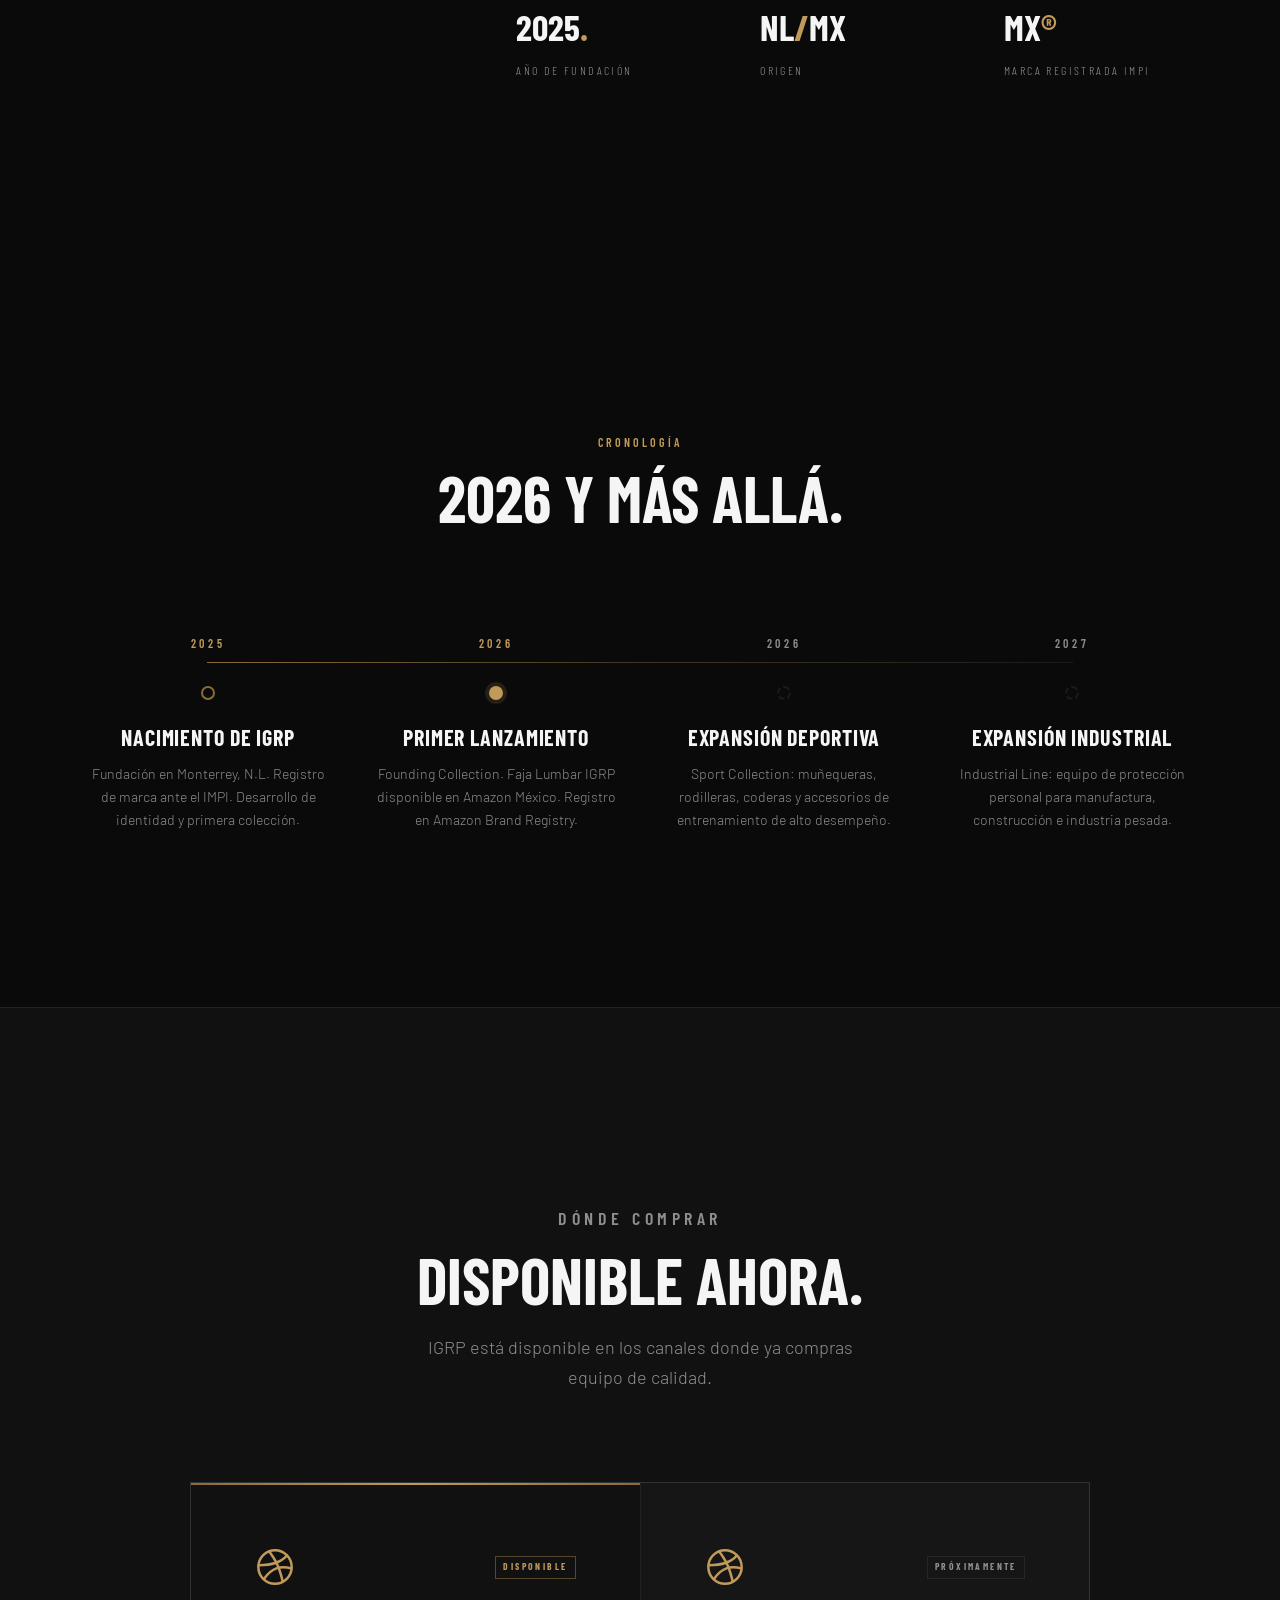
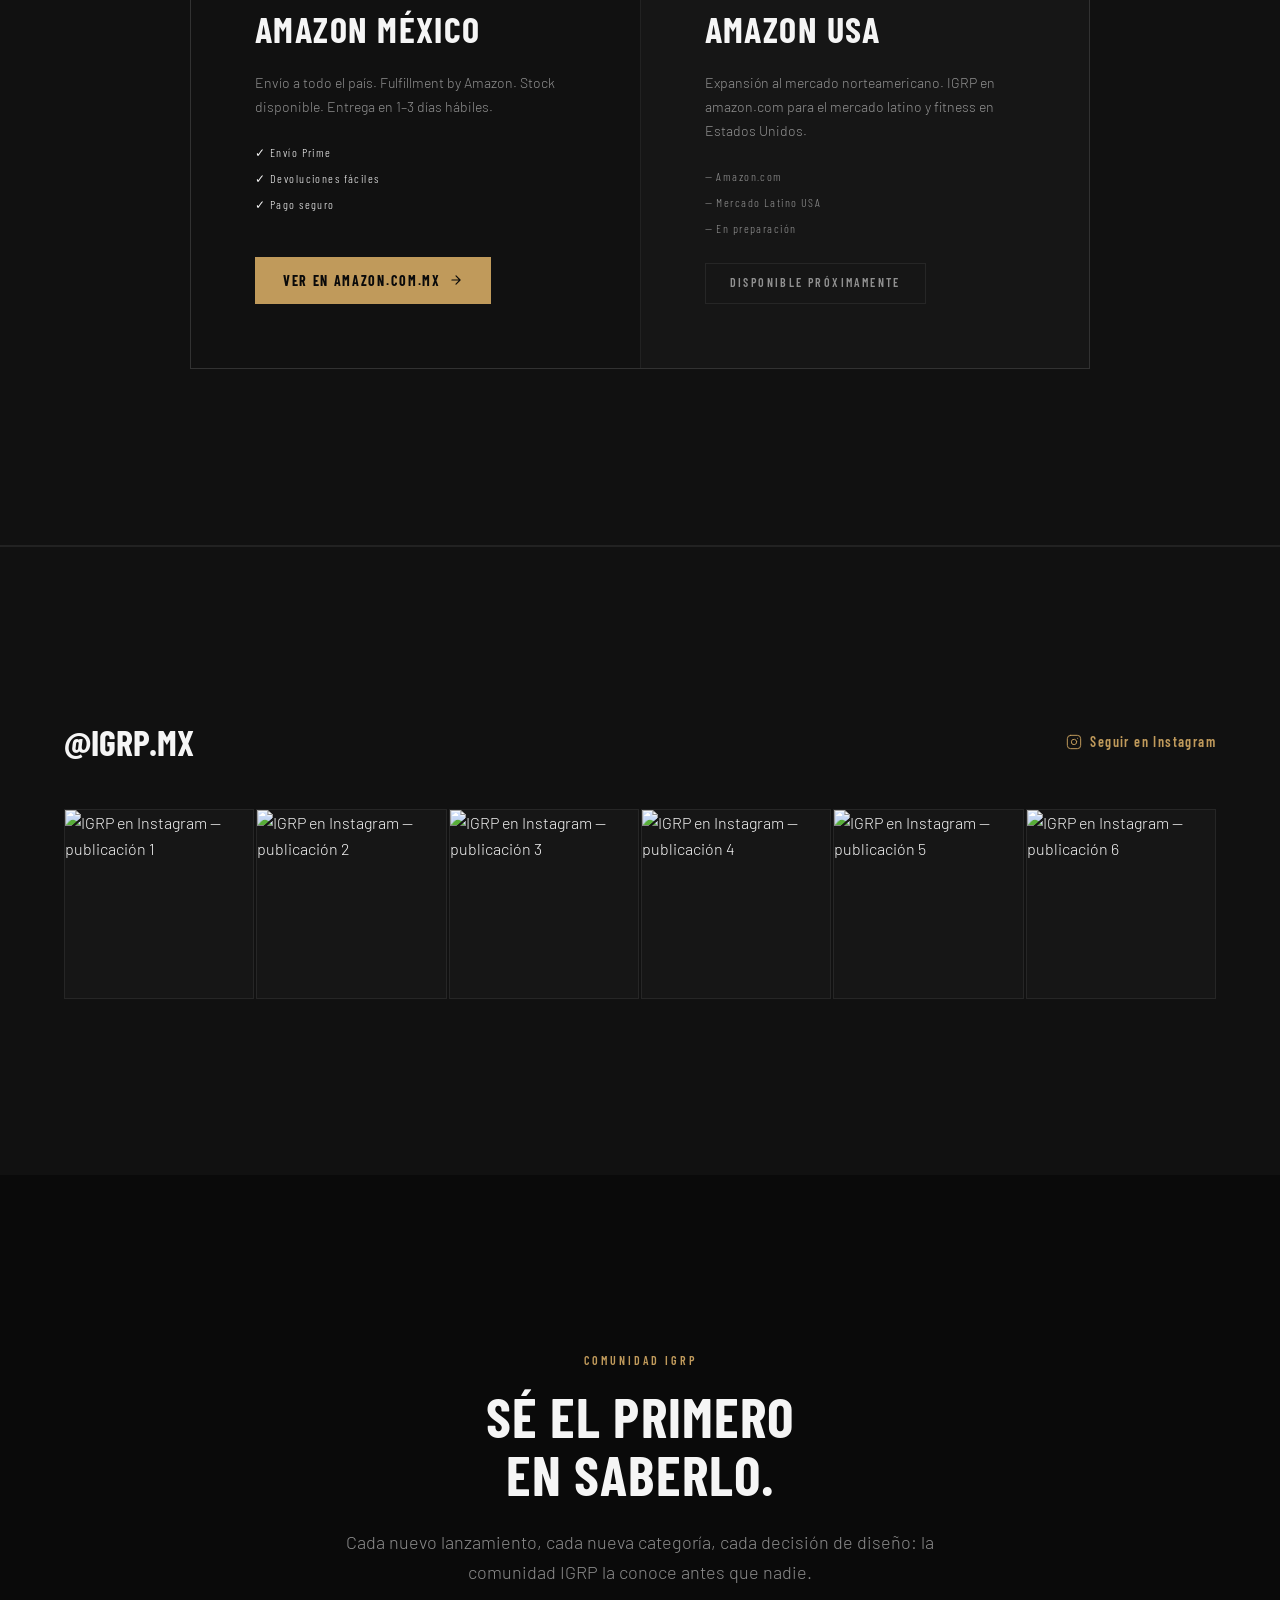
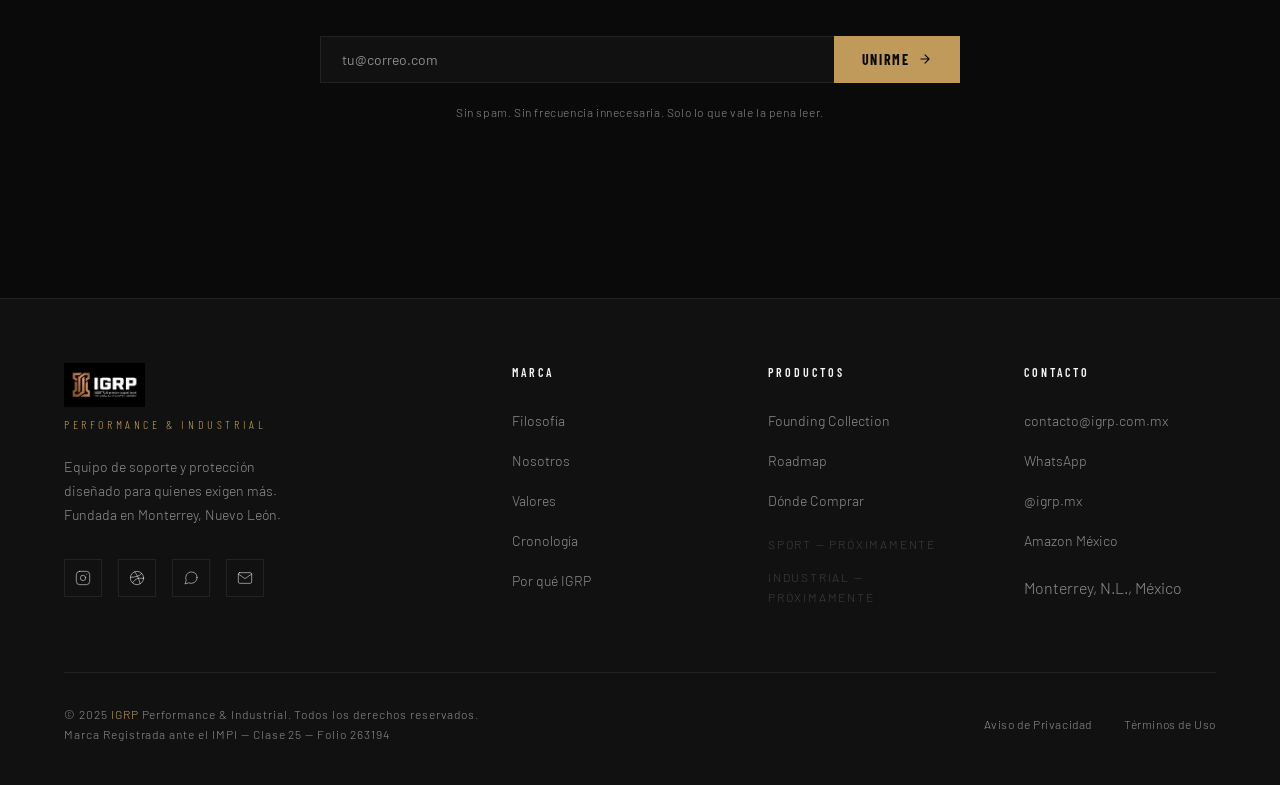
==== commit 137504cf: "Update index.html" ====
--- a/index.html
+++ b/index.html
@@ -635,11 +635,8 @@
         <div class="roadmap__timeline" aria-label="Línea de tiempo de productos IGRP">
 
           <!-- Producto activo: Faja -->
-         <div class="roadmap__item-dot" aria-hidden="true">
-  <img src="/assets/products/belt-front.webp"
-       alt="Faja Lumbar IGRP"
-       width="80" height="80"
-       style="width:100%;height:100%;object-fit:cover;">
+       <div class="roadmap__item-dot" aria-hidden="true"
+     style="background-image:url('/assets/products/belt-front.webp');background-size:cover;background-position:center;border-color:var(--clr-bronze);">
 </div>
             <div class="roadmap__item-body">
               <span class="roadmap__item-status roadmap__item-status--live">Disponible</span>
@@ -651,11 +648,8 @@
           <div class="roadmap__connector" aria-hidden="true"></div>
 
           <!-- Muñequeras -->
-         <div class="roadmap__item-dot" aria-hidden="true" style="overflow:hidden;border-radius:0;">
-  <img src="/assets/products/wrist-wraps.webp"
-       alt="Muñequeras IGRP"
-       width="80" height="80"
-       style="width:100%;height:100%;object-fit:cover;opacity:0.5;">
+      <div class="roadmap__item-dot" aria-hidden="true"
+     style="background-image:url('/assets/products/wrist-wraps.webp');background-size:cover;background-position:center;opacity:0.5;">
 </div>
           
             <div class="roadmap__item-body">
--- a/css/styles.css
+++ b/css/styles.css
@@ -1449,6 +1449,7 @@
   overflow-x: auto;
   padding-bottom: 1rem;
   scrollbar-width: none;
+   justify-content: center;
 }
 .roadmap__timeline::-webkit-scrollbar { display: none; }
 
@@ -1479,6 +1480,7 @@
   color: rgba(245,245,245,0.2);
   background: var(--clr-surface);
   flex-shrink: 0;
+   overflow: hidden;
   transition: border-color var(--dur-med) var(--ease-out),
               color var(--dur-med) var(--ease-out),
               background var(--dur-med) var(--ease-out);
--- a/css/responsive.css
+++ b/css/responsive.css
@@ -80,6 +80,9 @@
   .roadmap__timeline        { flex-direction: column; align-items: center; gap: 1.5rem; }
   .roadmap__connector       { width: 1px; height: 2rem; margin: 0; transform: rotate(90deg); }
   .brand-timeline           { grid-template-columns: 1fr; gap: 2.5rem; }
+   /* Roadmap — centrar items en móvil */
+  .roadmap__item     { align-items: center; text-align: center; }
+  .roadmap__item-dot { margin-inline: auto; }
 
   /* Dónde comprar */
   .where__grid              { grid-template-columns: 1fr; }
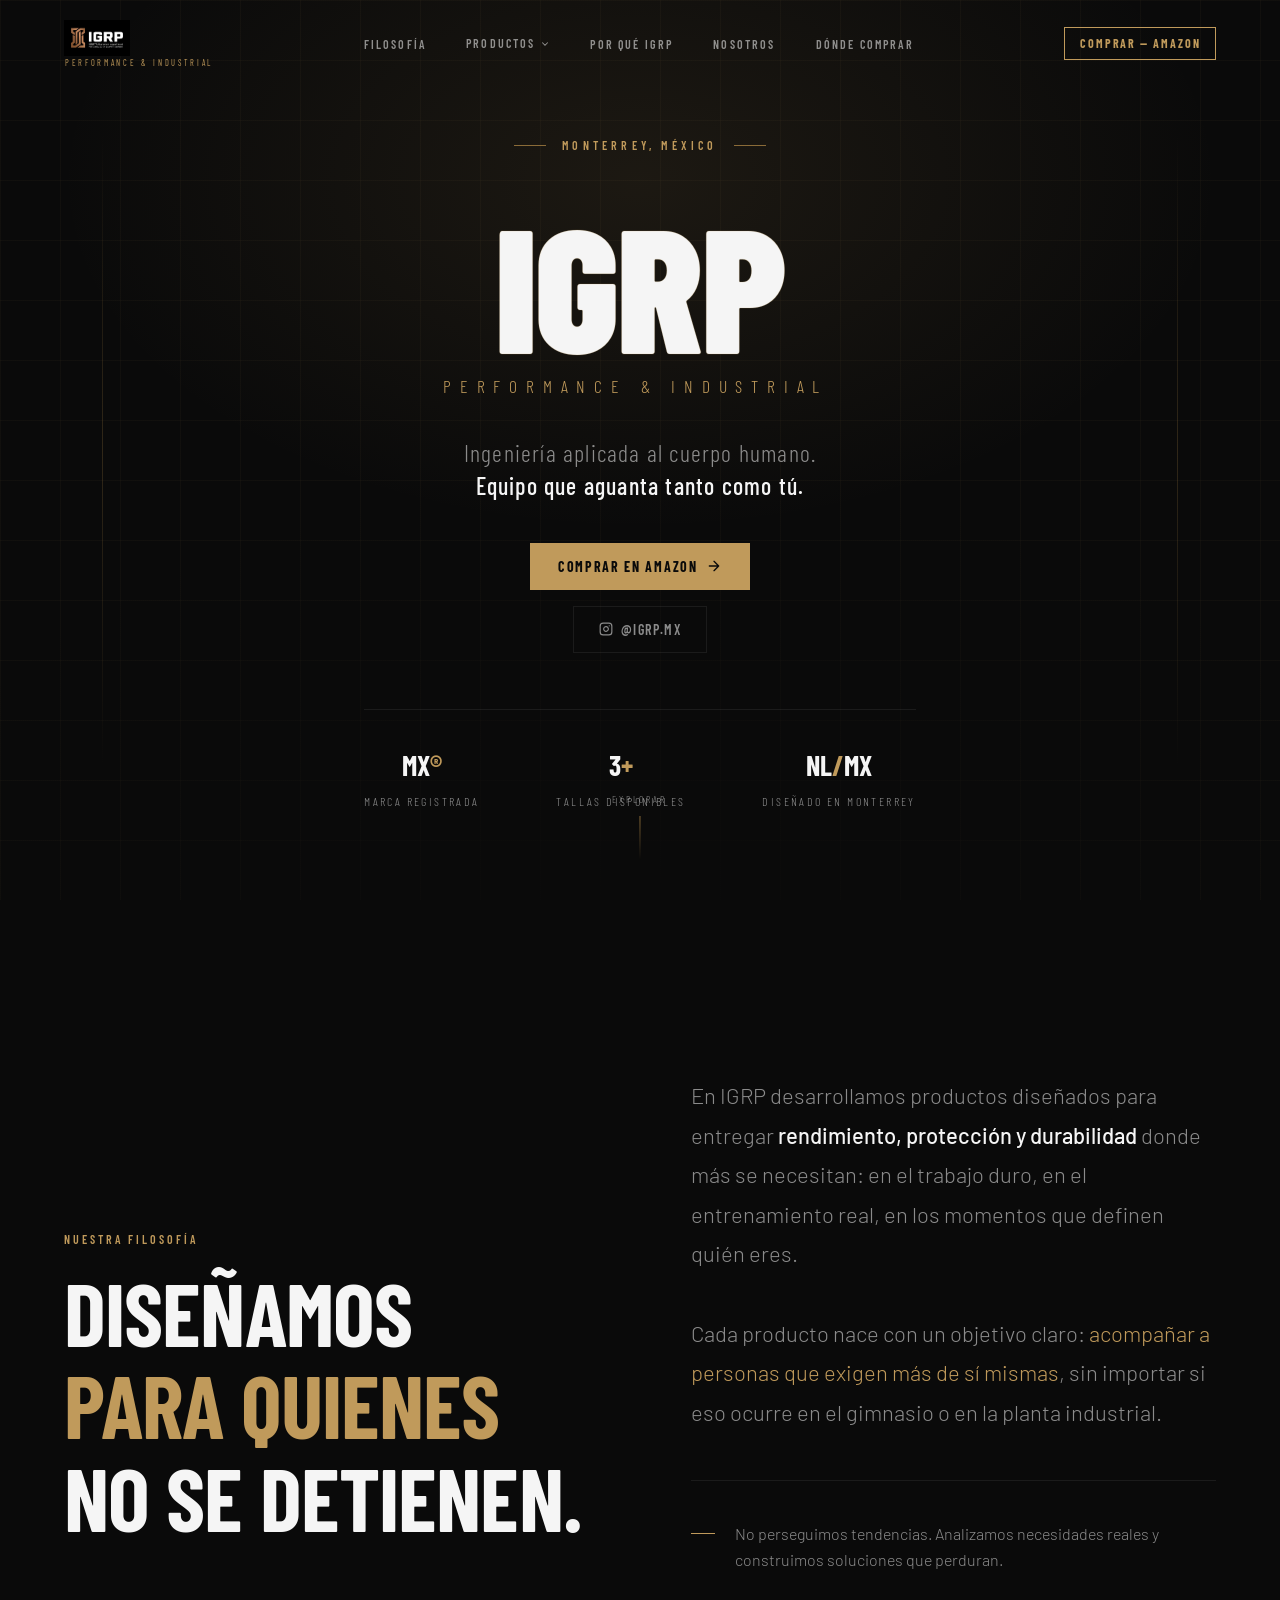
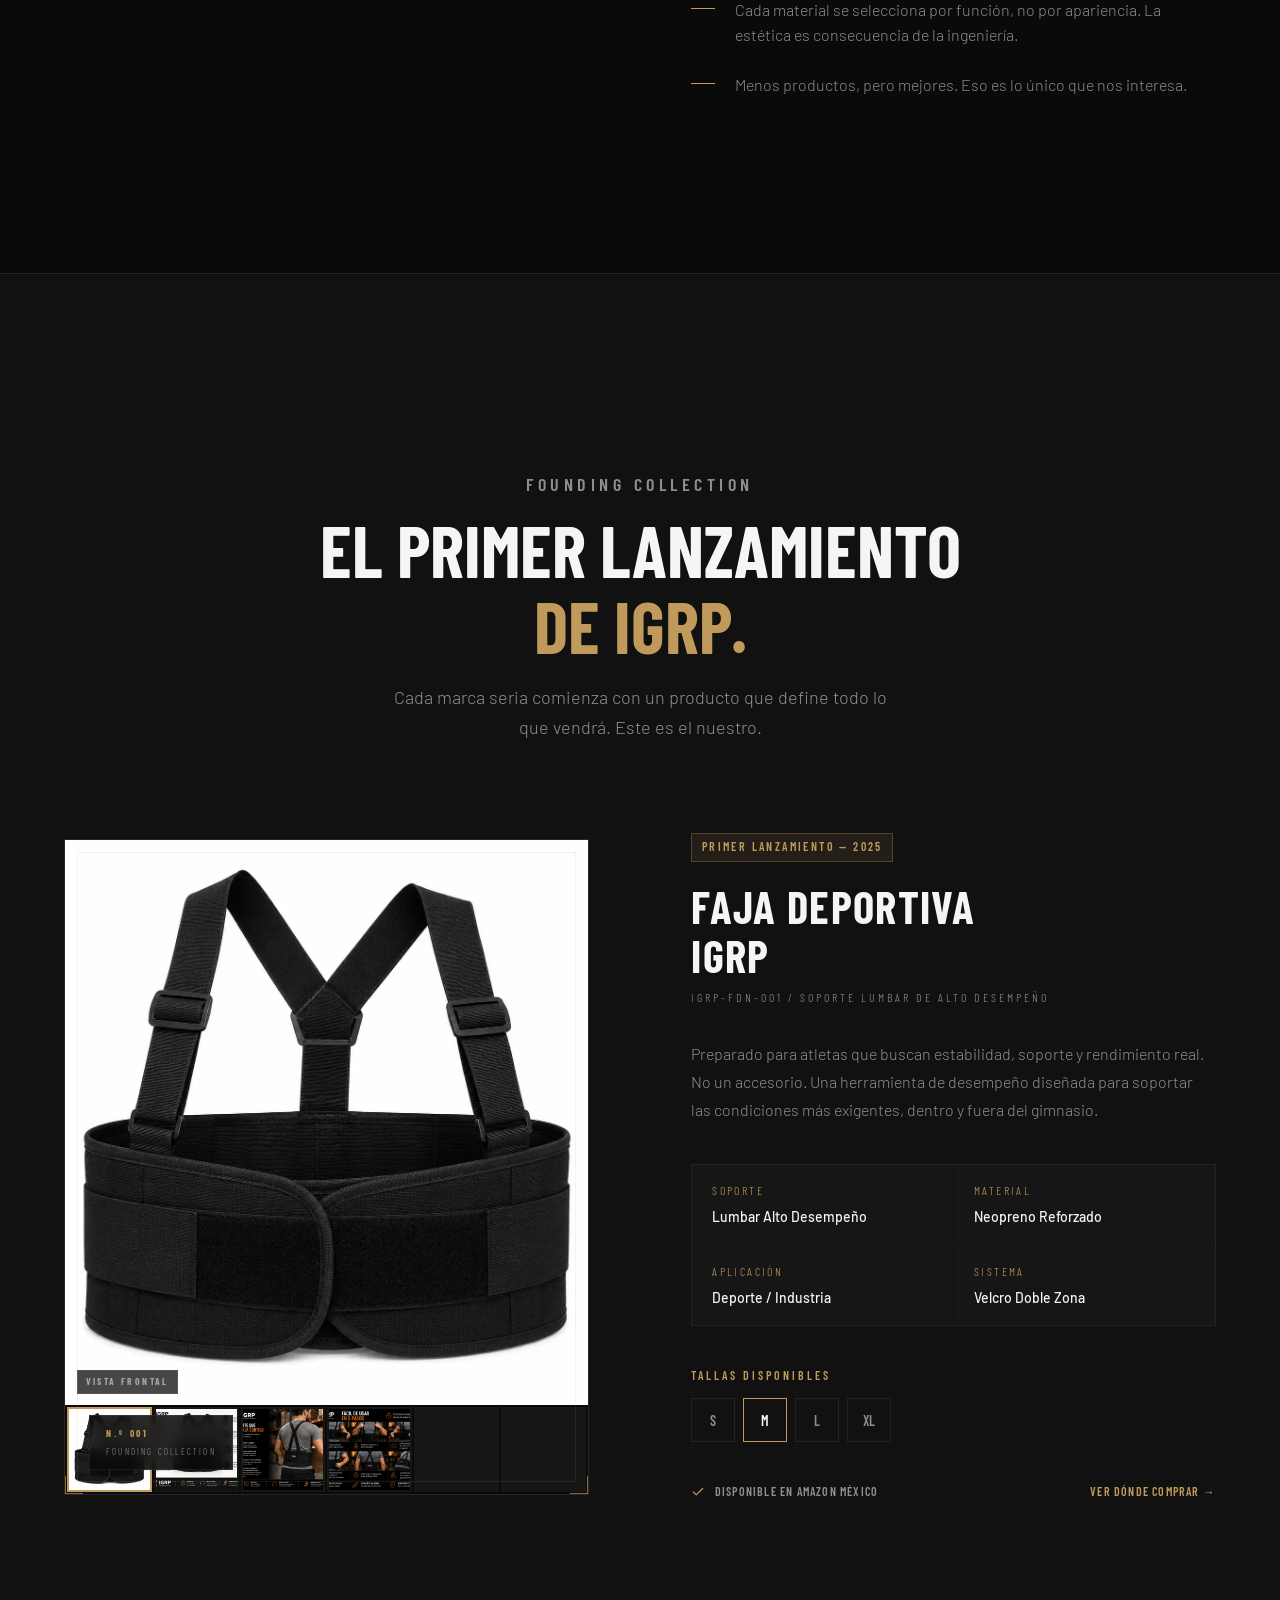
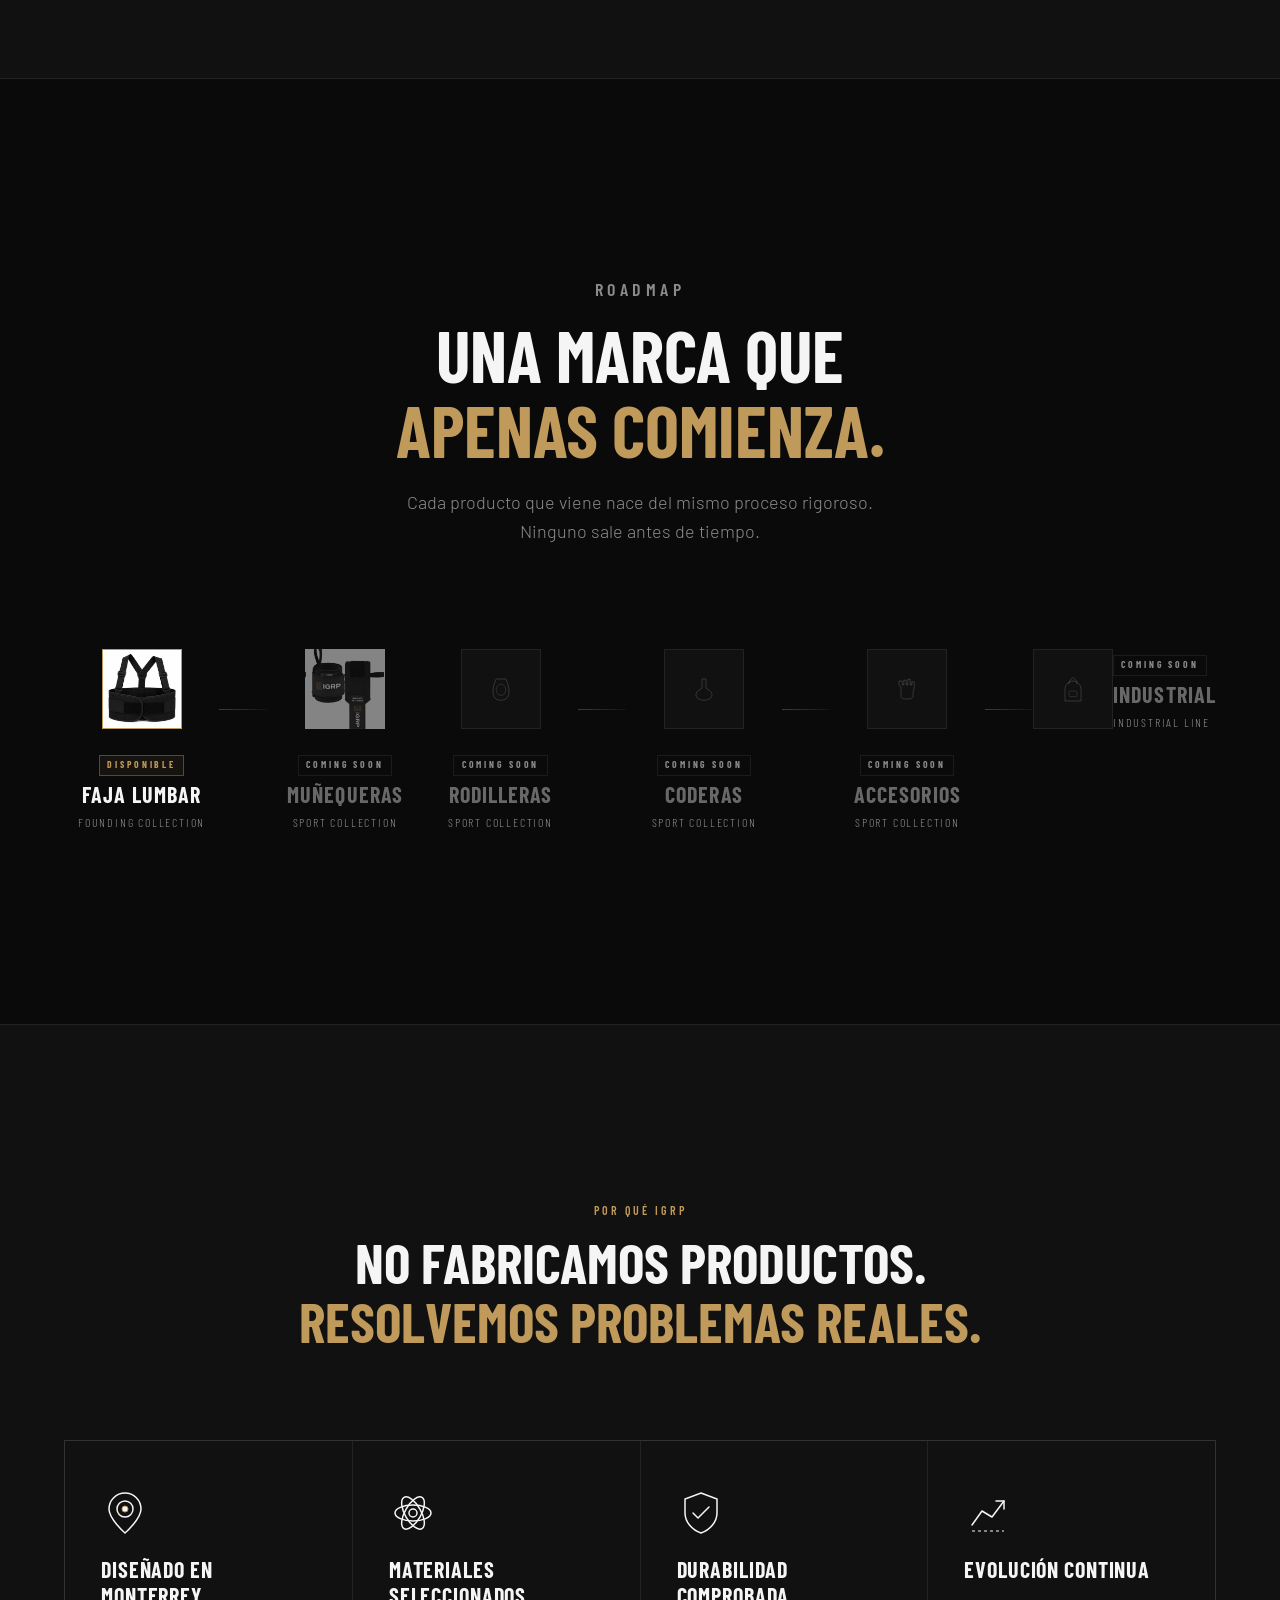
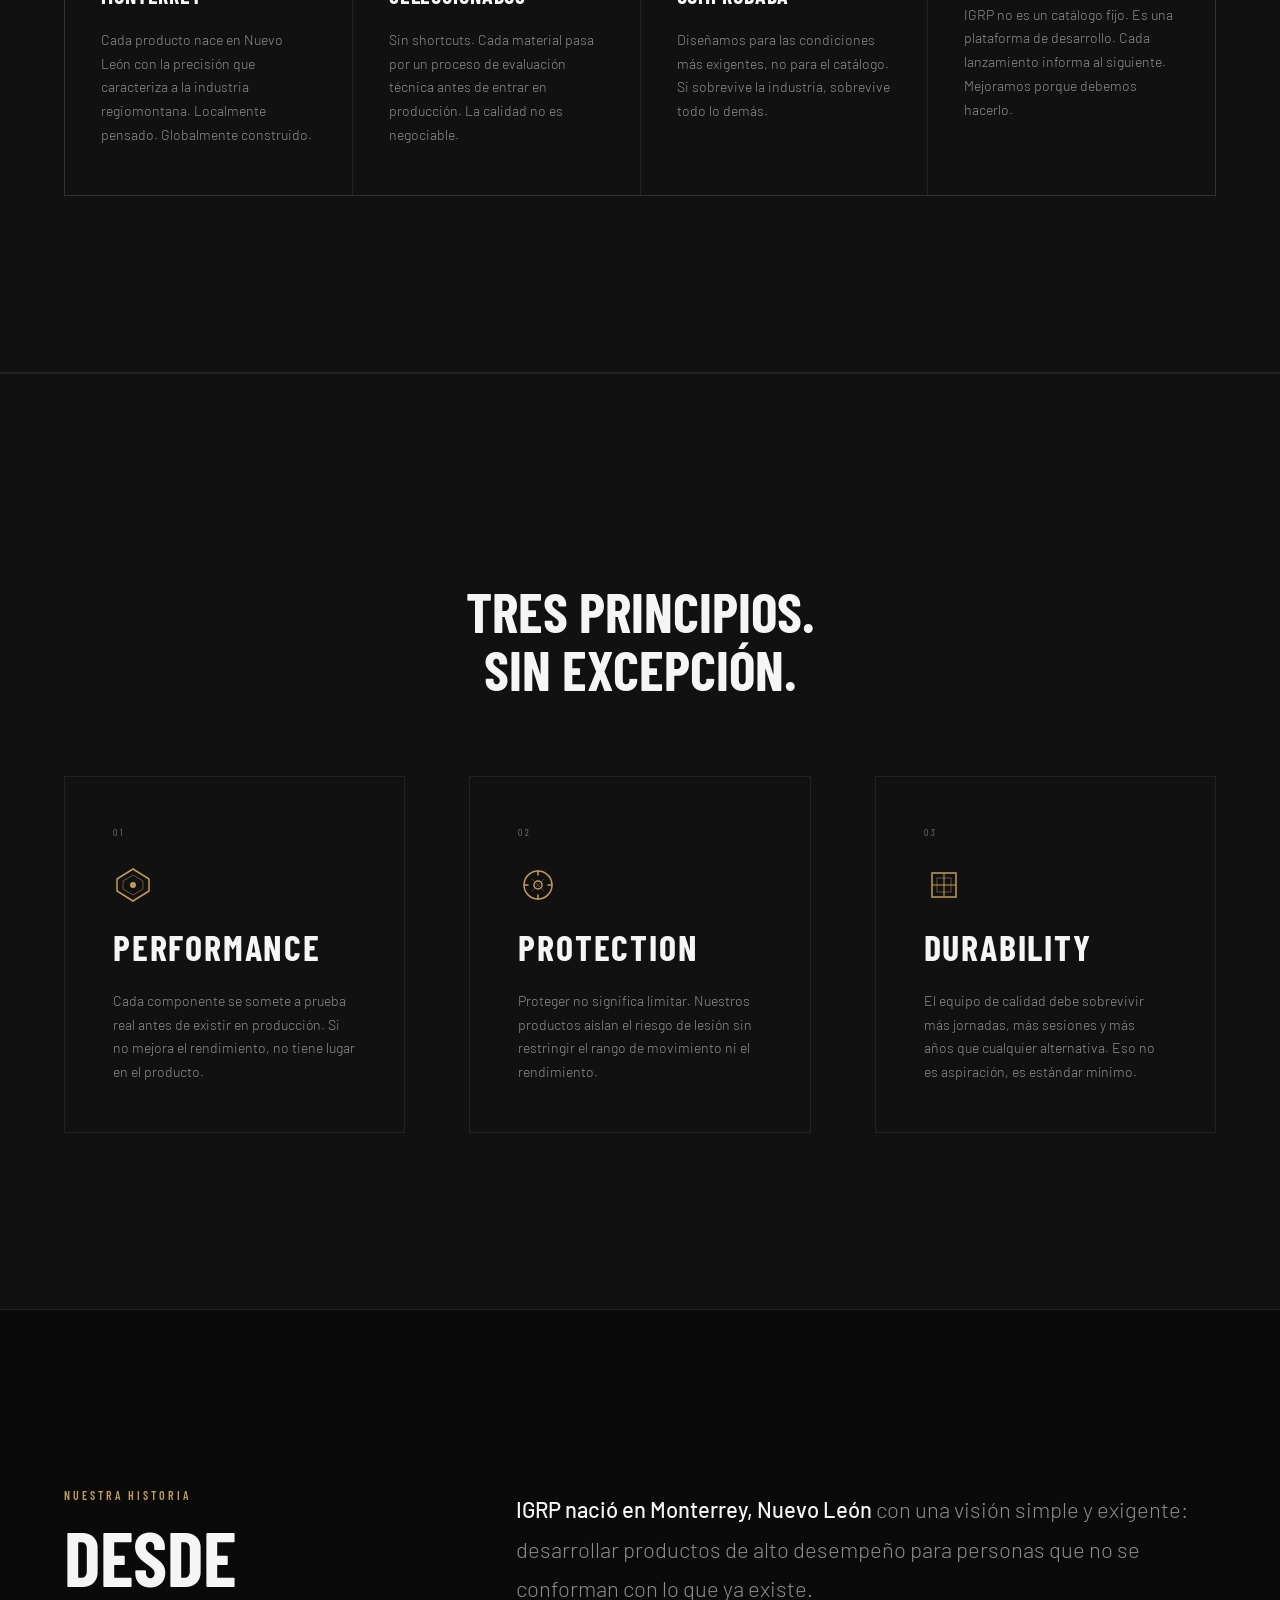
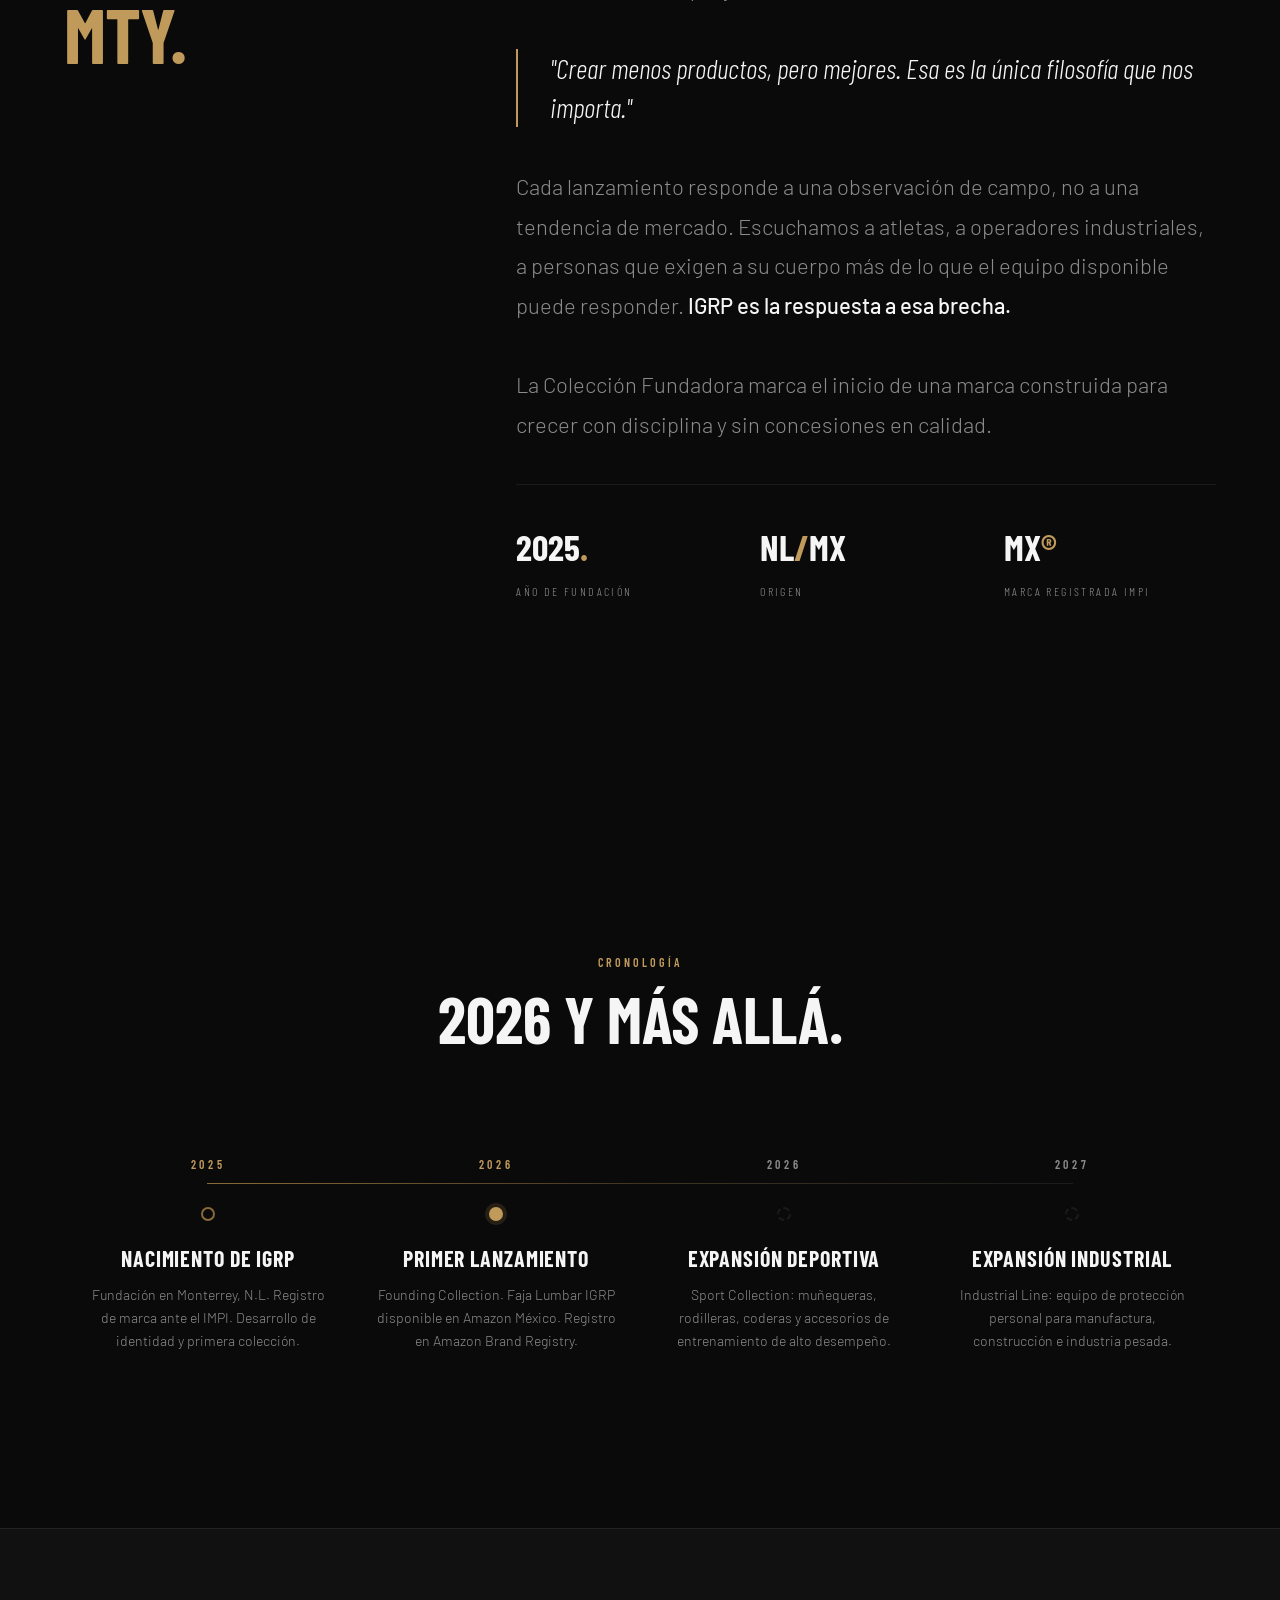
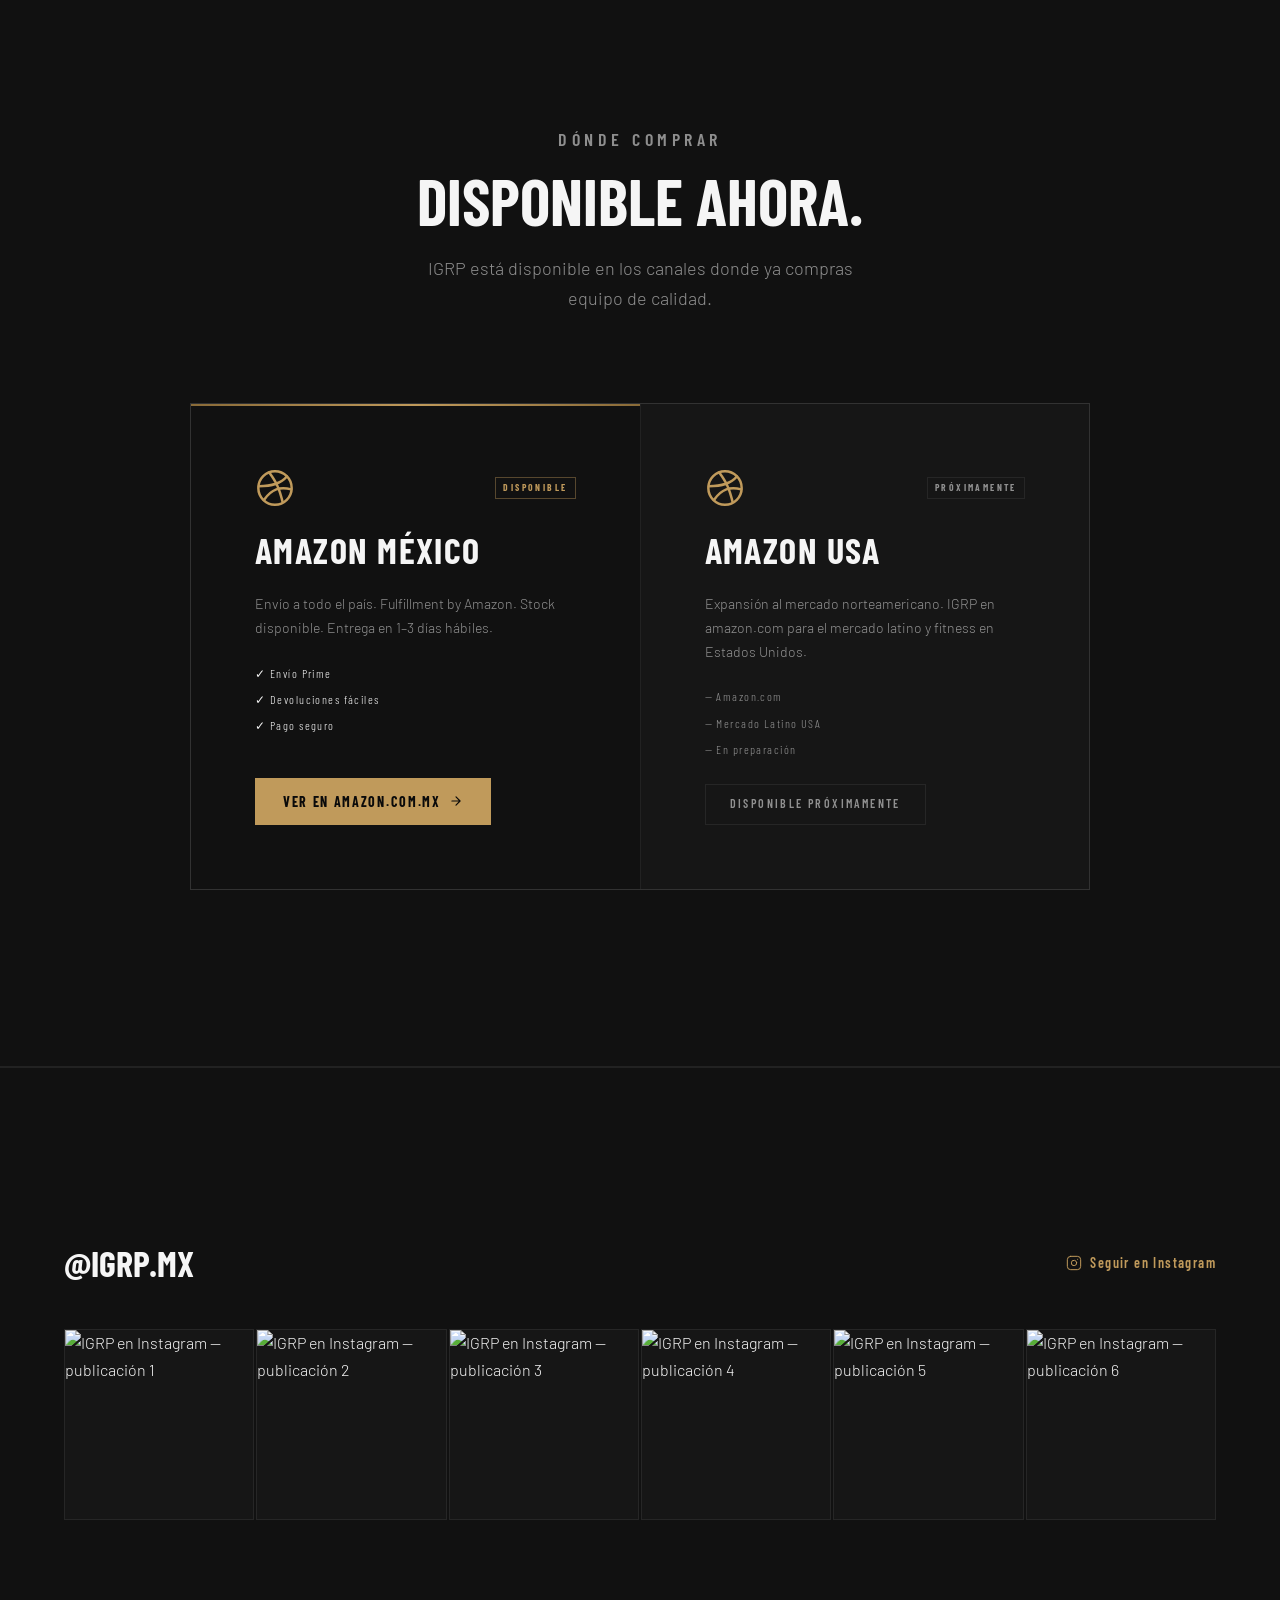
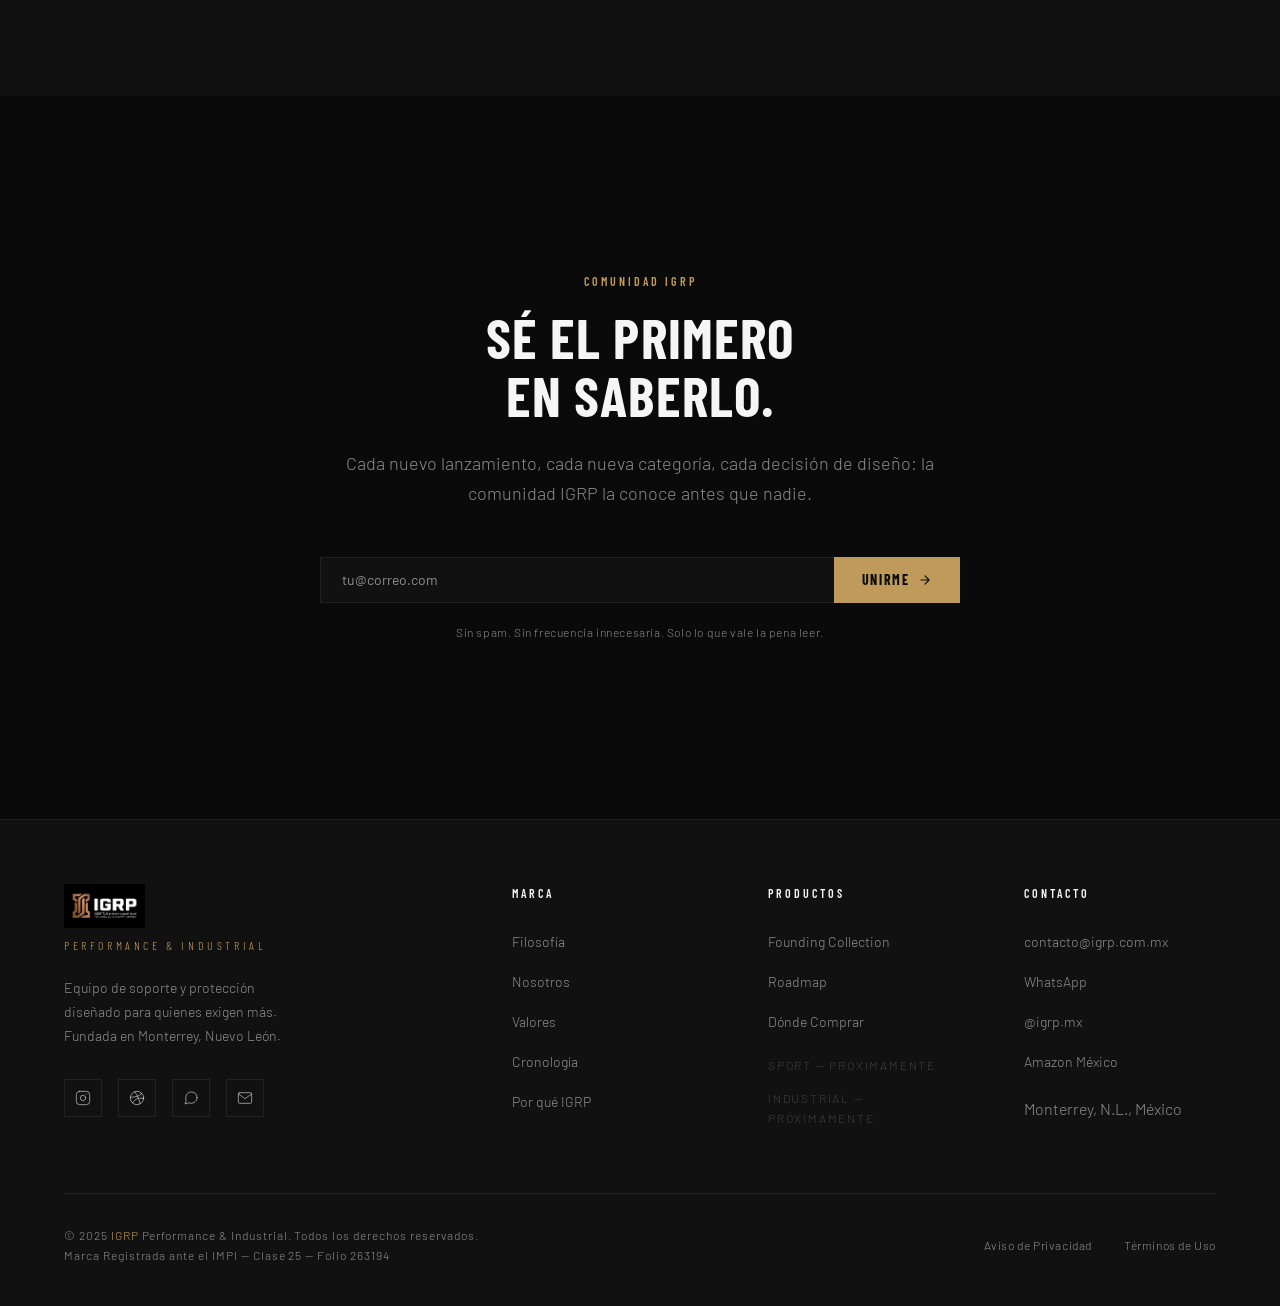
==== commit ecb81e5f: "Update index.html" ====
--- a/index.html
+++ b/index.html
@@ -634,32 +634,31 @@
         <!-- Línea de tiempo horizontal del roadmap -->
         <div class="roadmap__timeline" aria-label="Línea de tiempo de productos IGRP">
 
-          <!-- Producto activo: Faja -->
-       <div class="roadmap__item-dot" aria-hidden="true"
-     style="background-image:url('/assets/products/belt-front.webp');background-size:cover;background-position:center;border-color:var(--clr-bronze);">
+   <!-- Producto activo: Faja -->
+<div class="roadmap__item roadmap__item--active reveal">
+  <div class="roadmap__item-dot" aria-hidden="true"
+       style="background-image:url('/assets/products/belt-front.webp');background-size:cover;background-position:center;background-color:transparent;">
+  </div>
+  <div class="roadmap__item-body">
+    <span class="roadmap__item-status roadmap__item-status--live">Disponible</span>
+    <h3 class="roadmap__item-name">Faja Lumbar</h3>
+    <p class="roadmap__item-desc">Founding Collection</p>
+  </div>
 </div>
-            <div class="roadmap__item-body">
-              <span class="roadmap__item-status roadmap__item-status--live">Disponible</span>
-              <h3 class="roadmap__item-name">Faja Lumbar</h3>
-              <p class="roadmap__item-desc">Founding Collection</p>
-            </div>
-          </div>
-
-          <div class="roadmap__connector" aria-hidden="true"></div>
-
-          <!-- Muñequeras -->
-      <div class="roadmap__item-dot" aria-hidden="true"
-     style="background-image:url('/assets/products/wrist-wraps.webp');background-size:cover;background-position:center;opacity:0.5;">
+
+<div class="roadmap__connector" aria-hidden="true"></div>
+
+<!-- Muñequeras -->
+<div class="roadmap__item reveal reveal-delay-1">
+  <div class="roadmap__item-dot" aria-hidden="true"
+       style="background-image:url('/assets/products/wrist-wraps.webp');background-size:cover;background-position:center;opacity:0.5;">
+  </div>
+  <div class="roadmap__item-body">
+    <span class="roadmap__item-status">Coming Soon</span>
+    <h3 class="roadmap__item-name">Muñequeras</h3>
+    <p class="roadmap__item-desc">Sport Collection</p>
+  </div>
 </div>
-          
-            <div class="roadmap__item-body">
-              <span class="roadmap__item-status">Coming Soon</span>
-              <h3 class="roadmap__item-name">Muñequeras</h3>
-              <p class="roadmap__item-desc">Sport Collection</p>
-            </div>
-          </div>
-
-          <div class="roadmap__connector" aria-hidden="true"></div>
 
           <!-- Rodilleras -->
           <div class="roadmap__item reveal reveal-delay-2">
